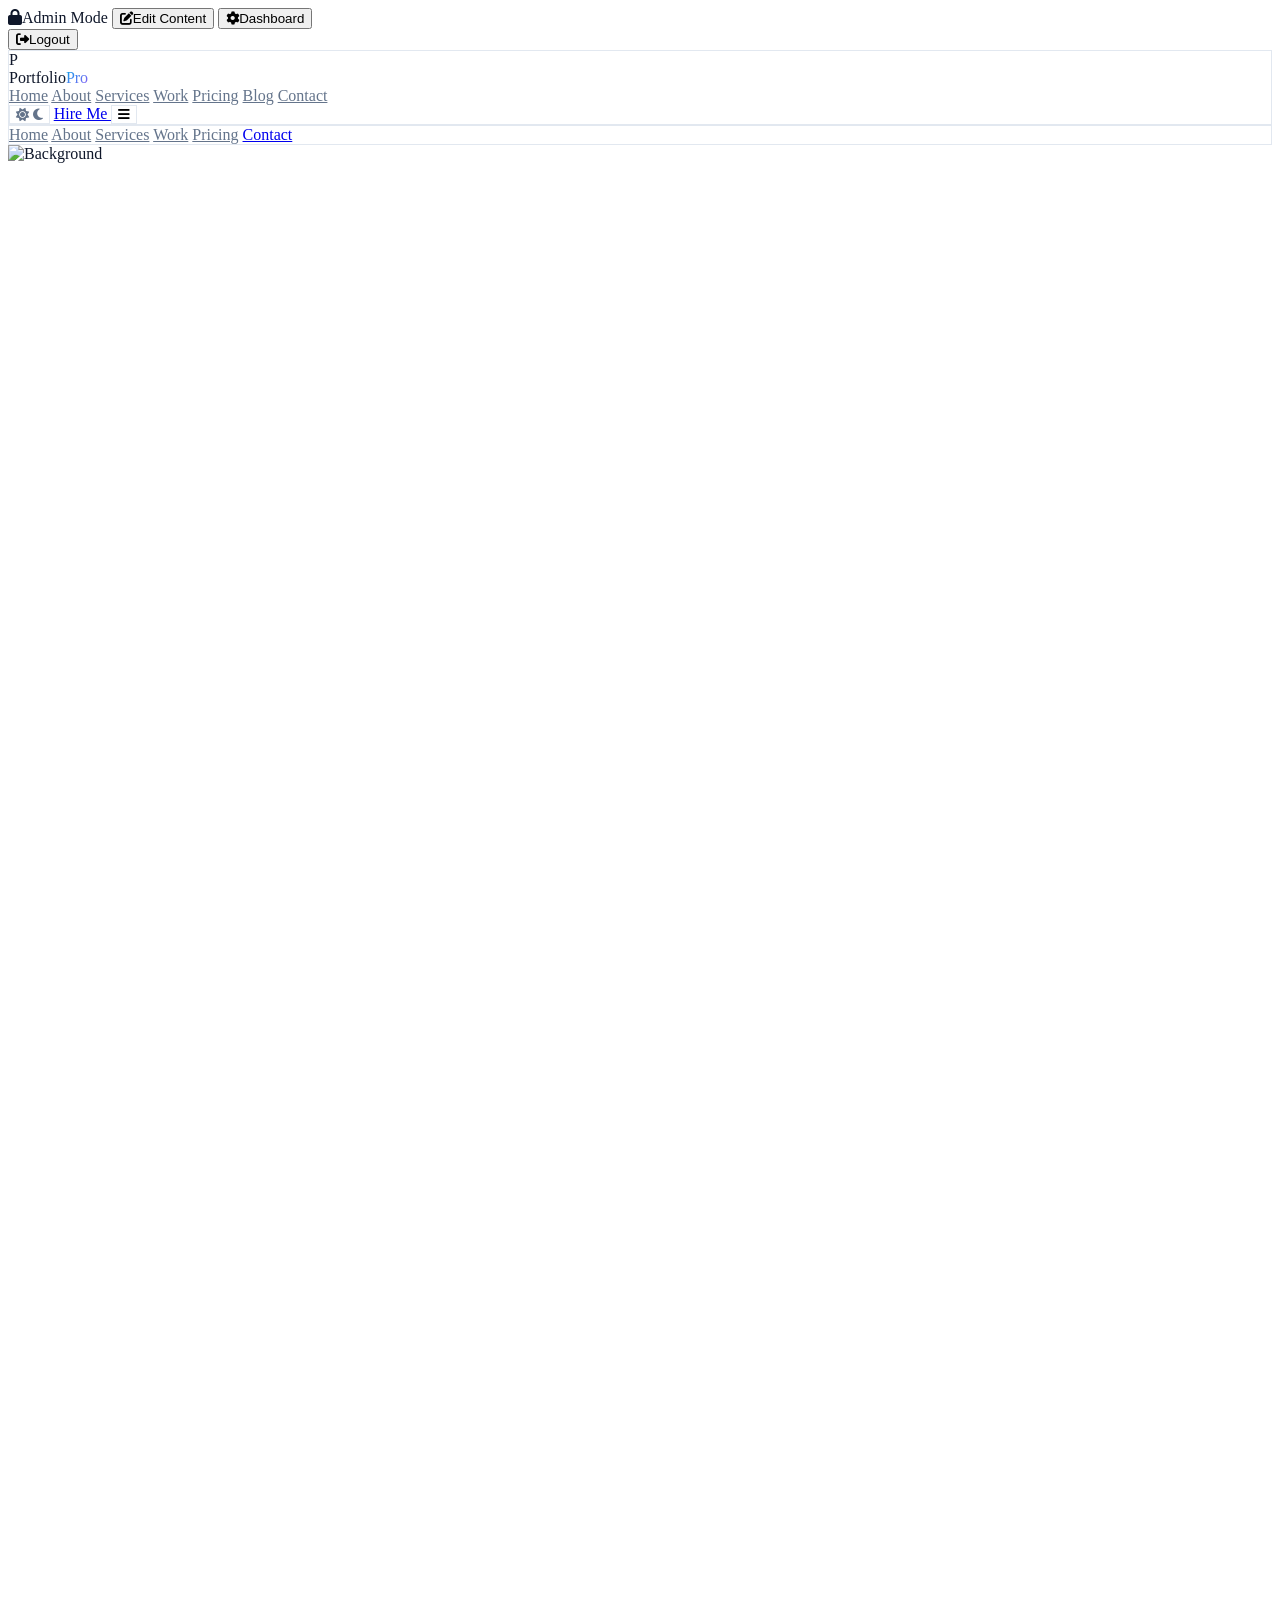
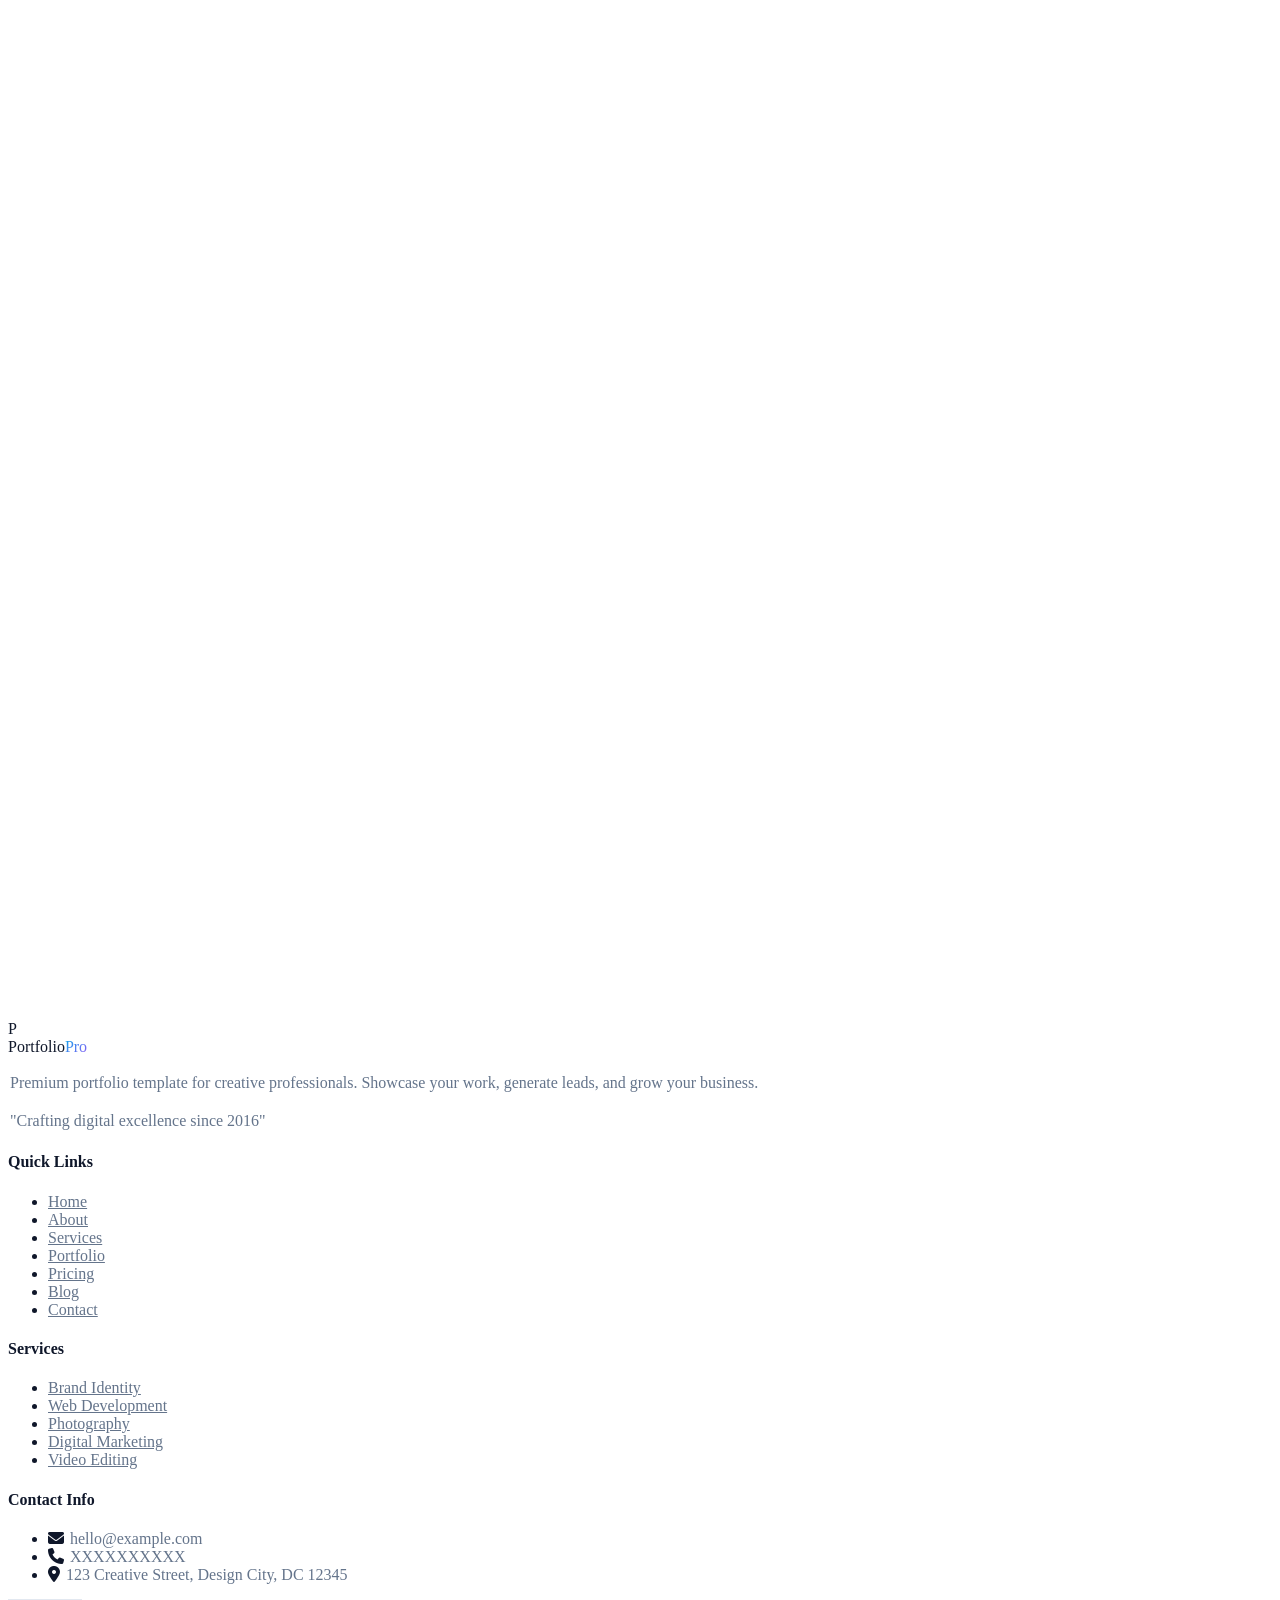
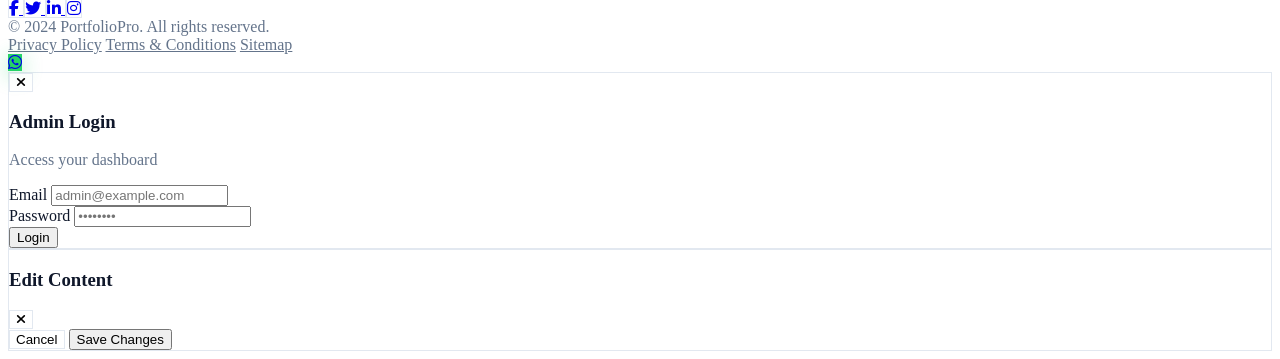
==== index.html @ c00089b0 "Rename demo.html to index.html" ====
<!DOCTYPE html>
<html lang="en" class="scroll-smooth">
<head>
    <meta charset="UTF-8">
    <meta name="viewport" content="width=device-width, initial-scale=1.0">
    <title>Professional Portfolio | Creative Expert & Consultant</title>
    <meta name="description" content="Premium portfolio template for creative professionals, developers, designers, and agencies. Fully customizable and dynamic.">
    
    <!-- Schema Markup -->
    <script type="application/ld+json">
    {
        "@context": "https://schema.org",
        "@type": "Person",
        "name": "Creative Professional",
        "jobTitle": "Expert Consultant & Developer",
        "description": "Premium creative services and digital solutions",
        "url": "https://yourdomain.com",
        "sameAs": [],
        "knowsAbout": ["Web Development", "Design", "Consulting", "Digital Marketing"]
    }
    </script>
    
    <!-- Tailwind CSS -->
    <script src="https://cdn.tailwindcss.com"></script>
    
    <!-- Google Fonts -->
    <link rel="preconnect" href="https://fonts.googleapis.com">
    <link rel="preconnect" href="https://fonts.gstatic.com" crossorigin>
    <link href="https://fonts.googleapis.com/css2?family=Plus+Jakarta+Sans:wght@300;400;500;600;700;800&family=Inter:wght@300;400;500;600;700&display=swap" rel="stylesheet">
    
    <!-- Font Awesome -->
    <link rel="stylesheet" href="https://cdnjs.cloudflare.com/ajax/libs/font-awesome/6.4.0/css/all.min.css">
    
    <!-- GSAP -->
    <script src="https://cdnjs.cloudflare.com/ajax/libs/gsap/3.12.2/gsap.min.js"></script>
    <script src="https://cdnjs.cloudflare.com/ajax/libs/gsap/3.12.2/ScrollTrigger.min.js"></script>
    
    <script>
        tailwind.config = {
            darkMode: 'class',
            theme: {
                extend: {
                    fontFamily: {
                        sans: ['Inter', 'sans-serif'],
                        display: ['Plus Jakarta Sans', 'sans-serif'],
                    },
                    colors: {
                        primary: {
                            50: '#f0f9ff',
                            100: '#e0f2fe',
                            500: '#0ea5e9',
                            600: '#0284c7',
                            900: '#0c4a6e',
                        },
                        dark: {
                            bg: '#0f172a',
                            card: '#1e293b',
                            border: '#334155'
                        }
                    }
                }
            }
        }
    </script>
    
    <style>
        :root {
            --bg-primary: #ffffff;
            --bg-secondary: #f8fafc;
            --text-primary: #0f172a;
            --text-secondary: #64748b;
            --border-color: #e2e8f0;
            --card-bg: #ffffff;
            --glass-bg: rgba(255, 255, 255, 0.7);
        }
        
        .dark {
            --bg-primary: #0f172a;
            --bg-secondary: #1e293b;
            --text-primary: #f8fafc;
            --text-secondary: #94a3b8;
            --border-color: #334155;
            --card-bg: #1e293b;
            --glass-bg: rgba(30, 41, 59, 0.7);
        }
        
        body {
            background-color: var(--bg-primary);
            color: var(--text-primary);
            transition: background-color 0.3s, color 0.3s;
        }
        
        .glass {
            background: var(--glass-bg);
            backdrop-filter: blur(20px);
            border: 1px solid var(--border-color);
        }
        
        .card {
            background: var(--card-bg);
            border: 1px solid var(--border-color);
            transition: all 0.3s ease;
        }
        
        .text-secondary-custom {
            color: var(--text-secondary);
        }
        
        .gradient-text {
            background: linear-gradient(135deg, #0ea5e9 0%, #8b5cf6 100%);
            -webkit-background-clip: text;
            -webkit-text-fill-color: transparent;
            background-clip: text;
        }
        
        .hero-gradient {
            background: linear-gradient(135deg, rgba(14, 165, 233, 0.1) 0%, rgba(139, 92, 246, 0.1) 100%);
        }
        
        .dark .hero-gradient {
            background: linear-gradient(135deg, rgba(14, 165, 233, 0.05) 0%, rgba(139, 92, 246, 0.05) 100%);
        }
        
        .skill-bar {
            background: linear-gradient(90deg, #0ea5e9, #8b5cf6);
        }
        
        .reveal {
            opacity: 0;
            transform: translateY(30px);
        }
        
        .portfolio-overlay {
            background: linear-gradient(to top, rgba(15, 23, 42, 0.95), transparent);
        }
        
        .dark .portfolio-overlay {
            background: linear-gradient(to top, rgba(0, 0, 0, 0.95), transparent);
        }
        
        /* Custom scrollbar */
        ::-webkit-scrollbar {
            width: 10px;
        }
        ::-webkit-scrollbar-track {
            background: var(--bg-secondary);
        }
        ::-webkit-scrollbar-thumb {
            background: linear-gradient(180deg, #0ea5e9, #8b5cf6);
            border-radius: 5px;
        }
        
        .theme-toggle {
            transition: transform 0.3s;
        }
        .theme-toggle:hover {
            transform: rotate(180deg);
        }
        
        .nav-link {
            position: relative;
        }
        .nav-link::after {
            content: '';
            position: absolute;
            bottom: -4px;
            left: 0;
            width: 0;
            height: 2px;
            background: linear-gradient(90deg, #0ea5e9, #8b5cf6);
            transition: width 0.3s;
        }
        .nav-link:hover::after {
            width: 100%;
        }
        
        .pricing-card {
            transition: transform 0.3s, box-shadow 0.3s;
        }
        .pricing-card:hover {
            transform: translateY(-10px);
            box-shadow: 0 20px 40px rgba(0,0,0,0.1);
        }
        
        .dark .pricing-card:hover {
            box-shadow: 0 20px 40px rgba(0,0,0,0.5);
        }
        
        .testimonial-card {
            transition: transform 0.3s;
        }
        .testimonial-card:hover {
            transform: scale(1.02);
        }
        
        .service-icon {
            transition: transform 0.3s;
        }
        .service-card:hover .service-icon {
            transform: scale(1.1) rotate(5deg);
        }
        
        .filter-btn.active {
            background: linear-gradient(135deg, #0ea5e9, #8b5cf6);
            color: white;
            border-color: transparent;
        }
        
        .whatsapp-btn {
            background: #25d366;
            box-shadow: 0 4px 20px rgba(37, 211, 102, 0.4);
        }
        
        .admin-panel {
            display: none;
        }
        
        .admin-panel.active {
            display: block;
        }
        
        .editable-field {
            border: 2px dashed transparent;
            transition: all 0.2s;
        }
        
        .admin-mode .editable-field {
            border-color: #0ea5e9;
            cursor: pointer;
            background: rgba(14, 165, 233, 0.05);
        }
        
        .admin-mode .editable-field:hover {
            background: rgba(14, 165, 233, 0.1);
        }
        
        .drag-ghost {
            opacity: 0.5;
            background: #0ea5e9;
        }
    </style>
</head>
<body class="font-sans antialiased">
    
    <!-- Admin Toggle (Hidden in production, shown for demo) -->
    <div id="admin-bar" class="fixed top-0 left-0 w-full bg-slate-900 text-white py-2 px-4 z-[60] hidden">
        <div class="flex items-center justify-between max-w-7xl mx-auto">
            <div class="flex items-center space-x-4">
                <span class="font-bold"><i class="fas fa-lock mr-2"></i>Admin Mode</span>
                <button onclick="toggleEditMode()" class="text-sm bg-blue-600 px-3 py-1 rounded hover:bg-blue-700">
                    <i class="fas fa-edit mr-1"></i>Edit Content
                </button>
                <button onclick="openAdminPanel()" class="text-sm bg-purple-600 px-3 py-1 rounded hover:bg-purple-700">
                    <i class="fas fa-cog mr-1"></i>Dashboard
                </button>
            </div>
            <button onclick="logoutAdmin()" class="text-sm text-red-400 hover:text-red-300">
                <i class="fas fa-sign-out-alt mr-1"></i>Logout
            </button>
        </div>
    </div>

    <!-- Navigation -->
    <nav id="navbar" class="fixed w-full z-50 transition-all duration-300 top-0">
        <div class="glass border-b border-transparent">
            <div class="max-w-7xl mx-auto px-6 lg:px-8">
                <div class="flex items-center justify-between h-20">
                    <!-- Logo -->
                    <div class="flex items-center space-x-3 cursor-pointer" onclick="window.scrollTo(0,0)">
                        <div class="w-10 h-10 rounded-xl bg-gradient-to-br from-primary-500 to-purple-600 flex items-center justify-center text-white font-bold text-xl">
                            <span id="logo-text">P</span>
                        </div>
                        <span class="font-display font-bold text-2xl tracking-tight">
                            <span id="brand-name">Portfolio</span><span class="gradient-text">Pro</span>
                        </span>
                    </div>
                    
                    <!-- Desktop Menu -->
                    <div class="hidden md:flex items-center space-x-8">
                        <a href="#home" class="nav-link text-sm font-medium text-secondary-custom hover:text-primary-600 transition-colors">Home</a>
                        <a href="#about" class="nav-link text-sm font-medium text-secondary-custom hover:text-primary-600 transition-colors">About</a>
                        <a href="#services" class="nav-link text-sm font-medium text-secondary-custom hover:text-primary-600 transition-colors">Services</a>
                        <a href="#portfolio" class="nav-link text-sm font-medium text-secondary-custom hover:text-primary-600 transition-colors">Work</a>
                        <a href="#pricing" class="nav-link text-sm font-medium text-secondary-custom hover:text-primary-600 transition-colors">Pricing</a>
                        <a href="#blog" class="nav-link text-sm font-medium text-secondary-custom hover:text-primary-600 transition-colors">Blog</a>
                        <a href="#contact" class="nav-link text-sm font-medium text-secondary-custom hover:text-primary-600 transition-colors">Contact</a>
                    </div>
                    
                    <!-- Right Side -->
                    <div class="flex items-center space-x-4">
                        <!-- Theme Toggle -->
                        <button onclick="toggleTheme()" class="theme-toggle w-10 h-10 rounded-full glass flex items-center justify-center text-secondary-custom hover:text-primary-600 transition-colors">
                            <i class="fas fa-sun text-xl dark:hidden"></i>
                            <i class="fas fa-moon text-xl hidden dark:block"></i>
                        </button>
                        
                        <!-- CTA Button -->
                        <a href="#contact" class="hidden md:flex px-6 py-2.5 rounded-full bg-gradient-to-r from-primary-500 to-purple-600 text-white font-medium text-sm hover:shadow-lg hover:shadow-primary-500/30 transition-all transform hover:-translate-y-0.5">
                            Hire Me
                        </a>
                        
                        <!-- Mobile Menu Button -->
                        <button onclick="toggleMobileMenu()" class="md:hidden w-10 h-10 rounded-lg glass flex items-center justify-center">
                            <i class="fas fa-bars text-xl"></i>
                        </button>
                    </div>
                </div>
            </div>
        </div>
        
        <!-- Mobile Menu -->
        <div id="mobile-menu" class="hidden md:hidden glass border-t border-gray-200 dark:border-gray-700">
            <div class="px-6 py-4 space-y-3">
                <a href="#home" class="block py-2 text-secondary-custom hover:text-primary-600">Home</a>
                <a href="#about" class="block py-2 text-secondary-custom hover:text-primary-600">About</a>
                <a href="#services" class="block py-2 text-secondary-custom hover:text-primary-600">Services</a>
                <a href="#portfolio" class="block py-2 text-secondary-custom hover:text-primary-600">Work</a>
                <a href="#pricing" class="block py-2 text-secondary-custom hover:text-primary-600">Pricing</a>
                <a href="#contact" class="block py-2 text-primary-600 font-medium">Contact</a>
            </div>
        </div>
    </nav>

    <!-- Hero Section -->
    <section id="home" class="relative min-h-screen flex items-center pt-20 overflow-hidden">
        <!-- Background -->
        <div class="absolute inset-0 z-0">
            <div class="absolute inset-0 hero-gradient"></div>
            <div class="absolute top-0 right-0 w-1/2 h-full opacity-30">
                <img id="hero-bg-image" src="https://images.unsplash.com/photo-1497366216548-37526070297c?w=1200&q=80" alt="Background" class="w-full h-full object-cover">
            </div>
            <div class="absolute inset-0 bg-gradient-to-r from-[var(--bg-primary)] via-[var(--bg-primary)] to-transparent"></div>
        </div>
        
        <!-- Floating Elements -->
        <div class="absolute inset-0 z-0 overflow-hidden pointer-events-none">
            <div class="absolute top-20 left-10 w-20 h-20 rounded-full bg-primary-500/10 animate-pulse"></div>
            <div class="absolute top-40 right-1/4 w-32 h-32 rounded-full bg-purple-500/10 animate-pulse" style="animation-delay: 1s;"></div>
            <div class="absolute bottom-20 left-1/4 w-24 h-24 rounded-full bg-pink-500/10 animate-pulse" style="animation-delay: 2s;"></div>
        </div>
        
        <div class="relative z-10 max-w-7xl mx-auto px-6 lg:px-8 w-full">
            <div class="grid lg:grid-cols-2 gap-12 items-center">
                <div class="reveal">
                    <div class="inline-flex items-center space-x-2 px-4 py-2 rounded-full glass mb-6 border border-primary-500/30">
                        <span class="w-2 h-2 rounded-full bg-green-500 animate-pulse"></span>
                        <span class="text-sm font-medium text-secondary-custom">Available for new projects</span>
                    </div>
                    
                    <h1 class="font-display text-5xl md:text-7xl font-bold leading-tight mb-6 editable-field" data-field="hero-title">
                        Crafting Digital <span class="gradient-text">Excellence</span> & Creative Solutions
                    </h1>
                    
                    <p class="text-xl text-secondary-custom mb-8 max-w-lg editable-field" data-field="hero-subtitle">
                        Professional consultant and creative expert specializing in transforming ideas into impactful digital experiences.
                    </p>
                    
                    <div class="flex flex-wrap gap-4 mb-12">
                        <a href="#portfolio" class="group px-8 py-4 rounded-full bg-gradient-to-r from-primary-500 to-purple-600 text-white font-semibold hover:shadow-xl hover:shadow-primary-500/30 transition-all transform hover:-translate-y-1 flex items-center space-x-2">
                            <span>View My Work</span>
                            <i class="fas fa-arrow-right group-hover:translate-x-1 transition-transform"></i>
                        </a>
                        <a href="#contact" class="px-8 py-4 rounded-full glass font-semibold hover:bg-primary-500/10 transition-all border border-[var(--border-color)] flex items-center space-x-2">
                            <span>Hire Me</span>
                        </a>
                        <a href="tel:XXXXXXXXXX" class="px-8 py-4 rounded-full glass font-semibold hover:bg-primary-500/10 transition-all border border-[var(--border-color)] flex items-center space-x-2">
                            <i class="fas fa-phone"></i>
                            <span>XXXXXXXXXX</span>
                        </a>
                    </div>
                    
                    <!-- Stats -->
                    <div class="flex gap-8">
                        <div>
                            <div class="text-3xl font-bold gradient-text counter" data-target="8">0</div>
                            <div class="text-sm text-secondary-custom">Years Experience</div>
                        </div>
                        <div>
                            <div class="text-3xl font-bold gradient-text counter" data-target="150">0</div>
                            <div class="text-sm text-secondary-custom">Projects Done</div>
                        </div>
                        <div>
                            <div class="text-3xl font-bold gradient-text counter" data-target="50">0</div>
                            <div class="text-sm text-secondary-custom">Happy Clients</div>
                        </div>
                    </div>
                </div>
                
                <!-- Hero Image/Video -->
                <div class="reveal relative hidden lg:block">
                    <div class="relative">
                        <div class="absolute -inset-4 bg-gradient-to-r from-primary-500 to-purple-600 rounded-3xl blur-2xl opacity-20"></div>
                        <div class="relative rounded-3xl overflow-hidden border border-[var(--border-color)] shadow-2xl">
                            <img id="hero-image" src="https://images.unsplash.com/photo-1507003211169-0a1dd7228f2d?w=800&q=80" alt="Professional" class="w-full h-auto object-cover">
                        </div>
                        
                        <!-- Floating Card -->
                        <div class="absolute -bottom-6 -left-6 glass rounded-2xl p-4 border border-[var(--border-color)] shadow-xl animate-bounce" style="animation-duration: 3s;">
                            <div class="flex items-center space-x-3">
                                <div class="w-12 h-12 rounded-full bg-gradient-to-br from-primary-500 to-purple-600 flex items-center justify-center text-white">
                                    <i class="fas fa-award text-xl"></i>
                                </div>
                                <div>
                                    <div class="font-bold">Top Rated</div>
                                    <div class="text-sm text-secondary-custom">Freelancer 2024</div>
                                </div>
                            </div>
                        </div>
                    </div>
                </div>
            </div>
        </div>
    </section>

    <!-- About Section -->
    <section id="about" class="py-24 relative">
        <div class="max-w-7xl mx-auto px-6 lg:px-8">
            <div class="grid lg:grid-cols-2 gap-16 items-center">
                <div class="reveal order-2 lg:order-1">
                    <div class="relative">
                        <div class="absolute -inset-4 bg-gradient-to-r from-primary-500/20 to-purple-600/20 rounded-3xl blur-2xl"></div>
                        <div class="relative rounded-3xl overflow-hidden border border-[var(--border-color)]">
                            <img src="https://images.unsplash.com/photo-1498050108023-c5249f4df085?w=800&q=80" alt="About" class="w-full h-auto">
                        </div>
                        
                        <!-- Experience Badge -->
                        <div class="absolute -top-6 -right-6 w-24 h-24 rounded-full bg-gradient-to-br from-primary-500 to-purple-600 flex items-center justify-center text-white shadow-xl">
                            <div class="text-center">
                                <div class="text-2xl font-bold">8+</div>
                                <div class="text-xs">Years</div>
                            </div>
                        </div>
                    </div>
                </div>
                
                <div class="reveal order-1 lg:order-2">
                    <h2 class="font-display text-4xl md:text-5xl font-bold mb-6 editable-field" data-field="about-title">
                        Transforming Visions Into <span class="gradient-text">Reality</span>
                    </h2>
                    
                    <div class="space-y-4 text-secondary-custom text-lg mb-8 editable-field" data-field="about-content">
                        <p>With over 8 years of experience in digital creativity and technical excellence, I help businesses and individuals bring their ideas to life through innovative solutions.</p>
                        <p>My approach combines strategic thinking with creative execution, ensuring every project not only looks exceptional but delivers measurable results.</p>
                    </div>
                    
                    <!-- Skills -->
                    <div class="space-y-4 mb-8">
                        <div>
                            <div class="flex justify-between mb-2">
                                <span class="font-medium">Strategy & Consulting</span>
                                <span class="text-primary-600">95%</span>
                            </div>
                            <div class="h-2 bg-gray-200 dark:bg-gray-700 rounded-full overflow-hidden">
                                <div class="skill-bar h-full rounded-full" style="width: 95%"></div>
                            </div>
                        </div>
                        <div>
                            <div class="flex justify-between mb-2">
                                <span class="font-medium">Creative Design</span>
                                <span class="text-primary-600">90%</span>
                            </div>
                            <div class="h-2 bg-gray-200 dark:bg-gray-700 rounded-full overflow-hidden">
                                <div class="skill-bar h-full rounded-full" style="width: 90%"></div>
                            </div>
                        </div>
                        <div>
                            <div class="flex justify-between mb-2">
                                <span class="font-medium">Technical Development</span>
                                <span class="text-primary-600">88%</span>
                            </div>
                            <div class="h-2 bg-gray-200 dark:bg-gray-700 rounded-full overflow-hidden">
                                <div class="skill-bar h-full rounded-full" style="width: 88%"></div>
                            </div>
                        </div>
                    </div>
                    
                    <div class="flex gap-4">
                        <a href="#" class="px-6 py-3 rounded-full bg-gradient-to-r from-primary-500 to-purple-600 text-white font-medium hover:shadow-lg transition-all">
                            <i class="fas fa-download mr-2"></i>Download CV
                        </a>
                        <a href="#contact" class="px-6 py-3 rounded-full glass border border-[var(--border-color)] font-medium hover:bg-primary-500/10 transition-all">
                            Let's Talk
                        </a>
                    </div>
                </div>
            </div>
        </div>
    </section>

    <!-- Services Section -->
    <section id="services" class="py-24 relative bg-[var(--bg-secondary)]">
        <div class="max-w-7xl mx-auto px-6 lg:px-8">
            <div class="text-center mb-16 reveal">
                <h2 class="font-display text-4xl md:text-5xl font-bold mb-4 editable-field" data-field="services-title">Premium <span class="gradient-text">Services</span></h2>
                <p class="text-secondary-custom text-lg max-w-2xl mx-auto editable-field" data-field="services-subtitle">Comprehensive solutions tailored to elevate your brand and business</p>
            </div>
            
            <div class="grid md:grid-cols-2 lg:grid-cols-3 gap-8" id="services-grid">
                <!-- Service cards will be dynamically rendered -->
            </div>
        </div>
    </section>

    <!-- Portfolio Section -->
    <section id="portfolio" class="py-24 relative">
        <div class="max-w-7xl mx-auto px-6 lg:px-8">
            <div class="text-center mb-12 reveal">
                <h2 class="font-display text-4xl md:text-5xl font-bold mb-4 editable-field" data-field="portfolio-title">Featured <span class="gradient-text">Work</span></h2>
                <p class="text-secondary-custom text-lg max-w-2xl mx-auto editable-field" data-field="portfolio-subtitle">Explore my latest projects and creative endeavors</p>
            </div>
            
            <!-- Filter Buttons -->
            <div class="flex flex-wrap justify-center gap-3 mb-12 reveal" id="portfolio-filters">
                <button class="filter-btn active px-6 py-2 rounded-full glass border border-[var(--border-color)] text-sm font-medium transition-all" data-filter="all">All</button>
                <button class="filter-btn px-6 py-2 rounded-full glass border border-[var(--border-color)] text-sm font-medium transition-all" data-filter="branding">Branding</button>
                <button class="filter-btn px-6 py-2 rounded-full glass border border-[var(--border-color)] text-sm font-medium transition-all" data-filter="web">Web Design</button>
                <button class="filter-btn px-6 py-2 rounded-full glass border border-[var(--border-color)] text-sm font-medium transition-all" data-filter="photography">Photography</button>
                <button class="filter-btn px-6 py-2 rounded-full glass border border-[var(--border-color)] text-sm font-medium transition-all" data-filter="marketing">Marketing</button>
            </div>
            
            <!-- Portfolio Grid -->
            <div class="grid md:grid-cols-2 lg:grid-cols-3 gap-8" id="portfolio-grid">
                <!-- Portfolio items will be dynamically rendered -->
            </div>
            
            <div class="text-center mt-12 reveal">
                <button onclick="loadMorePortfolio()" class="px-8 py-3 rounded-full glass border border-[var(--border-color)] font-medium hover:bg-primary-500/10 transition-all">
                    Load More Projects
                </button>
            </div>
        </div>
    </section>

    <!-- Case Study Section -->
    <section id="casestudy" class="py-24 relative bg-[var(--bg-secondary)]">
        <div class="max-w-7xl mx-auto px-6 lg:px-8">
            <div class="text-center mb-16 reveal">
                <h2 class="font-display text-4xl md:text-5xl font-bold mb-4">Success <span class="gradient-text">Stories</span></h2>
                <p class="text-secondary-custom text-lg max-w-2xl mx-auto">Deep dives into transformative projects and results</p>
            </div>
            
            <div class="reveal glass rounded-3xl p-8 md:p-12 border border-[var(--border-color)]">
                <div class="grid lg:grid-cols-2 gap-12 items-center">
                    <div>
                        <div class="inline-flex items-center space-x-2 px-3 py-1 rounded-full bg-primary-500/10 border border-primary-500/30 mb-6">
                            <i class="fas fa-star text-primary-500 text-xs"></i>
                            <span class="text-xs font-medium text-primary-600">Featured Case Study</span>
                        </div>
                        <h3 class="font-display text-3xl md:text-4xl font-bold mb-6">E-commerce Transformation</h3>
                        
                        <div class="space-y-6">
                            <div class="flex items-start space-x-4">
                                <div class="w-10 h-10 rounded-lg bg-red-500/10 flex items-center justify-center flex-shrink-0">
                                    <i class="fas fa-exclamation text-red-500"></i>
                                </div>
                                <div>
                                    <h4 class="font-semibold mb-1">The Challenge</h4>
                                    <p class="text-secondary-custom text-sm">Legacy platform with poor UX and declining sales</p>
                                </div>
                            </div>
                            <div class="flex items-start space-x-4">
                                <div class="w-10 h-10 rounded-lg bg-purple-500/10 flex items-center justify-center flex-shrink-0">
                                    <i class="fas fa-lightbulb text-purple-500"></i>
                                </div>
                                <div>
                                    <h4 class="font-semibold mb-1">The Approach</h4>
                                    <p class="text-secondary-custom text-sm">Complete redesign with focus on mobile experience</p>
                                </div>
                            </div>
                            <div class="flex items-start space-x-4">
                                <div class="w-10 h-10 rounded-lg bg-green-500/10 flex items-center justify-center flex-shrink-0">
                                    <i class="fas fa-check text-green-500"></i>
                                </div>
                                <div>
                                    <h4 class="font-semibold mb-1">The Results</h4>
                                    <p class="text-secondary-custom text-sm">300% increase in conversions and 50% faster load times</p>
                                </div>
                            </div>
                        </div>
                        
                        <div class="grid grid-cols-3 gap-4 mt-8 pt-8 border-t border-[var(--border-color)]">
                            <div class="text-center">
                                <div class="text-3xl font-bold gradient-text">300%</div>
                                <div class="text-xs text-secondary-custom">Revenue Growth</div>
                            </div>
                            <div class="text-center">
                                <div class="text-3xl font-bold gradient-text">50%</div>
                                <div class="text-xs text-secondary-custom">Faster Load</div>
                            </div>
                            <div class="text-center">
                                <div class="text-3xl font-bold gradient-text">4.9</div>
                                <div class="text-xs text-secondary-custom">User Rating</div>
                            </div>
                        </div>
                    </div>
                    <div class="relative">
                        <div class="absolute -inset-4 bg-gradient-to-r from-primary-500 to-purple-600 rounded-2xl blur-2xl opacity-20"></div>
                        <div class="relative rounded-2xl overflow-hidden border border-[var(--border-color)]">
                            <img src="https://images.unsplash.com/photo-1460925895917-afdab827c52f?w=800&q=80" alt="Case Study" class="w-full h-auto">
                        </div>
                    </div>
                </div>
            </div>
        </div>
    </section>

    <!-- Pricing Section -->
    <section id="pricing" class="py-24 relative">
        <div class="max-w-7xl mx-auto px-6 lg:px-8">
            <div class="text-center mb-16 reveal">
                <h2 class="font-display text-4xl md:text-5xl font-bold mb-4">Transparent <span class="gradient-text">Pricing</span></h2>
                <p class="text-secondary-custom text-lg max-w-2xl mx-auto">Choose the perfect plan for your needs</p>
            </div>
            
            <div class="grid md:grid-cols-3 gap-8 max-w-6xl mx-auto">
                <!-- Basic -->
                <div class="reveal pricing-card card rounded-3xl p-8 border border-[var(--border-color)] relative overflow-hidden">
                    <div class="relative z-10">
                        <h3 class="font-display text-xl font-bold mb-2">Basic</h3>
                        <p class="text-secondary-custom text-sm mb-6">Perfect for small projects</p>
                        <div class="mb-6">
                            <span class="text-4xl font-bold">$999</span>
                            <span class="text-secondary-custom">/project</span>
                        </div>
                        <ul class="space-y-3 mb-8">
                            <li class="flex items-center space-x-3 text-sm">
                                <i class="fas fa-check text-green-500"></i>
                                <span>Up to 5 pages</span>
                            </li>
                            <li class="flex items-center space-x-3 text-sm">
                                <i class="fas fa-check text-green-500"></i>
                                <span>Responsive design</span>
                            </li>
                            <li class="flex items-center space-x-3 text-sm">
                                <i class="fas fa-check text-green-500"></i>
                                <span>Basic SEO setup</span>
                            </li>
                            <li class="flex items-center space-x-3 text-sm">
                                <i class="fas fa-check text-green-500"></i>
                                <span>2 revision rounds</span>
                            </li>
                            <li class="flex items-center space-x-3 text-sm text-secondary-custom">
                                <i class="fas fa-times"></i>
                                <span>Custom animations</span>
                            </li>
                        </ul>
                        <button onclick="selectPricing('basic')" class="w-full py-3 rounded-xl glass border border-[var(--border-color)] font-medium hover:bg-primary-500/10 transition-all">
                            Get Started
                        </button>
                    </div>
                </div>
                
                <!-- Professional -->
                <div class="reveal pricing-card card rounded-3xl p-8 border-2 border-primary-500 relative overflow-hidden transform scale-105 shadow-xl">
                    <div class="absolute top-0 right-0 bg-gradient-to-r from-primary-500 to-purple-600 text-white text-xs font-bold px-4 py-1 rounded-bl-xl">
                        POPULAR
                    </div>
                    <div class="relative z-10">
                        <h3 class="font-display text-xl font-bold mb-2">Professional</h3>
                        <p class="text-secondary-custom text-sm mb-6">Best for growing businesses</p>
                        <div class="mb-6">
                            <span class="text-4xl font-bold gradient-text">$2,499</span>
                            <span class="text-secondary-custom">/project</span>
                        </div>
                        <ul class="space-y-3 mb-8">
                            <li class="flex items-center space-x-3 text-sm">
                                <i class="fas fa-check text-green-500"></i>
                                <span>Up to 15 pages</span>
                            </li>
                            <li class="flex items-center space-x-3 text-sm">
                                <i class="fas fa-check text-green-500"></i>
                                <span>Advanced animations</span>
                            </li>
                            <li class="flex items-center space-x-3 text-sm">
                                <i class="fas fa-check text-green-500"></i>
                                <span>CMS integration</span>
                            </li>
                            <li class="flex items-center space-x-3 text-sm">
                                <i class="fas fa-check text-green-500"></i>
                                <span>5 revision rounds</span>
                            </li>
                            <li class="flex items-center space-x-3 text-sm">
                                <i class="fas fa-check text-green-500"></i>
                                <span>Priority support</span>
                            </li>
                        </ul>
                        <button onclick="selectPricing('professional')" class="w-full py-3 rounded-xl bg-gradient-to-r from-primary-500 to-purple-600 text-white font-medium hover:shadow-lg transition-all">
                            Get Started
                        </button>
                    </div>
                </div>
                
                <!-- Premium -->
                <div class="reveal pricing-card card rounded-3xl p-8 border border-[var(--border-color)] relative overflow-hidden">
                    <div class="relative z-10">
                        <h3 class="font-display text-xl font-bold mb-2">Enterprise</h3>
                        <p class="text-secondary-custom text-sm mb-6">For large scale projects</p>
                        <div class="mb-6">
                            <span class="text-4xl font-bold">Custom</span>
                        </div>
                        <ul class="space-y-3 mb-8">
                            <li class="flex items-center space-x-3 text-sm">
                                <i class="fas fa-check text-green-500"></i>
                                <span>Unlimited pages</span>
                            </li>
                            <li class="flex items-center space-x-3 text-sm">
                                <i class="fas fa-check text-green-500"></i>
                                <span>Custom functionality</span>
                            </li>
                            <li class="flex items-center space-x-3 text-sm">
                                <i class="fas fa-check text-green-500"></i>
                                <span>Dedicated support</span>
                            </li>
                            <li class="flex items-center space-x-3 text-sm">
                                <i class="fas fa-check text-green-500"></i>
                                <span>Unlimited revisions</span>
                            </li>
                            <li class="flex items-center space-x-3 text-sm">
                                <i class="fas fa-check text-green-500"></i>
                                <span>Strategy consulting</span>
                            </li>
                        </ul>
                        <button onclick="selectPricing('enterprise')" class="w-full py-3 rounded-xl glass border border-[var(--border-color)] font-medium hover:bg-primary-500/10 transition-all">
                            Contact Us
                        </button>
                    </div>
                </div>
            </div>
        </div>
    </section>

    <!-- Testimonials Section -->
    <section id="testimonials" class="py-24 relative bg-[var(--bg-secondary)]">
        <div class="max-w-7xl mx-auto px-6 lg:px-8">
            <div class="text-center mb-16 reveal">
                <h2 class="font-display text-4xl md:text-5xl font-bold mb-4">Client <span class="gradient-text">Testimonials</span></h2>
                <p class="text-secondary-custom text-lg max-w-2xl mx-auto">What people say about working with me</p>
            </div>
            
            <div class="grid md:grid-cols-3 gap-8" id="testimonials-grid">
                <!-- Testimonials will be dynamically rendered -->
            </div>
        </div>
    </section>

    <!-- Blog Section -->
    <section id="blog" class="py-24 relative">
        <div class="max-w-7xl mx-auto px-6 lg:px-8">
            <div class="flex flex-col md:flex-row md:items-end md:justify-between mb-12 reveal">
                <div>
                    <h2 class="font-display text-4xl md:text-5xl font-bold mb-4">Latest <span class="gradient-text">Insights</span></h2>
                    <p class="text-secondary-custom text-lg max-w-2xl">Thoughts on design, development, and digital strategy</p>
                </div>
                <a href="#" class="mt-4 md:mt-0 text-primary-600 font-medium hover:underline flex items-center">
                    View All Posts <i class="fas fa-arrow-right ml-2"></i>
                </a>
            </div>
            
            <div class="grid md:grid-cols-3 gap-8" id="blog-grid">
                <!-- Blog posts will be dynamically rendered -->
            </div>
        </div>
    </section>

    <!-- Contact Section -->
    <section id="contact" class="py-24 relative bg-[var(--bg-secondary)]">
        <div class="max-w-7xl mx-auto px-6 lg:px-8">
            <div class="grid lg:grid-cols-2 gap-16">
                <div class="reveal">
                    <h2 class="font-display text-4xl md:text-5xl font-bold mb-6">Let's Create Something <span class="gradient-text">Amazing</span></h2>
                    <p class="text-secondary-custom text-lg mb-8">Have a project in mind? Let's discuss how we can work together to bring your vision to life.</p>
                    
                    <div class="space-y-6 mb-8">
                        <div class="flex items-center space-x-4">
                            <div class="w-12 h-12 rounded-xl glass flex items-center justify-center text-primary-600">
                                <i class="fas fa-envelope text-xl"></i>
                            </div>
                            <div>
                                <div class="text-sm text-secondary-custom">Email</div>
                                <div class="font-medium editable-field" data-field="contact-email">hello@example.com</div>
                            </div>
                        </div>
                        <div class="flex items-center space-x-4">
                            <div class="w-12 h-12 rounded-xl glass flex items-center justify-center text-primary-600">
                                <i class="fas fa-phone text-xl"></i>
                            </div>
                            <div>
                                <div class="text-sm text-secondary-custom">Phone</div>
                                <div class="font-medium editable-field" data-field="contact-phone">XXXXXXXXXX</div>
                            </div>
                        </div>
                        <div class="flex items-center space-x-4">
                            <div class="w-12 h-12 rounded-xl glass flex items-center justify-center text-primary-600">
                                <i class="fas fa-map-marker-alt text-xl"></i>
                            </div>
                            <div>
                                <div class="text-sm text-secondary-custom">Location</div>
                                <div class="font-medium editable-field" data-field="contact-address">Available Worldwide</div>
                            </div>
                        </div>
                    </div>
                    
                    <div class="flex space-x-4">
                        <a href="#" class="w-12 h-12 rounded-xl glass flex items-center justify-center hover:bg-primary-500/10 transition-all border border-[var(--border-color)]">
                            <i class="fab fa-twitter text-xl"></i>
                        </a>
                        <a href="#" class="w-12 h-12 rounded-xl glass flex items-center justify-center hover:bg-primary-500/10 transition-all border border-[var(--border-color)]">
                            <i class="fab fa-linkedin text-xl"></i>
                        </a>
                        <a href="#" class="w-12 h-12 rounded-xl glass flex items-center justify-center hover:bg-primary-500/10 transition-all border border-[var(--border-color)]">
                            <i class="fab fa-instagram text-xl"></i>
                        </a>
                        <a href="#" class="w-12 h-12 rounded-xl glass flex items-center justify-center hover:bg-primary-500/10 transition-all border border-[var(--border-color)]">
                            <i class="fab fa-dribbble text-xl"></i>
                        </a>
                    </div>
                </div>
                
                <div class="reveal">
                    <form id="contact-form" class="card rounded-3xl p-8 border border-[var(--border-color)] space-y-6">
                        <div class="grid md:grid-cols-2 gap-6">
                            <div>
                                <label class="block text-sm font-medium mb-2">Name *</label>
                                <input type="text" name="name" required class="w-full px-4 py-3 rounded-xl bg-[var(--bg-secondary)] border border-[var(--border-color)] focus:border-primary-500 focus:outline-none transition-colors" placeholder="Your name">
                            </div>
                            <div>
                                <label class="block text-sm font-medium mb-2">Email *</label>
                                <input type="email" name="email" required class="w-full px-4 py-3 rounded-xl bg-[var(--bg-secondary)] border border-[var(--border-color)] focus:border-primary-500 focus:outline-none transition-colors" placeholder="your@email.com">
                            </div>
                        </div>
                        
                        <div class="grid md:grid-cols-2 gap-6">
                            <div>
                                <label class="block text-sm font-medium mb-2">Phone</label>
                                <input type="tel" name="phone" class="w-full px-4 py-3 rounded-xl bg-[var(--bg-secondary)] border border-[var(--border-color)] focus:border-primary-500 focus:outline-none transition-colors" placeholder="Your phone">
                            </div>
                            <div>
                                <label class="block text-sm font-medium mb-2">Service Required *</label>
                                <select name="service" required class="w-full px-4 py-3 rounded-xl bg-[var(--bg-secondary)] border border-[var(--border-color)] focus:border-primary-500 focus:outline-none transition-colors">
                                    <option value="">Select a service</option>
                                    <option value="web-design">Web Design</option>
                                    <option value="branding">Branding</option>
                                    <option value="consulting">Consulting</option>
                                    <option value="marketing">Digital Marketing</option>
                                    <option value="other">Other</option>
                                </select>
                            </div>
                        </div>
                        
                        <div>
                            <label class="block text-sm font-medium mb-2">Budget Range</label>
                            <select name="budget" class="w-full px-4 py-3 rounded-xl bg-[var(--bg-secondary)] border border-[var(--border-color)] focus:border-primary-500 focus:outline-none transition-colors">
                                <option value="">Select budget</option>
                                <option value="1k-5k">$1,000 - $5,000</option>
                                <option value="5k-10k">$5,000 - $10,000</option>
                                <option value="10k-25k">$10,000 - $25,000</option>
                                <option value="25k+">$25,000+</option>
                            </select>
                        </div>
                        
                        <div>
                            <label class="block text-sm font-medium mb-2">Message *</label>
                            <textarea name="message" rows="4" required class="w-full px-4 py-3 rounded-xl bg-[var(--bg-secondary)] border border-[var(--border-color)] focus:border-primary-500 focus:outline-none transition-colors resize-none" placeholder="Tell me about your project..."></textarea>
                        </div>
                        
                        <button type="submit" class="w-full py-4 rounded-xl bg-gradient-to-r from-primary-500 to-purple-600 text-white font-semibold hover:shadow-lg transition-all flex items-center justify-center space-x-2">
                            <span>Send Message</span>
                            <i class="fas fa-paper-plane"></i>
                        </button>
                        
                        <div id="form-status" class="hidden text-center py-3 rounded-lg"></div>
                    </form>
                </div>
            </div>
        </div>
    </section>

    <!-- Professional Footer -->
    <footer class="relative pt-20 pb-8 border-t border-[var(--border-color)] bg-[var(--bg-secondary)]">
        <div class="max-w-7xl mx-auto px-6 lg:px-8">
            <div class="grid grid-cols-1 md:grid-cols-2 lg:grid-cols-4 gap-12 mb-16">
                <!-- Column 1: Brand -->
                <div>
                    <div class="flex items-center space-x-3 mb-6">
                        <div class="w-10 h-10 rounded-xl bg-gradient-to-br from-primary-500 to-purple-600 flex items-center justify-center text-white font-bold text-xl">
                            P
                        </div>
                        <span class="font-display font-bold text-2xl">Portfolio<span class="gradient-text">Pro</span></span>
                    </div>
                    <p class="text-secondary-custom mb-6 editable-field" data-field="footer-description">
                        Premium portfolio template for creative professionals. Showcase your work, generate leads, and grow your business.
                    </p>
                    <p class="text-sm text-secondary-custom italic editable-field" data-field="footer-tagline">
                        "Crafting digital excellence since 2016"
                    </p>
                </div>
                
                <!-- Column 2: Quick Links -->
                <div>
                    <h4 class="font-display font-bold text-lg mb-6">Quick Links</h4>
                    <ul class="space-y-3">
                        <li><a href="#home" class="text-secondary-custom hover:text-primary-600 transition-colors">Home</a></li>
                        <li><a href="#about" class="text-secondary-custom hover:text-primary-600 transition-colors">About</a></li>
                        <li><a href="#services" class="text-secondary-custom hover:text-primary-600 transition-colors">Services</a></li>
                        <li><a href="#portfolio" class="text-secondary-custom hover:text-primary-600 transition-colors">Portfolio</a></li>
                        <li><a href="#pricing" class="text-secondary-custom hover:text-primary-600 transition-colors">Pricing</a></li>
                        <li><a href="#blog" class="text-secondary-custom hover:text-primary-600 transition-colors">Blog</a></li>
                        <li><a href="#contact" class="text-secondary-custom hover:text-primary-600 transition-colors">Contact</a></li>
                    </ul>
                </div>
                
                <!-- Column 3: Services -->
                <div>
                    <h4 class="font-display font-bold text-lg mb-6">Services</h4>
                    <ul class="space-y-3" id="footer-services">
                        <!-- Dynamic services list -->
                    </ul>
                </div>
                
                <!-- Column 4: Contact -->
                <div>
                    <h4 class="font-display font-bold text-lg mb-6">Contact Info</h4>
                    <ul class="space-y-4">
                        <li class="flex items-start space-x-3">
                            <i class="fas fa-envelope text-primary-600 mt-1"></i>
                            <span class="text-secondary-custom editable-field" data-field="footer-email">hello@example.com</span>
                        </li>
                        <li class="flex items-start space-x-3">
                            <i class="fas fa-phone text-primary-600 mt-1"></i>
                            <span class="text-secondary-custom editable-field" data-field="footer-phone">XXXXXXXXXX</span>
                        </li>
                        <li class="flex items-start space-x-3">
                            <i class="fas fa-map-marker-alt text-primary-600 mt-1"></i>
                            <span class="text-secondary-custom editable-field" data-field="footer-address">123 Creative Street, Design City, DC 12345</span>
                        </li>
                    </ul>
                    
                    <div class="flex space-x-4 mt-6">
                        <a href="#" class="w-10 h-10 rounded-lg glass flex items-center justify-center hover:bg-primary-500/10 transition-all">
                            <i class="fab fa-facebook-f"></i>
                        </a>
                        <a href="#" class="w-10 h-10 rounded-lg glass flex items-center justify-center hover:bg-primary-500/10 transition-all">
                            <i class="fab fa-twitter"></i>
                        </a>
                        <a href="#" class="w-10 h-10 rounded-lg glass flex items-center justify-center hover:bg-primary-500/10 transition-all">
                            <i class="fab fa-linkedin-in"></i>
                        </a>
                        <a href="#" class="w-10 h-10 rounded-lg glass flex items-center justify-center hover:bg-primary-500/10 transition-all">
                            <i class="fab fa-instagram"></i>
                        </a>
                    </div>
                </div>
            </div>
            
            <!-- Bottom Bar -->
            <div class="pt-8 border-t border-[var(--border-color)] flex flex-col md:flex-row items-center justify-between gap-4">
                <div class="text-secondary-custom text-sm">
                    © 2024 PortfolioPro. All rights reserved.
                </div>
                <div class="flex items-center space-x-6 text-sm">
                    <a href="#" class="text-secondary-custom hover:text-primary-600 transition-colors">Privacy Policy</a>
                    <a href="#" class="text-secondary-custom hover:text-primary-600 transition-colors">Terms & Conditions</a>
                    <a href="#" class="text-secondary-custom hover:text-primary-600 transition-colors">Sitemap</a>
                </div>
            </div>
        </div>
    </footer>

    <!-- WhatsApp Floating Button -->
    <a href="https://wa.me/XXXXXXXXXX" target="_blank" class="whatsapp-btn fixed bottom-8 right-8 w-14 h-14 rounded-full flex items-center justify-center text-white text-2xl z-40 transition-all duration-300 hover:scale-110 shadow-lg">
        <i class="fab fa-whatsapp"></i>
    </a>

    <!-- Admin Login Modal -->
    <div id="login-modal" class="fixed inset-0 z-[70] hidden">
        <div class="absolute inset-0 bg-black/80 backdrop-blur-sm"></div>
        <div class="absolute inset-0 flex items-center justify-center p-4">
            <div class="card rounded-2xl max-w-md w-full p-8 border border-[var(--border-color)] relative">
                <button onclick="closeLoginModal()" class="absolute top-4 right-4 w-8 h-8 rounded-full glass flex items-center justify-center hover:bg-primary-500/10">
                    <i class="fas fa-times"></i>
                </button>
                <h3 class="font-display text-2xl font-bold mb-2">Admin Login</h3>
                <p class="text-secondary-custom mb-6">Access your dashboard</p>
                
                <form id="login-form" class="space-y-4">
                    <div>
                        <label class="block text-sm font-medium mb-2">Email</label>
                        <input type="email" id="login-email" required class="w-full px-4 py-3 rounded-xl bg-[var(--bg-secondary)] border border-[var(--border-color)] focus:border-primary-500 focus:outline-none" placeholder="admin@example.com">
                    </div>
                    <div>
                        <label class="block text-sm font-medium mb-2">Password</label>
                        <input type="password" id="login-password" required class="w-full px-4 py-3 rounded-xl bg-[var(--bg-secondary)] border border-[var(--border-color)] focus:border-primary-500 focus:outline-none" placeholder="••••••••">
                    </div>
                    <button type="submit" class="w-full py-3 rounded-xl bg-gradient-to-r from-primary-500 to-purple-600 text-white font-semibold hover:shadow-lg transition-all">
                        Login
                    </button>
                </form>
            </div>
        </div>
    </div>

    <!-- Admin Panel (Hidden by default) -->
    <div id="admin-panel" class="admin-panel fixed inset-0 z-[60] bg-[var(--bg-primary)] overflow-y-auto">
        <div class="max-w-7xl mx-auto px-6 lg:px-8 py-8">
            <div class="flex items-center justify-between mb-8">
                <h2 class="font-display text-3xl font-bold">Admin Dashboard</h2>
                <button onclick="closeAdminPanel()" class="px-4 py-2 rounded-lg glass border border-[var(--border-color)] hover:bg-primary-500/10">
                    <i class="fas fa-times mr-2"></i>Close
                </button>
            </div>
            
            <!-- Dashboard Grid -->
            <div class="grid md:grid-cols-4 gap-6 mb-8">
                <div class="card rounded-2xl p-6 border border-[var(--border-color)]">
                    <div class="text-3xl font-bold gradient-text" id="stat-projects">12</div>
                    <div class="text-secondary-custom">Total Projects</div>
                </div>
                <div class="card rounded-2xl p-6 border border-[var(--border-color)]">
                    <div class="text-3xl font-bold gradient-text" id="stat-services">6</div>
                    <div class="text-secondary-custom">Active Services</div>
                </div>
                <div class="card rounded-2xl p-6 border border-[var(--border-color)]">
                    <div class="text-3xl font-bold gradient-text" id="stat-leads">24</div>
                    <div class="text-secondary-custom">New Leads</div>
                </div>
                <div class="card rounded-2xl p-6 border border-[var(--border-color)]">
                    <div class="text-3xl font-bold gradient-text" id="stat-views">1.2k</div>
                    <div class="text-secondary-custom">Site Views</div>
                </div>
            </div>
            
            <!-- Management Sections -->
            <div class="space-y-8">
                <!-- Content Editor -->
                <div class="card rounded-2xl p-6 border border-[var(--border-color)]">
                    <h3 class="font-display text-xl font-bold mb-4">Content Management</h3>
                    <div class="grid md:grid-cols-2 gap-4">
                        <button onclick="editSection('hero')" class="p-4 rounded-xl glass border border-[var(--border-color)] hover:bg-primary-500/10 text-left">
                            <i class="fas fa-home text-primary-600 mb-2"></i>
                            <div class="font-medium">Hero Section</div>
                        </button>
                        <button onclick="editSection('about')" class="p-4 rounded-xl glass border border-[var(--border-color)] hover:bg-primary-500/10 text-left">
                            <i class="fas fa-user text-primary-600 mb-2"></i>
                            <div class="font-medium">About Section</div>
                        </button>
                        <button onclick="editSection('services')" class="p-4 rounded-xl glass border border-[var(--border-color)] hover:bg-primary-500/10 text-left">
                            <i class="fas fa-briefcase text-primary-600 mb-2"></i>
                            <div class="font-medium">Services</div>
                        </button>
                        <button onclick="editSection('portfolio')" class="p-4 rounded-xl glass border border-[var(--border-color)] hover:bg-primary-500/10 text-left">
                            <i class="fas fa-image text-primary-600 mb-2"></i>
                            <div class="font-medium">Portfolio</div>
                        </button>
                    </div>
                </div>
                
                <!-- Leads Table -->
                <div class="card rounded-2xl p-6 border border-[var(--border-color)]">
                    <h3 class="font-display text-xl font-bold mb-4">Recent Leads</h3>
                    <div class="overflow-x-auto">
                        <table class="w-full text-left">
                            <thead>
                                <tr class="border-b border-[var(--border-color)]">
                                    <th class="pb-3 font-medium">Name</th>
                                    <th class="pb-3 font-medium">Service</th>
                                    <th class="pb-3 font-medium">Budget</th>
                                    <th class="pb-3 font-medium">Date</th>
                                    <th class="pb-3 font-medium">Status</th>
                                </tr>
                            </thead>
                            <tbody id="leads-table-body">
                                <!-- Dynamic leads -->
                            </tbody>
                        </table>
                    </div>
                </div>
            </div>
        </div>
    </div>

    <!-- Edit Modal -->
    <div id="edit-modal" class="fixed inset-0 z-[80] hidden">
        <div class="absolute inset-0 bg-black/80 backdrop-blur-sm" onclick="closeEditModal()"></div>
        <div class="absolute inset-0 flex items-center justify-center p-4">
            <div class="card rounded-2xl max-w-2xl w-full max-h-[90vh] overflow-y-auto border border-[var(--border-color)] relative">
                <div class="sticky top-0 bg-[var(--bg-primary)] border-b border-[var(--border-color)] p-6 flex items-center justify-between">
                    <h3 class="font-display text-xl font-bold" id="edit-modal-title">Edit Content</h3>
                    <button onclick="closeEditModal()" class="w-8 h-8 rounded-full glass flex items-center justify-center hover:bg-primary-500/10">
                        <i class="fas fa-times"></i>
                    </button>
                </div>
                <div id="edit-modal-content" class="p-6 space-y-4">
                    <!-- Dynamic form fields -->
                </div>
                <div class="sticky bottom-0 bg-[var(--bg-primary)] border-t border-[var(--border-color)] p-6 flex justify-end space-x-3">
                    <button onclick="closeEditModal()" class="px-6 py-2 rounded-lg glass border border-[var(--border-color)] hover:bg-primary-500/10">Cancel</button>
                    <button onclick="saveEditChanges()" class="px-6 py-2 rounded-lg bg-gradient-to-r from-primary-500 to-purple-600 text-white font-medium hover:shadow-lg">Save Changes</button>
                </div>
            </div>
        </div>
    </div>

    <script>
        // Data Store (Simulated Database)
        const db = {
            services: [
                {
                    id: 1,
                    icon: 'fa-paint-brush',
                    title: 'Brand Identity',
                    description: 'Complete branding solutions including logo design, color palettes, and brand guidelines.',
                    price: 'From $1,500'
                },
                {
                    id: 2,
                    icon: 'fa-code',
                    title: 'Web Development',
                    description: 'Custom websites and web applications built with modern technologies and best practices.',
                    price: 'From $2,500'
                },
                {
                    id: 3,
                    icon: 'fa-camera',
                    title: 'Photography',
                    description: 'Professional photography services for products, portraits, and commercial projects.',
                    price: 'From $800'
                },
                {
                    id: 4,
                    icon: 'fa-bullhorn',
                    title: 'Digital Marketing',
                    description: 'Strategic marketing campaigns to increase visibility and drive conversions.',
                    price: 'From $1,200'
                },
                {
                    id: 5,
                    icon: 'fa-video',
                    title: 'Video Editing',
                    description: 'High-quality video production and post-production services for all platforms.',
                    price: 'From $1,000'
                },
                {
                    id: 6,
                    icon: 'fa-lightbulb',
                    title: 'Consulting',
                    description: 'Expert advice and strategic planning to help your business grow and succeed.',
                    price: 'Custom'
                }
            ],
            portfolio: [
                {
                    id: 1,
                    title: 'Luxury Brand Identity',
                    category: 'branding',
                    image: 'https://images.unsplash.com/photo-1634942537034-2531766767d1?w=800&q=80',
                    description: 'Complete brand redesign for luxury fashion house',
                    tools: 'Figma, Illustrator',
                    client: 'Fashion Co'
                },
                {
                    id: 2,
                    title: 'E-commerce Platform',
                    category: 'web',
                    image: 'https://images.unsplash.com/photo-1460925895917-afdab827c52f?w=800&q=80',
                    description: 'Modern online shopping experience',
                    tools: 'Next.js, Stripe',
                    client: 'Retail Plus'
                },
                {
                    id: 3,
                    title: 'Architecture Portfolio',
                    category: 'photography',
                    image: 'https://images.unsplash.com/photo-1486406146926-c627a92ad1ab?w=800&q=80',
                    description: 'Architectural photography series',
                    tools: 'Sony A7III, Lightroom',
                    client: 'Arch Studio'
                },
                {
                    id: 4,
                    title: 'Marketing Campaign',
                    category: 'marketing',
                    image: 'https://images.unsplash.com/photo-1533750349088-cd871a92f312?w=800&q=80',
                    description: 'Social media marketing strategy',
                    tools: 'Meta Ads, Google',
                    client: 'Tech Startup'
                },
                {
                    id: 5,
                    title: 'Corporate Website',
                    category: 'web',
                    image: 'https://images.unsplash.com/photo-1467232004584-a241de8bcf5d?w=800&q=80',
                    description: 'Professional corporate web presence',
                    tools: 'React, Tailwind',
                    client: 'Corp Inc'
                },
                {
                    id: 6,
                    title: 'Product Photography',
                    category: 'photography',
                    image: 'https://images.unsplash.com/photo-1523275335684-37898b6baf30?w=800&q=80',
                    description: 'E-commerce product shots',
                    tools: 'Canon R5, Studio',
                    client: 'Product Co'
                }
            ],
            testimonials: [
                {
                    id: 1,
                    name: 'Sarah Johnson',
                    company: 'Tech Innovations',
                    role: 'CEO',
                    review: 'Exceptional work quality and attention to detail. Delivered beyond expectations.',
                    rating: 5,
                    image: 'https://images.unsplash.com/photo-1494790108377-be9c29b29330?w=200&q=80'
                },
                {
                    id: 2,
                    name: 'Michael Chen',
                    company: 'Design Studio',
                    role: 'Creative Director',
                    review: 'Professional, creative, and always on time. Highly recommended for any project.',
                    rating: 5,
                    image: 'https://images.unsplash.com/photo-1507003211169-0a1dd7228f2d?w=200&q=80'
                },
                {
                    id: 3,
                    name: 'Emily Davis',
                    company: 'Marketing Pro',
                    role: 'Founder',
                    review: 'Transformed our brand identity completely. The results speak for themselves.',
                    rating: 5,
                    image: 'https://images.unsplash.com/photo-1438761681033-6461ffad8d80?w=200&q=80'
                }
            ],
            blog: [
                {
                    id: 1,
                    title: 'The Future of Web Design in 2024',
                    excerpt: 'Exploring emerging trends and technologies shaping the digital landscape.',
                    category: 'Design',
                    image: 'https://images.unsplash.com/photo-1498050108023-c5249f4df085?w=800&q=80',
                    date: 'Dec 15, 2024'
                },
                {
                    id: 2,
                    title: 'Maximizing ROI with Digital Marketing',
                    excerpt: 'Strategies to improve your marketing efficiency and drive better results.',
                    category: 'Marketing',
                    image: 'https://images.unsplash.com/photo-1533750349088-cd871a92f312?w=800&q=80',
                    date: 'Dec 10, 2024'
                },
                {
                    id: 3,
                    title: 'Building Scalable Applications',
                    excerpt: 'Best practices for developing applications that grow with your business.',
                    category: 'Development',
                    image: 'https://images.unsplash.com/photo-1555066931-4365d14bab8c?w=800&q=80',
                    date: 'Dec 5, 2024'
                }
            ],
            leads: [
                { name: 'John Smith', service: 'Web Development', budget: '$5k-10k', date: '2024-12-20', status: 'New' },
                { name: 'Lisa Wong', service: 'Branding', budget: '$2k-5k', date: '2024-12-19', status: 'Contacted' },
                { name: 'David Brown', service: 'Consulting', budget: '$10k+', date: '2024-12-18', status: 'New' }
            ]
        };

        // State Management
        let isAdmin = false;
        let editMode = false;
        let currentEditSection = null;

        // Initialize
        document.addEventListener('DOMContentLoaded', () => {
            initTheme();
            renderServices();
            renderPortfolio();
            renderTestimonials();
            renderBlog();
            renderFooterServices();
            renderLeads();
            initAnimations();
            initCounters();
        });

        // Theme Toggle
        function initTheme() {
            if (localStorage.theme === 'dark' || (!('theme' in localStorage) && window.matchMedia('(prefers-color-scheme: dark)').matches)) {
                document.documentElement.classList.add('dark');
            } else {
                document.documentElement.classList.remove('dark');
            }
        }

        function toggleTheme() {
            if (document.documentElement.classList.contains('dark')) {
                document.documentElement.classList.remove('dark');
                localStorage.theme = 'light';
            } else {
                document.documentElement.classList.add('dark');
                localStorage.theme = 'dark';
            }
        }

        // Render Functions
        function renderServices() {
            const grid = document.getElementById('services-grid');
            grid.innerHTML = db.services.map(service => `
                <div class="reveal service-card group card rounded-2xl p-8 border border-[var(--border-color)] hover:border-primary-500/50 transition-all cursor-pointer" onclick="openServiceDetail(${service.id})">
                    <div class="service-icon w-16 h-16 rounded-2xl bg-gradient-to-br from-primary-500/10 to-purple-600/10 flex items-center justify-center mb-6 text-primary-600 text-3xl">
                        <i class="fas ${service.icon}"></i>
                    </div>
                    <h3 class="font-display text-xl font-bold mb-3">${service.title}</h3>
                    <p class="text-secondary-custom text-sm mb-4">${service.description}</p>
                    <div class="flex items-center justify-between">
                        <span class="text-primary-600 font-semibold text-sm">${service.price}</span>
                        <i class="fas fa-arrow-right text-secondary-custom group-hover:text-primary-600 group-hover:translate-x-2 transition-all"></i>
                    </div>
                </div>
            `).join('');
        }

        function renderPortfolio() {
            const grid = document.getElementById('portfolio-grid');
            grid.innerHTML = db.portfolio.map(item => `
                <div class="reveal portfolio-item group relative rounded-2xl overflow-hidden border border-[var(--border-color)] cursor-pointer" data-category="${item.category}" onclick="openPortfolioDetail(${item.id})">
                    <div class="aspect-[4/3] overflow-hidden">
                        <img src="${item.image}" alt="${item.title}" class="w-full h-full object-cover transition-transform duration-500 group-hover:scale-110">
                    </div>
                    <div class="portfolio-overlay absolute inset-0 opacity-0 group-hover:opacity-100 transition-opacity duration-300 flex flex-col justify-end p-6">
                        <span class="text-primary-400 text-xs font-medium uppercase tracking-wider mb-2">${item.category}</span>
                        <h3 class="font-display text-xl font-bold text-white mb-2">${item.title}</h3>
                        <p class="text-gray-300 text-sm mb-4">${item.description}</p>
                        <div class="flex gap-2">
                            ${item.tools.split(', ').map(tool => `<span class="px-2 py-1 rounded bg-white/10 text-xs text-white">${tool}</span>`).join('')}
                        </div>
                    </div>
                </div>
            `).join('');
        }

        function renderTestimonials() {
            const grid = document.getElementById('testimonials-grid');
            grid.innerHTML = db.testimonials.map(t => `
                <div class="reveal testimonial-card card rounded-2xl p-8 border border-[var(--border-color)] relative">
                    <i class="fas fa-quote-right absolute top-6 right-6 text-4xl text-gray-200 dark:text-gray-700"></i>
                    <div class="flex items-center space-x-1 mb-4">
                        ${Array(5).fill().map((_, i) => `<i class="fas fa-star ${i < t.rating ? 'text-yellow-400' : 'text-gray-300'} text-sm"></i>`).join('')}
                    </div>
                    <p class="text-secondary-custom mb-6 relative z-10">"${t.review}"</p>
                    <div class="flex items-center space-x-4">
                        <img src="${t.image}" alt="${t.name}" class="w-12 h-12 rounded-full object-cover">
                        <div>
                            <div class="font-semibold">${t.name}</div>
                            <div class="text-sm text-secondary-custom">${t.role}, ${t.company}</div>
                        </div>
                    </div>
                </div>
            `).join('');
        }

        function renderBlog() {
            const grid = document.getElementById('blog-grid');
            grid.innerHTML = db.blog.map(post => `
                <article class="reveal card rounded-2xl overflow-hidden border border-[var(--border-color)] group cursor-pointer hover:border-primary-500/50 transition-all">
                    <div class="aspect-video overflow-hidden">
                        <img src="${post.image}" alt="${post.title}" class="w-full h-full object-cover transition-transform duration-500 group-hover:scale-110">
                    </div>
                    <div class="p-6">
                        <div class="flex items-center space-x-2 mb-3">
                            <span class="px-3 py-1 rounded-full bg-primary-500/10 text-primary-600 text-xs font-medium">${post.category}</span>
                            <span class="text-secondary-custom text-xs">${post.date}</span>
                        </div>
                        <h3 class="font-display text-xl font-bold mb-2 group-hover:text-primary-600 transition-colors">${post.title}</h3>
                        <p class="text-secondary-custom text-sm mb-4">${post.excerpt}</p>
                        <a href="#" class="text-primary-600 font-medium text-sm flex items-center group-hover:translate-x-2 transition-transform">
                            Read More <i class="fas fa-arrow-right ml-2"></i>
                        </a>
                    </div>
                </article>
            `).join('');
        }

        function renderFooterServices() {
            const list = document.getElementById('footer-services');
            const popularServices = db.services.slice(0, 5);
            list.innerHTML = popularServices.map(s => `
                <li><a href="#services" class="text-secondary-custom hover:text-primary-600 transition-colors">${s.title}</a></li>
            `).join('');
        }

        function renderLeads() {
            const tbody = document.getElementById('leads-table-body');
            if (tbody) {
                tbody.innerHTML = db.leads.map(lead => `
                    <tr class="border-b border-[var(--border-color)]">
                        <td class="py-3">${lead.name}</td>
                        <td class="py-3">${lead.service}</td>
                        <td class="py-3">${lead.budget}</td>
                        <td class="py-3">${lead.date}</td>
                        <td class="py-3"><span class="px-2 py-1 rounded-full text-xs ${lead.status === 'New' ? 'bg-green-500/20 text-green-600' : 'bg-blue-500/20 text-blue-600'}">${lead.status}</span></td>
                    </tr>
                `).join('');
            }
        }

        // Portfolio Filter
        document.querySelectorAll('.filter-btn').forEach(btn => {
            btn.addEventListener('click', function() {
                document.querySelectorAll('.filter-btn').forEach(b => b.classList.remove('active'));
                this.classList.add('active');
                
                const filter = this.getAttribute('data-filter');
                const items = document.querySelectorAll('.portfolio-item');
                
                items.forEach(item => {
                    if (filter === 'all' || item.getAttribute('data-category') === filter) {
                        gsap.to(item, { opacity: 1, scale: 1, duration: 0.4, display: 'block' });
                    } else {
                        gsap.to(item, { opacity: 0, scale: 0.8, duration: 0.4, display: 'none' });
                    }
                });
            });
        });

        // Animations
        function initAnimations() {
            gsap.registerPlugin(ScrollTrigger);
            
            const reveals = document.querySelectorAll('.reveal');
            reveals.forEach((el, i) => {
                gsap.to(el, {
                    scrollTrigger: {
                        trigger: el,
                        start: 'top 85%',
                        toggleActions: 'play none none reverse'
                    },
                    opacity: 1,
                    y: 0,
                    duration: 0.8,
                    ease: 'power3.out',
                    delay: i % 3 * 0.1
                });
            });
        }

        function initCounters() {
            const counters = document.querySelectorAll('.counter');
            counters.forEach(counter => {
                const target = parseInt(counter.getAttribute('data-target'));
                gsap.to(counter, {
                    scrollTrigger: {
                        trigger: counter,
                        start: 'top 85%',
                    },
                    innerHTML: target,
                    duration: 2,
                    snap: { innerHTML: 1 },
                    ease: 'power2.out'
                });
            });
        }

        // Mobile Menu
        function toggleMobileMenu() {
            const menu = document.getElementById('mobile-menu');
            menu.classList.toggle('hidden');
        }

        // Service Detail Modal
        function openServiceDetail(id) {
            const service = db.services.find(s => s.id === id);
            alert(`Service: ${service.title}\n\n${service.description}\n\nPrice: ${service.price}\n\nContact: XXXXXXXXXX`);
        }

        // Portfolio Detail
        function openPortfolioDetail(id) {
            const item = db.portfolio.find(p => p.id === id);
            alert(`Project: ${item.title}\n\nClient: ${item.client}\nTools: ${item.tools}\n\nContact to discuss similar projects: XXXXXXXXXX`);
        }

        // Pricing Selection
        function selectPricing(plan) {
            document.getElementById('contact').scrollIntoView({ behavior: 'smooth' });
            setTimeout(() => {
                document.querySelector('select[name="service"]').value = plan === 'basic' ? 'web-design' : plan === 'professional' ? 'branding' : 'other';
            }, 500);
        }

        // Contact Form
        document.getElementById('contact-form').addEventListener('submit', async (e) => {
            e.preventDefault();
            const formData = new FormData(e.target);
            const data = Object.fromEntries(formData);
            
            // Add to leads
            db.leads.unshift({
                name: data.name,
                service: data.service,
                budget: data.budget || 'Not specified',
                date: new Date().toISOString().split('T')[0],
                status: 'New'
            });
            
            // Show success
            const status = document.getElementById('form-status');
            status.className = 'text-center py-3 rounded-lg bg-green-500/20 border border-green-500/30 text-green-600';
            status.textContent = 'Thank you! Your message has been sent. We will contact you soon.';
            status.classList.remove('hidden');
            
            // WhatsApp notification simulation
            console.log(`WhatsApp alert sent to XXXXXXXXXX: New lead from ${data.name}`);
            
            e.target.reset();
            
            setTimeout(() => {
                status.classList.add('hidden');
            }, 5000);
        });

        // Admin Functions
        function openAdminPanel() {
            if (!isAdmin) {
                document.getElementById('login-modal').classList.remove('hidden');
                return;
            }
            document.getElementById('admin-panel').classList.add('active');
            document.body.style.overflow = 'hidden';
        }

        function closeAdminPanel() {
            document.getElementById('admin-panel').classList.remove('active');
            document.body.style.overflow = '';
        }

        function closeLoginModal() {
            document.getElementById('login-modal').classList.add('hidden');
        }

        // Login
        document.getElementById('login-form').addEventListener('submit', (e) => {
            e.preventDefault();
            const email = document.getElementById('login-email').value;
            const password = document.getElementById('login-password').value;
            
            // Demo credentials
            if (email === 'admin@example.com' && password === 'admin123') {
                isAdmin = true;
                document.getElementById('login-modal').classList.add('hidden');
                document.getElementById('admin-bar').classList.remove('hidden');
                document.body.classList.add('admin-mode');
                openAdminPanel();
                alert('Welcome to Admin Dashboard!');
            } else {
                alert('Invalid credentials. Try admin@example.com / admin123');
            }
        });

        function logoutAdmin() {
            isAdmin = false;
            editMode = false;
            document.getElementById('admin-bar').classList.add('hidden');
            document.body.classList.remove('admin-mode');
            closeAdminPanel();
        }

        function toggleEditMode() {
            editMode = !editMode;
            if (editMode) {
                document.body.classList.add('admin-mode');
                // Add click handlers to editable fields
                document.querySelectorAll('.editable-field').forEach(field => {
                    field.addEventListener('click', handleFieldEdit);
                });
                alert('Edit mode enabled. Click on any highlighted text to edit.');
            } else {
                document.body.classList.remove('admin-mode');
                document.querySelectorAll('.editable-field').forEach(field => {
                    field.removeEventListener('click', handleFieldEdit);
                });
            }
        }

        function handleFieldEdit(e) {
            const field = e.target;
            const fieldName = field.getAttribute('data-field');
            const currentValue = field.innerText;
            
            const newValue = prompt(`Edit ${fieldName}:`, currentValue);
            if (newValue && newValue !== currentValue) {
                field.innerText = newValue;
                // In production, save to database here
                console.log(`Updated ${fieldName}: ${newValue}`);
            }
        }

        function editSection(section) {
            currentEditSection = section;
            const modal = document.getElementById('edit-modal');
            const title = document.getElementById('edit-modal-title');
            const content = document.getElementById('edit-modal-content');
            
            title.textContent = `Edit ${section.charAt(0).toUpperCase() + section.slice(1)}`;
            
            // Generate edit form based on section
            let formHTML = '';
            switch(section) {
                case 'hero':
                    formHTML = `
                        <div>
                            <label class="block text-sm font-medium mb-2">Hero Title</label>
                            <textarea class="w-full px-4 py-3 rounded-xl bg-[var(--bg-secondary)] border border-[var(--border-color)]" rows="3">${document.querySelector('[data-field="hero-title"]').innerText}</textarea>
                        </div>
                        <div>
                            <label class="block text-sm font-medium mb-2">Hero Subtitle</label>
                            <textarea class="w-full px-4 py-3 rounded-xl bg-[var(--bg-secondary)] border border-[var(--border-color)]" rows="2">${document.querySelector('[data-field="hero-subtitle"]').innerText}</textarea>
                        </div>
                    `;
                    break;
                case 'services':
                    formHTML = `
                        <div class="space-y-4">
                            ${db.services.map(s => `
                                <div class="p-4 rounded-xl glass border border-[var(--border-color)]">
                                    <div class="flex items-center justify-between mb-2">
                                        <input type="text" value="${s.title}" class="font-medium bg-transparent border-b border-[var(--border-color)] focus:border-primary-500 outline-none">
                                        <button onclick="deleteService(${s.id})" class="text-red-500 hover:text-red-600"><i class="fas fa-trash"></i></button>
                                    </div>
                                    <textarea class="w-full text-sm text-secondary-custom bg-transparent border border-[var(--border-color)] rounded p-2" rows="2">${s.description}</textarea>
                                </div>
                            `).join('')}
                            <button onclick="addNewService()" class="w-full py-3 rounded-xl border-2 border-dashed border-[var(--border-color)] hover:border-primary-500 hover:text-primary-600 transition-all">
                                <i class="fas fa-plus mr-2"></i>Add New Service
                            </button>
                        </div>
                    `;
                    break;
                default:
                    formHTML = '<p class="text-secondary-custom">Edit form for this section is under development.</p>';
            }
            
            content.innerHTML = formHTML;
            modal.classList.remove('hidden');
        }

        function closeEditModal() {
            document.getElementById('edit-modal').classList.add('hidden');
            currentEditSection = null;
        }

        function saveEditChanges() {
            // In production, save to database
            alert('Changes saved successfully!');
            closeEditModal();
            // Re-render affected sections
            if (currentEditSection === 'services') renderServices();
        }

        function addNewService() {
            const newService = {
                id: Date.now(),
                icon: 'fa-star',
                title: 'New Service',
                description: 'Service description here...',
                price: 'Contact for pricing'
            };
            db.services.push(newService);
            editSection('services'); // Refresh modal
        }

        function deleteService(id) {
            if (confirm('Delete this service?')) {
                db.services = db.services.filter(s => s.id !== id);
                editSection('services');
            }
        }

        function loadMorePortfolio() {
            // Simulate loading more items
            const newItems = [
                {
                    id: 7,
                    title: 'Mobile App Design',
                    category: 'web',
                    image: 'https://images.unsplash.com/photo-1512941937669-90a1b58e7e9c?w=800&q=80',
                    description: 'iOS and Android app UI/UX',
                    tools: 'Figma, Principle',
                    client: 'AppWorks'
                },
                {
                    id: 8,
                    title: 'Brand Strategy',
                    category: 'branding',
                    image: 'https://images.unsplash.com/photo-1552664730-d307ca884978?w=800&q=80',
                    description: 'Complete brand positioning',
                    tools: 'Strategy, Research',
                    client: 'NewCo'
                }
            ];
            
            db.portfolio.push(...newItems);
            renderPortfolio();
            
            // Animate new items
            gsap.from('.portfolio-item:nth-last-child(-n+2)', {
                opacity: 0,
                y: 30,
                duration: 0.6,
                stagger: 0.1
            });
        }

        // Smooth scroll for navigation
        document.querySelectorAll('a[href^="#"]').forEach(anchor => {
            anchor.addEventListener('click', function (e) {
                e.preventDefault();
                const target = document.querySelector(this.getAttribute('href'));
                if (target) {
                    target.scrollIntoView({ behavior: 'smooth', block: 'start' });
                    document.getElementById('mobile-menu').classList.add('hidden');
                }
            });
        });

        // Navigation scroll effect
        window.addEventListener('scroll', () => {
            const navbar = document.getElementById('navbar');
            if (window.scrollY > 50) {
                navbar.querySelector('.glass').classList.add('shadow-lg');
            } else {
                navbar.querySelector('.glass').classList.remove('shadow-lg');
            }
        });

        // Keyboard shortcuts for admin
        document.addEventListener('keydown', (e) => {
            // Ctrl/Cmd + Shift + A to open admin
            if ((e.ctrlKey || e.metaKey) && e.shiftKey && e.key === 'A') {
                e.preventDefault();
                openAdminPanel();
            }
        });
    </script>
</body>
</html>
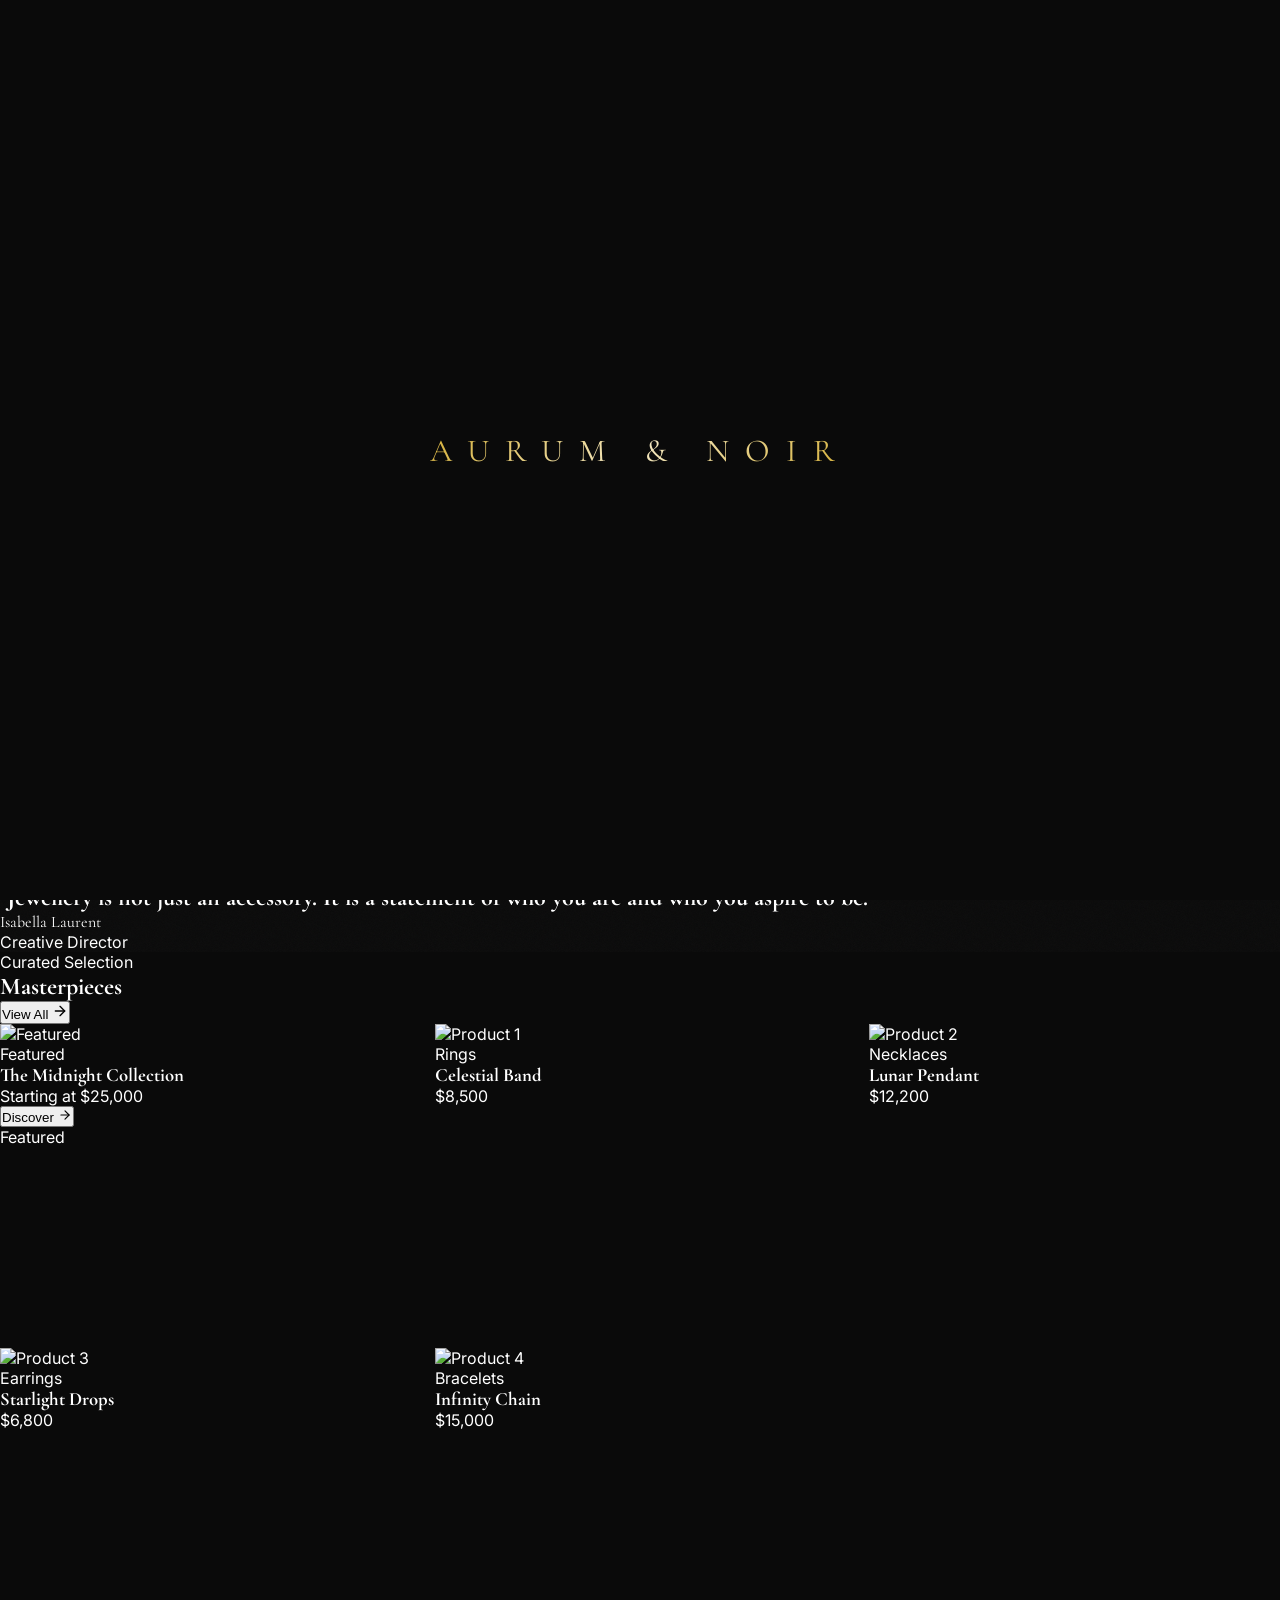
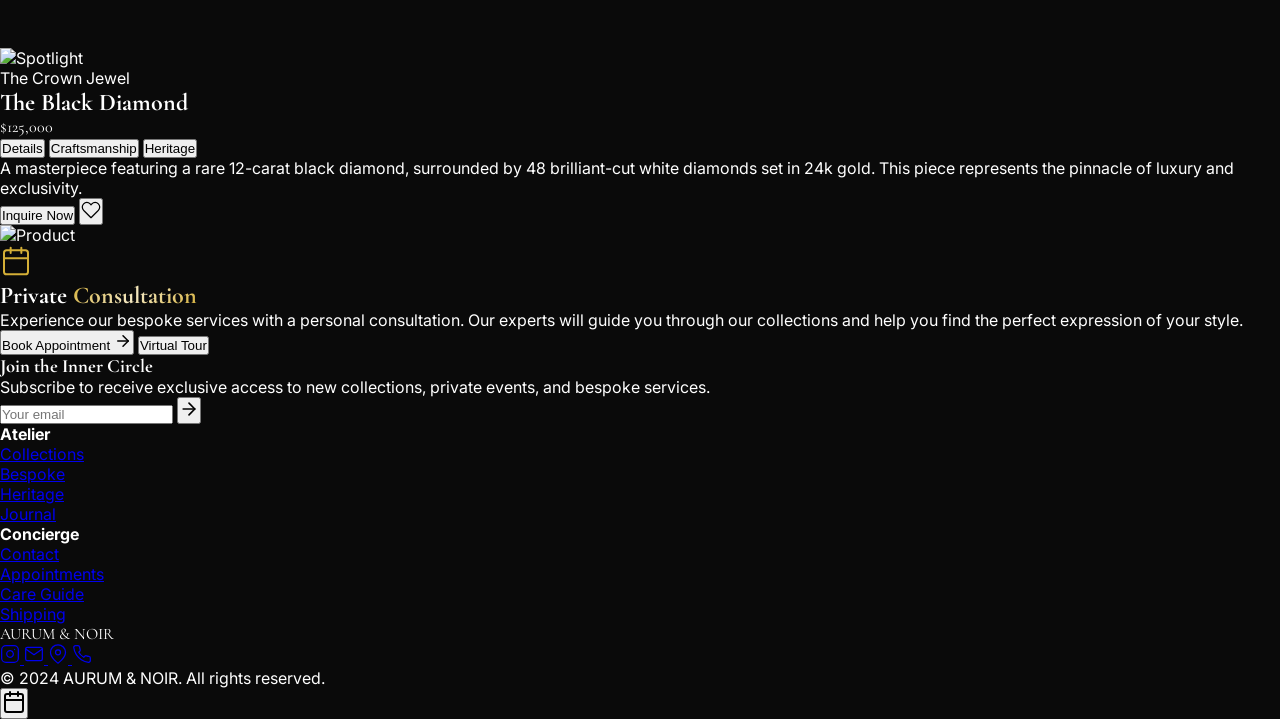
==== commit a7dd27bb: "Update index.html" ====
--- a/index.html
+++ b/index.html
@@ -3,1742 +3,1103 @@
 <head>
     <meta charset="UTF-8">
     <meta name="viewport" content="width=device-width, initial-scale=1.0">
-    <title>Professional Portfolio | Creative Expert & Consultant</title>
-    <meta name="description" content="Premium portfolio template for creative professionals, developers, designers, and agencies. Fully customizable and dynamic.">
-    
-    <!-- Schema Markup -->
-    <script type="application/ld+json">
-    {
-        "@context": "https://schema.org",
-        "@type": "Person",
-        "name": "Creative Professional",
-        "jobTitle": "Expert Consultant & Developer",
-        "description": "Premium creative services and digital solutions",
-        "url": "https://yourdomain.com",
-        "sameAs": [],
-        "knowsAbout": ["Web Development", "Design", "Consulting", "Digital Marketing"]
-    }
-    </script>
-    
-    <!-- Tailwind CSS -->
+    <title>AURUM & NOIR | Luxury Jewellery</title>
     <script src="https://cdn.tailwindcss.com"></script>
-    
-    <!-- Google Fonts -->
+    <script src="https://cdnjs.cloudflare.com/ajax/libs/gsap/3.12.2/gsap.min.js"></script>
+    <script src="https://cdnjs.cloudflare.com/ajax/libs/gsap/3.12.2/ScrollTrigger.min.js"></script>
     <link rel="preconnect" href="https://fonts.googleapis.com">
     <link rel="preconnect" href="https://fonts.gstatic.com" crossorigin>
-    <link href="https://fonts.googleapis.com/css2?family=Plus+Jakarta+Sans:wght@300;400;500;600;700;800&family=Inter:wght@300;400;500;600;700&display=swap" rel="stylesheet">
-    
-    <!-- Font Awesome -->
-    <link rel="stylesheet" href="https://cdnjs.cloudflare.com/ajax/libs/font-awesome/6.4.0/css/all.min.css">
-    
-    <!-- GSAP -->
-    <script src="https://cdnjs.cloudflare.com/ajax/libs/gsap/3.12.2/gsap.min.js"></script>
-    <script src="https://cdnjs.cloudflare.com/ajax/libs/gsap/3.12.2/ScrollTrigger.min.js"></script>
-    
-    <script>
-        tailwind.config = {
-            darkMode: 'class',
-            theme: {
-                extend: {
-                    fontFamily: {
-                        sans: ['Inter', 'sans-serif'],
-                        display: ['Plus Jakarta Sans', 'sans-serif'],
-                    },
-                    colors: {
-                        primary: {
-                            50: '#f0f9ff',
-                            100: '#e0f2fe',
-                            500: '#0ea5e9',
-                            600: '#0284c7',
-                            900: '#0c4a6e',
-                        },
-                        dark: {
-                            bg: '#0f172a',
-                            card: '#1e293b',
-                            border: '#334155'
-                        }
-                    }
-                }
-            }
-        }
-    </script>
+    <link href="https://fonts.googleapis.com/css2?family=Cormorant+Garamond:ital,wght@0,300;0,400;0,600;1,400&family=Inter:wght@300;400;500&display=swap" rel="stylesheet">
     
     <style>
         :root {
-            --bg-primary: #ffffff;
-            --bg-secondary: #f8fafc;
-            --text-primary: #0f172a;
-            --text-secondary: #64748b;
-            --border-color: #e2e8f0;
-            --card-bg: #ffffff;
-            --glass-bg: rgba(255, 255, 255, 0.7);
-        }
-        
-        .dark {
-            --bg-primary: #0f172a;
-            --bg-secondary: #1e293b;
-            --text-primary: #f8fafc;
-            --text-secondary: #94a3b8;
-            --border-color: #334155;
-            --card-bg: #1e293b;
-            --glass-bg: rgba(30, 41, 59, 0.7);
+            --gold: #D4AF37;
+            --gold-light: #F4E8C1;
+            --black: #0a0a0a;
+            --black-light: #1a1a1a;
+        }
+        
+        * {
+            margin: 0;
+            padding: 0;
+            box-sizing: border-box;
         }
         
         body {
-            background-color: var(--bg-primary);
-            color: var(--text-primary);
-            transition: background-color 0.3s, color 0.3s;
-        }
-        
-        .glass {
-            background: var(--glass-bg);
-            backdrop-filter: blur(20px);
-            border: 1px solid var(--border-color);
-        }
-        
-        .card {
-            background: var(--card-bg);
-            border: 1px solid var(--border-color);
-            transition: all 0.3s ease;
-        }
-        
-        .text-secondary-custom {
-            color: var(--text-secondary);
-        }
-        
-        .gradient-text {
-            background: linear-gradient(135deg, #0ea5e9 0%, #8b5cf6 100%);
+            font-family: 'Inter', sans-serif;
+            background-color: var(--black);
+            color: white;
+            overflow-x: hidden;
+        }
+        
+        .font-serif {
+            font-family: 'Cormorant Garamond', serif;
+        }
+        
+        /* Custom Scrollbar */
+        ::-webkit-scrollbar {
+            width: 8px;
+        }
+        ::-webkit-scrollbar-track {
+            background: var(--black);
+        }
+        ::-webkit-scrollbar-thumb {
+            background: var(--gold);
+            border-radius: 4px;
+        }
+        
+        /* Gold Gradient Text */
+        .text-gold-gradient {
+            background: linear-gradient(135deg, var(--gold) 0%, var(--gold-light) 50%, var(--gold) 100%);
             -webkit-background-clip: text;
             -webkit-text-fill-color: transparent;
             background-clip: text;
         }
         
-        .hero-gradient {
-            background: linear-gradient(135deg, rgba(14, 165, 233, 0.1) 0%, rgba(139, 92, 246, 0.1) 100%);
-        }
-        
-        .dark .hero-gradient {
-            background: linear-gradient(135deg, rgba(14, 165, 233, 0.05) 0%, rgba(139, 92, 246, 0.05) 100%);
-        }
-        
-        .skill-bar {
-            background: linear-gradient(90deg, #0ea5e9, #8b5cf6);
-        }
-        
-        .reveal {
-            opacity: 0;
-            transform: translateY(30px);
-        }
-        
-        .portfolio-overlay {
-            background: linear-gradient(to top, rgba(15, 23, 42, 0.95), transparent);
-        }
-        
-        .dark .portfolio-overlay {
-            background: linear-gradient(to top, rgba(0, 0, 0, 0.95), transparent);
-        }
-        
-        /* Custom scrollbar */
-        ::-webkit-scrollbar {
-            width: 10px;
-        }
-        ::-webkit-scrollbar-track {
-            background: var(--bg-secondary);
-        }
-        ::-webkit-scrollbar-thumb {
-            background: linear-gradient(180deg, #0ea5e9, #8b5cf6);
-            border-radius: 5px;
-        }
-        
-        .theme-toggle {
-            transition: transform 0.3s;
-        }
-        .theme-toggle:hover {
-            transform: rotate(180deg);
-        }
-        
-        .nav-link {
+        /* Magnetic Button Effect */
+        .magnetic-btn {
+            transition: transform 0.3s cubic-bezier(0.23, 1, 0.32, 1);
+        }
+        
+        /* Horizontal Scroll Section */
+        .horizontal-scroll-container {
+            display: flex;
+            flex-wrap: nowrap;
+            will-change: transform;
+        }
+        
+        /* Masonry Grid */
+        .masonry-grid {
+            display: grid;
+            grid-template-columns: repeat(3, 1fr);
+            grid-auto-rows: 300px;
+            gap: 1.5rem;
+        }
+        
+        @media (max-width: 1024px) {
+            .masonry-grid {
+                grid-template-columns: repeat(2, 1fr);
+            }
+        }
+        
+        @media (max-width: 640px) {
+            .masonry-grid {
+                grid-template-columns: 1fr;
+                grid-auto-rows: 400px;
+            }
+        }
+        
+        /* Custom Animations */
+        @keyframes float {
+            0%, 100% { transform: translateY(0px) rotate(0deg); }
+            50% { transform: translateY(-20px) rotate(2deg); }
+        }
+        
+        @keyframes pulse-gold {
+            0%, 100% { box-shadow: 0 0 20px rgba(212, 175, 55, 0.3); }
+            50% { box-shadow: 0 0 40px rgba(212, 175, 55, 0.6); }
+        }
+        
+        .animate-float {
+            animation: float 6s ease-in-out infinite;
+        }
+        
+        .animate-float-delayed {
+            animation: float 8s ease-in-out infinite;
+            animation-delay: -2s;
+        }
+        
+        /* Image Hover Effects */
+        .img-zoom-container {
+            overflow: hidden;
+        }
+        
+        .img-zoom-container img {
+            transition: transform 0.7s cubic-bezier(0.23, 1, 0.32, 1);
+        }
+        
+        .img-zoom-container:hover img {
+            transform: scale(1.1);
+        }
+        
+        /* Gold Border Animation */
+        .gold-border-hover {
             position: relative;
         }
-        .nav-link::after {
+        
+        .gold-border-hover::before {
             content: '';
             position: absolute;
-            bottom: -4px;
-            left: 0;
-            width: 0;
-            height: 2px;
-            background: linear-gradient(90deg, #0ea5e9, #8b5cf6);
-            transition: width 0.3s;
-        }
-        .nav-link:hover::after {
-            width: 100%;
-        }
-        
-        .pricing-card {
-            transition: transform 0.3s, box-shadow 0.3s;
-        }
-        .pricing-card:hover {
-            transform: translateY(-10px);
-            box-shadow: 0 20px 40px rgba(0,0,0,0.1);
-        }
-        
-        .dark .pricing-card:hover {
-            box-shadow: 0 20px 40px rgba(0,0,0,0.5);
-        }
-        
-        .testimonial-card {
-            transition: transform 0.3s;
-        }
-        .testimonial-card:hover {
-            transform: scale(1.02);
-        }
-        
-        .service-icon {
-            transition: transform 0.3s;
-        }
-        .service-card:hover .service-icon {
-            transform: scale(1.1) rotate(5deg);
-        }
-        
-        .filter-btn.active {
-            background: linear-gradient(135deg, #0ea5e9, #8b5cf6);
-            color: white;
-            border-color: transparent;
-        }
-        
-        .whatsapp-btn {
-            background: #25d366;
-            box-shadow: 0 4px 20px rgba(37, 211, 102, 0.4);
-        }
-        
-        .admin-panel {
+            inset: 0;
+            border: 1px solid transparent;
+            transition: all 0.5s ease;
+            pointer-events: none;
+            z-index: 10;
+        }
+        
+        .gold-border-hover:hover::before {
+            border-color: var(--gold);
+            inset: 1rem;
+        }
+        
+        /* Text Reveal Animation */
+        .reveal-text {
+            clip-path: polygon(0 0, 100% 0, 100% 100%, 0% 100%);
+        }
+        
+        .reveal-text span {
+            display: inline-block;
+            transform: translateY(100%);
+            opacity: 0;
+        }
+        
+        /* Menu Overlay */
+        .menu-overlay {
+            clip-path: circle(0% at calc(100% - 3rem) 3rem);
+            transition: clip-path 0.8s cubic-bezier(0.77, 0, 0.175, 1);
+        }
+        
+        .menu-overlay.active {
+            clip-path: circle(150% at calc(100% - 3rem) 3rem);
+        }
+        
+        /* Smooth Page Transitions */
+        .page-transition {
+            position: fixed;
+            inset: 0;
+            background: var(--gold);
+            z-index: 9999;
+            transform: translateY(100%);
+            pointer-events: none;
+        }
+        
+        /* Loader */
+        .loader {
+            position: fixed;
+            inset: 0;
+            background: var(--black);
+            z-index: 10000;
+            display: flex;
+            align-items: center;
+            justify-content: center;
+            transition: opacity 0.5s, visibility 0.5s;
+        }
+        
+        .loader.hidden {
+            opacity: 0;
+            visibility: hidden;
+        }
+        
+        .loader-text {
+            font-size: 2rem;
+            letter-spacing: 0.5em;
+            animation: pulse 2s infinite;
+        }
+        
+        @keyframes pulse {
+            0%, 100% { opacity: 0.3; }
+            50% { opacity: 1; }
+        }
+        
+        /* Custom Cursor */
+        .custom-cursor {
+            width: 20px;
+            height: 20px;
+            border: 1px solid var(--gold);
+            border-radius: 50%;
+            position: fixed;
+            pointer-events: none;
+            z-index: 9998;
+            transition: transform 0.2s, background 0.2s;
+            mix-blend-mode: difference;
+        }
+        
+        .custom-cursor.hover {
+            transform: scale(2);
+            background: var(--gold);
+        }
+        
+        /* Tab Content */
+        .tab-content {
             display: none;
-        }
-        
-        .admin-panel.active {
+            opacity: 0;
+            transform: translateY(20px);
+            transition: all 0.5s ease;
+        }
+        
+        .tab-content.active {
             display: block;
-        }
-        
-        .editable-field {
-            border: 2px dashed transparent;
-            transition: all 0.2s;
-        }
-        
-        .admin-mode .editable-field {
-            border-color: #0ea5e9;
-            cursor: pointer;
-            background: rgba(14, 165, 233, 0.05);
-        }
-        
-        .admin-mode .editable-field:hover {
-            background: rgba(14, 165, 233, 0.1);
-        }
-        
-        .drag-ghost {
-            opacity: 0.5;
-            background: #0ea5e9;
+            opacity: 1;
+            transform: translateY(0);
+        }
+        
+        /* Parallax Layers */
+        .parallax-layer {
+            will-change: transform;
+        }
+        
+        /* Stagger Animation Delays */
+        .stagger-1 { animation-delay: 0.1s; }
+        .stagger-2 { animation-delay: 0.2s; }
+        .stagger-3 { animation-delay: 0.3s; }
+        .stagger-4 { animation-delay: 0.4s; }
+        .stagger-5 { animation-delay: 0.5s; }
+        
+        /* Glass Effect */
+        .glass {
+            background: rgba(255, 255, 255, 0.03);
+            backdrop-filter: blur(10px);
+            border: 1px solid rgba(255, 255, 255, 0.05);
+        }
+        
+        /* Noise Texture */
+        .noise {
+            position: relative;
+        }
+        
+        .noise::before {
+            content: '';
+            position: absolute;
+            inset: 0;
+            background-image: url("data:image/svg+xml,%3Csvg viewBox='0 0 256 256' xmlns='http://www.w3.org/2000/svg'%3E%3Cfilter id='noiseFilter'%3E%3CfeTurbulence type='fractalNoise' baseFrequency='0.9' numOctaves='4' stitchTiles='stitch'/%3E%3C/filter%3E%3Crect width='100%25' height='100%25' filter='url(%23noiseFilter)'/%3E%3C/svg%3E");
+            opacity: 0.03;
+            pointer-events: none;
+            z-index: 1;
         }
     </style>
 </head>
-<body class="font-sans antialiased">
-    
-    <!-- Admin Toggle (Hidden in production, shown for demo) -->
-    <div id="admin-bar" class="fixed top-0 left-0 w-full bg-slate-900 text-white py-2 px-4 z-[60] hidden">
-        <div class="flex items-center justify-between max-w-7xl mx-auto">
-            <div class="flex items-center space-x-4">
-                <span class="font-bold"><i class="fas fa-lock mr-2"></i>Admin Mode</span>
-                <button onclick="toggleEditMode()" class="text-sm bg-blue-600 px-3 py-1 rounded hover:bg-blue-700">
-                    <i class="fas fa-edit mr-1"></i>Edit Content
+<body class="antialiased">
+
+    <!-- Loader -->
+    <div class="loader" id="loader">
+        <div class="loader-text font-serif text-gold-gradient">AURUM & NOIR</div>
+    </div>
+
+    <!-- Custom Cursor -->
+    <div class="custom-cursor hidden lg:block" id="cursor"></div>
+
+    <!-- Navigation -->
+    <nav class="fixed top-0 left-0 right-0 z-50 transition-all duration-500" id="navbar">
+        <div class="w-full px-6 lg:px-12 py-6 flex justify-between items-center">
+            <a href="#" class="text-2xl lg:text-3xl font-serif font-light tracking-[0.3em] text-white hover:text-[#D4AF37] transition-colors duration-300" id="logo">
+                AURUM & NOIR
+            </a>
+
+            <div class="flex items-center gap-8">
+                <button class="hidden lg:block text-white/70 hover:text-[#D4AF37] transition-colors" aria-label="Search">
+                    <svg xmlns="http://www.w3.org/2000/svg" width="20" height="20" viewBox="0 0 24 24" fill="none" stroke="currentColor" stroke-width="1.5" stroke-linecap="round" stroke-linejoin="round"><circle cx="11" cy="11" r="8"></circle><line x1="21" y1="21" x2="16.65" y2="16.65"></line></svg>
                 </button>
-                <button onclick="openAdminPanel()" class="text-sm bg-purple-600 px-3 py-1 rounded hover:bg-purple-700">
-                    <i class="fas fa-cog mr-1"></i>Dashboard
+                <button class="hidden lg:block text-white/70 hover:text-[#D4AF37] transition-colors" aria-label="Wishlist">
+                    <svg xmlns="http://www.w3.org/2000/svg" width="20" height="20" viewBox="0 0 24 24" fill="none" stroke="currentColor" stroke-width="1.5" stroke-linecap="round" stroke-linejoin="round"><path d="M20.84 4.61a5.5 5.5 0 0 0-7.78 0L12 5.67l-1.06-1.06a5.5 5.5 0 0 0-7.78 7.78l1.06 1.06L12 21.23l7.78-7.78 1.06-1.06a5.5 5.5 0 0 0 0-7.78z"></path></svg>
                 </button>
-            </div>
-            <button onclick="logoutAdmin()" class="text-sm text-red-400 hover:text-red-300">
-                <i class="fas fa-sign-out-alt mr-1"></i>Logout
-            </button>
+                <button class="hidden lg:block text-white/70 hover:text-[#D4AF37] transition-colors" aria-label="Cart">
+                    <svg xmlns="http://www.w3.org/2000/svg" width="20" height="20" viewBox="0 0 24 24" fill="none" stroke="currentColor" stroke-width="1.5" stroke-linecap="round" stroke-linejoin="round"><path d="M6 2L3 6v14a2 2 0 0 0 2 2h14a2 2 0 0 0 2-2V6l-3-4z"></path><line x1="3" y1="6" x2="21" y2="6"></line><path d="M16 10a4 4 0 0 1-8 0"></path></svg>
+                </button>
+
+                <!-- Hamburger Menu -->
+                <button class="relative w-10 h-10 flex flex-col justify-center items-center gap-1.5 group z-50" id="menuBtn" aria-label="Menu">
+                    <span class="w-6 h-px bg-white block transition-all duration-300 origin-center" id="line1"></span>
+                    <span class="w-6 h-px bg-white block transition-all duration-300" id="line2"></span>
+                    <span class="w-6 h-px bg-white block transition-all duration-300 origin-center" id="line3"></span>
+                </button>
+            </div>
+        </div>
+    </nav>
+
+    <!-- Full Screen Menu Overlay -->
+    <div class="menu-overlay fixed inset-0 bg-black z-40 flex" id="menuOverlay">
+        <div class="w-full lg:w-1/2 flex flex-col justify-center px-12 lg:px-24 py-20">
+            <div class="space-y-6">
+                <a href="#collections" class="menu-link block text-5xl lg:text-7xl font-serif font-light text-white hover:text-[#D4AF37] transition-all duration-300 border-b border-white/10 pb-4 group flex items-center justify-between opacity-0 translate-x-[-50px]" style="transition-delay: 0.1s">
+                    Collections
+                    <svg xmlns="http://www.w3.org/2000/svg" width="32" height="32" viewBox="0 0 24 24" fill="none" stroke="currentColor" stroke-width="1" stroke-linecap="round" stroke-linejoin="round" class="opacity-0 group-hover:opacity-100 transition-opacity"><line x1="7" y1="17" x2="17" y2="7"></line><polyline points="7 7 17 7 17 17"></polyline></svg>
+                </a>
+                <a href="#atelier" class="menu-link block text-5xl lg:text-7xl font-serif font-light text-white hover:text-[#D4AF37] transition-all duration-300 border-b border-white/10 pb-4 group flex items-center justify-between opacity-0 translate-x-[-50px]" style="transition-delay: 0.2s">
+                    Atelier
+                    <svg xmlns="http://www.w3.org/2000/svg" width="32" height="32" viewBox="0 0 24 24" fill="none" stroke="currentColor" stroke-width="1" stroke-linecap="round" stroke-linejoin="round" class="opacity-0 group-hover:opacity-100 transition-opacity"><line x1="7" y1="17" x2="17" y2="7"></line><polyline points="7 7 17 7 17 17"></polyline></svg>
+                </a>
+                <a href="#heritage" class="menu-link block text-5xl lg:text-7xl font-serif font-light text-white hover:text-[#D4AF37] transition-all duration-300 border-b border-white/10 pb-4 group flex items-center justify-between opacity-0 translate-x-[-50px]" style="transition-delay: 0.3s">
+                    Heritage
+                    <svg xmlns="http://www.w3.org/2000/svg" width="32" height="32" viewBox="0 0 24 24" fill="none" stroke="currentColor" stroke-width="1" stroke-linecap="round" stroke-linejoin="round" class="opacity-0 group-hover:opacity-100 transition-opacity"><line x1="7" y1="17" x2="17" y2="7"></line><polyline points="7 7 17 7 17 17"></polyline></svg>
+                </a>
+                <a href="#concierge" class="menu-link block text-5xl lg:text-7xl font-serif font-light text-white hover:text-[#D4AF37] transition-all duration-300 border-b border-white/10 pb-4 group flex items-center justify-between opacity-0 translate-x-[-50px]" style="transition-delay: 0.4s">
+                    Concierge
+                    <svg xmlns="http://www.w3.org/2000/svg" width="32" height="32" viewBox="0 0 24 24" fill="none" stroke="currentColor" stroke-width="1" stroke-linecap="round" stroke-linejoin="round" class="opacity-0 group-hover:opacity-100 transition-opacity"><line x1="7" y1="17" x2="17" y2="7"></line><polyline points="7 7 17 7 17 17"></polyline></svg>
+                </a>
+            </div>
+        </div>
+
+        <div class="hidden lg:flex w-1/2 bg-neutral-900 items-center justify-center relative overflow-hidden">
+            <div class="absolute inset-0 opacity-30">
+                <img src="https://images.unsplash.com/photo-1515562141207-7a88fb7ce338?w=800&q=80" alt="Menu" class="w-full h-full object-cover">
+            </div>
+            <div class="relative z-10 text-center p-12 glass">
+                <p class="text-[#D4AF37] text-sm tracking-[0.3em] mb-4 uppercase">Exclusive Access</p>
+                <h3 class="text-3xl text-white font-serif font-light mb-6">Private Viewing</h3>
+                <p class="text-white/60 max-w-sm mb-8 text-sm leading-relaxed">Experience our most exclusive collections in person at our flagship atelier.</p>
+                <button class="px-8 py-3 border border-[#D4AF37] text-[#D4AF37] hover:bg-[#D4AF37] hover:text-black transition-all duration-300 text-sm tracking-widest uppercase">
+                    Book Appointment
+                </button>
+            </div>
         </div>
     </div>
 
-    <!-- Navigation -->
-    <nav id="navbar" class="fixed w-full z-50 transition-all duration-300 top-0">
-        <div class="glass border-b border-transparent">
-            <div class="max-w-7xl mx-auto px-6 lg:px-8">
-                <div class="flex items-center justify-between h-20">
-                    <!-- Logo -->
-                    <div class="flex items-center space-x-3 cursor-pointer" onclick="window.scrollTo(0,0)">
-                        <div class="w-10 h-10 rounded-xl bg-gradient-to-br from-primary-500 to-purple-600 flex items-center justify-center text-white font-bold text-xl">
-                            <span id="logo-text">P</span>
+    <!-- Hero Section -->
+    <section class="relative h-screen w-full overflow-hidden bg-black" id="hero">
+        <div class="absolute inset-0">
+            <div class="absolute inset-0 bg-gradient-to-b from-black/60 via-transparent to-black z-10"></div>
+            <div class="absolute inset-0 scale-110" id="heroImage">
+                <img src="https://images.unsplash.com/photo-1617038260897-41a1f14a8ca0?w=1920&q=80" alt="Hero" class="w-full h-full object-cover opacity-60">
+            </div>
+        </div>
+
+        <div class="relative z-20 h-full flex flex-col justify-center px-6 lg:px-24 pt-20">
+            <div class="overflow-hidden mb-4">
+                <p class="text-[#D4AF37] text-sm tracking-[0.4em] uppercase hero-reveal">Where Darkness Meets Light</p>
+            </div>
+
+            <div class="space-y-2 mb-8">
+                <div class="overflow-hidden">
+                    <h1 class="text-6xl sm:text-8xl lg:text-[10rem] font-serif font-light text-white leading-[0.9] tracking-tight hero-reveal-text">Eternal</h1>
+                </div>
+                <div class="overflow-hidden">
+                    <h1 class="text-6xl sm:text-8xl lg:text-[10rem] font-serif font-light text-white leading-[0.9] tracking-tight hero-reveal-text">Elegance</h1>
+                </div>
+                <div class="overflow-hidden">
+                    <h1 class="text-6xl sm:text-8xl lg:text-[10rem] font-serif font-light text-white leading-[0.9] tracking-tight hero-reveal-text">Redefined</h1>
+                </div>
+            </div>
+
+            <div class="max-w-xl hero-fade">
+                <p class="text-white/70 text-lg lg:text-xl font-light leading-relaxed mb-8">
+                    Handcrafted luxury jewellery for the modern connoisseur. Each piece tells a story of passion, precision, and the relentless pursuit of perfection.
+                </p>
+                
+                <button class="group magnetic-btn flex items-center gap-4 bg-[#D4AF37] text-black px-8 py-4 text-sm tracking-[0.2em] uppercase font-medium hover:bg-[#F4E8C1] transition-colors duration-300">
+                    Explore Collection
+                    <svg xmlns="http://www.w3.org/2000/svg" width="18" height="18" viewBox="0 0 24 24" fill="none" stroke="currentColor" stroke-width="2" stroke-linecap="round" stroke-linejoin="round" class="group-hover:translate-x-2 transition-transform"><line x1="5" y1="12" x2="19" y2="12"></line><polyline points="12 5 19 12 12 19"></polyline></svg>
+                </button>
+            </div>
+        </div>
+
+        <div class="absolute bottom-12 right-12 z-20 hidden lg:block hero-fade">
+            <div class="flex items-center gap-4 text-white/50 text-xs tracking-widest">
+                <span>SCROLL</span>
+                <div class="w-px h-12 bg-white/30 animate-pulse"></div>
+            </div>
+        </div>
+    </section>
+
+    <!-- Brand Story Section (Split Layout) -->
+    <section class="relative min-h-screen bg-black py-24 lg:py-0 overflow-hidden" id="heritage">
+        <div class="lg:flex lg:min-h-screen">
+            <div class="lg:w-1/2 flex flex-col justify-center px-6 lg:px-24 py-12 lg:py-0 order-2 lg:order-1">
+                <span class="text-[#D4AF37] text-sm tracking-[0.3em] uppercase mb-6 reveal-up">Our Heritage</span>
+                
+                <h2 class="text-4xl lg:text-6xl font-serif font-light text-white leading-tight mb-8 reveal-up">
+                    A Legacy Written in <span class="text-gold-gradient">Gold</span>
+                </h2>
+                
+                <p class="text-white/60 text-lg leading-relaxed mb-12 max-w-lg reveal-up">
+                    Founded in the heart of Paris, Aurum & Noir represents the perfect fusion of traditional craftsmanship and contemporary design. Each piece tells a story of passion, precision, and the relentless pursuit of perfection.
+                </p>
+
+                <div class="grid grid-cols-3 gap-8 reveal-up">
+                    <div class="border-l border-[#D4AF37]/30 pl-4">
+                        <div class="text-3xl lg:text-4xl font-serif font-light text-[#D4AF37] mb-1">150+</div>
+                        <div class="text-white/40 text-xs tracking-widest uppercase">Years Heritage</div>
+                    </div>
+                    <div class="border-l border-[#D4AF37]/30 pl-4">
+                        <div class="text-3xl lg:text-4xl font-serif font-light text-[#D4AF37] mb-1">12</div>
+                        <div class="text-white/40 text-xs tracking-widest uppercase">Master Craftsmen</div>
+                    </div>
+                    <div class="border-l border-[#D4AF37]/30 pl-4">
+                        <div class="text-3xl lg:text-4xl font-serif font-light text-[#D4AF37] mb-1">∞</div>
+                        <div class="text-white/40 text-xs tracking-widest uppercase">Possibilities</div>
+                    </div>
+                </div>
+            </div>
+
+            <div class="lg:w-1/2 relative h-[60vh] lg:h-auto overflow-hidden order-1 lg:order-2 parallax-container">
+                <div class="absolute inset-0 parallax-layer" data-speed="0.5">
+                    <img src="https://images.unsplash.com/photo-1573408301185-9146fe634ad0?w=800&q=80" alt="Brand Story" class="w-full h-full object-cover">
+                    <div class="absolute inset-0 bg-gradient-to-l from-transparent via-transparent to-black/50"></div>
+                </div>
+                
+                <div class="absolute bottom-12 left-12 w-24 h-24 border border-[#D4AF37]/50 rounded-full flex items-center justify-center cursor-pointer hover:bg-[#D4AF37]/10 transition-colors group magnetic-btn">
+                    <svg xmlns="http://www.w3.org/2000/svg" width="24" height="24" viewBox="0 0 24 24" fill="none" stroke="#D4AF37" stroke-width="1.5" stroke-linecap="round" stroke-linejoin="round" class="ml-1 group-hover:scale-110 transition-transform"><polygon points="5 3 19 12 5 21 5 3"></polygon></svg>
+                </div>
+            </div>
+        </div>
+    </section>
+
+    <!-- Horizontal Scroll Gallery -->
+    <section class="relative bg-neutral-950" id="collections">
+        <div class="sticky top-0 h-screen flex items-center overflow-hidden">
+            <div class="absolute top-12 left-6 lg:left-24 z-10">
+                <span class="text-[#D4AF37] text-sm tracking-[0.3em] uppercase">Collections</span>
+                <h2 class="text-4xl lg:text-5xl font-serif font-light text-white mt-2">The Gallery</h2>
+            </div>
+
+            <div class="horizontal-scroll-container pl-6 lg:pl-24 pt-24 gap-8" id="horizontalScroll">
+                <!-- Product 1 -->
+                <div class="flex-shrink-0 w-[300px] lg:w-[400px] group cursor-pointer">
+                    <div class="relative overflow-hidden bg-neutral-900 aspect-[3/4] mb-6 gold-border-hover img-zoom-container">
+                        <img src="https://images.unsplash.com/photo-1599643478518-a784e5dc4c8f?w=600&q=80" alt="Midnight Sun Ring" class="w-full h-full object-cover">
+                        <div class="absolute inset-0 bg-black/40 flex items-center justify-center opacity-0 group-hover:opacity-100 transition-opacity duration-500">
+                            <button class="px-6 py-3 bg-[#D4AF37] text-black text-sm tracking-widest uppercase transform translate-y-4 group-hover:translate-y-0 transition-transform duration-300">
+                                View Details
+                            </button>
                         </div>
-                        <span class="font-display font-bold text-2xl tracking-tight">
-                            <span id="brand-name">Portfolio</span><span class="gradient-text">Pro</span>
-                        </span>
-                    </div>
+                    </div>
+                    <div class="space-y-2">
+                        <p class="text-[#D4AF37]/60 text-xs tracking-[0.2em] uppercase">Rings</p>
+                        <h3 class="text-white text-xl font-serif font-light group-hover:text-[#D4AF37] transition-colors">Midnight Sun Ring</h3>
+                        <p class="text-white/40">$12,500</p>
+                    </div>
+                </div>
+
+                <!-- Product 2 -->
+                <div class="flex-shrink-0 w-[300px] lg:w-[400px] group cursor-pointer">
+                    <div class="relative overflow-hidden bg-neutral-900 aspect-[3/4] mb-6 gold-border-hover img-zoom-container">
+                        <img src="https://images.unsplash.com/photo-1515562141207-7a88fb7ce338?w=600&q=80" alt="Obsidian Necklace" class="w-full h-full object-cover">
+                        <div class="absolute inset-0 bg-black/40 flex items-center justify-center opacity-0 group-hover:opacity-100 transition-opacity duration-500">
+                            <button class="px-6 py-3 bg-[#D4AF37] text-black text-sm tracking-widest uppercase transform translate-y-4 group-hover:translate-y-0 transition-transform duration-300">
+                                View Details
+                            </button>
+                        </div>
+                    </div>
+                    <div class="space-y-2">
+                        <p class="text-[#D4AF37]/60 text-xs tracking-[0.2em] uppercase">Necklaces</p>
+                        <h3 class="text-white text-xl font-serif font-light group-hover:text-[#D4AF37] transition-colors">Obsidian Necklace</h3>
+                        <p class="text-white/40">$8,900</p>
+                    </div>
+                </div>
+
+                <!-- Product 3 -->
+                <div class="flex-shrink-0 w-[300px] lg:w-[400px] group cursor-pointer">
+                    <div class="relative overflow-hidden bg-neutral-900 aspect-[3/4] mb-6 gold-border-hover img-zoom-container">
+                        <img src="https://images.unsplash.com/photo-1611591437281-460bfbe1220a?w=600&q=80" alt="Golden Hour Bracelet" class="w-full h-full object-cover">
+                        <div class="absolute inset-0 bg-black/40 flex items-center justify-center opacity-0 group-hover:opacity-100 transition-opacity duration-500">
+                            <button class="px-6 py-3 bg-[#D4AF37] text-black text-sm tracking-widest uppercase transform translate-y-4 group-hover:translate-y-0 transition-transform duration-300">
+                                View Details
+                            </button>
+                        </div>
+                    </div>
+                    <div class="space-y-2">
+                        <p class="text-[#D4AF37]/60 text-xs tracking-[0.2em] uppercase">Bracelets</p>
+                        <h3 class="text-white text-xl font-serif font-light group-hover:text-[#D4AF37] transition-colors">Golden Hour Bracelet</h3>
+                        <p class="text-white/40">$15,600</p>
+                    </div>
+                </div>
+
+                <!-- Product 4 -->
+                <div class="flex-shrink-0 w-[300px] lg:w-[400px] group cursor-pointer">
+                    <div class="relative overflow-hidden bg-neutral-900 aspect-[3/4] mb-6 gold-border-hover img-zoom-container">
+                        <img src="https://images.unsplash.com/photo-1535632066927-ab7c9ab60908?w=600&q=80" alt="Eclipse Earrings" class="w-full h-full object-cover">
+                        <div class="absolute inset-0 bg-black/40 flex items-center justify-center opacity-0 group-hover:opacity-100 transition-opacity duration-500">
+                            <button class="px-6 py-3 bg-[#D4AF37] text-black text-sm tracking-widest uppercase transform translate-y-4 group-hover:translate-y-0 transition-transform duration-300">
+                                View Details
+                            </button>
+                        </div>
+                    </div>
+                    <div class="space-y-2">
+                        <p class="text-[#D4AF37]/60 text-xs tracking-[0.2em] uppercase">Earrings</p>
+                        <h3 class="text-white text-xl font-serif font-light group-hover:text-[#D4AF37] transition-colors">Eclipse Earrings</h3>
+                        <p class="text-white/40">$7,200</p>
+                    </div>
+                </div>
+
+                <!-- Product 5 -->
+                <div class="flex-shrink-0 w-[300px] lg:w-[400px] group cursor-pointer">
+                    <div class="relative overflow-hidden bg-neutral-900 aspect-[3/4] mb-6 gold-border-hover img-zoom-container">
+                        <img src="https://images.unsplash.com/photo-1605100804763-247f67b3557e?w=600&q=80" alt="Stellar Pendant" class="w-full h-full object-cover">
+                        <div class="absolute inset-0 bg-black/40 flex items-center justify-center opacity-0 group-hover:opacity-100 transition-opacity duration-500">
+                            <button class="px-6 py-3 bg-[#D4AF37] text-black text-sm tracking-widest uppercase transform translate-y-4 group-hover:translate-y-0 transition-transform duration-300">
+                                View Details
+                            </button>
+                        </div>
+                    </div>
+                    <div class="space-y-2">
+                        <p class="text-[#D4AF37]/60 text-xs tracking-[0.2em] uppercase">Pendants</p>
+                        <h3 class="text-white text-xl font-serif font-light group-hover:text-[#D4AF37] transition-colors">Stellar Pendant</h3>
+                        <p class="text-white/40">$9,800</p>
+                    </div>
+                </div>
+
+                <!-- Product 6 -->
+                <div class="flex-shrink-0 w-[300px] lg:w-[400px] group cursor-pointer">
+                    <div class="relative overflow-hidden bg-neutral-900 aspect-[3/4] mb-6 gold-border-hover img-zoom-container">
+                        <img src="https://images.unsplash.com/photo-1603561591411-07134e71a2a9?w=600&q=80" alt="Aurora Band" class="w-full h-full object-cover">
+                        <div class="absolute inset-0 bg-black/40 flex items-center justify-center opacity-0 group-hover:opacity-100 transition-opacity duration-500">
+                            <button class="px-6 py-3 bg-[#D4AF37] text-black text-sm tracking-widest uppercase transform translate-y-4 group-hover:translate-y-0 transition-transform duration-300">
+                                View Details
+                            </button>
+                        </div>
+                    </div>
+                    <div class="space-y-2">
+                        <p class="text-[#D4AF37]/60 text-xs tracking-[0.2em] uppercase">Rings</p>
+                        <h3 class="text-white text-xl font-serif font-light group-hover:text-[#D4AF37] transition-colors">Aurora Band</h3>
+                        <p class="text-white/40">$4,500</p>
+                    </div>
+                </div>
+            </div>
+
+            <div class="absolute bottom-12 right-6 lg:right-24 flex items-center gap-4">
+                <div class="w-32 h-px bg-white/20"></div>
+                <span class="text-white/40 text-xs tracking-widest">SCROLL TO EXPLORE</span>
+            </div>
+        </div>
+        <div class="h-[100vh]"></div>
+    </section>
+
+    <!-- Quote Section -->
+    <section class="relative py-32 lg:py-48 bg-black overflow-hidden noise">
+        <div class="absolute inset-0 opacity-5 pointer-events-none">
+            <div class="absolute inset-0 text-[20vw] font-serif font-bold text-white leading-none select-none flex items-center justify-center text-center whitespace-nowrap">
+                AURUM
+            </div>
+        </div>
+
+        <div class="relative z-10 max-w-5xl mx-auto px-6 text-center">
+            <div class="inline-block mb-12 reveal-scale">
+                <svg xmlns="http://www.w3.org/2000/svg" width="48" height="48" viewBox="0 0 24 24" fill="none" stroke="#D4AF37" stroke-width="1" stroke-linecap="round" stroke-linejoin="round"><path d="M12 3a6 6 0 0 0 9 9 9 9 0 1 1-9-9Z"></path></svg>
+            </div>
+
+            <h2 class="text-3xl lg:text-6xl font-serif font-light text-white leading-tight mb-12 reveal-up">
+                "Jewellery is not just an accessory. It is a statement of who you are and who you aspire to be."
+            </h2>
+
+            <div class="space-y-2 reveal-up">
+                <p class="text-[#D4AF37] text-lg tracking-widest uppercase font-serif">Isabella Laurent</p>
+                <p class="text-white/40 text-sm">Creative Director</p>
+            </div>
+        </div>
+    </section>
+
+    <!-- Masonry Showcase -->
+    <section class="relative bg-neutral-950 py-24 px-6 lg:px-12" id="atelier">
+        <div class="max-w-7xl mx-auto">
+            <div class="flex flex-col lg:flex-row justify-between items-end mb-16">
+                <div>
+                    <span class="text-[#D4AF37] text-sm tracking-[0.3em] uppercase">Curated Selection</span>
+                    <h2 class="text-4xl lg:text-6xl font-serif font-light text-white mt-2">Masterpieces</h2>
+                </div>
+                <button class="mt-6 lg:mt-0 text-white/60 hover:text-[#D4AF37] transition-colors flex items-center gap-2 text-sm tracking-widest uppercase group">
+                    View All 
+                    <svg xmlns="http://www.w3.org/2000/svg" width="16" height="16" viewBox="0 0 24 24" fill="none" stroke="currentColor" stroke-width="2" stroke-linecap="round" stroke-linejoin="round" class="group-hover:translate-x-2 transition-transform"><line x1="5" y1="12" x2="19" y2="12"></line><polyline points="12 5 19 12 12 19"></polyline></svg>
+                </button>
+            </div>
+
+            <div class="masonry-grid">
+                <!-- Large Item -->
+                <div class="lg:col-span-2 lg:row-span-2 relative group overflow-hidden cursor-pointer reveal-up">
+                    <img src="https://images.unsplash.com/photo-1617038260897-41a1f14a8ca0?w=900&q=80" alt="Featured" class="w-full h-full object-cover transition-transform duration-700 group-hover:scale-110">
+                    <div class="absolute inset-0 bg-gradient-to-t from-black/80 via-transparent to-transparent opacity-0 group-hover:opacity-100 transition-opacity duration-500"></div>
+                    <div class="absolute inset-0 border border-[#D4AF37]/0 group-hover:border-[#D4AF37]/30 transition-all duration-500 m-4"></div>
+                    <div class="absolute bottom-0 left-0 right-0 p-8 transform translate-y-full group-hover:translate-y-0 transition-transform duration-500">
+                        <p class="text-[#D4AF37] text-xs tracking-[0.2em] uppercase mb-2">Featured</p>
+                        <h3 class="text-2xl text-white font-serif font-light mb-2">The Midnight Collection</h3>
+                        <p class="text-white/60 mb-4">Starting at $25,000</p>
+                        <button class="flex items-center gap-2 text-white text-sm tracking-widest uppercase group/btn">
+                            Discover 
+                            <svg xmlns="http://www.w3.org/2000/svg" width="14" height="14" viewBox="0 0 24 24" fill="none" stroke="currentColor" stroke-width="2" stroke-linecap="round" stroke-linejoin="round" class="group-hover/btn:translate-x-2 transition-transform"><line x1="5" y1="12" x2="19" y2="12"></line><polyline points="12 5 19 12 12 19"></polyline></svg>
+                        </button>
+                    </div>
+                    <div class="absolute top-8 right-8">
+                        <span class="px-4 py-2 bg-[#D4AF37] text-black text-xs tracking-widest uppercase">Featured</span>
+                    </div>
+                </div>
+
+                <!-- Regular Items -->
+                <div class="relative group overflow-hidden cursor-pointer reveal-up stagger-1">
+                    <img src="https://images.unsplash.com/photo-1599643478518-a784e5dc4c8f?w=600&q=80" alt="Product 1" class="w-full h-full object-cover transition-transform duration-700 group-hover:scale-110">
+                    <div class="absolute inset-0 bg-gradient-to-t from-black/80 via-transparent to-transparent opacity-0 group-hover:opacity-100 transition-opacity duration-500"></div>
+                    <div class="absolute inset-0 border border-[#D4AF37]/0 group-hover:border-[#D4AF37]/30 transition-all duration-500 m-4"></div>
+                    <div class="absolute bottom-0 left-0 right-0 p-6 transform translate-y-full group-hover:translate-y-0 transition-transform duration-500">
+                        <p class="text-[#D4AF37] text-xs tracking-[0.2em] uppercase mb-1">Rings</p>
+                        <h3 class="text-xl text-white font-serif font-light mb-1">Celestial Band</h3>
+                        <p class="text-white/60">$8,500</p>
+                    </div>
+                </div>
+
+                <div class="relative group overflow-hidden cursor-pointer reveal-up stagger-2">
+                    <img src="https://images.unsplash.com/photo-1515562141207-7a88fb7ce338?w=600&q=80" alt="Product 2" class="w-full h-full object-cover transition-transform duration-700 group-hover:scale-110">
+                    <div class="absolute inset-0 bg-gradient-to-t from-black/80 via-transparent to-transparent opacity-0 group-hover:opacity-100 transition-opacity duration-500"></div>
+                    <div class="absolute inset-0 border border-[#D4AF37]/0 group-hover:border-[#D4AF37]/30 transition-all duration-500 m-4"></div>
+                    <div class="absolute bottom-0 left-0 right-0 p-6 transform translate-y-full group-hover:translate-y-0 transition-transform duration-500">
+                        <p class="text-[#D4AF37] text-xs tracking-[0.2em] uppercase mb-1">Necklaces</p>
+                        <h3 class="text-xl text-white font-serif font-light mb-1">Lunar Pendant</h3>
+                        <p class="text-white/60">$12,200</p>
+                    </div>
+                </div>
+
+                <div class="relative group overflow-hidden cursor-pointer reveal-up stagger-3">
+                    <img src="https://images.unsplash.com/photo-1535632066927-ab7c9ab60908?w=600&q=80" alt="Product 3" class="w-full h-full object-cover transition-transform duration-700 group-hover:scale-110">
+                    <div class="absolute inset-0 bg-gradient-to-t from-black/80 via-transparent to-transparent opacity-0 group-hover:opacity-100 transition-opacity duration-500"></div>
+                    <div class="absolute inset-0 border border-[#D4AF37]/0 group-hover:border-[#D4AF37]/30 transition-all duration-500 m-4"></div>
+                    <div class="absolute bottom-0 left-0 right-0 p-6 transform translate-y-full group-hover:translate-y-0 transition-transform duration-500">
+                        <p class="text-[#D4AF37] text-xs tracking-[0.2em] uppercase mb-1">Earrings</p>
+                        <h3 class="text-xl text-white font-serif font-light mb-1">Starlight Drops</h3>
+                        <p class="text-white/60">$6,800</p>
+                    </div>
+                </div>
+
+                <div class="relative group overflow-hidden cursor-pointer reveal-up stagger-4">
+                    <img src="https://images.unsplash.com/photo-1605100804763-247f67b3557e?w=600&q=80" alt="Product 4" class="w-full h-full object-cover transition-transform duration-700 group-hover:scale-110">
+                    <div class="absolute inset-0 bg-gradient-to-t from-black/80 via-transparent to-transparent opacity-0 group-hover:opacity-100 transition-opacity duration-500"></div>
+                    <div class="absolute inset-0 border border-[#D4AF37]/0 group-hover:border-[#D4AF37]/30 transition-all duration-500 m-4"></div>
+                    <div class="absolute bottom-0 left-0 right-0 p-6 transform translate-y-full group-hover:translate-y-0 transition-transform duration-500">
+                        <p class="text-[#D4AF37] text-xs tracking-[0.2em] uppercase mb-1">Bracelets</p>
+                        <h3 class="text-xl text-white font-serif font-light mb-1">Infinity Chain</h3>
+                        <p class="text-white/60">$15,000</p>
+                    </div>
+                </div>
+            </div>
+        </div>
+    </section>
+
+    <!-- Product Spotlight -->
+    <section class="relative bg-black min-h-screen flex items-center overflow-hidden">
+        <div class="absolute inset-0">
+            <img src="https://images.unsplash.com/photo-1617038260897-41a1f14a8ca0?w=1200&q=80" alt="Spotlight" class="w-full h-full object-cover opacity-40">
+            <div class="absolute inset-0 bg-gradient-to-r from-black via-black/80 to-transparent"></div>
+        </div>
+
+        <div class="relative z-10 w-full px-6 lg:px-24 py-24">
+            <div class="max-w-7xl mx-auto grid lg:grid-cols-2 gap-16 items-center">
+                <div class="reveal-left">
+                    <span class="text-[#D4AF37] text-sm tracking-[0.3em] uppercase mb-6 block">The Crown Jewel</span>
+                    <h2 class="text-5xl lg:text-7xl font-serif font-light text-white mb-6">The Black Diamond</h2>
+                    <p class="text-3xl text-[#D4AF37] font-serif font-light mb-8">$125,000</p>
                     
-                    <!-- Desktop Menu -->
-                    <div class="hidden md:flex items-center space-x-8">
-                        <a href="#home" class="nav-link text-sm font-medium text-secondary-custom hover:text-primary-600 transition-colors">Home</a>
-                        <a href="#about" class="nav-link text-sm font-medium text-secondary-custom hover:text-primary-600 transition-colors">About</a>
-                        <a href="#services" class="nav-link text-sm font-medium text-secondary-custom hover:text-primary-600 transition-colors">Services</a>
-                        <a href="#portfolio" class="nav-link text-sm font-medium text-secondary-custom hover:text-primary-600 transition-colors">Work</a>
-                        <a href="#pricing" class="nav-link text-sm font-medium text-secondary-custom hover:text-primary-600 transition-colors">Pricing</a>
-                        <a href="#blog" class="nav-link text-sm font-medium text-secondary-custom hover:text-primary-600 transition-colors">Blog</a>
-                        <a href="#contact" class="nav-link text-sm font-medium text-secondary-custom hover:text-primary-600 transition-colors">Contact</a>
-                    </div>
-                    
-                    <!-- Right Side -->
-                    <div class="flex items-center space-x-4">
-                        <!-- Theme Toggle -->
-                        <button onclick="toggleTheme()" class="theme-toggle w-10 h-10 rounded-full glass flex items-center justify-center text-secondary-custom hover:text-primary-600 transition-colors">
-                            <i class="fas fa-sun text-xl dark:hidden"></i>
-                            <i class="fas fa-moon text-xl hidden dark:block"></i>
+                    <div class="flex gap-8 mb-8 border-b border-white/10">
+                        <button class="tab-btn pb-4 text-sm tracking-widest uppercase text-[#D4AF37] border-b-2 border-[#D4AF37] transition-all" data-tab="0">Details</button>
+                        <button class="tab-btn pb-4 text-sm tracking-widest uppercase text-white/40 hover:text-white transition-all" data-tab="1">Craftsmanship</button>
+                        <button class="tab-btn pb-4 text-sm tracking-widest uppercase text-white/40 hover:text-white transition-all" data-tab="2">Heritage</button>
+                    </div>
+
+                    <div class="tab-contents mb-12">
+                        <div class="tab-content active text-white/60 leading-relaxed" id="tab-0">
+                            A masterpiece featuring a rare 12-carat black diamond, surrounded by 48 brilliant-cut white diamonds set in 24k gold. This piece represents the pinnacle of luxury and exclusivity.
+                        </div>
+                        <div class="tab-content text-white/60 leading-relaxed" id="tab-1">
+                            Handcrafted by our master artisans over 400 hours, featuring intricate pavé setting techniques passed down through generations of skilled craftsmen.
+                        </div>
+                        <div class="tab-content text-white/60 leading-relaxed" id="tab-2">
+                            This piece represents the pinnacle of our 150-year legacy, combining rare gemstones with unprecedented design innovation and timeless elegance.
+                        </div>
+                    </div>
+
+                    <div class="flex gap-4">
+                        <button class="magnetic-btn flex-1 bg-[#D4AF37] text-black py-4 text-sm tracking-[0.2em] uppercase font-medium hover:bg-[#F4E8C1] transition-colors duration-300">
+                            Inquire Now
                         </button>
-                        
-                        <!-- CTA Button -->
-                        <a href="#contact" class="hidden md:flex px-6 py-2.5 rounded-full bg-gradient-to-r from-primary-500 to-purple-600 text-white font-medium text-sm hover:shadow-lg hover:shadow-primary-500/30 transition-all transform hover:-translate-y-0.5">
-                            Hire Me
-                        </a>
-                        
-                        <!-- Mobile Menu Button -->
-                        <button onclick="toggleMobileMenu()" class="md:hidden w-10 h-10 rounded-lg glass flex items-center justify-center">
-                            <i class="fas fa-bars text-xl"></i>
+                        <button class="magnetic-btn px-6 border border-white/20 text-white hover:bg-white/10 transition-colors">
+                            <svg xmlns="http://www.w3.org/2000/svg" width="20" height="20" viewBox="0 0 24 24" fill="none" stroke="currentColor" stroke-width="1.5" stroke-linecap="round" stroke-linejoin="round"><path d="M20.84 4.61a5.5 5.5 0 0 0-7.78 0L12 5.67l-1.06-1.06a5.5 5.5 0 0 0-7.78 7.78l1.06 1.06L12 21.23l7.78-7.78 1.06-1.06a5.5 5.5 0 0 0 0-7.78z"></path></svg>
                         </button>
                     </div>
                 </div>
-            </div>
-        </div>
-        
-        <!-- Mobile Menu -->
-        <div id="mobile-menu" class="hidden md:hidden glass border-t border-gray-200 dark:border-gray-700">
-            <div class="px-6 py-4 space-y-3">
-                <a href="#home" class="block py-2 text-secondary-custom hover:text-primary-600">Home</a>
-                <a href="#about" class="block py-2 text-secondary-custom hover:text-primary-600">About</a>
-                <a href="#services" class="block py-2 text-secondary-custom hover:text-primary-600">Services</a>
-                <a href="#portfolio" class="block py-2 text-secondary-custom hover:text-primary-600">Work</a>
-                <a href="#pricing" class="block py-2 text-secondary-custom hover:text-primary-600">Pricing</a>
-                <a href="#contact" class="block py-2 text-primary-600 font-medium">Contact</a>
-            </div>
-        </div>
-    </nav>
-
-    <!-- Hero Section -->
-    <section id="home" class="relative min-h-screen flex items-center pt-20 overflow-hidden">
-        <!-- Background -->
-        <div class="absolute inset-0 z-0">
-            <div class="absolute inset-0 hero-gradient"></div>
-            <div class="absolute top-0 right-0 w-1/2 h-full opacity-30">
-                <img id="hero-bg-image" src="https://images.unsplash.com/photo-1497366216548-37526070297c?w=1200&q=80" alt="Background" class="w-full h-full object-cover">
-            </div>
-            <div class="absolute inset-0 bg-gradient-to-r from-[var(--bg-primary)] via-[var(--bg-primary)] to-transparent"></div>
-        </div>
-        
-        <!-- Floating Elements -->
-        <div class="absolute inset-0 z-0 overflow-hidden pointer-events-none">
-            <div class="absolute top-20 left-10 w-20 h-20 rounded-full bg-primary-500/10 animate-pulse"></div>
-            <div class="absolute top-40 right-1/4 w-32 h-32 rounded-full bg-purple-500/10 animate-pulse" style="animation-delay: 1s;"></div>
-            <div class="absolute bottom-20 left-1/4 w-24 h-24 rounded-full bg-pink-500/10 animate-pulse" style="animation-delay: 2s;"></div>
-        </div>
-        
-        <div class="relative z-10 max-w-7xl mx-auto px-6 lg:px-8 w-full">
-            <div class="grid lg:grid-cols-2 gap-12 items-center">
-                <div class="reveal">
-                    <div class="inline-flex items-center space-x-2 px-4 py-2 rounded-full glass mb-6 border border-primary-500/30">
-                        <span class="w-2 h-2 rounded-full bg-green-500 animate-pulse"></span>
-                        <span class="text-sm font-medium text-secondary-custom">Available for new projects</span>
-                    </div>
-                    
-                    <h1 class="font-display text-5xl md:text-7xl font-bold leading-tight mb-6 editable-field" data-field="hero-title">
-                        Crafting Digital <span class="gradient-text">Excellence</span> & Creative Solutions
-                    </h1>
-                    
-                    <p class="text-xl text-secondary-custom mb-8 max-w-lg editable-field" data-field="hero-subtitle">
-                        Professional consultant and creative expert specializing in transforming ideas into impactful digital experiences.
+
+                <div class="relative hidden lg:block reveal-right">
+                    <div class="relative aspect-[3/4]">
+                        <img src="https://images.unsplash.com/photo-1617038260897-41a1f14a8ca0?w=800&q=80" alt="Product" class="w-full h-full object-cover">
+                        <div class="absolute -inset-4 border border-[#D4AF37]/20"></div>
+                        <div class="absolute -inset-8 border border-[#D4AF37]/10"></div>
+                    </div>
+                </div>
+            </div>
+        </div>
+    </section>
+
+    <!-- Floating Appointment CTA -->
+    <section class="relative py-32 bg-neutral-950 overflow-hidden" id="concierge">
+        <div class="absolute top-20 right-20 w-64 h-64 bg-[#D4AF37]/5 rounded-full blur-3xl animate-float"></div>
+        <div class="absolute bottom-20 left-20 w-96 h-96 bg-[#D4AF37]/5 rounded-full blur-3xl animate-float-delayed"></div>
+
+        <div class="relative z-10 max-w-4xl mx-auto px-6 text-center">
+            <div class="inline-flex items-center justify-center w-20 h-20 rounded-full bg-[#D4AF37]/10 mb-8 reveal-scale">
+                <svg xmlns="http://www.w3.org/2000/svg" width="32" height="32" viewBox="0 0 24 24" fill="none" stroke="#D4AF37" stroke-width="1.5" stroke-linecap="round" stroke-linejoin="round"><rect x="3" y="4" width="18" height="18" rx="2" ry="2"></rect><line x1="16" y1="2" x2="16" y2="6"></line><line x1="8" y1="2" x2="8" y2="6"></line><line x1="3" y1="10" x2="21" y2="10"></line></svg>
+            </div>
+
+            <h2 class="text-4xl lg:text-6xl font-serif font-light text-white mb-6 reveal-up">
+                Private <span class="text-gold-gradient">Consultation</span>
+            </h2>
+
+            <p class="text-white/60 text-lg mb-12 max-w-2xl mx-auto reveal-up">
+                Experience our bespoke services with a personal consultation. Our experts will guide you through our collections and help you find the perfect expression of your style.
+            </p>
+
+            <div class="flex flex-col sm:flex-row gap-4 justify-center reveal-up">
+                <button class="group relative px-12 py-5 bg-[#D4AF37] text-black overflow-hidden magnetic-btn">
+                    <span class="relative z-10 text-sm tracking-[0.2em] uppercase font-medium flex items-center justify-center gap-3">
+                        Book Appointment 
+                        <svg xmlns="http://www.w3.org/2000/svg" width="18" height="18" viewBox="0 0 24 24" fill="none" stroke="currentColor" stroke-width="2" stroke-linecap="round" stroke-linejoin="round" class="group-hover:translate-x-2 transition-transform"><line x1="5" y1="12" x2="19" y2="12"></line><polyline points="12 5 19 12 12 19"></polyline></svg>
+                    </span>
+                </button>
+                
+                <button class="px-12 py-5 border border-white/20 text-white hover:bg-white/5 transition-colors text-sm tracking-[0.2em] uppercase magnetic-btn">
+                    Virtual Tour
+                </button>
+            </div>
+        </div>
+    </section>
+
+    <!-- Footer -->
+    <footer class="bg-black border-t border-white/5 pt-24 pb-12 px-6 lg:px-24">
+        <div class="max-w-7xl mx-auto">
+            <div class="grid grid-cols-1 lg:grid-cols-12 gap-16 mb-24">
+                <div class="lg:col-span-6">
+                    <h3 class="text-3xl lg:text-5xl font-serif font-light text-white mb-6">
+                        Join the <span class="text-[#D4AF37]">Inner Circle</span>
+                    </h3>
+                    <p class="text-white/40 mb-8 max-w-md">
+                        Subscribe to receive exclusive access to new collections, private events, and bespoke services.
                     </p>
-                    
-                    <div class="flex flex-wrap gap-4 mb-12">
-                        <a href="#portfolio" class="group px-8 py-4 rounded-full bg-gradient-to-r from-primary-500 to-purple-600 text-white font-semibold hover:shadow-xl hover:shadow-primary-500/30 transition-all transform hover:-translate-y-1 flex items-center space-x-2">
-                            <span>View My Work</span>
-                            <i class="fas fa-arrow-right group-hover:translate-x-1 transition-transform"></i>
-                        </a>
-                        <a href="#contact" class="px-8 py-4 rounded-full glass font-semibold hover:bg-primary-500/10 transition-all border border-[var(--border-color)] flex items-center space-x-2">
-                            <span>Hire Me</span>
-                        </a>
-                        <a href="tel:XXXXXXXXXX" class="px-8 py-4 rounded-full glass font-semibold hover:bg-primary-500/10 transition-all border border-[var(--border-color)] flex items-center space-x-2">
-                            <i class="fas fa-phone"></i>
-                            <span>XXXXXXXXXX</span>
-                        </a>
-                    </div>
-                    
-                    <!-- Stats -->
-                    <div class="flex gap-8">
-                        <div>
-                            <div class="text-3xl font-bold gradient-text counter" data-target="8">0</div>
-                            <div class="text-sm text-secondary-custom">Years Experience</div>
-                        </div>
-                        <div>
-                            <div class="text-3xl font-bold gradient-text counter" data-target="150">0</div>
-                            <div class="text-sm text-secondary-custom">Projects Done</div>
-                        </div>
-                        <div>
-                            <div class="text-3xl font-bold gradient-text counter" data-target="50">0</div>
-                            <div class="text-sm text-secondary-custom">Happy Clients</div>
-                        </div>
-                    </div>
-                </div>
-                
-                <!-- Hero Image/Video -->
-                <div class="reveal relative hidden lg:block">
-                    <div class="relative">
-                        <div class="absolute -inset-4 bg-gradient-to-r from-primary-500 to-purple-600 rounded-3xl blur-2xl opacity-20"></div>
-                        <div class="relative rounded-3xl overflow-hidden border border-[var(--border-color)] shadow-2xl">
-                            <img id="hero-image" src="https://images.unsplash.com/photo-1507003211169-0a1dd7228f2d?w=800&q=80" alt="Professional" class="w-full h-auto object-cover">
-                        </div>
-                        
-                        <!-- Floating Card -->
-                        <div class="absolute -bottom-6 -left-6 glass rounded-2xl p-4 border border-[var(--border-color)] shadow-xl animate-bounce" style="animation-duration: 3s;">
-                            <div class="flex items-center space-x-3">
-                                <div class="w-12 h-12 rounded-full bg-gradient-to-br from-primary-500 to-purple-600 flex items-center justify-center text-white">
-                                    <i class="fas fa-award text-xl"></i>
-                                </div>
-                                <div>
-                                    <div class="font-bold">Top Rated</div>
-                                    <div class="text-sm text-secondary-custom">Freelancer 2024</div>
-                                </div>
-                            </div>
-                        </div>
-                    </div>
-                </div>
-            </div>
-        </div>
-    </section>
-
-    <!-- About Section -->
-    <section id="about" class="py-24 relative">
-        <div class="max-w-7xl mx-auto px-6 lg:px-8">
-            <div class="grid lg:grid-cols-2 gap-16 items-center">
-                <div class="reveal order-2 lg:order-1">
-                    <div class="relative">
-                        <div class="absolute -inset-4 bg-gradient-to-r from-primary-500/20 to-purple-600/20 rounded-3xl blur-2xl"></div>
-                        <div class="relative rounded-3xl overflow-hidden border border-[var(--border-color)]">
-                            <img src="https://images.unsplash.com/photo-1498050108023-c5249f4df085?w=800&q=80" alt="About" class="w-full h-auto">
-                        </div>
-                        
-                        <!-- Experience Badge -->
-                        <div class="absolute -top-6 -right-6 w-24 h-24 rounded-full bg-gradient-to-br from-primary-500 to-purple-600 flex items-center justify-center text-white shadow-xl">
-                            <div class="text-center">
-                                <div class="text-2xl font-bold">8+</div>
-                                <div class="text-xs">Years</div>
-                            </div>
-                        </div>
-                    </div>
-                </div>
-                
-                <div class="reveal order-1 lg:order-2">
-                    <h2 class="font-display text-4xl md:text-5xl font-bold mb-6 editable-field" data-field="about-title">
-                        Transforming Visions Into <span class="gradient-text">Reality</span>
-                    </h2>
-                    
-                    <div class="space-y-4 text-secondary-custom text-lg mb-8 editable-field" data-field="about-content">
-                        <p>With over 8 years of experience in digital creativity and technical excellence, I help businesses and individuals bring their ideas to life through innovative solutions.</p>
-                        <p>My approach combines strategic thinking with creative execution, ensuring every project not only looks exceptional but delivers measurable results.</p>
-                    </div>
-                    
-                    <!-- Skills -->
-                    <div class="space-y-4 mb-8">
-                        <div>
-                            <div class="flex justify-between mb-2">
-                                <span class="font-medium">Strategy & Consulting</span>
-                                <span class="text-primary-600">95%</span>
-                            </div>
-                            <div class="h-2 bg-gray-200 dark:bg-gray-700 rounded-full overflow-hidden">
-                                <div class="skill-bar h-full rounded-full" style="width: 95%"></div>
-                            </div>
-                        </div>
-                        <div>
-                            <div class="flex justify-between mb-2">
-                                <span class="font-medium">Creative Design</span>
-                                <span class="text-primary-600">90%</span>
-                            </div>
-                            <div class="h-2 bg-gray-200 dark:bg-gray-700 rounded-full overflow-hidden">
-                                <div class="skill-bar h-full rounded-full" style="width: 90%"></div>
-                            </div>
-                        </div>
-                        <div>
-                            <div class="flex justify-between mb-2">
-                                <span class="font-medium">Technical Development</span>
-                                <span class="text-primary-600">88%</span>
-                            </div>
-                            <div class="h-2 bg-gray-200 dark:bg-gray-700 rounded-full overflow-hidden">
-                                <div class="skill-bar h-full rounded-full" style="width: 88%"></div>
-                            </div>
-                        </div>
-                    </div>
-                    
-                    <div class="flex gap-4">
-                        <a href="#" class="px-6 py-3 rounded-full bg-gradient-to-r from-primary-500 to-purple-600 text-white font-medium hover:shadow-lg transition-all">
-                            <i class="fas fa-download mr-2"></i>Download CV
-                        </a>
-                        <a href="#contact" class="px-6 py-3 rounded-full glass border border-[var(--border-color)] font-medium hover:bg-primary-500/10 transition-all">
-                            Let's Talk
-                        </a>
-                    </div>
-                </div>
-            </div>
-        </div>
-    </section>
-
-    <!-- Services Section -->
-    <section id="services" class="py-24 relative bg-[var(--bg-secondary)]">
-        <div class="max-w-7xl mx-auto px-6 lg:px-8">
-            <div class="text-center mb-16 reveal">
-                <h2 class="font-display text-4xl md:text-5xl font-bold mb-4 editable-field" data-field="services-title">Premium <span class="gradient-text">Services</span></h2>
-                <p class="text-secondary-custom text-lg max-w-2xl mx-auto editable-field" data-field="services-subtitle">Comprehensive solutions tailored to elevate your brand and business</p>
-            </div>
+                    <form class="flex gap-4 max-w-md" onsubmit="event.preventDefault(); alert('Thank you for subscribing!');">
+                        <input type="email" placeholder="Your email" required class="flex-1 bg-white/5 border border-white/10 px-6 py-4 text-white placeholder:text-white/30 focus:outline-none focus:border-[#D4AF37]/50 transition-colors">
+                        <button type="submit" class="px-8 bg-[#D4AF37] text-black font-medium hover:bg-[#F4E8C1] transition-colors">
+                            <svg xmlns="http://www.w3.org/2000/svg" width="20" height="20" viewBox="0 0 24 24" fill="none" stroke="currentColor" stroke-width="2" stroke-linecap="round" stroke-linejoin="round"><line x1="5" y1="12" x2="19" y2="12"></line><polyline points="12 5 19 12 12 19"></polyline></svg>
+                        </button>
+                    </form>
+                </div>
+
+                <div class="lg:col-span-6 grid grid-cols-2 gap-8">
+                    <div>
+                        <h4 class="text-white text-sm tracking-[0.2em] uppercase mb-6">Atelier</h4>
+                        <ul class="space-y-4 text-white/40 text-sm">
+                            <li><a href="#" class="hover:text-[#D4AF37] transition-colors">Collections</a></li>
+                            <li><a href="#" class="hover:text-[#D4AF37] transition-colors">Bespoke</a></li>
+                            <li><a href="#" class="hover:text-[#D4AF37] transition-colors">Heritage</a></li>
+                            <li><a href="#" class="hover:text-[#D4AF37] transition-colors">Journal</a></li>
+                        </ul>
+                    </div>
+                    <div>
+                        <h4 class="text-white text-sm tracking-[0.2em] uppercase mb-6">Concierge</h4>
+                        <ul class="space-y-4 text-white/40 text-sm">
+                            <li><a href="#" class="hover:text-[#D4AF37] transition-colors">Contact</a></li>
+                            <li><a href="#" class="hover:text-[#D4AF37] transition-colors">Appointments</a></li>
+                            <li><a href="#" class="hover:text-[#D4AF37] transition-colors">Care Guide</a></li>
+                            <li><a href="#" class="hover:text-[#D4AF37] transition-colors">Shipping</a></li>
+                        </ul>
+                    </div>
+                </div>
+            </div>
+
+            <div class="flex flex-col lg:flex-row justify-between items-center pt-12 border-t border-white/5">
+                <div class="text-2xl font-serif font-light tracking-[0.3em] text-white mb-6 lg:mb-0">
+                    AURUM & NOIR
+                </div>
+                
+                <div class="flex items-center gap-8 text-white/30">
+                    <a href="#" class="hover:text-[#D4AF37] transition-colors" aria-label="Instagram">
+                        <svg xmlns="http://www.w3.org/2000/svg" width="20" height="20" viewBox="0 0 24 24" fill="none" stroke="currentColor" stroke-width="1.5" stroke-linecap="round" stroke-linejoin="round"><rect x="2" y="2" width="20" height="20" rx="5" ry="5"></rect><path d="M16 11.37A4 4 0 1 1 12.63 8 4 4 0 0 1 16 11.37z"></path><line x1="17.5" y1="6.5" x2="17.51" y2="6.5"></line></svg>
+                    </a>
+                    <a href="#" class="hover:text-[#D4AF37] transition-colors" aria-label="Email">
+                        <svg xmlns="http://www.w3.org/2000/svg" width="20" height="20" viewBox="0 0 24 24" fill="none" stroke="currentColor" stroke-width="1.5" stroke-linecap="round" stroke-linejoin="round"><path d="M4 4h16c1.1 0 2 .9 2 2v12c0 1.1-.9 2-2 2H4c-1.1 0-2-.9-2-2V6c0-1.1.9-2 2-2z"></path><polyline points="22,6 12,13 2,6"></polyline></svg>
+                    </a>
+                    <a href="#" class="hover:text-[#D4AF37] transition-colors" aria-label="Location">
+                        <svg xmlns="http://www.w3.org/2000/svg" width="20" height="20" viewBox="0 0 24 24" fill="none" stroke="currentColor" stroke-width="1.5" stroke-linecap="round" stroke-linejoin="round"><path d="M21 10c0 7-9 13-9 13s-9-6-9-13a9 9 0 0 1 18 0z"></path><circle cx="12" cy="10" r="3"></circle></svg>
+                    </a>
+                    <a href="#" class="hover:text-[#D4AF37] transition-colors" aria-label="Phone">
+                        <svg xmlns="http://www.w3.org/2000/svg" width="20" height="20" viewBox="0 0 24 24" fill="none" stroke="currentColor" stroke-width="1.5" stroke-linecap="round" stroke-linejoin="round"><path d="M22 16.92v3a2 2 0 0 1-2.18 2 19.79 19.79 0 0 1-8.63-3.07 19.5 19.5 0 0 1-6-6 19.79 19.79 0 0 1-3.07-8.67A2 2 0 0 1 4.11 2h3a2 2 0 0 1 2 1.72 12.84 12.84 0 0 0 .7 2.81 2 2 0 0 1-.45 2.11L8.09 9.91a16 16 0 0 0 6 6l1.27-1.27a2 2 0 0 1 2.11-.45 12.84 12.84 0 0 0 2.81.7A2 2 0 0 1 22 16.92z"></path></svg>
+                    </a>
+                </div>
+
+                <div class="mt-6 lg:mt-0 text-white/30 text-xs tracking-widest">
+                    © 2024 AURUM & NOIR. All rights reserved.
+                </div>
+            </div>
+        </div>
+    </footer>
+
+    <!-- Floating CTA Button -->
+    <button class="fixed bottom-8 right-8 z-40 w-16 h-16 bg-[#D4AF37] rounded-full flex items-center justify-center shadow-2xl hover:scale-110 transition-transform duration-300 opacity-0 translate-y-10" id="floatingCTA" aria-label="Book Appointment">
+        <svg xmlns="http://www.w3.org/2000/svg" width="24" height="24" viewBox="0 0 24 24" fill="none" stroke="black" stroke-width="2" stroke-linecap="round" stroke-linejoin="round"><rect x="3" y="4" width="18" height="18" rx="2" ry="2"></rect><line x1="16" y1="2" x2="16" y2="6"></line><line x1="8" y1="2" x2="8" y2="6"></line><line x1="3" y1="10" x2="21" y2="10"></line></svg>
+    </button>
+
+    <script>
+        // Register GSAP ScrollTrigger
+        gsap.registerPlugin(ScrollTrigger);
+
+        // Loader
+        window.addEventListener('load', () => {
+            setTimeout(() => {
+                document.getElementById('loader').classList.add('hidden');
+                initAnimations();
+            }, 1500);
+        });
+
+        // Custom Cursor
+        const cursor = document.getElementById('cursor');
+        const isTouchDevice = window.matchMedia('(pointer: coarse)').matches;
+
+        if (!isTouchDevice && cursor) {
+            document.addEventListener('mousemove', (e) => {
+                cursor.style.left = e.clientX - 10 + 'px';
+                cursor.style.top = e.clientY - 10 + 'px';
+            });
+
+            document.querySelectorAll('a, button, .magnetic-btn').forEach(el => {
+                el.addEventListener('mouseenter', () => cursor.classList.add('hover'));
+                el.addEventListener('mouseleave', () => cursor.classList.remove('hover'));
+            });
+        }
+
+        // Navigation Scroll Effect
+        const navbar = document.getElementById('navbar');
+        let lastScroll = 0;
+
+        window.addEventListener('scroll', () => {
+            const currentScroll = window.pageYOffset;
             
-            <div class="grid md:grid-cols-2 lg:grid-cols-3 gap-8" id="services-grid">
-                <!-- Service cards will be dynamically rendered -->
-            </div>
-        </div>
-    </section>
-
-    <!-- Portfolio Section -->
-    <section id="portfolio" class="py-24 relative">
-        <div class="max-w-7xl mx-auto px-6 lg:px-8">
-            <div class="text-center mb-12 reveal">
-                <h2 class="font-display text-4xl md:text-5xl font-bold mb-4 editable-field" data-field="portfolio-title">Featured <span class="gradient-text">Work</span></h2>
-                <p class="text-secondary-custom text-lg max-w-2xl mx-auto editable-field" data-field="portfolio-subtitle">Explore my latest projects and creative endeavors</p>
-            </div>
+            if (currentScroll > 100) {
+                navbar.classList.add('bg-black/90', 'backdrop-blur-md', 'py-4');
+                navbar.classList.remove('py-6', 'bg-transparent');
+            } else {
+                navbar.classList.remove('bg-black/90', 'backdrop-blur-md', 'py-4');
+                navbar.classList.add('py-6', 'bg-transparent');
+            }
+
+            // Floating CTA visibility
+            const floatingCTA = document.getElementById('floatingCTA');
+            if (currentScroll > 500) {
+                floatingCTA.classList.remove('opacity-0', 'translate-y-10');
+            } else {
+                floatingCTA.classList.add('opacity-0', 'translate-y-10');
+            }
+
+            lastScroll = currentScroll;
+        });
+
+        // Menu Toggle
+        const menuBtn = document.getElementById('menuBtn');
+        const menuOverlay = document.getElementById('menuOverlay');
+        const menuLinks = document.querySelectorAll('.menu-link');
+        let menuOpen = false;
+
+        menuBtn.addEventListener('click', () => {
+            menuOpen = !menuOpen;
+            menuOverlay.classList.toggle('active');
             
-            <!-- Filter Buttons -->
-            <div class="flex flex-wrap justify-center gap-3 mb-12 reveal" id="portfolio-filters">
-                <button class="filter-btn active px-6 py-2 rounded-full glass border border-[var(--border-color)] text-sm font-medium transition-all" data-filter="all">All</button>
-                <button class="filter-btn px-6 py-2 rounded-full glass border border-[var(--border-color)] text-sm font-medium transition-all" data-filter="branding">Branding</button>
-                <button class="filter-btn px-6 py-2 rounded-full glass border border-[var(--border-color)] text-sm font-medium transition-all" data-filter="web">Web Design</button>
-                <button class="filter-btn px-6 py-2 rounded-full glass border border-[var(--border-color)] text-sm font-medium transition-all" data-filter="photography">Photography</button>
-                <button class="filter-btn px-6 py-2 rounded-full glass border border-[var(--border-color)] text-sm font-medium transition-all" data-filter="marketing">Marketing</button>
-            </div>
-            
-            <!-- Portfolio Grid -->
-            <div class="grid md:grid-cols-2 lg:grid-cols-3 gap-8" id="portfolio-grid">
-                <!-- Portfolio items will be dynamically rendered -->
-            </div>
-            
-            <div class="text-center mt-12 reveal">
-                <button onclick="loadMorePortfolio()" class="px-8 py-3 rounded-full glass border border-[var(--border-color)] font-medium hover:bg-primary-500/10 transition-all">
-                    Load More Projects
-                </button>
-            </div>
-        </div>
-    </section>
-
-    <!-- Case Study Section -->
-    <section id="casestudy" class="py-24 relative bg-[var(--bg-secondary)]">
-        <div class="max-w-7xl mx-auto px-6 lg:px-8">
-            <div class="text-center mb-16 reveal">
-                <h2 class="font-display text-4xl md:text-5xl font-bold mb-4">Success <span class="gradient-text">Stories</span></h2>
-                <p class="text-secondary-custom text-lg max-w-2xl mx-auto">Deep dives into transformative projects and results</p>
-            </div>
-            
-            <div class="reveal glass rounded-3xl p-8 md:p-12 border border-[var(--border-color)]">
-                <div class="grid lg:grid-cols-2 gap-12 items-center">
-                    <div>
-                        <div class="inline-flex items-center space-x-2 px-3 py-1 rounded-full bg-primary-500/10 border border-primary-500/30 mb-6">
-                            <i class="fas fa-star text-primary-500 text-xs"></i>
-                            <span class="text-xs font-medium text-primary-600">Featured Case Study</span>
-                        </div>
-                        <h3 class="font-display text-3xl md:text-4xl font-bold mb-6">E-commerce Transformation</h3>
-                        
-                        <div class="space-y-6">
-                            <div class="flex items-start space-x-4">
-                                <div class="w-10 h-10 rounded-lg bg-red-500/10 flex items-center justify-center flex-shrink-0">
-                                    <i class="fas fa-exclamation text-red-500"></i>
-                                </div>
-                                <div>
-                                    <h4 class="font-semibold mb-1">The Challenge</h4>
-                                    <p class="text-secondary-custom text-sm">Legacy platform with poor UX and declining sales</p>
-                                </div>
-                            </div>
-                            <div class="flex items-start space-x-4">
-                                <div class="w-10 h-10 rounded-lg bg-purple-500/10 flex items-center justify-center flex-shrink-0">
-                                    <i class="fas fa-lightbulb text-purple-500"></i>
-                                </div>
-                                <div>
-                                    <h4 class="font-semibold mb-1">The Approach</h4>
-                                    <p class="text-secondary-custom text-sm">Complete redesign with focus on mobile experience</p>
-                                </div>
-                            </div>
-                            <div class="flex items-start space-x-4">
-                                <div class="w-10 h-10 rounded-lg bg-green-500/10 flex items-center justify-center flex-shrink-0">
-                                    <i class="fas fa-check text-green-500"></i>
-                                </div>
-                                <div>
-                                    <h4 class="font-semibold mb-1">The Results</h4>
-                                    <p class="text-secondary-custom text-sm">300% increase in conversions and 50% faster load times</p>
-                                </div>
-                            </div>
-                        </div>
-                        
-                        <div class="grid grid-cols-3 gap-4 mt-8 pt-8 border-t border-[var(--border-color)]">
-                            <div class="text-center">
-                                <div class="text-3xl font-bold gradient-text">300%</div>
-                                <div class="text-xs text-secondary-custom">Revenue Growth</div>
-                            </div>
-                            <div class="text-center">
-                                <div class="text-3xl font-bold gradient-text">50%</div>
-                                <div class="text-xs text-secondary-custom">Faster Load</div>
-                            </div>
-                            <div class="text-center">
-                                <div class="text-3xl font-bold gradient-text">4.9</div>
-                                <div class="text-xs text-secondary-custom">User Rating</div>
-                            </div>
-                        </div>
-                    </div>
-                    <div class="relative">
-                        <div class="absolute -inset-4 bg-gradient-to-r from-primary-500 to-purple-600 rounded-2xl blur-2xl opacity-20"></div>
-                        <div class="relative rounded-2xl overflow-hidden border border-[var(--border-color)]">
-                            <img src="https://images.unsplash.com/photo-1460925895917-afdab827c52f?w=800&q=80" alt="Case Study" class="w-full h-auto">
-                        </div>
-                    </div>
-                </div>
-            </div>
-        </div>
-    </section>
-
-    <!-- Pricing Section -->
-    <section id="pricing" class="py-24 relative">
-        <div class="max-w-7xl mx-auto px-6 lg:px-8">
-            <div class="text-center mb-16 reveal">
-                <h2 class="font-display text-4xl md:text-5xl font-bold mb-4">Transparent <span class="gradient-text">Pricing</span></h2>
-                <p class="text-secondary-custom text-lg max-w-2xl mx-auto">Choose the perfect plan for your needs</p>
-            </div>
-            
-            <div class="grid md:grid-cols-3 gap-8 max-w-6xl mx-auto">
-                <!-- Basic -->
-                <div class="reveal pricing-card card rounded-3xl p-8 border border-[var(--border-color)] relative overflow-hidden">
-                    <div class="relative z-10">
-                        <h3 class="font-display text-xl font-bold mb-2">Basic</h3>
-                        <p class="text-secondary-custom text-sm mb-6">Perfect for small projects</p>
-                        <div class="mb-6">
-                            <span class="text-4xl font-bold">$999</span>
-                            <span class="text-secondary-custom">/project</span>
-                        </div>
-                        <ul class="space-y-3 mb-8">
-                            <li class="flex items-center space-x-3 text-sm">
-                                <i class="fas fa-check text-green-500"></i>
-                                <span>Up to 5 pages</span>
-                            </li>
-                            <li class="flex items-center space-x-3 text-sm">
-                                <i class="fas fa-check text-green-500"></i>
-                                <span>Responsive design</span>
-                            </li>
-                            <li class="flex items-center space-x-3 text-sm">
-                                <i class="fas fa-check text-green-500"></i>
-                                <span>Basic SEO setup</span>
-                            </li>
-                            <li class="flex items-center space-x-3 text-sm">
-                                <i class="fas fa-check text-green-500"></i>
-                                <span>2 revision rounds</span>
-                            </li>
-                            <li class="flex items-center space-x-3 text-sm text-secondary-custom">
-                                <i class="fas fa-times"></i>
-                                <span>Custom animations</span>
-                            </li>
-                        </ul>
-                        <button onclick="selectPricing('basic')" class="w-full py-3 rounded-xl glass border border-[var(--border-color)] font-medium hover:bg-primary-500/10 transition-all">
-                            Get Started
-                        </button>
-                    </div>
-                </div>
-                
-                <!-- Professional -->
-                <div class="reveal pricing-card card rounded-3xl p-8 border-2 border-primary-500 relative overflow-hidden transform scale-105 shadow-xl">
-                    <div class="absolute top-0 right-0 bg-gradient-to-r from-primary-500 to-purple-600 text-white text-xs font-bold px-4 py-1 rounded-bl-xl">
-                        POPULAR
-                    </div>
-                    <div class="relative z-10">
-                        <h3 class="font-display text-xl font-bold mb-2">Professional</h3>
-                        <p class="text-secondary-custom text-sm mb-6">Best for growing businesses</p>
-                        <div class="mb-6">
-                            <span class="text-4xl font-bold gradient-text">$2,499</span>
-                            <span class="text-secondary-custom">/project</span>
-                        </div>
-                        <ul class="space-y-3 mb-8">
-                            <li class="flex items-center space-x-3 text-sm">
-                                <i class="fas fa-check text-green-500"></i>
-                                <span>Up to 15 pages</span>
-                            </li>
-                            <li class="flex items-center space-x-3 text-sm">
-                                <i class="fas fa-check text-green-500"></i>
-                                <span>Advanced animations</span>
-                            </li>
-                            <li class="flex items-center space-x-3 text-sm">
-                                <i class="fas fa-check text-green-500"></i>
-                                <span>CMS integration</span>
-                            </li>
-                            <li class="flex items-center space-x-3 text-sm">
-                                <i class="fas fa-check text-green-500"></i>
-                                <span>5 revision rounds</span>
-                            </li>
-                            <li class="flex items-center space-x-3 text-sm">
-                                <i class="fas fa-check text-green-500"></i>
-                                <span>Priority support</span>
-                            </li>
-                        </ul>
-                        <button onclick="selectPricing('professional')" class="w-full py-3 rounded-xl bg-gradient-to-r from-primary-500 to-purple-600 text-white font-medium hover:shadow-lg transition-all">
-                            Get Started
-                        </button>
-                    </div>
-                </div>
-                
-                <!-- Premium -->
-                <div class="reveal pricing-card card rounded-3xl p-8 border border-[var(--border-color)] relative overflow-hidden">
-                    <div class="relative z-10">
-                        <h3 class="font-display text-xl font-bold mb-2">Enterprise</h3>
-                        <p class="text-secondary-custom text-sm mb-6">For large scale projects</p>
-                        <div class="mb-6">
-                            <span class="text-4xl font-bold">Custom</span>
-                        </div>
-                        <ul class="space-y-3 mb-8">
-                            <li class="flex items-center space-x-3 text-sm">
-                                <i class="fas fa-check text-green-500"></i>
-                                <span>Unlimited pages</span>
-                            </li>
-                            <li class="flex items-center space-x-3 text-sm">
-                                <i class="fas fa-check text-green-500"></i>
-                                <span>Custom functionality</span>
-                            </li>
-                            <li class="flex items-center space-x-3 text-sm">
-                                <i class="fas fa-check text-green-500"></i>
-                                <span>Dedicated support</span>
-                            </li>
-                            <li class="flex items-center space-x-3 text-sm">
-                                <i class="fas fa-check text-green-500"></i>
-                                <span>Unlimited revisions</span>
-                            </li>
-                            <li class="flex items-center space-x-3 text-sm">
-                                <i class="fas fa-check text-green-500"></i>
-                                <span>Strategy consulting</span>
-                            </li>
-                        </ul>
-                        <button onclick="selectPricing('enterprise')" class="w-full py-3 rounded-xl glass border border-[var(--border-color)] font-medium hover:bg-primary-500/10 transition-all">
-                            Contact Us
-                        </button>
-                    </div>
-                </div>
-            </div>
-        </div>
-    </section>
-
-    <!-- Testimonials Section -->
-    <section id="testimonials" class="py-24 relative bg-[var(--bg-secondary)]">
-        <div class="max-w-7xl mx-auto px-6 lg:px-8">
-            <div class="text-center mb-16 reveal">
-                <h2 class="font-display text-4xl md:text-5xl font-bold mb-4">Client <span class="gradient-text">Testimonials</span></h2>
-                <p class="text-secondary-custom text-lg max-w-2xl mx-auto">What people say about working with me</p>
-            </div>
-            
-            <div class="grid md:grid-cols-3 gap-8" id="testimonials-grid">
-                <!-- Testimonials will be dynamically rendered -->
-            </div>
-        </div>
-    </section>
-
-    <!-- Blog Section -->
-    <section id="blog" class="py-24 relative">
-        <div class="max-w-7xl mx-auto px-6 lg:px-8">
-            <div class="flex flex-col md:flex-row md:items-end md:justify-between mb-12 reveal">
-                <div>
-                    <h2 class="font-display text-4xl md:text-5xl font-bold mb-4">Latest <span class="gradient-text">Insights</span></h2>
-                    <p class="text-secondary-custom text-lg max-w-2xl">Thoughts on design, development, and digital strategy</p>
-                </div>
-                <a href="#" class="mt-4 md:mt-0 text-primary-600 font-medium hover:underline flex items-center">
-                    View All Posts <i class="fas fa-arrow-right ml-2"></i>
-                </a>
-            </div>
-            
-            <div class="grid md:grid-cols-3 gap-8" id="blog-grid">
-                <!-- Blog posts will be dynamically rendered -->
-            </div>
-        </div>
-    </section>
-
-    <!-- Contact Section -->
-    <section id="contact" class="py-24 relative bg-[var(--bg-secondary)]">
-        <div class="max-w-7xl mx-auto px-6 lg:px-8">
-            <div class="grid lg:grid-cols-2 gap-16">
-                <div class="reveal">
-                    <h2 class="font-display text-4xl md:text-5xl font-bold mb-6">Let's Create Something <span class="gradient-text">Amazing</span></h2>
-                    <p class="text-secondary-custom text-lg mb-8">Have a project in mind? Let's discuss how we can work together to bring your vision to life.</p>
-                    
-                    <div class="space-y-6 mb-8">
-                        <div class="flex items-center space-x-4">
-                            <div class="w-12 h-12 rounded-xl glass flex items-center justify-center text-primary-600">
-                                <i class="fas fa-envelope text-xl"></i>
-                            </div>
-                            <div>
-                                <div class="text-sm text-secondary-custom">Email</div>
-                                <div class="font-medium editable-field" data-field="contact-email">hello@example.com</div>
-                            </div>
-                        </div>
-                        <div class="flex items-center space-x-4">
-                            <div class="w-12 h-12 rounded-xl glass flex items-center justify-center text-primary-600">
-                                <i class="fas fa-phone text-xl"></i>
-                            </div>
-                            <div>
-                                <div class="text-sm text-secondary-custom">Phone</div>
-                                <div class="font-medium editable-field" data-field="contact-phone">XXXXXXXXXX</div>
-                            </div>
-                        </div>
-                        <div class="flex items-center space-x-4">
-                            <div class="w-12 h-12 rounded-xl glass flex items-center justify-center text-primary-600">
-                                <i class="fas fa-map-marker-alt text-xl"></i>
-                            </div>
-                            <div>
-                                <div class="text-sm text-secondary-custom">Location</div>
-                                <div class="font-medium editable-field" data-field="contact-address">Available Worldwide</div>
-                            </div>
-                        </div>
-                    </div>
-                    
-                    <div class="flex space-x-4">
-                        <a href="#" class="w-12 h-12 rounded-xl glass flex items-center justify-center hover:bg-primary-500/10 transition-all border border-[var(--border-color)]">
-                            <i class="fab fa-twitter text-xl"></i>
-                        </a>
-                        <a href="#" class="w-12 h-12 rounded-xl glass flex items-center justify-center hover:bg-primary-500/10 transition-all border border-[var(--border-color)]">
-                            <i class="fab fa-linkedin text-xl"></i>
-                        </a>
-                        <a href="#" class="w-12 h-12 rounded-xl glass flex items-center justify-center hover:bg-primary-500/10 transition-all border border-[var(--border-color)]">
-                            <i class="fab fa-instagram text-xl"></i>
-                        </a>
-                        <a href="#" class="w-12 h-12 rounded-xl glass flex items-center justify-center hover:bg-primary-500/10 transition-all border border-[var(--border-color)]">
-                            <i class="fab fa-dribbble text-xl"></i>
-                        </a>
-                    </div>
-                </div>
-                
-                <div class="reveal">
-                    <form id="contact-form" class="card rounded-3xl p-8 border border-[var(--border-color)] space-y-6">
-                        <div class="grid md:grid-cols-2 gap-6">
-                            <div>
-                                <label class="block text-sm font-medium mb-2">Name *</label>
-                                <input type="text" name="name" required class="w-full px-4 py-3 rounded-xl bg-[var(--bg-secondary)] border border-[var(--border-color)] focus:border-primary-500 focus:outline-none transition-colors" placeholder="Your name">
-                            </div>
-                            <div>
-                                <label class="block text-sm font-medium mb-2">Email *</label>
-                                <input type="email" name="email" required class="w-full px-4 py-3 rounded-xl bg-[var(--bg-secondary)] border border-[var(--border-color)] focus:border-primary-500 focus:outline-none transition-colors" placeholder="your@email.com">
-                            </div>
-                        </div>
-                        
-                        <div class="grid md:grid-cols-2 gap-6">
-                            <div>
-                                <label class="block text-sm font-medium mb-2">Phone</label>
-                                <input type="tel" name="phone" class="w-full px-4 py-3 rounded-xl bg-[var(--bg-secondary)] border border-[var(--border-color)] focus:border-primary-500 focus:outline-none transition-colors" placeholder="Your phone">
-                            </div>
-                            <div>
-                                <label class="block text-sm font-medium mb-2">Service Required *</label>
-                                <select name="service" required class="w-full px-4 py-3 rounded-xl bg-[var(--bg-secondary)] border border-[var(--border-color)] focus:border-primary-500 focus:outline-none transition-colors">
-                                    <option value="">Select a service</option>
-                                    <option value="web-design">Web Design</option>
-                                    <option value="branding">Branding</option>
-                                    <option value="consulting">Consulting</option>
-                                    <option value="marketing">Digital Marketing</option>
-                                    <option value="other">Other</option>
-                                </select>
-                            </div>
-                        </div>
-                        
-                        <div>
-                            <label class="block text-sm font-medium mb-2">Budget Range</label>
-                            <select name="budget" class="w-full px-4 py-3 rounded-xl bg-[var(--bg-secondary)] border border-[var(--border-color)] focus:border-primary-500 focus:outline-none transition-colors">
-                                <option value="">Select budget</option>
-                                <option value="1k-5k">$1,000 - $5,000</option>
-                                <option value="5k-10k">$5,000 - $10,000</option>
-                                <option value="10k-25k">$10,000 - $25,000</option>
-                                <option value="25k+">$25,000+</option>
-                            </select>
-                        </div>
-                        
-                        <div>
-                            <label class="block text-sm font-medium mb-2">Message *</label>
-                            <textarea name="message" rows="4" required class="w-full px-4 py-3 rounded-xl bg-[var(--bg-secondary)] border border-[var(--border-color)] focus:border-primary-500 focus:outline-none transition-colors resize-none" placeholder="Tell me about your project..."></textarea>
-                        </div>
-                        
-                        <button type="submit" class="w-full py-4 rounded-xl bg-gradient-to-r from-primary-500 to-purple-600 text-white font-semibold hover:shadow-lg transition-all flex items-center justify-center space-x-2">
-                            <span>Send Message</span>
-                            <i class="fas fa-paper-plane"></i>
-                        </button>
-                        
-                        <div id="form-status" class="hidden text-center py-3 rounded-lg"></div>
-                    </form>
-                </div>
-            </div>
-        </div>
-    </section>
-
-    <!-- Professional Footer -->
-    <footer class="relative pt-20 pb-8 border-t border-[var(--border-color)] bg-[var(--bg-secondary)]">
-        <div class="max-w-7xl mx-auto px-6 lg:px-8">
-            <div class="grid grid-cols-1 md:grid-cols-2 lg:grid-cols-4 gap-12 mb-16">
-                <!-- Column 1: Brand -->
-                <div>
-                    <div class="flex items-center space-x-3 mb-6">
-                        <div class="w-10 h-10 rounded-xl bg-gradient-to-br from-primary-500 to-purple-600 flex items-center justify-center text-white font-bold text-xl">
-                            P
-                        </div>
-                        <span class="font-display font-bold text-2xl">Portfolio<span class="gradient-text">Pro</span></span>
-                    </div>
-                    <p class="text-secondary-custom mb-6 editable-field" data-field="footer-description">
-                        Premium portfolio template for creative professionals. Showcase your work, generate leads, and grow your business.
-                    </p>
-                    <p class="text-sm text-secondary-custom italic editable-field" data-field="footer-tagline">
-                        "Crafting digital excellence since 2016"
-                    </p>
-                </div>
-                
-                <!-- Column 2: Quick Links -->
-                <div>
-                    <h4 class="font-display font-bold text-lg mb-6">Quick Links</h4>
-                    <ul class="space-y-3">
-                        <li><a href="#home" class="text-secondary-custom hover:text-primary-600 transition-colors">Home</a></li>
-                        <li><a href="#about" class="text-secondary-custom hover:text-primary-600 transition-colors">About</a></li>
-                        <li><a href="#services" class="text-secondary-custom hover:text-primary-600 transition-colors">Services</a></li>
-                        <li><a href="#portfolio" class="text-secondary-custom hover:text-primary-600 transition-colors">Portfolio</a></li>
-                        <li><a href="#pricing" class="text-secondary-custom hover:text-primary-600 transition-colors">Pricing</a></li>
-                        <li><a href="#blog" class="text-secondary-custom hover:text-primary-600 transition-colors">Blog</a></li>
-                        <li><a href="#contact" class="text-secondary-custom hover:text-primary-600 transition-colors">Contact</a></li>
-                    </ul>
-                </div>
-                
-                <!-- Column 3: Services -->
-                <div>
-                    <h4 class="font-display font-bold text-lg mb-6">Services</h4>
-                    <ul class="space-y-3" id="footer-services">
-                        <!-- Dynamic services list -->
-                    </ul>
-                </div>
-                
-                <!-- Column 4: Contact -->
-                <div>
-                    <h4 class="font-display font-bold text-lg mb-6">Contact Info</h4>
-                    <ul class="space-y-4">
-                        <li class="flex items-start space-x-3">
-                            <i class="fas fa-envelope text-primary-600 mt-1"></i>
-                            <span class="text-secondary-custom editable-field" data-field="footer-email">hello@example.com</span>
-                        </li>
-                        <li class="flex items-start space-x-3">
-                            <i class="fas fa-phone text-primary-600 mt-1"></i>
-                            <span class="text-secondary-custom editable-field" data-field="footer-phone">XXXXXXXXXX</span>
-                        </li>
-                        <li class="flex items-start space-x-3">
-                            <i class="fas fa-map-marker-alt text-primary-600 mt-1"></i>
-                            <span class="text-secondary-custom editable-field" data-field="footer-address">123 Creative Street, Design City, DC 12345</span>
-                        </li>
-                    </ul>
-                    
-                    <div class="flex space-x-4 mt-6">
-                        <a href="#" class="w-10 h-10 rounded-lg glass flex items-center justify-center hover:bg-primary-500/10 transition-all">
-                            <i class="fab fa-facebook-f"></i>
-                        </a>
-                        <a href="#" class="w-10 h-10 rounded-lg glass flex items-center justify-center hover:bg-primary-500/10 transition-all">
-                            <i class="fab fa-twitter"></i>
-                        </a>
-                        <a href="#" class="w-10 h-10 rounded-lg glass flex items-center justify-center hover:bg-primary-500/10 transition-all">
-                            <i class="fab fa-linkedin-in"></i>
-                        </a>
-                        <a href="#" class="w-10 h-10 rounded-lg glass flex items-center justify-center hover:bg-primary-500/10 transition-all">
-                            <i class="fab fa-instagram"></i>
-                        </a>
-                    </div>
-                </div>
-            </div>
-            
-            <!-- Bottom Bar -->
-            <div class="pt-8 border-t border-[var(--border-color)] flex flex-col md:flex-row items-center justify-between gap-4">
-                <div class="text-secondary-custom text-sm">
-                    © 2024 PortfolioPro. All rights reserved.
-                </div>
-                <div class="flex items-center space-x-6 text-sm">
-                    <a href="#" class="text-secondary-custom hover:text-primary-600 transition-colors">Privacy Policy</a>
-                    <a href="#" class="text-secondary-custom hover:text-primary-600 transition-colors">Terms & Conditions</a>
-                    <a href="#" class="text-secondary-custom hover:text-primary-600 transition-colors">Sitemap</a>
-                </div>
-            </div>
-        </div>
-    </footer>
-
-    <!-- WhatsApp Floating Button -->
-    <a href="https://wa.me/XXXXXXXXXX" target="_blank" class="whatsapp-btn fixed bottom-8 right-8 w-14 h-14 rounded-full flex items-center justify-center text-white text-2xl z-40 transition-all duration-300 hover:scale-110 shadow-lg">
-        <i class="fab fa-whatsapp"></i>
-    </a>
-
-    <!-- Admin Login Modal -->
-    <div id="login-modal" class="fixed inset-0 z-[70] hidden">
-        <div class="absolute inset-0 bg-black/80 backdrop-blur-sm"></div>
-        <div class="absolute inset-0 flex items-center justify-center p-4">
-            <div class="card rounded-2xl max-w-md w-full p-8 border border-[var(--border-color)] relative">
-                <button onclick="closeLoginModal()" class="absolute top-4 right-4 w-8 h-8 rounded-full glass flex items-center justify-center hover:bg-primary-500/10">
-                    <i class="fas fa-times"></i>
-                </button>
-                <h3 class="font-display text-2xl font-bold mb-2">Admin Login</h3>
-                <p class="text-secondary-custom mb-6">Access your dashboard</p>
-                
-                <form id="login-form" class="space-y-4">
-                    <div>
-                        <label class="block text-sm font-medium mb-2">Email</label>
-                        <input type="email" id="login-email" required class="w-full px-4 py-3 rounded-xl bg-[var(--bg-secondary)] border border-[var(--border-color)] focus:border-primary-500 focus:outline-none" placeholder="admin@example.com">
-                    </div>
-                    <div>
-                        <label class="block text-sm font-medium mb-2">Password</label>
-                        <input type="password" id="login-password" required class="w-full px-4 py-3 rounded-xl bg-[var(--bg-secondary)] border border-[var(--border-color)] focus:border-primary-500 focus:outline-none" placeholder="••••••••">
-                    </div>
-                    <button type="submit" class="w-full py-3 rounded-xl bg-gradient-to-r from-primary-500 to-purple-600 text-white font-semibold hover:shadow-lg transition-all">
-                        Login
-                    </button>
-                </form>
-            </div>
-        </div>
-    </div>
-
-    <!-- Admin Panel (Hidden by default) -->
-    <div id="admin-panel" class="admin-panel fixed inset-0 z-[60] bg-[var(--bg-primary)] overflow-y-auto">
-        <div class="max-w-7xl mx-auto px-6 lg:px-8 py-8">
-            <div class="flex items-center justify-between mb-8">
-                <h2 class="font-display text-3xl font-bold">Admin Dashboard</h2>
-                <button onclick="closeAdminPanel()" class="px-4 py-2 rounded-lg glass border border-[var(--border-color)] hover:bg-primary-500/10">
-                    <i class="fas fa-times mr-2"></i>Close
-                </button>
-            </div>
-            
-            <!-- Dashboard Grid -->
-            <div class="grid md:grid-cols-4 gap-6 mb-8">
-                <div class="card rounded-2xl p-6 border border-[var(--border-color)]">
-                    <div class="text-3xl font-bold gradient-text" id="stat-projects">12</div>
-                    <div class="text-secondary-custom">Total Projects</div>
-                </div>
-                <div class="card rounded-2xl p-6 border border-[var(--border-color)]">
-                    <div class="text-3xl font-bold gradient-text" id="stat-services">6</div>
-                    <div class="text-secondary-custom">Active Services</div>
-                </div>
-                <div class="card rounded-2xl p-6 border border-[var(--border-color)]">
-                    <div class="text-3xl font-bold gradient-text" id="stat-leads">24</div>
-                    <div class="text-secondary-custom">New Leads</div>
-                </div>
-                <div class="card rounded-2xl p-6 border border-[var(--border-color)]">
-                    <div class="text-3xl font-bold gradient-text" id="stat-views">1.2k</div>
-                    <div class="text-secondary-custom">Site Views</div>
-                </div>
-            </div>
-            
-            <!-- Management Sections -->
-            <div class="space-y-8">
-                <!-- Content Editor -->
-                <div class="card rounded-2xl p-6 border border-[var(--border-color)]">
-                    <h3 class="font-display text-xl font-bold mb-4">Content Management</h3>
-                    <div class="grid md:grid-cols-2 gap-4">
-                        <button onclick="editSection('hero')" class="p-4 rounded-xl glass border border-[var(--border-color)] hover:bg-primary-500/10 text-left">
-                            <i class="fas fa-home text-primary-600 mb-2"></i>
-                            <div class="font-medium">Hero Section</div>
-                        </button>
-                        <button onclick="editSection('about')" class="p-4 rounded-xl glass border border-[var(--border-color)] hover:bg-primary-500/10 text-left">
-                            <i class="fas fa-user text-primary-600 mb-2"></i>
-                            <div class="font-medium">About Section</div>
-                        </button>
-                        <button onclick="editSection('services')" class="p-4 rounded-xl glass border border-[var(--border-color)] hover:bg-primary-500/10 text-left">
-                            <i class="fas fa-briefcase text-primary-600 mb-2"></i>
-                            <div class="font-medium">Services</div>
-                        </button>
-                        <button onclick="editSection('portfolio')" class="p-4 rounded-xl glass border border-[var(--border-color)] hover:bg-primary-500/10 text-left">
-                            <i class="fas fa-image text-primary-600 mb-2"></i>
-                            <div class="font-medium">Portfolio</div>
-                        </button>
-                    </div>
-                </div>
-                
-                <!-- Leads Table -->
-                <div class="card rounded-2xl p-6 border border-[var(--border-color)]">
-                    <h3 class="font-display text-xl font-bold mb-4">Recent Leads</h3>
-                    <div class="overflow-x-auto">
-                        <table class="w-full text-left">
-                            <thead>
-                                <tr class="border-b border-[var(--border-color)]">
-                                    <th class="pb-3 font-medium">Name</th>
-                                    <th class="pb-3 font-medium">Service</th>
-                                    <th class="pb-3 font-medium">Budget</th>
-                                    <th class="pb-3 font-medium">Date</th>
-                                    <th class="pb-3 font-medium">Status</th>
-                                </tr>
-                            </thead>
-                            <tbody id="leads-table-body">
-                                <!-- Dynamic leads -->
-                            </tbody>
-                        </table>
-                    </div>
-                </div>
-            </div>
-        </div>
-    </div>
-
-    <!-- Edit Modal -->
-    <div id="edit-modal" class="fixed inset-0 z-[80] hidden">
-        <div class="absolute inset-0 bg-black/80 backdrop-blur-sm" onclick="closeEditModal()"></div>
-        <div class="absolute inset-0 flex items-center justify-center p-4">
-            <div class="card rounded-2xl max-w-2xl w-full max-h-[90vh] overflow-y-auto border border-[var(--border-color)] relative">
-                <div class="sticky top-0 bg-[var(--bg-primary)] border-b border-[var(--border-color)] p-6 flex items-center justify-between">
-                    <h3 class="font-display text-xl font-bold" id="edit-modal-title">Edit Content</h3>
-                    <button onclick="closeEditModal()" class="w-8 h-8 rounded-full glass flex items-center justify-center hover:bg-primary-500/10">
-                        <i class="fas fa-times"></i>
-                    </button>
-                </div>
-                <div id="edit-modal-content" class="p-6 space-y-4">
-                    <!-- Dynamic form fields -->
-                </div>
-                <div class="sticky bottom-0 bg-[var(--bg-primary)] border-t border-[var(--border-color)] p-6 flex justify-end space-x-3">
-                    <button onclick="closeEditModal()" class="px-6 py-2 rounded-lg glass border border-[var(--border-color)] hover:bg-primary-500/10">Cancel</button>
-                    <button onclick="saveEditChanges()" class="px-6 py-2 rounded-lg bg-gradient-to-r from-primary-500 to-purple-600 text-white font-medium hover:shadow-lg">Save Changes</button>
-                </div>
-            </div>
-        </div>
-    </div>
-
-    <script>
-        // Data Store (Simulated Database)
-        const db = {
-            services: [
-                {
-                    id: 1,
-                    icon: 'fa-paint-brush',
-                    title: 'Brand Identity',
-                    description: 'Complete branding solutions including logo design, color palettes, and brand guidelines.',
-                    price: 'From $1,500'
-                },
-                {
-                    id: 2,
-                    icon: 'fa-code',
-                    title: 'Web Development',
-                    description: 'Custom websites and web applications built with modern technologies and best practices.',
-                    price: 'From $2,500'
-                },
-                {
-                    id: 3,
-                    icon: 'fa-camera',
-                    title: 'Photography',
-                    description: 'Professional photography services for products, portraits, and commercial projects.',
-                    price: 'From $800'
-                },
-                {
-                    id: 4,
-                    icon: 'fa-bullhorn',
-                    title: 'Digital Marketing',
-                    description: 'Strategic marketing campaigns to increase visibility and drive conversions.',
-                    price: 'From $1,200'
-                },
-                {
-                    id: 5,
-                    icon: 'fa-video',
-                    title: 'Video Editing',
-                    description: 'High-quality video production and post-production services for all platforms.',
-                    price: 'From $1,000'
-                },
-                {
-                    id: 6,
-                    icon: 'fa-lightbulb',
-                    title: 'Consulting',
-                    description: 'Expert advice and strategic planning to help your business grow and succeed.',
-                    price: 'Custom'
-                }
-            ],
-            portfolio: [
-                {
-                    id: 1,
-                    title: 'Luxury Brand Identity',
-                    category: 'branding',
-                    image: 'https://images.unsplash.com/photo-1634942537034-2531766767d1?w=800&q=80',
-                    description: 'Complete brand redesign for luxury fashion house',
-                    tools: 'Figma, Illustrator',
-                    client: 'Fashion Co'
-                },
-                {
-                    id: 2,
-                    title: 'E-commerce Platform',
-                    category: 'web',
-                    image: 'https://images.unsplash.com/photo-1460925895917-afdab827c52f?w=800&q=80',
-                    description: 'Modern online shopping experience',
-                    tools: 'Next.js, Stripe',
-                    client: 'Retail Plus'
-                },
-                {
-                    id: 3,
-                    title: 'Architecture Portfolio',
-                    category: 'photography',
-                    image: 'https://images.unsplash.com/photo-1486406146926-c627a92ad1ab?w=800&q=80',
-                    description: 'Architectural photography series',
-                    tools: 'Sony A7III, Lightroom',
-                    client: 'Arch Studio'
-                },
-                {
-                    id: 4,
-                    title: 'Marketing Campaign',
-                    category: 'marketing',
-                    image: 'https://images.unsplash.com/photo-1533750349088-cd871a92f312?w=800&q=80',
-                    description: 'Social media marketing strategy',
-                    tools: 'Meta Ads, Google',
-                    client: 'Tech Startup'
-                },
-                {
-                    id: 5,
-                    title: 'Corporate Website',
-                    category: 'web',
-                    image: 'https://images.unsplash.com/photo-1467232004584-a241de8bcf5d?w=800&q=80',
-                    description: 'Professional corporate web presence',
-                    tools: 'React, Tailwind',
-                    client: 'Corp Inc'
-                },
-                {
-                    id: 6,
-                    title: 'Product Photography',
-                    category: 'photography',
-                    image: 'https://images.unsplash.com/photo-1523275335684-37898b6baf30?w=800&q=80',
-                    description: 'E-commerce product shots',
-                    tools: 'Canon R5, Studio',
-                    client: 'Product Co'
-                }
-            ],
-            testimonials: [
-                {
-                    id: 1,
-                    name: 'Sarah Johnson',
-                    company: 'Tech Innovations',
-                    role: 'CEO',
-                    review: 'Exceptional work quality and attention to detail. Delivered beyond expectations.',
-                    rating: 5,
-                    image: 'https://images.unsplash.com/photo-1494790108377-be9c29b29330?w=200&q=80'
-                },
-                {
-                    id: 2,
-                    name: 'Michael Chen',
-                    company: 'Design Studio',
-                    role: 'Creative Director',
-                    review: 'Professional, creative, and always on time. Highly recommended for any project.',
-                    rating: 5,
-                    image: 'https://images.unsplash.com/photo-1507003211169-0a1dd7228f2d?w=200&q=80'
-                },
-                {
-                    id: 3,
-                    name: 'Emily Davis',
-                    company: 'Marketing Pro',
-                    role: 'Founder',
-                    review: 'Transformed our brand identity completely. The results speak for themselves.',
-                    rating: 5,
-                    image: 'https://images.unsplash.com/photo-1438761681033-6461ffad8d80?w=200&q=80'
-                }
-            ],
-            blog: [
-                {
-                    id: 1,
-                    title: 'The Future of Web Design in 2024',
-                    excerpt: 'Exploring emerging trends and technologies shaping the digital landscape.',
-                    category: 'Design',
-                    image: 'https://images.unsplash.com/photo-1498050108023-c5249f4df085?w=800&q=80',
-                    date: 'Dec 15, 2024'
-                },
-                {
-                    id: 2,
-                    title: 'Maximizing ROI with Digital Marketing',
-                    excerpt: 'Strategies to improve your marketing efficiency and drive better results.',
-                    category: 'Marketing',
-                    image: 'https://images.unsplash.com/photo-1533750349088-cd871a92f312?w=800&q=80',
-                    date: 'Dec 10, 2024'
-                },
-                {
-                    id: 3,
-                    title: 'Building Scalable Applications',
-                    excerpt: 'Best practices for developing applications that grow with your business.',
-                    category: 'Development',
-                    image: 'https://images.unsplash.com/photo-1555066931-4365d14bab8c?w=800&q=80',
-                    date: 'Dec 5, 2024'
-                }
-            ],
-            leads: [
-                { name: 'John Smith', service: 'Web Development', budget: '$5k-10k', date: '2024-12-20', status: 'New' },
-                { name: 'Lisa Wong', service: 'Branding', budget: '$2k-5k', date: '2024-12-19', status: 'Contacted' },
-                { name: 'David Brown', service: 'Consulting', budget: '$10k+', date: '2024-12-18', status: 'New' }
-            ]
-        };
-
-        // State Management
-        let isAdmin = false;
-        let editMode = false;
-        let currentEditSection = null;
-
-        // Initialize
-        document.addEventListener('DOMContentLoaded', () => {
-            initTheme();
-            renderServices();
-            renderPortfolio();
-            renderTestimonials();
-            renderBlog();
-            renderFooterServices();
-            renderLeads();
-            initAnimations();
-            initCounters();
+            const line1 = document.getElementById('line1');
+            const line2 = document.getElementById('line2');
+            const line3 = document.getElementById('line3');
+
+            if (menuOpen) {
+                line1.style.transform = 'rotate(45deg) translateY(6px)';
+                line2.style.opacity = '0';
+                line3.style.transform = 'rotate(-45deg) translateY(-6px)';
+                
+                menuLinks.forEach((link, i) => {
+                    setTimeout(() => {
+                        link.style.opacity = '1';
+                        link.style.transform = 'translateX(0)';
+                    }, 300 + (i * 100));
+                });
+            } else {
+                line1.style.transform = 'none';
+                line2.style.opacity = '1';
+                line3.style.transform = 'none';
+                
+                menuLinks.forEach(link => {
+                    link.style.opacity = '0';
+                    link.style.transform = 'translateX(-50px)';
+                });
+            }
         });
 
-        // Theme Toggle
-        function initTheme() {
-            if (localStorage.theme === 'dark' || (!('theme' in localStorage) && window.matchMedia('(prefers-color-scheme: dark)').matches)) {
-                document.documentElement.classList.add('dark');
-            } else {
-                document.documentElement.classList.remove('dark');
-            }
-        }
-
-        function toggleTheme() {
-            if (document.documentElement.classList.contains('dark')) {
-                document.documentElement.classList.remove('dark');
-                localStorage.theme = 'light';
-            } else {
-                document.documentElement.classList.add('dark');
-                localStorage.theme = 'dark';
-            }
-        }
-
-        // Render Functions
-        function renderServices() {
-            const grid = document.getElementById('services-grid');
-            grid.innerHTML = db.services.map(service => `
-                <div class="reveal service-card group card rounded-2xl p-8 border border-[var(--border-color)] hover:border-primary-500/50 transition-all cursor-pointer" onclick="openServiceDetail(${service.id})">
-                    <div class="service-icon w-16 h-16 rounded-2xl bg-gradient-to-br from-primary-500/10 to-purple-600/10 flex items-center justify-center mb-6 text-primary-600 text-3xl">
-                        <i class="fas ${service.icon}"></i>
-                    </div>
-                    <h3 class="font-display text-xl font-bold mb-3">${service.title}</h3>
-                    <p class="text-secondary-custom text-sm mb-4">${service.description}</p>
-                    <div class="flex items-center justify-between">
-                        <span class="text-primary-600 font-semibold text-sm">${service.price}</span>
-                        <i class="fas fa-arrow-right text-secondary-custom group-hover:text-primary-600 group-hover:translate-x-2 transition-all"></i>
-                    </div>
-                </div>
-            `).join('');
-        }
-
-        function renderPortfolio() {
-            const grid = document.getElementById('portfolio-grid');
-            grid.innerHTML = db.portfolio.map(item => `
-                <div class="reveal portfolio-item group relative rounded-2xl overflow-hidden border border-[var(--border-color)] cursor-pointer" data-category="${item.category}" onclick="openPortfolioDetail(${item.id})">
-                    <div class="aspect-[4/3] overflow-hidden">
-                        <img src="${item.image}" alt="${item.title}" class="w-full h-full object-cover transition-transform duration-500 group-hover:scale-110">
-                    </div>
-                    <div class="portfolio-overlay absolute inset-0 opacity-0 group-hover:opacity-100 transition-opacity duration-300 flex flex-col justify-end p-6">
-                        <span class="text-primary-400 text-xs font-medium uppercase tracking-wider mb-2">${item.category}</span>
-                        <h3 class="font-display text-xl font-bold text-white mb-2">${item.title}</h3>
-                        <p class="text-gray-300 text-sm mb-4">${item.description}</p>
-                        <div class="flex gap-2">
-                            ${item.tools.split(', ').map(tool => `<span class="px-2 py-1 rounded bg-white/10 text-xs text-white">${tool}</span>`).join('')}
-                        </div>
-                    </div>
-                </div>
-            `).join('');
-        }
-
-        function renderTestimonials() {
-            const grid = document.getElementById('testimonials-grid');
-            grid.innerHTML = db.testimonials.map(t => `
-                <div class="reveal testimonial-card card rounded-2xl p-8 border border-[var(--border-color)] relative">
-                    <i class="fas fa-quote-right absolute top-6 right-6 text-4xl text-gray-200 dark:text-gray-700"></i>
-                    <div class="flex items-center space-x-1 mb-4">
-                        ${Array(5).fill().map((_, i) => `<i class="fas fa-star ${i < t.rating ? 'text-yellow-400' : 'text-gray-300'} text-sm"></i>`).join('')}
-                    </div>
-                    <p class="text-secondary-custom mb-6 relative z-10">"${t.review}"</p>
-                    <div class="flex items-center space-x-4">
-                        <img src="${t.image}" alt="${t.name}" class="w-12 h-12 rounded-full object-cover">
-                        <div>
-                            <div class="font-semibold">${t.name}</div>
-                            <div class="text-sm text-secondary-custom">${t.role}, ${t.company}</div>
-                        </div>
-                    </div>
-                </div>
-            `).join('');
-        }
-
-        function renderBlog() {
-            const grid = document.getElementById('blog-grid');
-            grid.innerHTML = db.blog.map(post => `
-                <article class="reveal card rounded-2xl overflow-hidden border border-[var(--border-color)] group cursor-pointer hover:border-primary-500/50 transition-all">
-                    <div class="aspect-video overflow-hidden">
-                        <img src="${post.image}" alt="${post.title}" class="w-full h-full object-cover transition-transform duration-500 group-hover:scale-110">
-                    </div>
-                    <div class="p-6">
-                        <div class="flex items-center space-x-2 mb-3">
-                            <span class="px-3 py-1 rounded-full bg-primary-500/10 text-primary-600 text-xs font-medium">${post.category}</span>
-                            <span class="text-secondary-custom text-xs">${post.date}</span>
-                        </div>
-                        <h3 class="font-display text-xl font-bold mb-2 group-hover:text-primary-600 transition-colors">${post.title}</h3>
-                        <p class="text-secondary-custom text-sm mb-4">${post.excerpt}</p>
-                        <a href="#" class="text-primary-600 font-medium text-sm flex items-center group-hover:translate-x-2 transition-transform">
-                            Read More <i class="fas fa-arrow-right ml-2"></i>
-                        </a>
-                    </div>
-                </article>
-            `).join('');
-        }
-
-        function renderFooterServices() {
-            const list = document.getElementById('footer-services');
-            const popularServices = db.services.slice(0, 5);
-            list.innerHTML = popularServices.map(s => `
-                <li><a href="#services" class="text-secondary-custom hover:text-primary-600 transition-colors">${s.title}</a></li>
-            `).join('');
-        }
-
-        function renderLeads() {
-            const tbody = document.getElementById('leads-table-body');
-            if (tbody) {
-                tbody.innerHTML = db.leads.map(lead => `
-                    <tr class="border-b border-[var(--border-color)]">
-                        <td class="py-3">${lead.name}</td>
-                        <td class="py-3">${lead.service}</td>
-                        <td class="py-3">${lead.budget}</td>
-                        <td class="py-3">${lead.date}</td>
-                        <td class="py-3"><span class="px-2 py-1 rounded-full text-xs ${lead.status === 'New' ? 'bg-green-500/20 text-green-600' : 'bg-blue-500/20 text-blue-600'}">${lead.status}</span></td>
-                    </tr>
-                `).join('');
-            }
-        }
-
-        // Portfolio Filter
-        document.querySelectorAll('.filter-btn').forEach(btn => {
-            btn.addEventListener('click', function() {
-                document.querySelectorAll('.filter-btn').forEach(b => b.classList.remove('active'));
-                this.classList.add('active');
-                
-                const filter = this.getAttribute('data-filter');
-                const items = document.querySelectorAll('.portfolio-item');
-                
-                items.forEach(item => {
-                    if (filter === 'all' || item.getAttribute('data-category') === filter) {
-                        gsap.to(item, { opacity: 1, scale: 1, duration: 0.4, display: 'block' });
-                    } else {
-                        gsap.to(item, { opacity: 0, scale: 0.8, duration: 0.4, display: 'none' });
-                    }
+        // Close menu on link click
+        menuLinks.forEach(link => {
+            link.addEventListener('click', () => {
+                menuBtn.click();
+            });
+        });
+
+        // Tab Functionality
+        const tabBtns = document.querySelectorAll('.tab-btn');
+        const tabContents = document.querySelectorAll('.tab-content');
+
+        tabBtns.forEach(btn => {
+            btn.addEventListener('click', () => {
+                const tabIndex = btn.dataset.tab;
+                
+                tabBtns.forEach(b => {
+                    b.classList.remove('text-[#D4AF37]', 'border-b-2', 'border-[#D4AF37]');
+                    b.classList.add('text-white/40');
                 });
+                
+                btn.classList.remove('text-white/40');
+                btn.classList.add('text-[#D4AF37]', 'border-b-2', 'border-[#D4AF37]');
+                
+                tabContents.forEach(content => {
+                    content.classList.remove('active');
+                });
+                
+                document.getElementById(`tab-${tabIndex}`).classList.add('active');
             });
         });
 
-        // Animations
+        // Initialize Animations
         function initAnimations() {
-            gsap.registerPlugin(ScrollTrigger);
-            
-            const reveals = document.querySelectorAll('.reveal');
-            reveals.forEach((el, i) => {
-                gsap.to(el, {
+            // Hero Animations
+            gsap.from('.hero-reveal', {
+                y: 50,
+                opacity: 0,
+                duration: 0.8,
+                delay: 0.5,
+                ease: 'power3.out'
+            });
+
+            gsap.from('.hero-reveal-text', {
+                y: 100,
+                opacity: 0,
+                duration: 1,
+                stagger: 0.1,
+                delay: 0.3,
+                ease: 'power3.out'
+            });
+
+            gsap.from('.hero-fade', {
+                y: 30,
+                opacity: 0,
+                duration: 0.8,
+                delay: 1.2,
+                ease: 'power3.out'
+            });
+
+            gsap.from('#heroImage', {
+                scale: 1.2,
+                duration: 2,
+                ease: 'power2.out'
+            });
+
+            // Scroll Reveals
+            gsap.utils.toArray('.reveal-up').forEach(elem => {
+                gsap.from(elem, {
                     scrollTrigger: {
-                        trigger: el,
+                        trigger: elem,
                         start: 'top 85%',
                         toggleActions: 'play none none reverse'
                     },
-                    opacity: 1,
-                    y: 0,
+                    y: 60,
+                    opacity: 0,
                     duration: 0.8,
-                    ease: 'power3.out',
-                    delay: i % 3 * 0.1
+                    ease: 'power3.out'
                 });
             });
-        }
-
-        function initCounters() {
-            const counters = document.querySelectorAll('.counter');
-            counters.forEach(counter => {
-                const target = parseInt(counter.getAttribute('data-target'));
-                gsap.to(counter, {
+
+            gsap.utils.toArray('.reveal-left').forEach(elem => {
+                gsap.from(elem, {
                     scrollTrigger: {
-                        trigger: counter,
+                        trigger: elem,
                         start: 'top 85%',
+                        toggleActions: 'play none none reverse'
                     },
-                    innerHTML: target,
-                    duration: 2,
-                    snap: { innerHTML: 1 },
-                    ease: 'power2.out'
+                    x: -50,
+                    opacity: 0,
+                    duration: 0.8,
+                    ease: 'power3.out'
                 });
             });
-        }
-
-        // Mobile Menu
-        function toggleMobileMenu() {
-            const menu = document.getElementById('mobile-menu');
-            menu.classList.toggle('hidden');
-        }
-
-        // Service Detail Modal
-        function openServiceDetail(id) {
-            const service = db.services.find(s => s.id === id);
-            alert(`Service: ${service.title}\n\n${service.description}\n\nPrice: ${service.price}\n\nContact: XXXXXXXXXX`);
-        }
-
-        // Portfolio Detail
-        function openPortfolioDetail(id) {
-            const item = db.portfolio.find(p => p.id === id);
-            alert(`Project: ${item.title}\n\nClient: ${item.client}\nTools: ${item.tools}\n\nContact to discuss similar projects: XXXXXXXXXX`);
-        }
-
-        // Pricing Selection
-        function selectPricing(plan) {
-            document.getElementById('contact').scrollIntoView({ behavior: 'smooth' });
-            setTimeout(() => {
-                document.querySelector('select[name="service"]').value = plan === 'basic' ? 'web-design' : plan === 'professional' ? 'branding' : 'other';
-            }, 500);
-        }
-
-        // Contact Form
-        document.getElementById('contact-form').addEventListener('submit', async (e) => {
-            e.preventDefault();
-            const formData = new FormData(e.target);
-            const data = Object.fromEntries(formData);
-            
-            // Add to leads
-            db.leads.unshift({
-                name: data.name,
-                service: data.service,
-                budget: data.budget || 'Not specified',
-                date: new Date().toISOString().split('T')[0],
-                status: 'New'
-            });
-            
-            // Show success
-            const status = document.getElementById('form-status');
-            status.className = 'text-center py-3 rounded-lg bg-green-500/20 border border-green-500/30 text-green-600';
-            status.textContent = 'Thank you! Your message has been sent. We will contact you soon.';
-            status.classList.remove('hidden');
-            
-            // WhatsApp notification simulation
-            console.log(`WhatsApp alert sent to XXXXXXXXXX: New lead from ${data.name}`);
-            
-            e.target.reset();
-            
-            setTimeout(() => {
-                status.classList.add('hidden');
-            }, 5000);
-        });
-
-        // Admin Functions
-        function openAdminPanel() {
-            if (!isAdmin) {
-                document.getElementById('login-modal').classList.remove('hidden');
-                return;
-            }
-            document.getElementById('admin-panel').classList.add('active');
-            document.body.style.overflow = 'hidden';
-        }
-
-        function closeAdminPanel() {
-            document.getElementById('admin-panel').classList.remove('active');
-            document.body.style.overflow = '';
-        }
-
-        function closeLoginModal() {
-            document.getElementById('login-modal').classList.add('hidden');
-        }
-
-        // Login
-        document.getElementById('login-form').addEventListener('submit', (e) => {
-            e.preventDefault();
-            const email = document.getElementById('login-email').value;
-            const password = document.getElementById('login-password').value;
-            
-            // Demo credentials
-            if (email === 'admin@example.com' && password === 'admin123') {
-                isAdmin = true;
-                document.getElementById('login-modal').classList.add('hidden');
-                document.getElementById('admin-bar').classList.remove('hidden');
-                document.body.classList.add('admin-mode');
-                openAdminPanel();
-                alert('Welcome to Admin Dashboard!');
-            } else {
-                alert('Invalid credentials. Try admin@example.com / admin123');
-            }
-        });
-
-        function logoutAdmin() {
-            isAdmin = false;
-            editMode = false;
-            document.getElementById('admin-bar').classList.add('hidden');
-            document.body.classList.remove('admin-mode');
-            closeAdminPanel();
-        }
-
-        function toggleEditMode() {
-            editMode = !editMode;
-            if (editMode) {
-                document.body.classList.add('admin-mode');
-                // Add click handlers to editable fields
-                document.querySelectorAll('.editable-field').forEach(field => {
-                    field.addEventListener('click', handleFieldEdit);
+
+            gsap.utils.toArray('.reveal-right').forEach(elem => {
+                gsap.from(elem, {
+                    scrollTrigger: {
+                        trigger: elem,
+                        start: 'top 85%',
+                        toggleActions: 'play none none reverse'
+                    },
+                    x: 50,
+                    opacity: 0,
+                    duration: 0.8,
+                    ease: 'power3.out'
                 });
-                alert('Edit mode enabled. Click on any highlighted text to edit.');
-            } else {
-                document.body.classList.remove('admin-mode');
-                document.querySelectorAll('.editable-field').forEach(field => {
-                    field.removeEventListener('click', handleFieldEdit);
+            });
+
+            gsap.utils.toArray('.reveal-scale').forEach(elem => {
+                gsap.from(elem, {
+                    scrollTrigger: {
+                        trigger: elem,
+                        start: 'top 85%',
+                        toggleActions: 'play none none reverse'
+                    },
+                    scale: 0,
+                    opacity: 0,
+                    duration: 0.8,
+                    ease: 'back.out(1.7)'
+                });
+            });
+
+            // Parallax Effect
+            gsap.utils.toArray('.parallax-layer').forEach(layer => {
+                const speed = layer.dataset.speed || 0.5;
+                gsap.to(layer, {
+                    y: -100 * speed,
+                    ease: 'none',
+                    scrollTrigger: {
+                        trigger: layer.closest('.parallax-container'),
+                        start: 'top bottom',
+                        end: 'bottom top',
+                        scrub: true
+                    }
+                });
+            });
+
+            // Horizontal Scroll
+            const horizontalScroll = document.getElementById('horizontalScroll');
+            if (horizontalScroll) {
+                gsap.to(horizontalScroll, {
+                    x: () => -(horizontalScroll.scrollWidth - window.innerWidth + 100),
+                    ease: 'none',
+                    scrollTrigger: {
+                        trigger: '#collections',
+                        start: 'top top',
+                        end: () => '+=' + (horizontalScroll.scrollWidth - window.innerWidth),
+                        scrub: 1,
+                        pin: true,
+                        anticipatePin: 1
+                    }
                 });
             }
-        }
-
-        function handleFieldEdit(e) {
-            const field = e.target;
-            const fieldName = field.getAttribute('data-field');
-            const currentValue = field.innerText;
+
+            // Logo hover effect
+            const logo = document.getElementById('logo');
+            logo.addEventListener('mouseenter', () => {
+                logo.style.letterSpacing = '0.4em';
+            });
+            logo.addEventListener('mouseleave', () => {
+                logo.style.letterSpacing = '0.3em';
+            });
+        }
+
+        // Magnetic Button Effect
+        document.querySelectorAll('.magnetic-btn').forEach(btn => {
+            btn.addEventListener('mousemove', (e) => {
+                const rect = btn.getBoundingClientRect();
+                const x = e.clientX - rect.left - rect.width / 2;
+                const y = e.clientY - rect.top - rect.height / 2;
+                
+                btn.style.transform = `translate(${x * 0.2}px, ${y * 0.2}px)`;
+            });
             
-            const newValue = prompt(`Edit ${fieldName}:`, currentValue);
-            if (newValue && newValue !== currentValue) {
-                field.innerText = newValue;
-                // In production, save to database here
-                console.log(`Updated ${fieldName}: ${newValue}`);
-            }
-        }
-
-        function editSection(section) {
-            currentEditSection = section;
-            const modal = document.getElementById('edit-modal');
-            const title = document.getElementById('edit-modal-title');
-            const content = document.getElementById('edit-modal-content');
-            
-            title.textContent = `Edit ${section.charAt(0).toUpperCase() + section.slice(1)}`;
-            
-            // Generate edit form based on section
-            let formHTML = '';
-            switch(section) {
-                case 'hero':
-                    formHTML = `
-                        <div>
-                            <label class="block text-sm font-medium mb-2">Hero Title</label>
-                            <textarea class="w-full px-4 py-3 rounded-xl bg-[var(--bg-secondary)] border border-[var(--border-color)]" rows="3">${document.querySelector('[data-field="hero-title"]').innerText}</textarea>
-                        </div>
-                        <div>
-                            <label class="block text-sm font-medium mb-2">Hero Subtitle</label>
-                            <textarea class="w-full px-4 py-3 rounded-xl bg-[var(--bg-secondary)] border border-[var(--border-color)]" rows="2">${document.querySelector('[data-field="hero-subtitle"]').innerText}</textarea>
-                        </div>
-                    `;
-                    break;
-                case 'services':
-                    formHTML = `
-                        <div class="space-y-4">
-                            ${db.services.map(s => `
-                                <div class="p-4 rounded-xl glass border border-[var(--border-color)]">
-                                    <div class="flex items-center justify-between mb-2">
-                                        <input type="text" value="${s.title}" class="font-medium bg-transparent border-b border-[var(--border-color)] focus:border-primary-500 outline-none">
-                                        <button onclick="deleteService(${s.id})" class="text-red-500 hover:text-red-600"><i class="fas fa-trash"></i></button>
-                                    </div>
-                                    <textarea class="w-full text-sm text-secondary-custom bg-transparent border border-[var(--border-color)] rounded p-2" rows="2">${s.description}</textarea>
-                                </div>
-                            `).join('')}
-                            <button onclick="addNewService()" class="w-full py-3 rounded-xl border-2 border-dashed border-[var(--border-color)] hover:border-primary-500 hover:text-primary-600 transition-all">
-                                <i class="fas fa-plus mr-2"></i>Add New Service
-                            </button>
-                        </div>
-                    `;
-                    break;
-                default:
-                    formHTML = '<p class="text-secondary-custom">Edit form for this section is under development.</p>';
-            }
-            
-            content.innerHTML = formHTML;
-            modal.classList.remove('hidden');
-        }
-
-        function closeEditModal() {
-            document.getElementById('edit-modal').classList.add('hidden');
-            currentEditSection = null;
-        }
-
-        function saveEditChanges() {
-            // In production, save to database
-            alert('Changes saved successfully!');
-            closeEditModal();
-            // Re-render affected sections
-            if (currentEditSection === 'services') renderServices();
-        }
-
-        function addNewService() {
-            const newService = {
-                id: Date.now(),
-                icon: 'fa-star',
-                title: 'New Service',
-                description: 'Service description here...',
-                price: 'Contact for pricing'
-            };
-            db.services.push(newService);
-            editSection('services'); // Refresh modal
-        }
-
-        function deleteService(id) {
-            if (confirm('Delete this service?')) {
-                db.services = db.services.filter(s => s.id !== id);
-                editSection('services');
-            }
-        }
-
-        function loadMorePortfolio() {
-            // Simulate loading more items
-            const newItems = [
-                {
-                    id: 7,
-                    title: 'Mobile App Design',
-                    category: 'web',
-                    image: 'https://images.unsplash.com/photo-1512941937669-90a1b58e7e9c?w=800&q=80',
-                    description: 'iOS and Android app UI/UX',
-                    tools: 'Figma, Principle',
-                    client: 'AppWorks'
-                },
-                {
-                    id: 8,
-                    title: 'Brand Strategy',
-                    category: 'branding',
-                    image: 'https://images.unsplash.com/photo-1552664730-d307ca884978?w=800&q=80',
-                    description: 'Complete brand positioning',
-                    tools: 'Strategy, Research',
-                    client: 'NewCo'
-                }
-            ];
-            
-            db.portfolio.push(...newItems);
-            renderPortfolio();
-            
-            // Animate new items
-            gsap.from('.portfolio-item:nth-last-child(-n+2)', {
-                opacity: 0,
-                y: 30,
-                duration: 0.6,
-                stagger: 0.1
-            });
-        }
-
-        // Smooth scroll for navigation
+            btn.addEventListener('mouseleave', () => {
+                btn.style.transform = 'translate(0, 0)';
+            });
+        });
+
+        // Smooth Scroll for Anchor Links
         document.querySelectorAll('a[href^="#"]').forEach(anchor => {
             anchor.addEventListener('click', function (e) {
                 e.preventDefault();
                 const target = document.querySelector(this.getAttribute('href'));
                 if (target) {
-                    target.scrollIntoView({ behavior: 'smooth', block: 'start' });
-                    document.getElementById('mobile-menu').classList.add('hidden');
+                    target.scrollIntoView({
+                        behavior: 'smooth',
+                        block: 'start'
+                    });
                 }
             });
-        });
-
-        // Navigation scroll effect
-        window.addEventListener('scroll', () => {
-            const navbar = document.getElementById('navbar');
-            if (window.scrollY > 50) {
-                navbar.querySelector('.glass').classList.add('shadow-lg');
-            } else {
-                navbar.querySelector('.glass').classList.remove('shadow-lg');
-            }
-        });
-
-        // Keyboard shortcuts for admin
-        document.addEventListener('keydown', (e) => {
-            // Ctrl/Cmd + Shift + A to open admin
-            if ((e.ctrlKey || e.metaKey) && e.shiftKey && e.key === 'A') {
-                e.preventDefault();
-                openAdminPanel();
-            }
         });
     </script>
 </body>
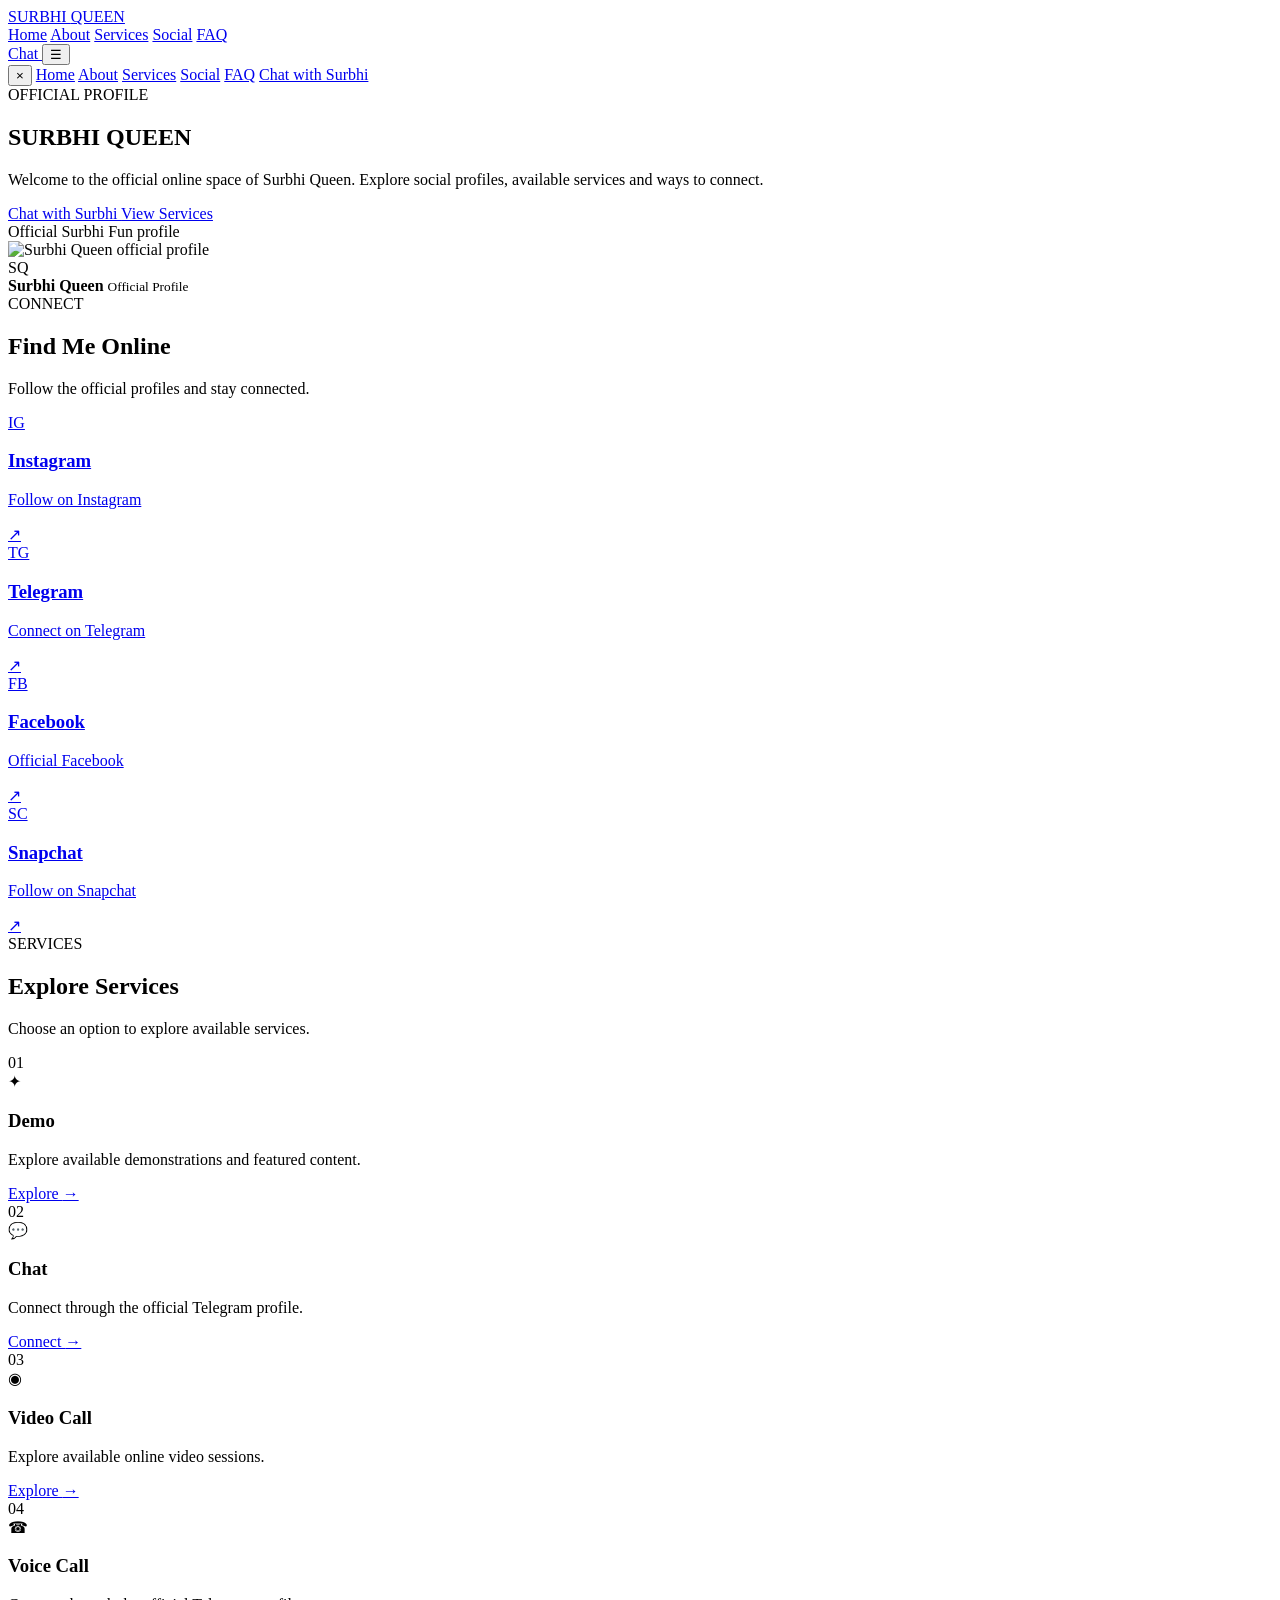
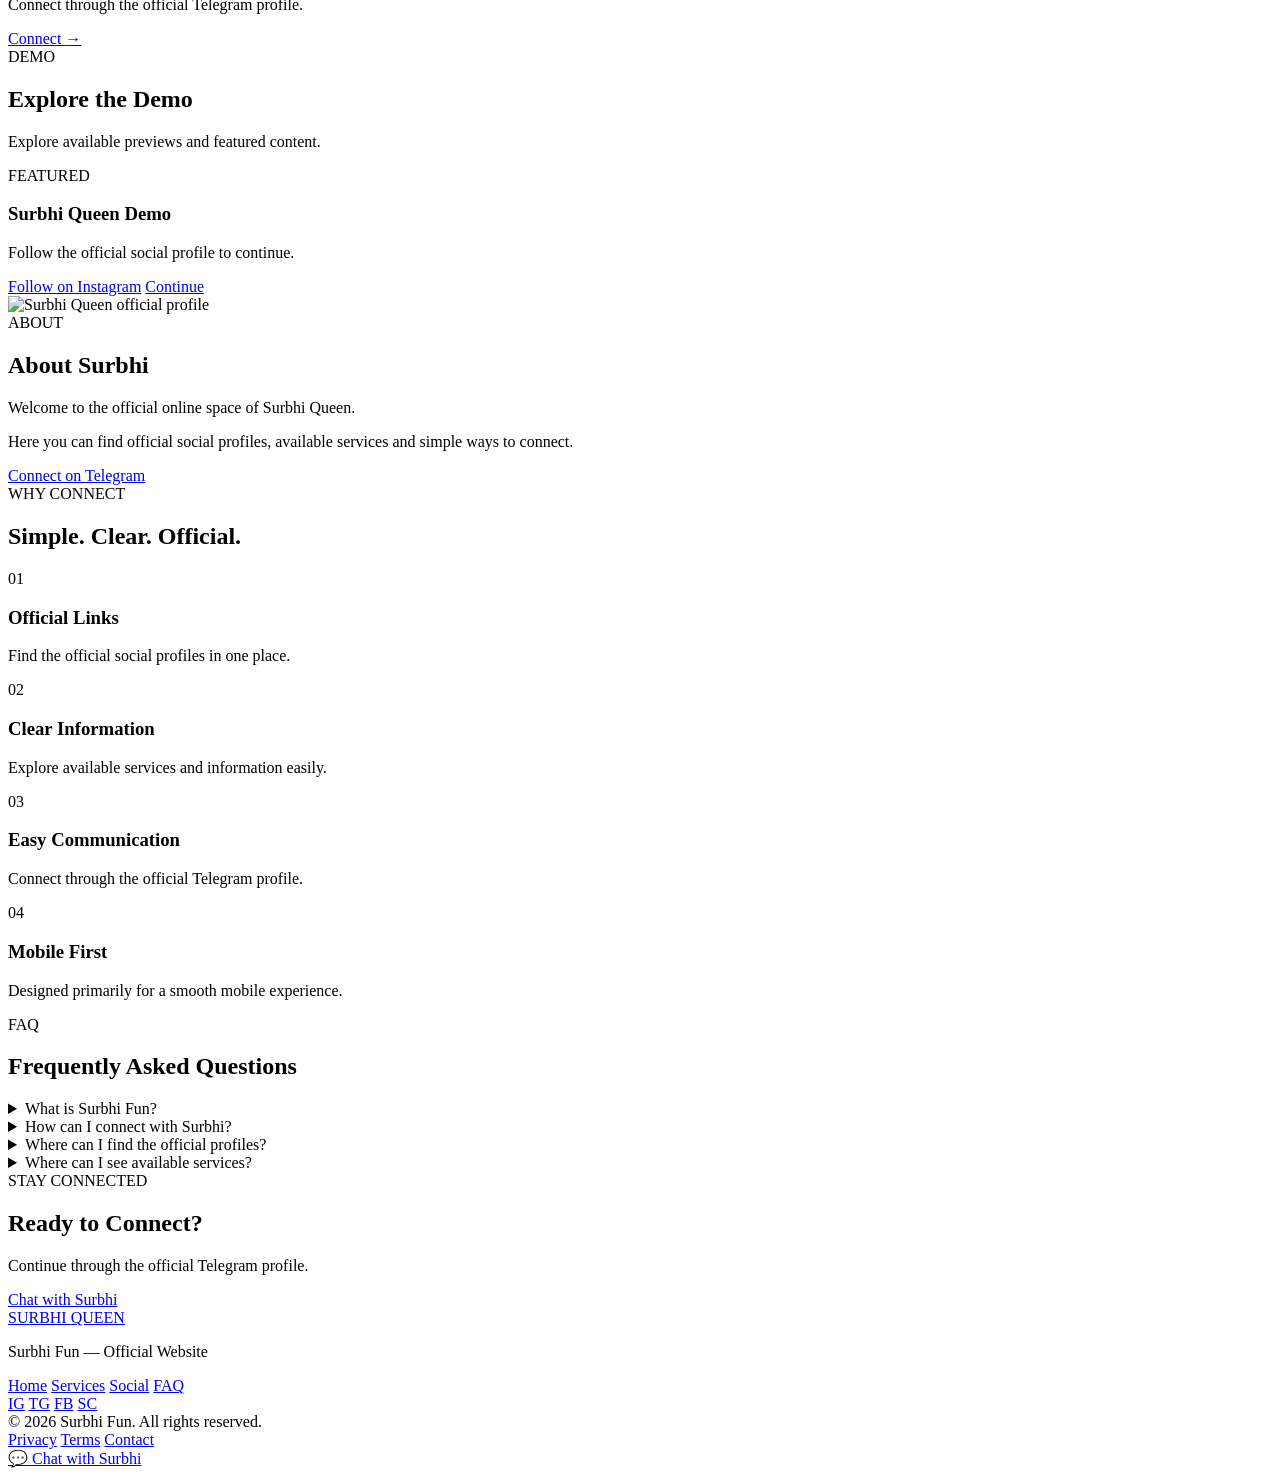
==== commit f4faccb5: "Update index.html" ====
--- a/index.html
+++ b/index.html
@@ -1,1106 +1,441 @@
 <!DOCTYPE html>
-<html lang="en" class="scroll-smooth">
+<html lang="en">
 <head>
-    <meta charset="UTF-8">
-    <meta name="viewport" content="width=device-width, initial-scale=1.0">
-    <title>AURUM & NOIR | Luxury Jewellery</title>
-    <script src="https://cdn.tailwindcss.com"></script>
-    <script src="https://cdnjs.cloudflare.com/ajax/libs/gsap/3.12.2/gsap.min.js"></script>
-    <script src="https://cdnjs.cloudflare.com/ajax/libs/gsap/3.12.2/ScrollTrigger.min.js"></script>
-    <link rel="preconnect" href="https://fonts.googleapis.com">
-    <link rel="preconnect" href="https://fonts.gstatic.com" crossorigin>
-    <link href="https://fonts.googleapis.com/css2?family=Cormorant+Garamond:ital,wght@0,300;0,400;0,600;1,400&family=Inter:wght@300;400;500&display=swap" rel="stylesheet">
-    
-    <style>
-        :root {
-            --gold: #D4AF37;
-            --gold-light: #F4E8C1;
-            --black: #0a0a0a;
-            --black-light: #1a1a1a;
-        }
-        
-        * {
-            margin: 0;
-            padding: 0;
-            box-sizing: border-box;
-        }
-        
-        body {
-            font-family: 'Inter', sans-serif;
-            background-color: var(--black);
-            color: white;
-            overflow-x: hidden;
-        }
-        
-        .font-serif {
-            font-family: 'Cormorant Garamond', serif;
-        }
-        
-        /* Custom Scrollbar */
-        ::-webkit-scrollbar {
-            width: 8px;
-        }
-        ::-webkit-scrollbar-track {
-            background: var(--black);
-        }
-        ::-webkit-scrollbar-thumb {
-            background: var(--gold);
-            border-radius: 4px;
-        }
-        
-        /* Gold Gradient Text */
-        .text-gold-gradient {
-            background: linear-gradient(135deg, var(--gold) 0%, var(--gold-light) 50%, var(--gold) 100%);
-            -webkit-background-clip: text;
-            -webkit-text-fill-color: transparent;
-            background-clip: text;
-        }
-        
-        /* Magnetic Button Effect */
-        .magnetic-btn {
-            transition: transform 0.3s cubic-bezier(0.23, 1, 0.32, 1);
-        }
-        
-        /* Horizontal Scroll Section */
-        .horizontal-scroll-container {
-            display: flex;
-            flex-wrap: nowrap;
-            will-change: transform;
-        }
-        
-        /* Masonry Grid */
-        .masonry-grid {
-            display: grid;
-            grid-template-columns: repeat(3, 1fr);
-            grid-auto-rows: 300px;
-            gap: 1.5rem;
-        }
-        
-        @media (max-width: 1024px) {
-            .masonry-grid {
-                grid-template-columns: repeat(2, 1fr);
-            }
-        }
-        
-        @media (max-width: 640px) {
-            .masonry-grid {
-                grid-template-columns: 1fr;
-                grid-auto-rows: 400px;
-            }
-        }
-        
-        /* Custom Animations */
-        @keyframes float {
-            0%, 100% { transform: translateY(0px) rotate(0deg); }
-            50% { transform: translateY(-20px) rotate(2deg); }
-        }
-        
-        @keyframes pulse-gold {
-            0%, 100% { box-shadow: 0 0 20px rgba(212, 175, 55, 0.3); }
-            50% { box-shadow: 0 0 40px rgba(212, 175, 55, 0.6); }
-        }
-        
-        .animate-float {
-            animation: float 6s ease-in-out infinite;
-        }
-        
-        .animate-float-delayed {
-            animation: float 8s ease-in-out infinite;
-            animation-delay: -2s;
-        }
-        
-        /* Image Hover Effects */
-        .img-zoom-container {
-            overflow: hidden;
-        }
-        
-        .img-zoom-container img {
-            transition: transform 0.7s cubic-bezier(0.23, 1, 0.32, 1);
-        }
-        
-        .img-zoom-container:hover img {
-            transform: scale(1.1);
-        }
-        
-        /* Gold Border Animation */
-        .gold-border-hover {
-            position: relative;
-        }
-        
-        .gold-border-hover::before {
-            content: '';
-            position: absolute;
-            inset: 0;
-            border: 1px solid transparent;
-            transition: all 0.5s ease;
-            pointer-events: none;
-            z-index: 10;
-        }
-        
-        .gold-border-hover:hover::before {
-            border-color: var(--gold);
-            inset: 1rem;
-        }
-        
-        /* Text Reveal Animation */
-        .reveal-text {
-            clip-path: polygon(0 0, 100% 0, 100% 100%, 0% 100%);
-        }
-        
-        .reveal-text span {
-            display: inline-block;
-            transform: translateY(100%);
-            opacity: 0;
-        }
-        
-        /* Menu Overlay */
-        .menu-overlay {
-            clip-path: circle(0% at calc(100% - 3rem) 3rem);
-            transition: clip-path 0.8s cubic-bezier(0.77, 0, 0.175, 1);
-        }
-        
-        .menu-overlay.active {
-            clip-path: circle(150% at calc(100% - 3rem) 3rem);
-        }
-        
-        /* Smooth Page Transitions */
-        .page-transition {
-            position: fixed;
-            inset: 0;
-            background: var(--gold);
-            z-index: 9999;
-            transform: translateY(100%);
-            pointer-events: none;
-        }
-        
-        /* Loader */
-        .loader {
-            position: fixed;
-            inset: 0;
-            background: var(--black);
-            z-index: 10000;
-            display: flex;
-            align-items: center;
-            justify-content: center;
-            transition: opacity 0.5s, visibility 0.5s;
-        }
-        
-        .loader.hidden {
-            opacity: 0;
-            visibility: hidden;
-        }
-        
-        .loader-text {
-            font-size: 2rem;
-            letter-spacing: 0.5em;
-            animation: pulse 2s infinite;
-        }
-        
-        @keyframes pulse {
-            0%, 100% { opacity: 0.3; }
-            50% { opacity: 1; }
-        }
-        
-        /* Custom Cursor */
-        .custom-cursor {
-            width: 20px;
-            height: 20px;
-            border: 1px solid var(--gold);
-            border-radius: 50%;
-            position: fixed;
-            pointer-events: none;
-            z-index: 9998;
-            transition: transform 0.2s, background 0.2s;
-            mix-blend-mode: difference;
-        }
-        
-        .custom-cursor.hover {
-            transform: scale(2);
-            background: var(--gold);
-        }
-        
-        /* Tab Content */
-        .tab-content {
-            display: none;
-            opacity: 0;
-            transform: translateY(20px);
-            transition: all 0.5s ease;
-        }
-        
-        .tab-content.active {
-            display: block;
-            opacity: 1;
-            transform: translateY(0);
-        }
-        
-        /* Parallax Layers */
-        .parallax-layer {
-            will-change: transform;
-        }
-        
-        /* Stagger Animation Delays */
-        .stagger-1 { animation-delay: 0.1s; }
-        .stagger-2 { animation-delay: 0.2s; }
-        .stagger-3 { animation-delay: 0.3s; }
-        .stagger-4 { animation-delay: 0.4s; }
-        .stagger-5 { animation-delay: 0.5s; }
-        
-        /* Glass Effect */
-        .glass {
-            background: rgba(255, 255, 255, 0.03);
-            backdrop-filter: blur(10px);
-            border: 1px solid rgba(255, 255, 255, 0.05);
-        }
-        
-        /* Noise Texture */
-        .noise {
-            position: relative;
-        }
-        
-        .noise::before {
-            content: '';
-            position: absolute;
-            inset: 0;
-            background-image: url("data:image/svg+xml,%3Csvg viewBox='0 0 256 256' xmlns='http://www.w3.org/2000/svg'%3E%3Cfilter id='noiseFilter'%3E%3CfeTurbulence type='fractalNoise' baseFrequency='0.9' numOctaves='4' stitchTiles='stitch'/%3E%3C/filter%3E%3Crect width='100%25' height='100%25' filter='url(%23noiseFilter)'/%3E%3C/svg%3E");
-            opacity: 0.03;
-            pointer-events: none;
-            z-index: 1;
-        }
-    </style>
+  <meta charset="UTF-8">
+  <meta name="viewport" content="width=device-width, initial-scale=1.0">
+
+  <title>Surbhi Fun — Surbhi Queen | Official Website</title>
+
+  <meta name="description" content="Surbhi Fun — official website of Surbhi Queen. Explore official social profiles, services and ways to connect.">
+  <meta name="robots" content="index, follow">
+  <meta name="author" content="Surbhi Fun">
+
+  <meta property="og:title" content="Surbhi Fun — Surbhi Queen">
+  <meta property="og:description" content="Official website of Surbhi Queen. Explore social profiles, services and ways to connect.">
+  <meta property="og:type" content="website">
+  <meta property="og:image" content="assets/images/profile.jpg">
+
+  <link rel="icon" href="assets/images/favicon.png">
+
+  <link rel="preconnect" href="https://fonts.googleapis.com">
+  <link rel="preconnect" href="https://fonts.gstatic.com" crossorigin>
+
+  <link href="https://fonts.googleapis.com/css2?family=DM+Sans:wght@400;500;600;700&family=Playfair+Display:wght@500;600;700&display=swap" rel="stylesheet">
+
+  <link rel="stylesheet" href="style.css">
 </head>
-<body class="antialiased">
-
-    <!-- Loader -->
-    <div class="loader" id="loader">
-        <div class="loader-text font-serif text-gold-gradient">AURUM & NOIR</div>
-    </div>
-
-    <!-- Custom Cursor -->
-    <div class="custom-cursor hidden lg:block" id="cursor"></div>
-
-    <!-- Navigation -->
-    <nav class="fixed top-0 left-0 right-0 z-50 transition-all duration-500" id="navbar">
-        <div class="w-full px-6 lg:px-12 py-6 flex justify-between items-center">
-            <a href="#" class="text-2xl lg:text-3xl font-serif font-light tracking-[0.3em] text-white hover:text-[#D4AF37] transition-colors duration-300" id="logo">
-                AURUM & NOIR
-            </a>
-
-            <div class="flex items-center gap-8">
-                <button class="hidden lg:block text-white/70 hover:text-[#D4AF37] transition-colors" aria-label="Search">
-                    <svg xmlns="http://www.w3.org/2000/svg" width="20" height="20" viewBox="0 0 24 24" fill="none" stroke="currentColor" stroke-width="1.5" stroke-linecap="round" stroke-linejoin="round"><circle cx="11" cy="11" r="8"></circle><line x1="21" y1="21" x2="16.65" y2="16.65"></line></svg>
-                </button>
-                <button class="hidden lg:block text-white/70 hover:text-[#D4AF37] transition-colors" aria-label="Wishlist">
-                    <svg xmlns="http://www.w3.org/2000/svg" width="20" height="20" viewBox="0 0 24 24" fill="none" stroke="currentColor" stroke-width="1.5" stroke-linecap="round" stroke-linejoin="round"><path d="M20.84 4.61a5.5 5.5 0 0 0-7.78 0L12 5.67l-1.06-1.06a5.5 5.5 0 0 0-7.78 7.78l1.06 1.06L12 21.23l7.78-7.78 1.06-1.06a5.5 5.5 0 0 0 0-7.78z"></path></svg>
-                </button>
-                <button class="hidden lg:block text-white/70 hover:text-[#D4AF37] transition-colors" aria-label="Cart">
-                    <svg xmlns="http://www.w3.org/2000/svg" width="20" height="20" viewBox="0 0 24 24" fill="none" stroke="currentColor" stroke-width="1.5" stroke-linecap="round" stroke-linejoin="round"><path d="M6 2L3 6v14a2 2 0 0 0 2 2h14a2 2 0 0 0 2-2V6l-3-4z"></path><line x1="3" y1="6" x2="21" y2="6"></line><path d="M16 10a4 4 0 0 1-8 0"></path></svg>
-                </button>
-
-                <!-- Hamburger Menu -->
-                <button class="relative w-10 h-10 flex flex-col justify-center items-center gap-1.5 group z-50" id="menuBtn" aria-label="Menu">
-                    <span class="w-6 h-px bg-white block transition-all duration-300 origin-center" id="line1"></span>
-                    <span class="w-6 h-px bg-white block transition-all duration-300" id="line2"></span>
-                    <span class="w-6 h-px bg-white block transition-all duration-300 origin-center" id="line3"></span>
-                </button>
-            </div>
-        </div>
+
+<body>
+
+<header class="site-header">
+  <div class="container header-inner">
+
+    <a href="#home" class="logo">
+      SURBHI <span>QUEEN</span>
+    </a>
+
+    <nav class="desktop-nav">
+      <a href="#home">Home</a>
+      <a href="#about">About</a>
+      <a href="#services">Services</a>
+      <a href="#social">Social</a>
+      <a href="#faq">FAQ</a>
     </nav>
 
-    <!-- Full Screen Menu Overlay -->
-    <div class="menu-overlay fixed inset-0 bg-black z-40 flex" id="menuOverlay">
-        <div class="w-full lg:w-1/2 flex flex-col justify-center px-12 lg:px-24 py-20">
-            <div class="space-y-6">
-                <a href="#collections" class="menu-link block text-5xl lg:text-7xl font-serif font-light text-white hover:text-[#D4AF37] transition-all duration-300 border-b border-white/10 pb-4 group flex items-center justify-between opacity-0 translate-x-[-50px]" style="transition-delay: 0.1s">
-                    Collections
-                    <svg xmlns="http://www.w3.org/2000/svg" width="32" height="32" viewBox="0 0 24 24" fill="none" stroke="currentColor" stroke-width="1" stroke-linecap="round" stroke-linejoin="round" class="opacity-0 group-hover:opacity-100 transition-opacity"><line x1="7" y1="17" x2="17" y2="7"></line><polyline points="7 7 17 7 17 17"></polyline></svg>
-                </a>
-                <a href="#atelier" class="menu-link block text-5xl lg:text-7xl font-serif font-light text-white hover:text-[#D4AF37] transition-all duration-300 border-b border-white/10 pb-4 group flex items-center justify-between opacity-0 translate-x-[-50px]" style="transition-delay: 0.2s">
-                    Atelier
-                    <svg xmlns="http://www.w3.org/2000/svg" width="32" height="32" viewBox="0 0 24 24" fill="none" stroke="currentColor" stroke-width="1" stroke-linecap="round" stroke-linejoin="round" class="opacity-0 group-hover:opacity-100 transition-opacity"><line x1="7" y1="17" x2="17" y2="7"></line><polyline points="7 7 17 7 17 17"></polyline></svg>
-                </a>
-                <a href="#heritage" class="menu-link block text-5xl lg:text-7xl font-serif font-light text-white hover:text-[#D4AF37] transition-all duration-300 border-b border-white/10 pb-4 group flex items-center justify-between opacity-0 translate-x-[-50px]" style="transition-delay: 0.3s">
-                    Heritage
-                    <svg xmlns="http://www.w3.org/2000/svg" width="32" height="32" viewBox="0 0 24 24" fill="none" stroke="currentColor" stroke-width="1" stroke-linecap="round" stroke-linejoin="round" class="opacity-0 group-hover:opacity-100 transition-opacity"><line x1="7" y1="17" x2="17" y2="7"></line><polyline points="7 7 17 7 17 17"></polyline></svg>
-                </a>
-                <a href="#concierge" class="menu-link block text-5xl lg:text-7xl font-serif font-light text-white hover:text-[#D4AF37] transition-all duration-300 border-b border-white/10 pb-4 group flex items-center justify-between opacity-0 translate-x-[-50px]" style="transition-delay: 0.4s">
-                    Concierge
-                    <svg xmlns="http://www.w3.org/2000/svg" width="32" height="32" viewBox="0 0 24 24" fill="none" stroke="currentColor" stroke-width="1" stroke-linecap="round" stroke-linejoin="round" class="opacity-0 group-hover:opacity-100 transition-opacity"><line x1="7" y1="17" x2="17" y2="7"></line><polyline points="7 7 17 7 17 17"></polyline></svg>
-                </a>
-            </div>
-        </div>
-
-        <div class="hidden lg:flex w-1/2 bg-neutral-900 items-center justify-center relative overflow-hidden">
-            <div class="absolute inset-0 opacity-30">
-                <img src="https://images.unsplash.com/photo-1515562141207-7a88fb7ce338?w=800&q=80" alt="Menu" class="w-full h-full object-cover">
-            </div>
-            <div class="relative z-10 text-center p-12 glass">
-                <p class="text-[#D4AF37] text-sm tracking-[0.3em] mb-4 uppercase">Exclusive Access</p>
-                <h3 class="text-3xl text-white font-serif font-light mb-6">Private Viewing</h3>
-                <p class="text-white/60 max-w-sm mb-8 text-sm leading-relaxed">Experience our most exclusive collections in person at our flagship atelier.</p>
-                <button class="px-8 py-3 border border-[#D4AF37] text-[#D4AF37] hover:bg-[#D4AF37] hover:text-black transition-all duration-300 text-sm tracking-widest uppercase">
-                    Book Appointment
-                </button>
-            </div>
-        </div>
-    </div>
-
-    <!-- Hero Section -->
-    <section class="relative h-screen w-full overflow-hidden bg-black" id="hero">
-        <div class="absolute inset-0">
-            <div class="absolute inset-0 bg-gradient-to-b from-black/60 via-transparent to-black z-10"></div>
-            <div class="absolute inset-0 scale-110" id="heroImage">
-                <img src="https://images.unsplash.com/photo-1617038260897-41a1f14a8ca0?w=1920&q=80" alt="Hero" class="w-full h-full object-cover opacity-60">
-            </div>
-        </div>
-
-        <div class="relative z-20 h-full flex flex-col justify-center px-6 lg:px-24 pt-20">
-            <div class="overflow-hidden mb-4">
-                <p class="text-[#D4AF37] text-sm tracking-[0.4em] uppercase hero-reveal">Where Darkness Meets Light</p>
-            </div>
-
-            <div class="space-y-2 mb-8">
-                <div class="overflow-hidden">
-                    <h1 class="text-6xl sm:text-8xl lg:text-[10rem] font-serif font-light text-white leading-[0.9] tracking-tight hero-reveal-text">Eternal</h1>
-                </div>
-                <div class="overflow-hidden">
-                    <h1 class="text-6xl sm:text-8xl lg:text-[10rem] font-serif font-light text-white leading-[0.9] tracking-tight hero-reveal-text">Elegance</h1>
-                </div>
-                <div class="overflow-hidden">
-                    <h1 class="text-6xl sm:text-8xl lg:text-[10rem] font-serif font-light text-white leading-[0.9] tracking-tight hero-reveal-text">Redefined</h1>
-                </div>
-            </div>
-
-            <div class="max-w-xl hero-fade">
-                <p class="text-white/70 text-lg lg:text-xl font-light leading-relaxed mb-8">
-                    Handcrafted luxury jewellery for the modern connoisseur. Each piece tells a story of passion, precision, and the relentless pursuit of perfection.
-                </p>
-                
-                <button class="group magnetic-btn flex items-center gap-4 bg-[#D4AF37] text-black px-8 py-4 text-sm tracking-[0.2em] uppercase font-medium hover:bg-[#F4E8C1] transition-colors duration-300">
-                    Explore Collection
-                    <svg xmlns="http://www.w3.org/2000/svg" width="18" height="18" viewBox="0 0 24 24" fill="none" stroke="currentColor" stroke-width="2" stroke-linecap="round" stroke-linejoin="round" class="group-hover:translate-x-2 transition-transform"><line x1="5" y1="12" x2="19" y2="12"></line><polyline points="12 5 19 12 12 19"></polyline></svg>
-                </button>
-            </div>
-        </div>
-
-        <div class="absolute bottom-12 right-12 z-20 hidden lg:block hero-fade">
-            <div class="flex items-center gap-4 text-white/50 text-xs tracking-widest">
-                <span>SCROLL</span>
-                <div class="w-px h-12 bg-white/30 animate-pulse"></div>
-            </div>
-        </div>
-    </section>
-
-    <!-- Brand Story Section (Split Layout) -->
-    <section class="relative min-h-screen bg-black py-24 lg:py-0 overflow-hidden" id="heritage">
-        <div class="lg:flex lg:min-h-screen">
-            <div class="lg:w-1/2 flex flex-col justify-center px-6 lg:px-24 py-12 lg:py-0 order-2 lg:order-1">
-                <span class="text-[#D4AF37] text-sm tracking-[0.3em] uppercase mb-6 reveal-up">Our Heritage</span>
-                
-                <h2 class="text-4xl lg:text-6xl font-serif font-light text-white leading-tight mb-8 reveal-up">
-                    A Legacy Written in <span class="text-gold-gradient">Gold</span>
-                </h2>
-                
-                <p class="text-white/60 text-lg leading-relaxed mb-12 max-w-lg reveal-up">
-                    Founded in the heart of Paris, Aurum & Noir represents the perfect fusion of traditional craftsmanship and contemporary design. Each piece tells a story of passion, precision, and the relentless pursuit of perfection.
-                </p>
-
-                <div class="grid grid-cols-3 gap-8 reveal-up">
-                    <div class="border-l border-[#D4AF37]/30 pl-4">
-                        <div class="text-3xl lg:text-4xl font-serif font-light text-[#D4AF37] mb-1">150+</div>
-                        <div class="text-white/40 text-xs tracking-widest uppercase">Years Heritage</div>
-                    </div>
-                    <div class="border-l border-[#D4AF37]/30 pl-4">
-                        <div class="text-3xl lg:text-4xl font-serif font-light text-[#D4AF37] mb-1">12</div>
-                        <div class="text-white/40 text-xs tracking-widest uppercase">Master Craftsmen</div>
-                    </div>
-                    <div class="border-l border-[#D4AF37]/30 pl-4">
-                        <div class="text-3xl lg:text-4xl font-serif font-light text-[#D4AF37] mb-1">∞</div>
-                        <div class="text-white/40 text-xs tracking-widest uppercase">Possibilities</div>
-                    </div>
-                </div>
-            </div>
-
-            <div class="lg:w-1/2 relative h-[60vh] lg:h-auto overflow-hidden order-1 lg:order-2 parallax-container">
-                <div class="absolute inset-0 parallax-layer" data-speed="0.5">
-                    <img src="https://images.unsplash.com/photo-1573408301185-9146fe634ad0?w=800&q=80" alt="Brand Story" class="w-full h-full object-cover">
-                    <div class="absolute inset-0 bg-gradient-to-l from-transparent via-transparent to-black/50"></div>
-                </div>
-                
-                <div class="absolute bottom-12 left-12 w-24 h-24 border border-[#D4AF37]/50 rounded-full flex items-center justify-center cursor-pointer hover:bg-[#D4AF37]/10 transition-colors group magnetic-btn">
-                    <svg xmlns="http://www.w3.org/2000/svg" width="24" height="24" viewBox="0 0 24 24" fill="none" stroke="#D4AF37" stroke-width="1.5" stroke-linecap="round" stroke-linejoin="round" class="ml-1 group-hover:scale-110 transition-transform"><polygon points="5 3 19 12 5 21 5 3"></polygon></svg>
-                </div>
-            </div>
-        </div>
-    </section>
-
-    <!-- Horizontal Scroll Gallery -->
-    <section class="relative bg-neutral-950" id="collections">
-        <div class="sticky top-0 h-screen flex items-center overflow-hidden">
-            <div class="absolute top-12 left-6 lg:left-24 z-10">
-                <span class="text-[#D4AF37] text-sm tracking-[0.3em] uppercase">Collections</span>
-                <h2 class="text-4xl lg:text-5xl font-serif font-light text-white mt-2">The Gallery</h2>
-            </div>
-
-            <div class="horizontal-scroll-container pl-6 lg:pl-24 pt-24 gap-8" id="horizontalScroll">
-                <!-- Product 1 -->
-                <div class="flex-shrink-0 w-[300px] lg:w-[400px] group cursor-pointer">
-                    <div class="relative overflow-hidden bg-neutral-900 aspect-[3/4] mb-6 gold-border-hover img-zoom-container">
-                        <img src="https://images.unsplash.com/photo-1599643478518-a784e5dc4c8f?w=600&q=80" alt="Midnight Sun Ring" class="w-full h-full object-cover">
-                        <div class="absolute inset-0 bg-black/40 flex items-center justify-center opacity-0 group-hover:opacity-100 transition-opacity duration-500">
-                            <button class="px-6 py-3 bg-[#D4AF37] text-black text-sm tracking-widest uppercase transform translate-y-4 group-hover:translate-y-0 transition-transform duration-300">
-                                View Details
-                            </button>
-                        </div>
-                    </div>
-                    <div class="space-y-2">
-                        <p class="text-[#D4AF37]/60 text-xs tracking-[0.2em] uppercase">Rings</p>
-                        <h3 class="text-white text-xl font-serif font-light group-hover:text-[#D4AF37] transition-colors">Midnight Sun Ring</h3>
-                        <p class="text-white/40">$12,500</p>
-                    </div>
-                </div>
-
-                <!-- Product 2 -->
-                <div class="flex-shrink-0 w-[300px] lg:w-[400px] group cursor-pointer">
-                    <div class="relative overflow-hidden bg-neutral-900 aspect-[3/4] mb-6 gold-border-hover img-zoom-container">
-                        <img src="https://images.unsplash.com/photo-1515562141207-7a88fb7ce338?w=600&q=80" alt="Obsidian Necklace" class="w-full h-full object-cover">
-                        <div class="absolute inset-0 bg-black/40 flex items-center justify-center opacity-0 group-hover:opacity-100 transition-opacity duration-500">
-                            <button class="px-6 py-3 bg-[#D4AF37] text-black text-sm tracking-widest uppercase transform translate-y-4 group-hover:translate-y-0 transition-transform duration-300">
-                                View Details
-                            </button>
-                        </div>
-                    </div>
-                    <div class="space-y-2">
-                        <p class="text-[#D4AF37]/60 text-xs tracking-[0.2em] uppercase">Necklaces</p>
-                        <h3 class="text-white text-xl font-serif font-light group-hover:text-[#D4AF37] transition-colors">Obsidian Necklace</h3>
-                        <p class="text-white/40">$8,900</p>
-                    </div>
-                </div>
-
-                <!-- Product 3 -->
-                <div class="flex-shrink-0 w-[300px] lg:w-[400px] group cursor-pointer">
-                    <div class="relative overflow-hidden bg-neutral-900 aspect-[3/4] mb-6 gold-border-hover img-zoom-container">
-                        <img src="https://images.unsplash.com/photo-1611591437281-460bfbe1220a?w=600&q=80" alt="Golden Hour Bracelet" class="w-full h-full object-cover">
-                        <div class="absolute inset-0 bg-black/40 flex items-center justify-center opacity-0 group-hover:opacity-100 transition-opacity duration-500">
-                            <button class="px-6 py-3 bg-[#D4AF37] text-black text-sm tracking-widest uppercase transform translate-y-4 group-hover:translate-y-0 transition-transform duration-300">
-                                View Details
-                            </button>
-                        </div>
-                    </div>
-                    <div class="space-y-2">
-                        <p class="text-[#D4AF37]/60 text-xs tracking-[0.2em] uppercase">Bracelets</p>
-                        <h3 class="text-white text-xl font-serif font-light group-hover:text-[#D4AF37] transition-colors">Golden Hour Bracelet</h3>
-                        <p class="text-white/40">$15,600</p>
-                    </div>
-                </div>
-
-                <!-- Product 4 -->
-                <div class="flex-shrink-0 w-[300px] lg:w-[400px] group cursor-pointer">
-                    <div class="relative overflow-hidden bg-neutral-900 aspect-[3/4] mb-6 gold-border-hover img-zoom-container">
-                        <img src="https://images.unsplash.com/photo-1535632066927-ab7c9ab60908?w=600&q=80" alt="Eclipse Earrings" class="w-full h-full object-cover">
-                        <div class="absolute inset-0 bg-black/40 flex items-center justify-center opacity-0 group-hover:opacity-100 transition-opacity duration-500">
-                            <button class="px-6 py-3 bg-[#D4AF37] text-black text-sm tracking-widest uppercase transform translate-y-4 group-hover:translate-y-0 transition-transform duration-300">
-                                View Details
-                            </button>
-                        </div>
-                    </div>
-                    <div class="space-y-2">
-                        <p class="text-[#D4AF37]/60 text-xs tracking-[0.2em] uppercase">Earrings</p>
-                        <h3 class="text-white text-xl font-serif font-light group-hover:text-[#D4AF37] transition-colors">Eclipse Earrings</h3>
-                        <p class="text-white/40">$7,200</p>
-                    </div>
-                </div>
-
-                <!-- Product 5 -->
-                <div class="flex-shrink-0 w-[300px] lg:w-[400px] group cursor-pointer">
-                    <div class="relative overflow-hidden bg-neutral-900 aspect-[3/4] mb-6 gold-border-hover img-zoom-container">
-                        <img src="https://images.unsplash.com/photo-1605100804763-247f67b3557e?w=600&q=80" alt="Stellar Pendant" class="w-full h-full object-cover">
-                        <div class="absolute inset-0 bg-black/40 flex items-center justify-center opacity-0 group-hover:opacity-100 transition-opacity duration-500">
-                            <button class="px-6 py-3 bg-[#D4AF37] text-black text-sm tracking-widest uppercase transform translate-y-4 group-hover:translate-y-0 transition-transform duration-300">
-                                View Details
-                            </button>
-                        </div>
-                    </div>
-                    <div class="space-y-2">
-                        <p class="text-[#D4AF37]/60 text-xs tracking-[0.2em] uppercase">Pendants</p>
-                        <h3 class="text-white text-xl font-serif font-light group-hover:text-[#D4AF37] transition-colors">Stellar Pendant</h3>
-                        <p class="text-white/40">$9,800</p>
-                    </div>
-                </div>
-
-                <!-- Product 6 -->
-                <div class="flex-shrink-0 w-[300px] lg:w-[400px] group cursor-pointer">
-                    <div class="relative overflow-hidden bg-neutral-900 aspect-[3/4] mb-6 gold-border-hover img-zoom-container">
-                        <img src="https://images.unsplash.com/photo-1603561591411-07134e71a2a9?w=600&q=80" alt="Aurora Band" class="w-full h-full object-cover">
-                        <div class="absolute inset-0 bg-black/40 flex items-center justify-center opacity-0 group-hover:opacity-100 transition-opacity duration-500">
-                            <button class="px-6 py-3 bg-[#D4AF37] text-black text-sm tracking-widest uppercase transform translate-y-4 group-hover:translate-y-0 transition-transform duration-300">
-                                View Details
-                            </button>
-                        </div>
-                    </div>
-                    <div class="space-y-2">
-                        <p class="text-[#D4AF37]/60 text-xs tracking-[0.2em] uppercase">Rings</p>
-                        <h3 class="text-white text-xl font-serif font-light group-hover:text-[#D4AF37] transition-colors">Aurora Band</h3>
-                        <p class="text-white/40">$4,500</p>
-                    </div>
-                </div>
-            </div>
-
-            <div class="absolute bottom-12 right-6 lg:right-24 flex items-center gap-4">
-                <div class="w-32 h-px bg-white/20"></div>
-                <span class="text-white/40 text-xs tracking-widest">SCROLL TO EXPLORE</span>
-            </div>
-        </div>
-        <div class="h-[100vh]"></div>
-    </section>
-
-    <!-- Quote Section -->
-    <section class="relative py-32 lg:py-48 bg-black overflow-hidden noise">
-        <div class="absolute inset-0 opacity-5 pointer-events-none">
-            <div class="absolute inset-0 text-[20vw] font-serif font-bold text-white leading-none select-none flex items-center justify-center text-center whitespace-nowrap">
-                AURUM
-            </div>
-        </div>
-
-        <div class="relative z-10 max-w-5xl mx-auto px-6 text-center">
-            <div class="inline-block mb-12 reveal-scale">
-                <svg xmlns="http://www.w3.org/2000/svg" width="48" height="48" viewBox="0 0 24 24" fill="none" stroke="#D4AF37" stroke-width="1" stroke-linecap="round" stroke-linejoin="round"><path d="M12 3a6 6 0 0 0 9 9 9 9 0 1 1-9-9Z"></path></svg>
-            </div>
-
-            <h2 class="text-3xl lg:text-6xl font-serif font-light text-white leading-tight mb-12 reveal-up">
-                "Jewellery is not just an accessory. It is a statement of who you are and who you aspire to be."
-            </h2>
-
-            <div class="space-y-2 reveal-up">
-                <p class="text-[#D4AF37] text-lg tracking-widest uppercase font-serif">Isabella Laurent</p>
-                <p class="text-white/40 text-sm">Creative Director</p>
-            </div>
-        </div>
-    </section>
-
-    <!-- Masonry Showcase -->
-    <section class="relative bg-neutral-950 py-24 px-6 lg:px-12" id="atelier">
-        <div class="max-w-7xl mx-auto">
-            <div class="flex flex-col lg:flex-row justify-between items-end mb-16">
-                <div>
-                    <span class="text-[#D4AF37] text-sm tracking-[0.3em] uppercase">Curated Selection</span>
-                    <h2 class="text-4xl lg:text-6xl font-serif font-light text-white mt-2">Masterpieces</h2>
-                </div>
-                <button class="mt-6 lg:mt-0 text-white/60 hover:text-[#D4AF37] transition-colors flex items-center gap-2 text-sm tracking-widest uppercase group">
-                    View All 
-                    <svg xmlns="http://www.w3.org/2000/svg" width="16" height="16" viewBox="0 0 24 24" fill="none" stroke="currentColor" stroke-width="2" stroke-linecap="round" stroke-linejoin="round" class="group-hover:translate-x-2 transition-transform"><line x1="5" y1="12" x2="19" y2="12"></line><polyline points="12 5 19 12 12 19"></polyline></svg>
-                </button>
-            </div>
-
-            <div class="masonry-grid">
-                <!-- Large Item -->
-                <div class="lg:col-span-2 lg:row-span-2 relative group overflow-hidden cursor-pointer reveal-up">
-                    <img src="https://images.unsplash.com/photo-1617038260897-41a1f14a8ca0?w=900&q=80" alt="Featured" class="w-full h-full object-cover transition-transform duration-700 group-hover:scale-110">
-                    <div class="absolute inset-0 bg-gradient-to-t from-black/80 via-transparent to-transparent opacity-0 group-hover:opacity-100 transition-opacity duration-500"></div>
-                    <div class="absolute inset-0 border border-[#D4AF37]/0 group-hover:border-[#D4AF37]/30 transition-all duration-500 m-4"></div>
-                    <div class="absolute bottom-0 left-0 right-0 p-8 transform translate-y-full group-hover:translate-y-0 transition-transform duration-500">
-                        <p class="text-[#D4AF37] text-xs tracking-[0.2em] uppercase mb-2">Featured</p>
-                        <h3 class="text-2xl text-white font-serif font-light mb-2">The Midnight Collection</h3>
-                        <p class="text-white/60 mb-4">Starting at $25,000</p>
-                        <button class="flex items-center gap-2 text-white text-sm tracking-widest uppercase group/btn">
-                            Discover 
-                            <svg xmlns="http://www.w3.org/2000/svg" width="14" height="14" viewBox="0 0 24 24" fill="none" stroke="currentColor" stroke-width="2" stroke-linecap="round" stroke-linejoin="round" class="group-hover/btn:translate-x-2 transition-transform"><line x1="5" y1="12" x2="19" y2="12"></line><polyline points="12 5 19 12 12 19"></polyline></svg>
-                        </button>
-                    </div>
-                    <div class="absolute top-8 right-8">
-                        <span class="px-4 py-2 bg-[#D4AF37] text-black text-xs tracking-widest uppercase">Featured</span>
-                    </div>
-                </div>
-
-                <!-- Regular Items -->
-                <div class="relative group overflow-hidden cursor-pointer reveal-up stagger-1">
-                    <img src="https://images.unsplash.com/photo-1599643478518-a784e5dc4c8f?w=600&q=80" alt="Product 1" class="w-full h-full object-cover transition-transform duration-700 group-hover:scale-110">
-                    <div class="absolute inset-0 bg-gradient-to-t from-black/80 via-transparent to-transparent opacity-0 group-hover:opacity-100 transition-opacity duration-500"></div>
-                    <div class="absolute inset-0 border border-[#D4AF37]/0 group-hover:border-[#D4AF37]/30 transition-all duration-500 m-4"></div>
-                    <div class="absolute bottom-0 left-0 right-0 p-6 transform translate-y-full group-hover:translate-y-0 transition-transform duration-500">
-                        <p class="text-[#D4AF37] text-xs tracking-[0.2em] uppercase mb-1">Rings</p>
-                        <h3 class="text-xl text-white font-serif font-light mb-1">Celestial Band</h3>
-                        <p class="text-white/60">$8,500</p>
-                    </div>
-                </div>
-
-                <div class="relative group overflow-hidden cursor-pointer reveal-up stagger-2">
-                    <img src="https://images.unsplash.com/photo-1515562141207-7a88fb7ce338?w=600&q=80" alt="Product 2" class="w-full h-full object-cover transition-transform duration-700 group-hover:scale-110">
-                    <div class="absolute inset-0 bg-gradient-to-t from-black/80 via-transparent to-transparent opacity-0 group-hover:opacity-100 transition-opacity duration-500"></div>
-                    <div class="absolute inset-0 border border-[#D4AF37]/0 group-hover:border-[#D4AF37]/30 transition-all duration-500 m-4"></div>
-                    <div class="absolute bottom-0 left-0 right-0 p-6 transform translate-y-full group-hover:translate-y-0 transition-transform duration-500">
-                        <p class="text-[#D4AF37] text-xs tracking-[0.2em] uppercase mb-1">Necklaces</p>
-                        <h3 class="text-xl text-white font-serif font-light mb-1">Lunar Pendant</h3>
-                        <p class="text-white/60">$12,200</p>
-                    </div>
-                </div>
-
-                <div class="relative group overflow-hidden cursor-pointer reveal-up stagger-3">
-                    <img src="https://images.unsplash.com/photo-1535632066927-ab7c9ab60908?w=600&q=80" alt="Product 3" class="w-full h-full object-cover transition-transform duration-700 group-hover:scale-110">
-                    <div class="absolute inset-0 bg-gradient-to-t from-black/80 via-transparent to-transparent opacity-0 group-hover:opacity-100 transition-opacity duration-500"></div>
-                    <div class="absolute inset-0 border border-[#D4AF37]/0 group-hover:border-[#D4AF37]/30 transition-all duration-500 m-4"></div>
-                    <div class="absolute bottom-0 left-0 right-0 p-6 transform translate-y-full group-hover:translate-y-0 transition-transform duration-500">
-                        <p class="text-[#D4AF37] text-xs tracking-[0.2em] uppercase mb-1">Earrings</p>
-                        <h3 class="text-xl text-white font-serif font-light mb-1">Starlight Drops</h3>
-                        <p class="text-white/60">$6,800</p>
-                    </div>
-                </div>
-
-                <div class="relative group overflow-hidden cursor-pointer reveal-up stagger-4">
-                    <img src="https://images.unsplash.com/photo-1605100804763-247f67b3557e?w=600&q=80" alt="Product 4" class="w-full h-full object-cover transition-transform duration-700 group-hover:scale-110">
-                    <div class="absolute inset-0 bg-gradient-to-t from-black/80 via-transparent to-transparent opacity-0 group-hover:opacity-100 transition-opacity duration-500"></div>
-                    <div class="absolute inset-0 border border-[#D4AF37]/0 group-hover:border-[#D4AF37]/30 transition-all duration-500 m-4"></div>
-                    <div class="absolute bottom-0 left-0 right-0 p-6 transform translate-y-full group-hover:translate-y-0 transition-transform duration-500">
-                        <p class="text-[#D4AF37] text-xs tracking-[0.2em] uppercase mb-1">Bracelets</p>
-                        <h3 class="text-xl text-white font-serif font-light mb-1">Infinity Chain</h3>
-                        <p class="text-white/60">$15,000</p>
-                    </div>
-                </div>
-            </div>
-        </div>
-    </section>
-
-    <!-- Product Spotlight -->
-    <section class="relative bg-black min-h-screen flex items-center overflow-hidden">
-        <div class="absolute inset-0">
-            <img src="https://images.unsplash.com/photo-1617038260897-41a1f14a8ca0?w=1200&q=80" alt="Spotlight" class="w-full h-full object-cover opacity-40">
-            <div class="absolute inset-0 bg-gradient-to-r from-black via-black/80 to-transparent"></div>
-        </div>
-
-        <div class="relative z-10 w-full px-6 lg:px-24 py-24">
-            <div class="max-w-7xl mx-auto grid lg:grid-cols-2 gap-16 items-center">
-                <div class="reveal-left">
-                    <span class="text-[#D4AF37] text-sm tracking-[0.3em] uppercase mb-6 block">The Crown Jewel</span>
-                    <h2 class="text-5xl lg:text-7xl font-serif font-light text-white mb-6">The Black Diamond</h2>
-                    <p class="text-3xl text-[#D4AF37] font-serif font-light mb-8">$125,000</p>
-                    
-                    <div class="flex gap-8 mb-8 border-b border-white/10">
-                        <button class="tab-btn pb-4 text-sm tracking-widest uppercase text-[#D4AF37] border-b-2 border-[#D4AF37] transition-all" data-tab="0">Details</button>
-                        <button class="tab-btn pb-4 text-sm tracking-widest uppercase text-white/40 hover:text-white transition-all" data-tab="1">Craftsmanship</button>
-                        <button class="tab-btn pb-4 text-sm tracking-widest uppercase text-white/40 hover:text-white transition-all" data-tab="2">Heritage</button>
-                    </div>
-
-                    <div class="tab-contents mb-12">
-                        <div class="tab-content active text-white/60 leading-relaxed" id="tab-0">
-                            A masterpiece featuring a rare 12-carat black diamond, surrounded by 48 brilliant-cut white diamonds set in 24k gold. This piece represents the pinnacle of luxury and exclusivity.
-                        </div>
-                        <div class="tab-content text-white/60 leading-relaxed" id="tab-1">
-                            Handcrafted by our master artisans over 400 hours, featuring intricate pavé setting techniques passed down through generations of skilled craftsmen.
-                        </div>
-                        <div class="tab-content text-white/60 leading-relaxed" id="tab-2">
-                            This piece represents the pinnacle of our 150-year legacy, combining rare gemstones with unprecedented design innovation and timeless elegance.
-                        </div>
-                    </div>
-
-                    <div class="flex gap-4">
-                        <button class="magnetic-btn flex-1 bg-[#D4AF37] text-black py-4 text-sm tracking-[0.2em] uppercase font-medium hover:bg-[#F4E8C1] transition-colors duration-300">
-                            Inquire Now
-                        </button>
-                        <button class="magnetic-btn px-6 border border-white/20 text-white hover:bg-white/10 transition-colors">
-                            <svg xmlns="http://www.w3.org/2000/svg" width="20" height="20" viewBox="0 0 24 24" fill="none" stroke="currentColor" stroke-width="1.5" stroke-linecap="round" stroke-linejoin="round"><path d="M20.84 4.61a5.5 5.5 0 0 0-7.78 0L12 5.67l-1.06-1.06a5.5 5.5 0 0 0-7.78 7.78l1.06 1.06L12 21.23l7.78-7.78 1.06-1.06a5.5 5.5 0 0 0 0-7.78z"></path></svg>
-                        </button>
-                    </div>
-                </div>
-
-                <div class="relative hidden lg:block reveal-right">
-                    <div class="relative aspect-[3/4]">
-                        <img src="https://images.unsplash.com/photo-1617038260897-41a1f14a8ca0?w=800&q=80" alt="Product" class="w-full h-full object-cover">
-                        <div class="absolute -inset-4 border border-[#D4AF37]/20"></div>
-                        <div class="absolute -inset-8 border border-[#D4AF37]/10"></div>
-                    </div>
-                </div>
-            </div>
-        </div>
-    </section>
-
-    <!-- Floating Appointment CTA -->
-    <section class="relative py-32 bg-neutral-950 overflow-hidden" id="concierge">
-        <div class="absolute top-20 right-20 w-64 h-64 bg-[#D4AF37]/5 rounded-full blur-3xl animate-float"></div>
-        <div class="absolute bottom-20 left-20 w-96 h-96 bg-[#D4AF37]/5 rounded-full blur-3xl animate-float-delayed"></div>
-
-        <div class="relative z-10 max-w-4xl mx-auto px-6 text-center">
-            <div class="inline-flex items-center justify-center w-20 h-20 rounded-full bg-[#D4AF37]/10 mb-8 reveal-scale">
-                <svg xmlns="http://www.w3.org/2000/svg" width="32" height="32" viewBox="0 0 24 24" fill="none" stroke="#D4AF37" stroke-width="1.5" stroke-linecap="round" stroke-linejoin="round"><rect x="3" y="4" width="18" height="18" rx="2" ry="2"></rect><line x1="16" y1="2" x2="16" y2="6"></line><line x1="8" y1="2" x2="8" y2="6"></line><line x1="3" y1="10" x2="21" y2="10"></line></svg>
-            </div>
-
-            <h2 class="text-4xl lg:text-6xl font-serif font-light text-white mb-6 reveal-up">
-                Private <span class="text-gold-gradient">Consultation</span>
-            </h2>
-
-            <p class="text-white/60 text-lg mb-12 max-w-2xl mx-auto reveal-up">
-                Experience our bespoke services with a personal consultation. Our experts will guide you through our collections and help you find the perfect expression of your style.
-            </p>
-
-            <div class="flex flex-col sm:flex-row gap-4 justify-center reveal-up">
-                <button class="group relative px-12 py-5 bg-[#D4AF37] text-black overflow-hidden magnetic-btn">
-                    <span class="relative z-10 text-sm tracking-[0.2em] uppercase font-medium flex items-center justify-center gap-3">
-                        Book Appointment 
-                        <svg xmlns="http://www.w3.org/2000/svg" width="18" height="18" viewBox="0 0 24 24" fill="none" stroke="currentColor" stroke-width="2" stroke-linecap="round" stroke-linejoin="round" class="group-hover:translate-x-2 transition-transform"><line x1="5" y1="12" x2="19" y2="12"></line><polyline points="12 5 19 12 12 19"></polyline></svg>
-                    </span>
-                </button>
-                
-                <button class="px-12 py-5 border border-white/20 text-white hover:bg-white/5 transition-colors text-sm tracking-[0.2em] uppercase magnetic-btn">
-                    Virtual Tour
-                </button>
-            </div>
-        </div>
-    </section>
-
-    <!-- Footer -->
-    <footer class="bg-black border-t border-white/5 pt-24 pb-12 px-6 lg:px-24">
-        <div class="max-w-7xl mx-auto">
-            <div class="grid grid-cols-1 lg:grid-cols-12 gap-16 mb-24">
-                <div class="lg:col-span-6">
-                    <h3 class="text-3xl lg:text-5xl font-serif font-light text-white mb-6">
-                        Join the <span class="text-[#D4AF37]">Inner Circle</span>
-                    </h3>
-                    <p class="text-white/40 mb-8 max-w-md">
-                        Subscribe to receive exclusive access to new collections, private events, and bespoke services.
-                    </p>
-                    <form class="flex gap-4 max-w-md" onsubmit="event.preventDefault(); alert('Thank you for subscribing!');">
-                        <input type="email" placeholder="Your email" required class="flex-1 bg-white/5 border border-white/10 px-6 py-4 text-white placeholder:text-white/30 focus:outline-none focus:border-[#D4AF37]/50 transition-colors">
-                        <button type="submit" class="px-8 bg-[#D4AF37] text-black font-medium hover:bg-[#F4E8C1] transition-colors">
-                            <svg xmlns="http://www.w3.org/2000/svg" width="20" height="20" viewBox="0 0 24 24" fill="none" stroke="currentColor" stroke-width="2" stroke-linecap="round" stroke-linejoin="round"><line x1="5" y1="12" x2="19" y2="12"></line><polyline points="12 5 19 12 12 19"></polyline></svg>
-                        </button>
-                    </form>
-                </div>
-
-                <div class="lg:col-span-6 grid grid-cols-2 gap-8">
-                    <div>
-                        <h4 class="text-white text-sm tracking-[0.2em] uppercase mb-6">Atelier</h4>
-                        <ul class="space-y-4 text-white/40 text-sm">
-                            <li><a href="#" class="hover:text-[#D4AF37] transition-colors">Collections</a></li>
-                            <li><a href="#" class="hover:text-[#D4AF37] transition-colors">Bespoke</a></li>
-                            <li><a href="#" class="hover:text-[#D4AF37] transition-colors">Heritage</a></li>
-                            <li><a href="#" class="hover:text-[#D4AF37] transition-colors">Journal</a></li>
-                        </ul>
-                    </div>
-                    <div>
-                        <h4 class="text-white text-sm tracking-[0.2em] uppercase mb-6">Concierge</h4>
-                        <ul class="space-y-4 text-white/40 text-sm">
-                            <li><a href="#" class="hover:text-[#D4AF37] transition-colors">Contact</a></li>
-                            <li><a href="#" class="hover:text-[#D4AF37] transition-colors">Appointments</a></li>
-                            <li><a href="#" class="hover:text-[#D4AF37] transition-colors">Care Guide</a></li>
-                            <li><a href="#" class="hover:text-[#D4AF37] transition-colors">Shipping</a></li>
-                        </ul>
-                    </div>
-                </div>
-            </div>
-
-            <div class="flex flex-col lg:flex-row justify-between items-center pt-12 border-t border-white/5">
-                <div class="text-2xl font-serif font-light tracking-[0.3em] text-white mb-6 lg:mb-0">
-                    AURUM & NOIR
-                </div>
-                
-                <div class="flex items-center gap-8 text-white/30">
-                    <a href="#" class="hover:text-[#D4AF37] transition-colors" aria-label="Instagram">
-                        <svg xmlns="http://www.w3.org/2000/svg" width="20" height="20" viewBox="0 0 24 24" fill="none" stroke="currentColor" stroke-width="1.5" stroke-linecap="round" stroke-linejoin="round"><rect x="2" y="2" width="20" height="20" rx="5" ry="5"></rect><path d="M16 11.37A4 4 0 1 1 12.63 8 4 4 0 0 1 16 11.37z"></path><line x1="17.5" y1="6.5" x2="17.51" y2="6.5"></line></svg>
-                    </a>
-                    <a href="#" class="hover:text-[#D4AF37] transition-colors" aria-label="Email">
-                        <svg xmlns="http://www.w3.org/2000/svg" width="20" height="20" viewBox="0 0 24 24" fill="none" stroke="currentColor" stroke-width="1.5" stroke-linecap="round" stroke-linejoin="round"><path d="M4 4h16c1.1 0 2 .9 2 2v12c0 1.1-.9 2-2 2H4c-1.1 0-2-.9-2-2V6c0-1.1.9-2 2-2z"></path><polyline points="22,6 12,13 2,6"></polyline></svg>
-                    </a>
-                    <a href="#" class="hover:text-[#D4AF37] transition-colors" aria-label="Location">
-                        <svg xmlns="http://www.w3.org/2000/svg" width="20" height="20" viewBox="0 0 24 24" fill="none" stroke="currentColor" stroke-width="1.5" stroke-linecap="round" stroke-linejoin="round"><path d="M21 10c0 7-9 13-9 13s-9-6-9-13a9 9 0 0 1 18 0z"></path><circle cx="12" cy="10" r="3"></circle></svg>
-                    </a>
-                    <a href="#" class="hover:text-[#D4AF37] transition-colors" aria-label="Phone">
-                        <svg xmlns="http://www.w3.org/2000/svg" width="20" height="20" viewBox="0 0 24 24" fill="none" stroke="currentColor" stroke-width="1.5" stroke-linecap="round" stroke-linejoin="round"><path d="M22 16.92v3a2 2 0 0 1-2.18 2 19.79 19.79 0 0 1-8.63-3.07 19.5 19.5 0 0 1-6-6 19.79 19.79 0 0 1-3.07-8.67A2 2 0 0 1 4.11 2h3a2 2 0 0 1 2 1.72 12.84 12.84 0 0 0 .7 2.81 2 2 0 0 1-.45 2.11L8.09 9.91a16 16 0 0 0 6 6l1.27-1.27a2 2 0 0 1 2.11-.45 12.84 12.84 0 0 0 2.81.7A2 2 0 0 1 22 16.92z"></path></svg>
-                    </a>
-                </div>
-
-                <div class="mt-6 lg:mt-0 text-white/30 text-xs tracking-widest">
-                    © 2024 AURUM & NOIR. All rights reserved.
-                </div>
-            </div>
-        </div>
-    </footer>
-
-    <!-- Floating CTA Button -->
-    <button class="fixed bottom-8 right-8 z-40 w-16 h-16 bg-[#D4AF37] rounded-full flex items-center justify-center shadow-2xl hover:scale-110 transition-transform duration-300 opacity-0 translate-y-10" id="floatingCTA" aria-label="Book Appointment">
-        <svg xmlns="http://www.w3.org/2000/svg" width="24" height="24" viewBox="0 0 24 24" fill="none" stroke="black" stroke-width="2" stroke-linecap="round" stroke-linejoin="round"><rect x="3" y="4" width="18" height="18" rx="2" ry="2"></rect><line x1="16" y1="2" x2="16" y2="6"></line><line x1="8" y1="2" x2="8" y2="6"></line><line x1="3" y1="10" x2="21" y2="10"></line></svg>
+    <a href="https://t.me/surbhi77" class="header-btn" target="_blank" rel="noopener">
+      Chat
+    </a>
+
+    <button class="menu-btn" id="menuBtn" aria-label="Open menu">
+      ☰
     </button>
 
-    <script>
-        // Register GSAP ScrollTrigger
-        gsap.registerPlugin(ScrollTrigger);
-
-        // Loader
-        window.addEventListener('load', () => {
-            setTimeout(() => {
-                document.getElementById('loader').classList.add('hidden');
-                initAnimations();
-            }, 1500);
-        });
-
-        // Custom Cursor
-        const cursor = document.getElementById('cursor');
-        const isTouchDevice = window.matchMedia('(pointer: coarse)').matches;
-
-        if (!isTouchDevice && cursor) {
-            document.addEventListener('mousemove', (e) => {
-                cursor.style.left = e.clientX - 10 + 'px';
-                cursor.style.top = e.clientY - 10 + 'px';
-            });
-
-            document.querySelectorAll('a, button, .magnetic-btn').forEach(el => {
-                el.addEventListener('mouseenter', () => cursor.classList.add('hover'));
-                el.addEventListener('mouseleave', () => cursor.classList.remove('hover'));
-            });
-        }
-
-        // Navigation Scroll Effect
-        const navbar = document.getElementById('navbar');
-        let lastScroll = 0;
-
-        window.addEventListener('scroll', () => {
-            const currentScroll = window.pageYOffset;
-            
-            if (currentScroll > 100) {
-                navbar.classList.add('bg-black/90', 'backdrop-blur-md', 'py-4');
-                navbar.classList.remove('py-6', 'bg-transparent');
-            } else {
-                navbar.classList.remove('bg-black/90', 'backdrop-blur-md', 'py-4');
-                navbar.classList.add('py-6', 'bg-transparent');
-            }
-
-            // Floating CTA visibility
-            const floatingCTA = document.getElementById('floatingCTA');
-            if (currentScroll > 500) {
-                floatingCTA.classList.remove('opacity-0', 'translate-y-10');
-            } else {
-                floatingCTA.classList.add('opacity-0', 'translate-y-10');
-            }
-
-            lastScroll = currentScroll;
-        });
-
-        // Menu Toggle
-        const menuBtn = document.getElementById('menuBtn');
-        const menuOverlay = document.getElementById('menuOverlay');
-        const menuLinks = document.querySelectorAll('.menu-link');
-        let menuOpen = false;
-
-        menuBtn.addEventListener('click', () => {
-            menuOpen = !menuOpen;
-            menuOverlay.classList.toggle('active');
-            
-            const line1 = document.getElementById('line1');
-            const line2 = document.getElementById('line2');
-            const line3 = document.getElementById('line3');
-
-            if (menuOpen) {
-                line1.style.transform = 'rotate(45deg) translateY(6px)';
-                line2.style.opacity = '0';
-                line3.style.transform = 'rotate(-45deg) translateY(-6px)';
-                
-                menuLinks.forEach((link, i) => {
-                    setTimeout(() => {
-                        link.style.opacity = '1';
-                        link.style.transform = 'translateX(0)';
-                    }, 300 + (i * 100));
-                });
-            } else {
-                line1.style.transform = 'none';
-                line2.style.opacity = '1';
-                line3.style.transform = 'none';
-                
-                menuLinks.forEach(link => {
-                    link.style.opacity = '0';
-                    link.style.transform = 'translateX(-50px)';
-                });
-            }
-        });
-
-        // Close menu on link click
-        menuLinks.forEach(link => {
-            link.addEventListener('click', () => {
-                menuBtn.click();
-            });
-        });
-
-        // Tab Functionality
-        const tabBtns = document.querySelectorAll('.tab-btn');
-        const tabContents = document.querySelectorAll('.tab-content');
-
-        tabBtns.forEach(btn => {
-            btn.addEventListener('click', () => {
-                const tabIndex = btn.dataset.tab;
-                
-                tabBtns.forEach(b => {
-                    b.classList.remove('text-[#D4AF37]', 'border-b-2', 'border-[#D4AF37]');
-                    b.classList.add('text-white/40');
-                });
-                
-                btn.classList.remove('text-white/40');
-                btn.classList.add('text-[#D4AF37]', 'border-b-2', 'border-[#D4AF37]');
-                
-                tabContents.forEach(content => {
-                    content.classList.remove('active');
-                });
-                
-                document.getElementById(`tab-${tabIndex}`).classList.add('active');
-            });
-        });
-
-        // Initialize Animations
-        function initAnimations() {
-            // Hero Animations
-            gsap.from('.hero-reveal', {
-                y: 50,
-                opacity: 0,
-                duration: 0.8,
-                delay: 0.5,
-                ease: 'power3.out'
-            });
-
-            gsap.from('.hero-reveal-text', {
-                y: 100,
-                opacity: 0,
-                duration: 1,
-                stagger: 0.1,
-                delay: 0.3,
-                ease: 'power3.out'
-            });
-
-            gsap.from('.hero-fade', {
-                y: 30,
-                opacity: 0,
-                duration: 0.8,
-                delay: 1.2,
-                ease: 'power3.out'
-            });
-
-            gsap.from('#heroImage', {
-                scale: 1.2,
-                duration: 2,
-                ease: 'power2.out'
-            });
-
-            // Scroll Reveals
-            gsap.utils.toArray('.reveal-up').forEach(elem => {
-                gsap.from(elem, {
-                    scrollTrigger: {
-                        trigger: elem,
-                        start: 'top 85%',
-                        toggleActions: 'play none none reverse'
-                    },
-                    y: 60,
-                    opacity: 0,
-                    duration: 0.8,
-                    ease: 'power3.out'
-                });
-            });
-
-            gsap.utils.toArray('.reveal-left').forEach(elem => {
-                gsap.from(elem, {
-                    scrollTrigger: {
-                        trigger: elem,
-                        start: 'top 85%',
-                        toggleActions: 'play none none reverse'
-                    },
-                    x: -50,
-                    opacity: 0,
-                    duration: 0.8,
-                    ease: 'power3.out'
-                });
-            });
-
-            gsap.utils.toArray('.reveal-right').forEach(elem => {
-                gsap.from(elem, {
-                    scrollTrigger: {
-                        trigger: elem,
-                        start: 'top 85%',
-                        toggleActions: 'play none none reverse'
-                    },
-                    x: 50,
-                    opacity: 0,
-                    duration: 0.8,
-                    ease: 'power3.out'
-                });
-            });
-
-            gsap.utils.toArray('.reveal-scale').forEach(elem => {
-                gsap.from(elem, {
-                    scrollTrigger: {
-                        trigger: elem,
-                        start: 'top 85%',
-                        toggleActions: 'play none none reverse'
-                    },
-                    scale: 0,
-                    opacity: 0,
-                    duration: 0.8,
-                    ease: 'back.out(1.7)'
-                });
-            });
-
-            // Parallax Effect
-            gsap.utils.toArray('.parallax-layer').forEach(layer => {
-                const speed = layer.dataset.speed || 0.5;
-                gsap.to(layer, {
-                    y: -100 * speed,
-                    ease: 'none',
-                    scrollTrigger: {
-                        trigger: layer.closest('.parallax-container'),
-                        start: 'top bottom',
-                        end: 'bottom top',
-                        scrub: true
-                    }
-                });
-            });
-
-            // Horizontal Scroll
-            const horizontalScroll = document.getElementById('horizontalScroll');
-            if (horizontalScroll) {
-                gsap.to(horizontalScroll, {
-                    x: () => -(horizontalScroll.scrollWidth - window.innerWidth + 100),
-                    ease: 'none',
-                    scrollTrigger: {
-                        trigger: '#collections',
-                        start: 'top top',
-                        end: () => '+=' + (horizontalScroll.scrollWidth - window.innerWidth),
-                        scrub: 1,
-                        pin: true,
-                        anticipatePin: 1
-                    }
-                });
-            }
-
-            // Logo hover effect
-            const logo = document.getElementById('logo');
-            logo.addEventListener('mouseenter', () => {
-                logo.style.letterSpacing = '0.4em';
-            });
-            logo.addEventListener('mouseleave', () => {
-                logo.style.letterSpacing = '0.3em';
-            });
-        }
-
-        // Magnetic Button Effect
-        document.querySelectorAll('.magnetic-btn').forEach(btn => {
-            btn.addEventListener('mousemove', (e) => {
-                const rect = btn.getBoundingClientRect();
-                const x = e.clientX - rect.left - rect.width / 2;
-                const y = e.clientY - rect.top - rect.height / 2;
-                
-                btn.style.transform = `translate(${x * 0.2}px, ${y * 0.2}px)`;
-            });
-            
-            btn.addEventListener('mouseleave', () => {
-                btn.style.transform = 'translate(0, 0)';
-            });
-        });
-
-        // Smooth Scroll for Anchor Links
-        document.querySelectorAll('a[href^="#"]').forEach(anchor => {
-            anchor.addEventListener('click', function (e) {
-                e.preventDefault();
-                const target = document.querySelector(this.getAttribute('href'));
-                if (target) {
-                    target.scrollIntoView({
-                        behavior: 'smooth',
-                        block: 'start'
-                    });
-                }
-            });
-        });
-    </script>
+  </div>
+</header>
+
+<div class="mobile-menu" id="mobileMenu">
+
+  <button class="close-menu" id="closeMenu" aria-label="Close menu">
+    ×
+  </button>
+
+  <a href="#home">Home</a>
+  <a href="#about">About</a>
+  <a href="#services">Services</a>
+  <a href="#social">Social</a>
+  <a href="#faq">FAQ</a>
+
+  <a href="https://t.me/surbhi77" class="mobile-chat-btn" target="_blank" rel="noopener">
+    Chat with Surbhi
+  </a>
+
+</div>
+
+<main>
+
+<section class="hero section" id="home">
+  <div class="container hero-grid">
+
+    <div class="hero-content">
+      <span class="eyebrow">OFFICIAL PROFILE</span>
+
+      <h1>
+        SURBHI
+        <span>QUEEN</span>
+      </h1>
+
+      <p class="hero-description">
+        Welcome to the official online space of Surbhi Queen.
+        Explore social profiles, available services and ways to connect.
+      </p>
+
+      <div class="hero-actions">
+        <a href="https://t.me/surbhi77" class="btn btn-primary" target="_blank" rel="noopener">
+          Chat with Surbhi
+        </a>
+
+        <a href="#services" class="btn btn-secondary">
+          View Services
+        </a>
+      </div>
+
+      <div class="hero-status">
+        <span class="status-dot"></span>
+        Official Surbhi Fun profile
+      </div>
+    </div>
+
+    <div class="hero-visual">
+      <div class="hero-image-card">
+        <img src="assets/images/profile.jpg" alt="Surbhi Queen official profile" loading="eager">
+
+        <div class="image-label">
+          <span>SQ</span>
+          <div>
+            <strong>Surbhi Queen</strong>
+            <small>Official Profile</small>
+          </div>
+        </div>
+      </div>
+    </div>
+
+  </div>
+</section>
+
+<section class="social section" id="social">
+  <div class="container">
+
+    <div class="section-heading">
+      <span class="eyebrow">CONNECT</span>
+      <h2>Find Me Online</h2>
+      <p>Follow the official profiles and stay connected.</p>
+    </div>
+
+    <div class="social-grid">
+
+      <a href="#" class="social-card" target="_blank" rel="noopener">
+        <div class="social-icon instagram">IG</div>
+        <div class="social-card-content">
+          <h3>Instagram</h3>
+          <p>Follow on Instagram</p>
+        </div>
+        <span class="arrow">↗</span>
+      </a>
+
+      <a href="https://t.me/surbhi77" class="social-card" target="_blank" rel="noopener">
+        <div class="social-icon telegram">TG</div>
+        <div class="social-card-content">
+          <h3>Telegram</h3>
+          <p>Connect on Telegram</p>
+        </div>
+        <span class="arrow">↗</span>
+      </a>
+
+      <a href="#" class="social-card" target="_blank" rel="noopener">
+        <div class="social-icon facebook">FB</div>
+        <div class="social-card-content">
+          <h3>Facebook</h3>
+          <p>Official Facebook</p>
+        </div>
+        <span class="arrow">↗</span>
+      </a>
+
+      <a href="#" class="social-card" target="_blank" rel="noopener">
+        <div class="social-icon snapchat">SC</div>
+        <div class="social-card-content">
+          <h3>Snapchat</h3>
+          <p>Follow on Snapchat</p>
+        </div>
+        <span class="arrow">↗</span>
+      </a>
+
+    </div>
+  </div>
+</section>
+
+<section class="services section" id="services">
+  <div class="container">
+
+    <div class="section-heading">
+      <span class="eyebrow">SERVICES</span>
+      <h2>Explore Services</h2>
+      <p>Choose an option to explore available services.</p>
+    </div>
+
+    <div class="service-grid">
+
+      <article class="service-card">
+        <span class="service-number">01</span>
+        <div class="service-icon">✦</div>
+        <h3>Demo</h3>
+        <p>Explore available demonstrations and featured content.</p>
+        <a href="#demo" class="service-link">Explore <span>→</span></a>
+      </article>
+
+      <article class="service-card">
+        <span class="service-number">02</span>
+        <div class="service-icon">💬</div>
+        <h3>Chat</h3>
+        <p>Connect through the official Telegram profile.</p>
+        <a href="https://t.me/surbhi77" class="service-link" target="_blank" rel="noopener">
+          Connect <span>→</span>
+        </a>
+      </article>
+
+      <article class="service-card">
+        <span class="service-number">03</span>
+        <div class="service-icon">◉</div>
+        <h3>Video Call</h3>
+        <p>Explore available online video sessions.</p>
+        <a href="https://t.me/surbhi77" class="service-link" target="_blank" rel="noopener">
+          Explore <span>→</span>
+        </a>
+      </article>
+
+      <article class="service-card">
+        <span class="service-number">04</span>
+        <div class="service-icon">☎</div>
+        <h3>Voice Call</h3>
+        <p>Connect through the official Telegram profile.</p>
+        <a href="https://t.me/surbhi77" class="service-link" target="_blank" rel="noopener">
+          Connect <span>→</span>
+        </a>
+      </article>
+
+    </div>
+  </div>
+</section>
+
+<section class="demo section" id="demo">
+  <div class="container">
+
+    <div class="section-heading">
+      <span class="eyebrow">DEMO</span>
+      <h2>Explore the Demo</h2>
+      <p>Explore available previews and featured content.</p>
+    </div>
+
+    <div class="demo-card">
+      <div class="demo-content">
+        <span class="demo-badge">FEATURED</span>
+        <h3>Surbhi Queen Demo</h3>
+        <p>Follow the official social profile to continue.</p>
+
+        <div class="demo-actions">
+          <a href="#" class="btn btn-primary">Follow on Instagram</a>
+          <a href="#" class="btn btn-secondary">Continue</a>
+        </div>
+      </div>
+    </div>
+
+  </div>
+</section>
+
+<section class="about section" id="about">
+  <div class="container about-grid">
+
+    <div class="about-image">
+      <img src="assets/images/profile.jpg" alt="Surbhi Queen official profile" loading="lazy">
+    </div>
+
+    <div class="about-content">
+      <span class="eyebrow">ABOUT</span>
+      <h2>About Surbhi</h2>
+
+      <p>
+        Welcome to the official online space of Surbhi Queen.
+      </p>
+
+      <p>
+        Here you can find official social profiles,
+        available services and simple ways to connect.
+      </p>
+
+      <a href="https://t.me/surbhi77" class="btn btn-primary" target="_blank" rel="noopener">
+        Connect on Telegram
+      </a>
+    </div>
+
+  </div>
+</section>
+
+<section class="why section">
+  <div class="container">
+
+    <div class="section-heading">
+      <span class="eyebrow">WHY CONNECT</span>
+      <h2>Simple. Clear. Official.</h2>
+    </div>
+
+    <div class="why-grid">
+
+      <div class="why-card">
+        <span>01</span>
+        <h3>Official Links</h3>
+        <p>Find the official social profiles in one place.</p>
+      </div>
+
+      <div class="why-card">
+        <span>02</span>
+        <h3>Clear Information</h3>
+        <p>Explore available services and information easily.</p>
+      </div>
+
+      <div class="why-card">
+        <span>03</span>
+        <h3>Easy Communication</h3>
+        <p>Connect through the official Telegram profile.</p>
+      </div>
+
+      <div class="why-card">
+        <span>04</span>
+        <h3>Mobile First</h3>
+        <p>Designed primarily for a smooth mobile experience.</p>
+      </div>
+
+    </div>
+  </div>
+</section>
+
+<section class="faq section" id="faq">
+  <div class="container">
+
+    <div class="section-heading">
+      <span class="eyebrow">FAQ</span>
+      <h2>Frequently Asked Questions</h2>
+    </div>
+
+    <div class="faq-list">
+
+      <details>
+        <summary>What is Surbhi Fun?</summary>
+        <p>
+          Surbhi Fun is the official online space for Surbhi Queen's
+          social profiles, services and ways to connect.
+        </p>
+      </details>
+
+      <details>
+        <summary>How can I connect with Surbhi?</summary>
+        <p>
+          You can connect through the official Telegram profile
+          or the social links available on this website.
+        </p>
+      </details>
+
+      <details>
+        <summary>Where can I find the official profiles?</summary>
+        <p>
+          All available official social profiles are listed
+          in the Connect section.
+        </p>
+      </details>
+
+      <details>
+        <summary>Where can I see available services?</summary>
+        <p>
+          Visit the Services section to explore the
+          currently available options.
+        </p>
+      </details>
+
+    </div>
+  </div>
+</section>
+
+<section class="final-cta">
+  <div class="container">
+
+    <span class="eyebrow">STAY CONNECTED</span>
+
+    <h2>Ready to Connect?</h2>
+
+    <p>
+      Continue through the official Telegram profile.
+    </p>
+
+    <a href="https://t.me/surbhi77" class="btn btn-light" target="_blank" rel="noopener">
+      Chat with Surbhi
+    </a>
+
+  </div>
+</section>
+
+</main>
+
+<footer class="site-footer">
+  <div class="container">
+
+    <div class="footer-top">
+
+      <div>
+        <a href="#home" class="footer-logo">
+          SURBHI <span>QUEEN</span>
+        </a>
+
+        <p>Surbhi Fun — Official Website</p>
+      </div>
+
+      <div class="footer-links">
+        <a href="#home">Home</a>
+        <a href="#services">Services</a>
+        <a href="#social">Social</a>
+        <a href="#faq">FAQ</a>
+      </div>
+
+      <div class="footer-social">
+        <a href="#" aria-label="Instagram">IG</a>
+        <a href="https://t.me/surbhi77" aria-label="Telegram">TG</a>
+        <a href="#" aria-label="Facebook">FB</a>
+        <a href="#" aria-label="Snapchat">SC</a>
+      </div>
+
+    </div>
+
+    <div class="footer-bottom">
+
+      <span>
+        © 2026 Surbhi Fun. All rights reserved.
+      </span>
+
+      <div>
+        <a href="#">Privacy</a>
+        <a href="#">Terms</a>
+        <a href="#">Contact</a>
+      </div>
+
+    </div>
+
+  </div>
+</footer>
+
+<div class="mobile-bottom-cta">
+  <a href="https://t.me/surbhi77" target="_blank" rel="noopener">
+    💬 Chat with Surbhi
+  </a>
+</div>
+
+<script src="script.js"></script>
+
 </body>
 </html>
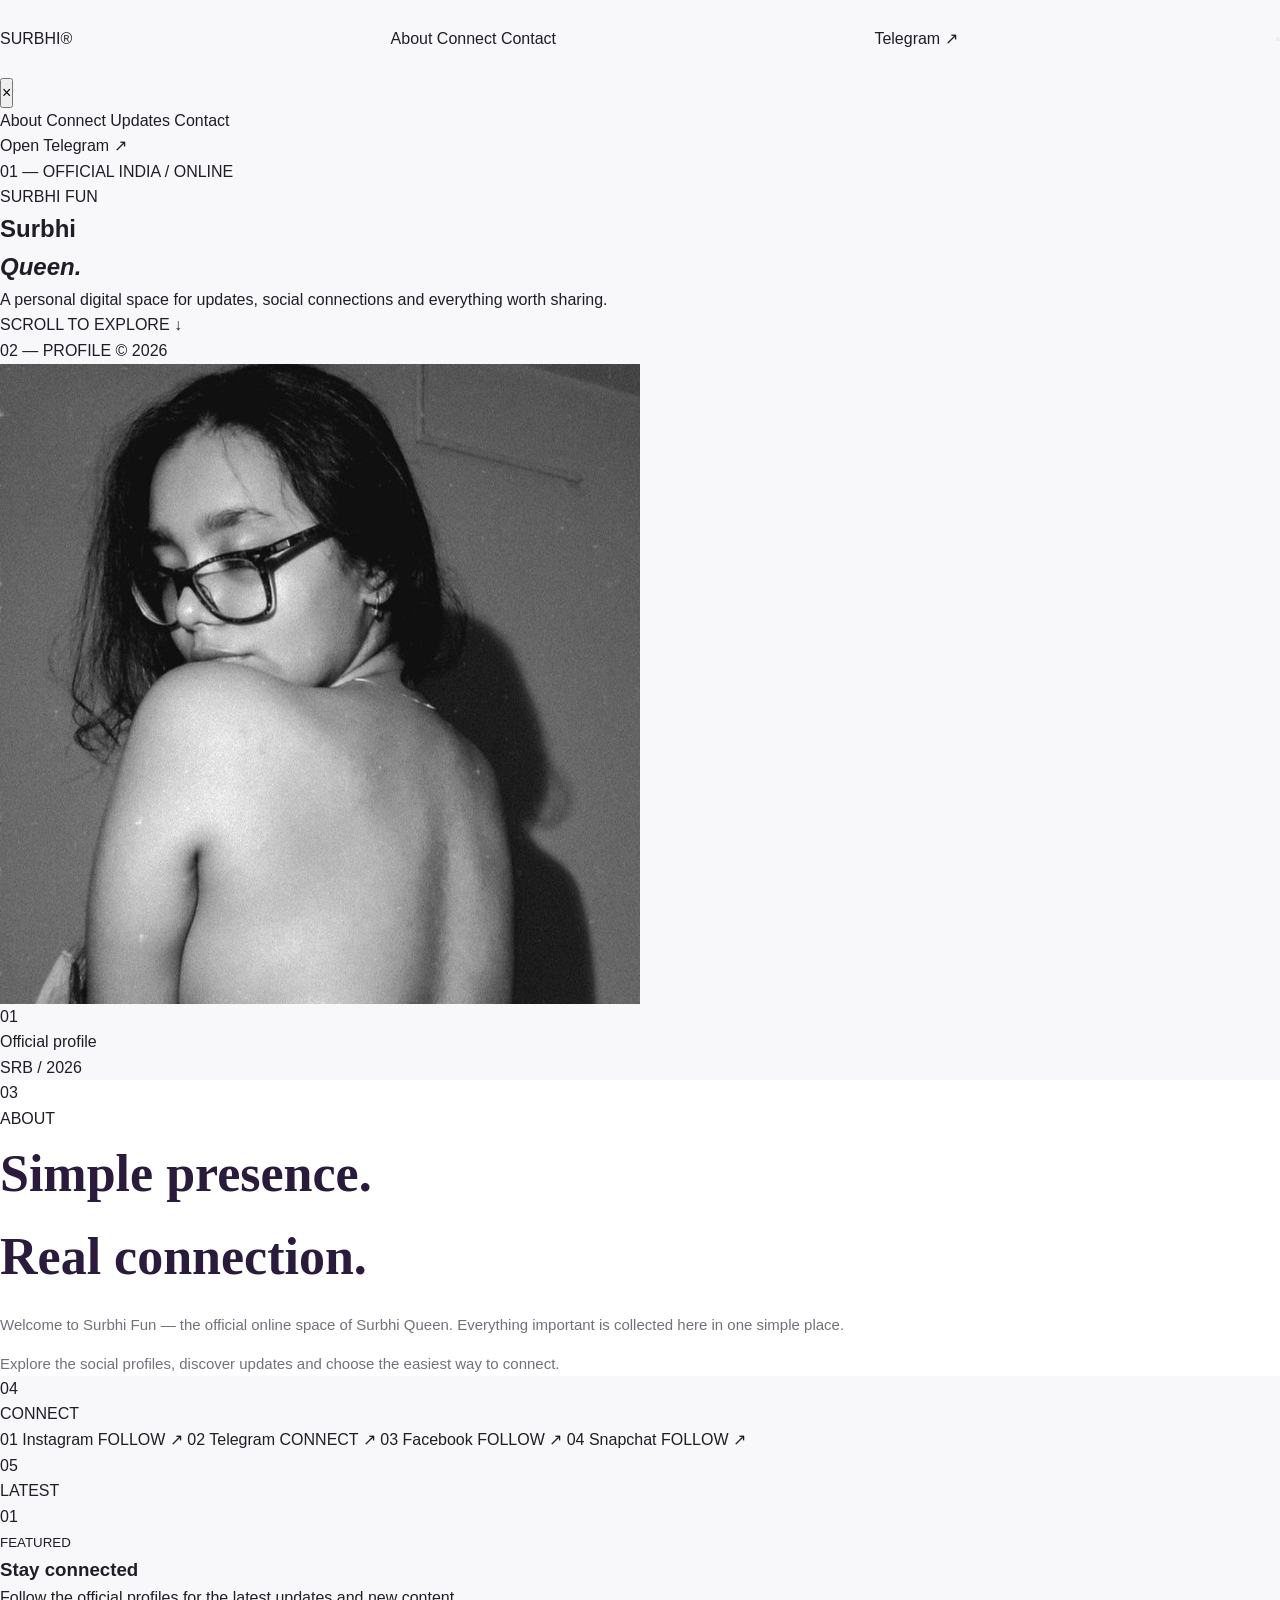
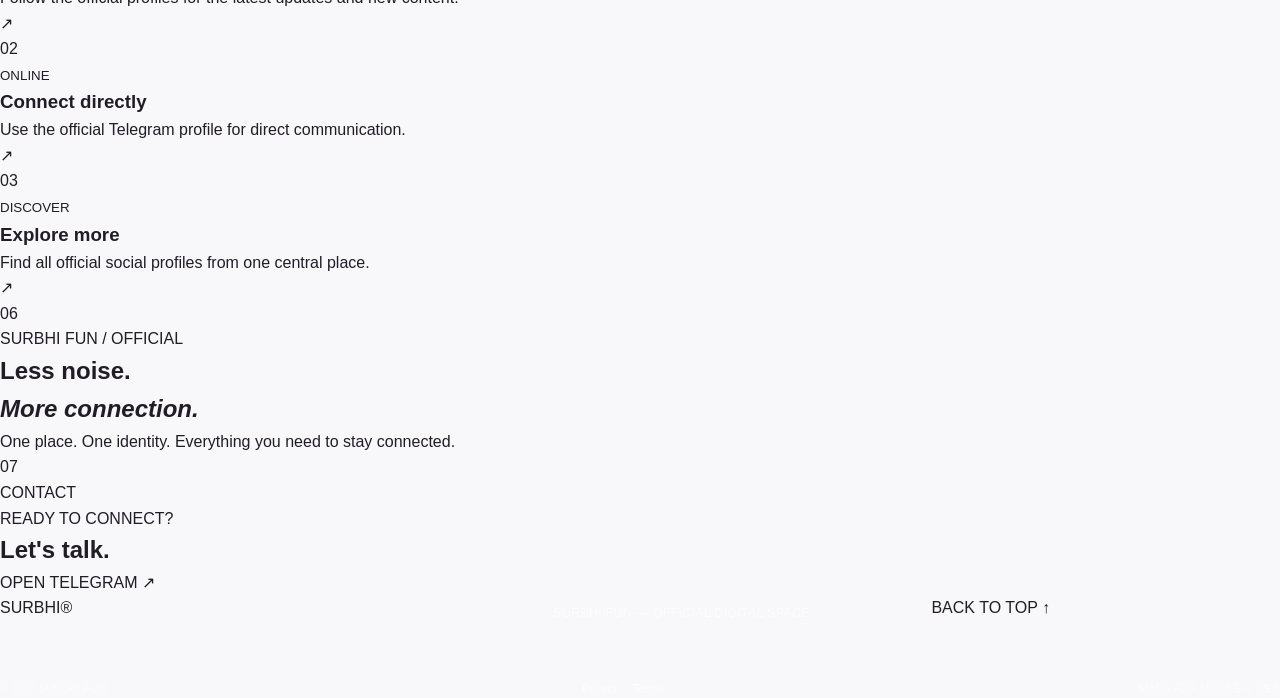
==== commit fccb89b7: "Update index.html" ====
--- a/index.html
+++ b/index.html
@@ -3,439 +3,271 @@
 <head>
   <meta charset="UTF-8">
   <meta name="viewport" content="width=device-width, initial-scale=1.0">
-
-  <title>Surbhi Fun — Surbhi Queen | Official Website</title>
-
-  <meta name="description" content="Surbhi Fun — official website of Surbhi Queen. Explore official social profiles, services and ways to connect.">
+  <title>Surbhi Fun — Surbhi Queen | Official</title>
+  <meta name="description" content="Surbhi Fun — official online space of Surbhi Queen. Discover social profiles, latest updates and ways to connect.">
+  <meta name="keywords" content="Surbhi Fun, Surbhi Queen, Surbhi Fun official, Surbhi Queen official">
+  <meta name="author" content="Surbhi Fun">
   <meta name="robots" content="index, follow">
-  <meta name="author" content="Surbhi Fun">
-
   <meta property="og:title" content="Surbhi Fun — Surbhi Queen">
-  <meta property="og:description" content="Official website of Surbhi Queen. Explore social profiles, services and ways to connect.">
+  <meta property="og:description" content="Official online space of Surbhi Queen.">
   <meta property="og:type" content="website">
   <meta property="og:image" content="assets/images/profile.jpg">
-
-  <link rel="icon" href="assets/images/favicon.png">
-
+  <link rel="icon" type="image/png" href="assets/images/favicon.png">
   <link rel="preconnect" href="https://fonts.googleapis.com">
   <link rel="preconnect" href="https://fonts.gstatic.com" crossorigin>
-
-  <link href="https://fonts.googleapis.com/css2?family=DM+Sans:wght@400;500;600;700&family=Playfair+Display:wght@500;600;700&display=swap" rel="stylesheet">
-
+  <link href="https://fonts.googleapis.com/css2?family=DM+Mono:wght@400;500&family=Inter:wght@400;500;600&family=Manrope:wght@400;500;600;700;800&display=swap" rel="stylesheet">
   <link rel="stylesheet" href="style.css">
 </head>
 
 <body>
 
-<header class="site-header">
-  <div class="container header-inner">
-
-    <a href="#home" class="logo">
-      SURBHI <span>QUEEN</span>
+  <header class="header">
+    <div class="header-inner">
+      <a href="#top" class="brand">SURBHI<span>®</span></a>
+
+      <nav class="nav">
+        <a href="#about">About</a>
+        <a href="#connect">Connect</a>
+        <a href="#contact">Contact</a>
+      </nav>
+
+      <a href="https://t.me/surbhi77" class="header-link" target="_blank" rel="noopener">
+        Telegram ↗
+      </a>
+
+      <button class="menu-button" id="menuButton" aria-label="Open menu">
+        <span></span>
+        <span></span>
+      </button>
+    </div>
+  </header>
+
+  <div class="mobile-navigation" id="mobileNavigation">
+    <button class="mobile-close" id="mobileClose" aria-label="Close menu">×</button>
+
+    <nav>
+      <a href="#about">About</a>
+      <a href="#connect">Connect</a>
+      <a href="#updates">Updates</a>
+      <a href="#contact">Contact</a>
+    </nav>
+
+    <a href="https://t.me/surbhi77" class="mobile-telegram" target="_blank" rel="noopener">
+      Open Telegram ↗
     </a>
-
-    <nav class="desktop-nav">
-      <a href="#home">Home</a>
-      <a href="#about">About</a>
-      <a href="#services">Services</a>
-      <a href="#social">Social</a>
-      <a href="#faq">FAQ</a>
-    </nav>
-
-    <a href="https://t.me/surbhi77" class="header-btn" target="_blank" rel="noopener">
-      Chat
-    </a>
-
-    <button class="menu-btn" id="menuBtn" aria-label="Open menu">
-      ☰
-    </button>
-
   </div>
-</header>
-
-<div class="mobile-menu" id="mobileMenu">
-
-  <button class="close-menu" id="closeMenu" aria-label="Close menu">
-    ×
-  </button>
-
-  <a href="#home">Home</a>
-  <a href="#about">About</a>
-  <a href="#services">Services</a>
-  <a href="#social">Social</a>
-  <a href="#faq">FAQ</a>
-
-  <a href="https://t.me/surbhi77" class="mobile-chat-btn" target="_blank" rel="noopener">
-    Chat with Surbhi
-  </a>
-
-</div>
-
-<main>
-
-<section class="hero section" id="home">
-  <div class="container hero-grid">
-
-    <div class="hero-content">
-      <span class="eyebrow">OFFICIAL PROFILE</span>
-
-      <h1>
-        SURBHI
-        <span>QUEEN</span>
-      </h1>
-
-      <p class="hero-description">
-        Welcome to the official online space of Surbhi Queen.
-        Explore social profiles, available services and ways to connect.
+
+  <main id="top">
+
+    <section class="intro">
+      <div class="intro-top">
+        <span>01 — OFFICIAL</span>
+        <span>INDIA / ONLINE</span>
+      </div>
+
+      <div class="intro-title">
+        <p class="small-title">SURBHI FUN</p>
+        <h1>Surbhi<br><em>Queen.</em></h1>
+      </div>
+
+      <div class="intro-bottom">
+        <p>
+          A personal digital space for updates,
+          social connections and everything worth sharing.
+        </p>
+
+        <span class="scroll-label">SCROLL TO EXPLORE ↓</span>
+      </div>
+    </section>
+
+    <section class="portrait">
+      <div class="portrait-meta">
+        <span>02 — PROFILE</span>
+        <span>© 2026</span>
+      </div>
+
+      <div class="portrait-frame">
+        <img
+          src="assets/images/profile.jpg"
+          alt="Surbhi Queen official profile"
+          loading="eager"
+        >
+      </div>
+
+      <div class="portrait-caption">
+        <span>01</span>
+        <p>Official profile</p>
+        <span>SRB / 2026</span>
+      </div>
+    </section>
+
+    <section class="about section-line" id="about">
+      <div class="section-number">03</div>
+
+      <div class="section-label">ABOUT</div>
+
+      <div class="about-content">
+        <h2>
+          Simple presence.<br>
+          <span>Real connection.</span>
+        </h2>
+
+        <p>
+          Welcome to Surbhi Fun — the official online space
+          of Surbhi Queen. Everything important is collected
+          here in one simple place.
+        </p>
+
+        <p>
+          Explore the social profiles, discover updates
+          and choose the easiest way to connect.
+        </p>
+      </div>
+    </section>
+
+    <section class="connect section-line" id="connect">
+      <div class="section-number">04</div>
+
+      <div class="section-label">CONNECT</div>
+
+      <div class="links-list">
+
+        <a href="#" class="social-link" target="_blank" rel="noopener">
+          <span class="link-number">01</span>
+          <span class="link-name">Instagram</span>
+          <span class="link-action">FOLLOW ↗</span>
+        </a>
+
+        <a href="https://t.me/surbhi77" class="social-link" target="_blank" rel="noopener">
+          <span class="link-number">02</span>
+          <span class="link-name">Telegram</span>
+          <span class="link-action">CONNECT ↗</span>
+        </a>
+
+        <a href="#" class="social-link" target="_blank" rel="noopener">
+          <span class="link-number">03</span>
+          <span class="link-name">Facebook</span>
+          <span class="link-action">FOLLOW ↗</span>
+        </a>
+
+        <a href="#" class="social-link" target="_blank" rel="noopener">
+          <span class="link-number">04</span>
+          <span class="link-name">Snapchat</span>
+          <span class="link-action">FOLLOW ↗</span>
+        </a>
+
+      </div>
+    </section>
+
+    <section class="updates section-line" id="updates">
+      <div class="section-number">05</div>
+
+      <div class="section-label">LATEST</div>
+
+      <div class="updates-content">
+        <div class="update-item">
+          <span>01</span>
+          <div>
+            <small>FEATURED</small>
+            <h3>Stay connected</h3>
+            <p>
+              Follow the official profiles for the latest
+              updates and new content.
+            </p>
+          </div>
+          <span class="update-arrow">↗</span>
+        </div>
+
+        <div class="update-item">
+          <span>02</span>
+          <div>
+            <small>ONLINE</small>
+            <h3>Connect directly</h3>
+            <p>
+              Use the official Telegram profile for
+              direct communication.
+            </p>
+          </div>
+          <span class="update-arrow">↗</span>
+        </div>
+
+        <div class="update-item">
+          <span>03</span>
+          <div>
+            <small>DISCOVER</small>
+            <h3>Explore more</h3>
+            <p>
+              Find all official social profiles from
+              one central place.
+            </p>
+          </div>
+          <span class="update-arrow">↗</span>
+        </div>
+      </div>
+    </section>
+
+    <section class="statement">
+      <div class="statement-number">06</div>
+
+      <p class="statement-label">SURBHI FUN / OFFICIAL</p>
+
+      <h2>
+        Less noise.<br>
+        <em>More connection.</em>
+      </h2>
+
+      <p class="statement-description">
+        One place. One identity. Everything you need
+        to stay connected.
       </p>
-
-      <div class="hero-actions">
-        <a href="https://t.me/surbhi77" class="btn btn-primary" target="_blank" rel="noopener">
-          Chat with Surbhi
-        </a>
-
-        <a href="#services" class="btn btn-secondary">
-          View Services
-        </a>
-      </div>
-
-      <div class="hero-status">
-        <span class="status-dot"></span>
-        Official Surbhi Fun profile
-      </div>
+    </section>
+
+    <section class="contact section-line" id="contact">
+      <div class="section-number">07</div>
+
+      <div class="section-label">CONTACT</div>
+
+      <div class="contact-content">
+        <p class="contact-small">READY TO CONNECT?</p>
+
+        <h2>
+          Let's talk<span>.</span>
+        </h2>
+
+        <a href="https://t.me/surbhi77" class="contact-button" target="_blank" rel="noopener">
+          OPEN TELEGRAM <span>↗</span>
+        </a>
+      </div>
+    </section>
+
+  </main>
+
+  <footer class="footer">
+    <div class="footer-top">
+      <div class="footer-brand">
+        SURBHI<span>®</span>
+      </div>
+
+      <p>
+        SURBHI FUN — OFFICIAL DIGITAL SPACE
+      </p>
+
+      <a href="#top">BACK TO TOP ↑</a>
     </div>
 
-    <div class="hero-visual">
-      <div class="hero-image-card">
-        <img src="assets/images/profile.jpg" alt="Surbhi Queen official profile" loading="eager">
-
-        <div class="image-label">
-          <span>SQ</span>
-          <div>
-            <strong>Surbhi Queen</strong>
-            <small>Official Profile</small>
-          </div>
-        </div>
-      </div>
-    </div>
-
-  </div>
-</section>
-
-<section class="social section" id="social">
-  <div class="container">
-
-    <div class="section-heading">
-      <span class="eyebrow">CONNECT</span>
-      <h2>Find Me Online</h2>
-      <p>Follow the official profiles and stay connected.</p>
-    </div>
-
-    <div class="social-grid">
-
-      <a href="#" class="social-card" target="_blank" rel="noopener">
-        <div class="social-icon instagram">IG</div>
-        <div class="social-card-content">
-          <h3>Instagram</h3>
-          <p>Follow on Instagram</p>
-        </div>
-        <span class="arrow">↗</span>
-      </a>
-
-      <a href="https://t.me/surbhi77" class="social-card" target="_blank" rel="noopener">
-        <div class="social-icon telegram">TG</div>
-        <div class="social-card-content">
-          <h3>Telegram</h3>
-          <p>Connect on Telegram</p>
-        </div>
-        <span class="arrow">↗</span>
-      </a>
-
-      <a href="#" class="social-card" target="_blank" rel="noopener">
-        <div class="social-icon facebook">FB</div>
-        <div class="social-card-content">
-          <h3>Facebook</h3>
-          <p>Official Facebook</p>
-        </div>
-        <span class="arrow">↗</span>
-      </a>
-
-      <a href="#" class="social-card" target="_blank" rel="noopener">
-        <div class="social-icon snapchat">SC</div>
-        <div class="social-card-content">
-          <h3>Snapchat</h3>
-          <p>Follow on Snapchat</p>
-        </div>
-        <span class="arrow">↗</span>
-      </a>
-
-    </div>
-  </div>
-</section>
-
-<section class="services section" id="services">
-  <div class="container">
-
-    <div class="section-heading">
-      <span class="eyebrow">SERVICES</span>
-      <h2>Explore Services</h2>
-      <p>Choose an option to explore available services.</p>
-    </div>
-
-    <div class="service-grid">
-
-      <article class="service-card">
-        <span class="service-number">01</span>
-        <div class="service-icon">✦</div>
-        <h3>Demo</h3>
-        <p>Explore available demonstrations and featured content.</p>
-        <a href="#demo" class="service-link">Explore <span>→</span></a>
-      </article>
-
-      <article class="service-card">
-        <span class="service-number">02</span>
-        <div class="service-icon">💬</div>
-        <h3>Chat</h3>
-        <p>Connect through the official Telegram profile.</p>
-        <a href="https://t.me/surbhi77" class="service-link" target="_blank" rel="noopener">
-          Connect <span>→</span>
-        </a>
-      </article>
-
-      <article class="service-card">
-        <span class="service-number">03</span>
-        <div class="service-icon">◉</div>
-        <h3>Video Call</h3>
-        <p>Explore available online video sessions.</p>
-        <a href="https://t.me/surbhi77" class="service-link" target="_blank" rel="noopener">
-          Explore <span>→</span>
-        </a>
-      </article>
-
-      <article class="service-card">
-        <span class="service-number">04</span>
-        <div class="service-icon">☎</div>
-        <h3>Voice Call</h3>
-        <p>Connect through the official Telegram profile.</p>
-        <a href="https://t.me/surbhi77" class="service-link" target="_blank" rel="noopener">
-          Connect <span>→</span>
-        </a>
-      </article>
-
-    </div>
-  </div>
-</section>
-
-<section class="demo section" id="demo">
-  <div class="container">
-
-    <div class="section-heading">
-      <span class="eyebrow">DEMO</span>
-      <h2>Explore the Demo</h2>
-      <p>Explore available previews and featured content.</p>
-    </div>
-
-    <div class="demo-card">
-      <div class="demo-content">
-        <span class="demo-badge">FEATURED</span>
-        <h3>Surbhi Queen Demo</h3>
-        <p>Follow the official social profile to continue.</p>
-
-        <div class="demo-actions">
-          <a href="#" class="btn btn-primary">Follow on Instagram</a>
-          <a href="#" class="btn btn-secondary">Continue</a>
-        </div>
-      </div>
-    </div>
-
-  </div>
-</section>
-
-<section class="about section" id="about">
-  <div class="container about-grid">
-
-    <div class="about-image">
-      <img src="assets/images/profile.jpg" alt="Surbhi Queen official profile" loading="lazy">
-    </div>
-
-    <div class="about-content">
-      <span class="eyebrow">ABOUT</span>
-      <h2>About Surbhi</h2>
-
-      <p>
-        Welcome to the official online space of Surbhi Queen.
-      </p>
-
-      <p>
-        Here you can find official social profiles,
-        available services and simple ways to connect.
-      </p>
-
-      <a href="https://t.me/surbhi77" class="btn btn-primary" target="_blank" rel="noopener">
-        Connect on Telegram
-      </a>
-    </div>
-
-  </div>
-</section>
-
-<section class="why section">
-  <div class="container">
-
-    <div class="section-heading">
-      <span class="eyebrow">WHY CONNECT</span>
-      <h2>Simple. Clear. Official.</h2>
-    </div>
-
-    <div class="why-grid">
-
-      <div class="why-card">
-        <span>01</span>
-        <h3>Official Links</h3>
-        <p>Find the official social profiles in one place.</p>
-      </div>
-
-      <div class="why-card">
-        <span>02</span>
-        <h3>Clear Information</h3>
-        <p>Explore available services and information easily.</p>
-      </div>
-
-      <div class="why-card">
-        <span>03</span>
-        <h3>Easy Communication</h3>
-        <p>Connect through the official Telegram profile.</p>
-      </div>
-
-      <div class="why-card">
-        <span>04</span>
-        <h3>Mobile First</h3>
-        <p>Designed primarily for a smooth mobile experience.</p>
-      </div>
-
-    </div>
-  </div>
-</section>
-
-<section class="faq section" id="faq">
-  <div class="container">
-
-    <div class="section-heading">
-      <span class="eyebrow">FAQ</span>
-      <h2>Frequently Asked Questions</h2>
-    </div>
-
-    <div class="faq-list">
-
-      <details>
-        <summary>What is Surbhi Fun?</summary>
-        <p>
-          Surbhi Fun is the official online space for Surbhi Queen's
-          social profiles, services and ways to connect.
-        </p>
-      </details>
-
-      <details>
-        <summary>How can I connect with Surbhi?</summary>
-        <p>
-          You can connect through the official Telegram profile
-          or the social links available on this website.
-        </p>
-      </details>
-
-      <details>
-        <summary>Where can I find the official profiles?</summary>
-        <p>
-          All available official social profiles are listed
-          in the Connect section.
-        </p>
-      </details>
-
-      <details>
-        <summary>Where can I see available services?</summary>
-        <p>
-          Visit the Services section to explore the
-          currently available options.
-        </p>
-      </details>
-
-    </div>
-  </div>
-</section>
-
-<section class="final-cta">
-  <div class="container">
-
-    <span class="eyebrow">STAY CONNECTED</span>
-
-    <h2>Ready to Connect?</h2>
-
-    <p>
-      Continue through the official Telegram profile.
-    </p>
-
-    <a href="https://t.me/surbhi77" class="btn btn-light" target="_blank" rel="noopener">
-      Chat with Surbhi
-    </a>
-
-  </div>
-</section>
-
-</main>
-
-<footer class="site-footer">
-  <div class="container">
-
-    <div class="footer-top">
-
-      <div>
-        <a href="#home" class="footer-logo">
-          SURBHI <span>QUEEN</span>
-        </a>
-
-        <p>Surbhi Fun — Official Website</p>
-      </div>
-
-      <div class="footer-links">
-        <a href="#home">Home</a>
-        <a href="#services">Services</a>
-        <a href="#social">Social</a>
-        <a href="#faq">FAQ</a>
-      </div>
-
-      <div class="footer-social">
-        <a href="#" aria-label="Instagram">IG</a>
-        <a href="https://t.me/surbhi77" aria-label="Telegram">TG</a>
-        <a href="#" aria-label="Facebook">FB</a>
-        <a href="#" aria-label="Snapchat">SC</a>
-      </div>
-
-    </div>
-
     <div class="footer-bottom">
-
-      <span>
-        © 2026 Surbhi Fun. All rights reserved.
-      </span>
+      <span>© 2026 SURBHI FUN</span>
 
       <div>
         <a href="#">Privacy</a>
         <a href="#">Terms</a>
-        <a href="#">Contact</a>
-      </div>
-
+      </div>
+
+      <span>MADE FOR MOBILE & WEB</span>
     </div>
-
-  </div>
-</footer>
-
-<div class="mobile-bottom-cta">
-  <a href="https://t.me/surbhi77" target="_blank" rel="noopener">
-    💬 Chat with Surbhi
-  </a>
-</div>
-
-<script src="script.js"></script>
+  </footer>
+
+  <script src="script.js"></script>
 
 </body>
 </html>
--- a/style.css
+++ b/style.css
@@ -0,0 +1,1045 @@
+:root {
+  --pink: #ff6b9d;
+  --pink-dark: #ed4f86;
+  --pink-soft: #ffeaf2;
+  --plum: #2a1b3d;
+  --purple: #6d4c9f;
+  --white: #ffffff;
+  --bg: #f8f7fa;
+  --text: #211d27;
+  --muted: #74707a;
+  --border: #eee9f0;
+  --shadow-sm: 0 8px 25px rgba(42, 27, 61, 0.06);
+  --shadow-md: 0 18px 50px rgba(42, 27, 61, 0.1);
+  --radius-sm: 14px;
+  --radius-md: 22px;
+  --radius-lg: 30px;
+  --container: 1180px;
+}
+
+* {
+  margin: 0;
+  padding: 0;
+  box-sizing: border-box;
+}
+
+html {
+  scroll-behavior: smooth;
+}
+
+body {
+  font-family: "DM Sans", sans-serif;
+  background: var(--bg);
+  color: var(--text);
+  line-height: 1.6;
+  overflow-x: hidden;
+}
+
+a {
+  color: inherit;
+  text-decoration: none;
+}
+
+button {
+  font: inherit;
+}
+
+img {
+  display: block;
+  max-width: 100%;
+}
+
+.container {
+  width: min(100% - 32px, var(--container));
+  margin-inline: auto;
+}
+
+.section {
+  padding: 80px 0;
+}
+
+.site-header {
+  position: sticky;
+  top: 0;
+  z-index: 1000;
+  background: rgba(255, 255, 255, 0.88);
+  backdrop-filter: blur(18px);
+  border-bottom: 1px solid rgba(238, 233, 240, 0.8);
+}
+
+.header-inner {
+  min-height: 72px;
+  display: flex;
+  align-items: center;
+  justify-content: space-between;
+  gap: 20px;
+}
+
+.logo,
+.footer-logo {
+  font-family: "Playfair Display", serif;
+  font-size: 20px;
+  font-weight: 700;
+  letter-spacing: 0.5px;
+  color: var(--plum);
+}
+
+.logo span,
+.footer-logo span {
+  color: var(--pink-dark);
+}
+
+.desktop-nav {
+  display: none;
+  align-items: center;
+  gap: 30px;
+}
+
+.desktop-nav a {
+  font-size: 14px;
+  font-weight: 600;
+  color: var(--muted);
+  transition: 0.25s ease;
+}
+
+.desktop-nav a:hover {
+  color: var(--pink-dark);
+}
+
+.header-btn {
+  display: none;
+  padding: 10px 20px;
+  border-radius: 999px;
+  background: var(--plum);
+  color: var(--white);
+  font-size: 14px;
+  font-weight: 700;
+}
+
+.menu-btn {
+  border: 0;
+  background: var(--pink-soft);
+  color: var(--plum);
+  width: 42px;
+  height: 42px;
+  border-radius: 12px;
+  cursor: pointer;
+}
+
+.mobile-menu {
+  position: fixed;
+  inset: 0;
+  z-index: 2000;
+  background: var(--white);
+  padding: 90px 28px 30px;
+  display: flex;
+  flex-direction: column;
+  gap: 8px;
+  transform: translateX(100%);
+  transition: transform 0.3s ease;
+}
+
+.mobile-menu.active {
+  transform: translateX(0);
+}
+
+.mobile-menu a {
+  padding: 16px 0;
+  border-bottom: 1px solid var(--border);
+  font-size: 18px;
+  font-weight: 600;
+}
+
+.close-menu {
+  position: absolute;
+  top: 22px;
+  right: 25px;
+  border: 0;
+  background: var(--pink-soft);
+  color: var(--plum);
+  width: 44px;
+  height: 44px;
+  border-radius: 50%;
+  font-size: 28px;
+  cursor: pointer;
+}
+
+.mobile-chat-btn {
+  margin-top: 20px;
+  text-align: center;
+  border: 0 !important;
+  border-radius: 14px;
+  background: var(--pink);
+  color: var(--white) !important;
+}
+
+.hero {
+  position: relative;
+  min-height: calc(100vh - 72px);
+  display: flex;
+  align-items: center;
+  padding: 70px 0;
+  overflow: hidden;
+  background: #fff;
+}
+
+.hero::before {
+  content: "";
+  position: absolute;
+  width: 320px;
+  height: 320px;
+  top: -120px;
+  right: -120px;
+  border-radius: 50%;
+  background: rgba(255, 107, 157, 0.16);
+  filter: blur(5px);
+}
+
+.hero::after {
+  content: "";
+  position: absolute;
+  width: 220px;
+  height: 220px;
+  bottom: -100px;
+  left: -80px;
+  border-radius: 50%;
+  background: rgba(109, 76, 159, 0.10);
+  filter: blur(5px);
+}
+
+.hero-grid {
+  position: relative;
+  z-index: 1;
+  display: grid;
+  gap: 50px;
+  align-items: center;
+}
+
+.hero-content {
+  max-width: 620px;
+}
+
+.eyebrow {
+  display: inline-flex;
+  align-items: center;
+  gap: 8px;
+  margin-bottom: 18px;
+  padding: 7px 12px;
+  border-radius: 999px;
+  background: var(--pink-soft);
+  color: var(--pink-dark);
+  font-size: 10px;
+  font-weight: 800;
+  letter-spacing: 1.5px;
+}
+
+.hero h1 {
+  margin: 0;
+  font-family: "Playfair Display", serif;
+  font-size: clamp(58px, 17vw, 100px);
+  line-height: 0.88;
+  letter-spacing: -4px;
+  color: var(--plum);
+}
+
+.hero h1 span {
+  display: block;
+  color: var(--pink);
+}
+
+.hero-description {
+  max-width: 520px;
+  margin-top: 26px;
+  color: var(--muted);
+  font-size: 16px;
+  line-height: 1.75;
+}
+
+.hero-actions {
+  display: flex;
+  flex-direction: column;
+  gap: 12px;
+  margin-top: 30px;
+}
+
+.hero-status {
+  display: flex;
+  align-items: center;
+  gap: 9px;
+  margin-top: 22px;
+  color: var(--muted);
+  font-size: 12px;
+}
+
+.status-dot {
+  width: 8px;
+  height: 8px;
+  flex: 0 0 8px;
+  border-radius: 50%;
+  background: #35c779;
+  box-shadow: 0 0 0 5px rgba(53, 199, 121, 0.10);
+}
+
+.hero-visual {
+  position: relative;
+  display: flex;
+  justify-content: center;
+}
+
+.hero-image-card {
+  position: relative;
+  width: min(100%, 370px);
+  padding: 8px;
+  border-radius: 34px;
+  background: #fff;
+  box-shadow: 0 30px 70px rgba(42, 27, 61, 0.16);
+}
+
+.hero-image-card::before {
+  content: "";
+  position: absolute;
+  inset: -12px;
+  z-index: -1;
+  border-radius: 42px;
+  background: linear-gradient(
+    145deg,
+    rgba(255, 107, 157, 0.25),
+    rgba(109, 76, 159, 0.16)
+  );
+}
+
+.hero-image-card::after {
+  content: "";
+  position: absolute;
+  width: 75px;
+  height: 75px;
+  right: -30px;
+  top: 35px;
+  border-radius: 50%;
+  background: var(--pink-soft);
+  border: 10px solid #fff;
+  z-index: -1;
+}
+
+.hero-image-card img {
+  width: 100%;
+  aspect-ratio: 4 / 5;
+  object-fit: cover;
+  border-radius: 28px;
+}
+
+.image-label {
+  position: absolute;
+  left: 22px;
+  right: 22px;
+  bottom: 22px;
+  display: flex;
+  align-items: center;
+  gap: 11px;
+  padding: 13px;
+  border: 1px solid rgba(255, 255, 255, 0.7);
+  border-radius: 18px;
+  background: rgba(255, 255, 255, 0.90);
+  backdrop-filter: blur(15px);
+  box-shadow: 0 12px 30px rgba(42, 27, 61, 0.10);
+}
+
+.image-label > span {
+  width: 40px;
+  height: 40px;
+  display: grid;
+  place-items: center;
+  flex: 0 0 40px;
+  border-radius: 13px;
+  background: var(--pink);
+  color: #fff;
+  font-size: 11px;
+  font-weight: 800;
+}
+
+.image-label strong,
+.image-label small {
+  display: block;
+}
+
+.image-label strong {
+  color: var(--plum);
+  font-size: 13px;
+}
+
+.image-label small {
+  margin-top: 1px;
+  color: var(--muted);
+  font-size: 10px;
+}
+
+@media (min-width: 600px) {
+  .hero-actions {
+    flex-direction: row;
+  }
+}
+
+@media (min-width: 900px) {
+  .hero {
+    padding: 90px 0;
+  }
+
+  .hero-grid {
+    grid-template-columns: 1fr 0.85fr;
+    gap: 90px;
+  }
+
+  .hero-visual {
+    justify-content: flex-end;
+  }
+
+  .hero-image-card {
+    width: 420px;
+  }
+}
+.section-heading {
+  max-width: 650px;
+  margin-bottom: 35px;
+}
+
+.section-heading h2 {
+  font-family: "Playfair Display", serif;
+  color: var(--plum);
+  font-size: clamp(34px, 8vw, 52px);
+  line-height: 1.05;
+}
+
+.section-heading p {
+  margin-top: 12px;
+  color: var(--muted);
+  font-size: 15px;
+}
+
+.social {
+  position: relative;
+  background: #f8f7fa;
+  overflow: hidden;
+}
+
+.social::before {
+  content: "";
+  position: absolute;
+  width: 260px;
+  height: 260px;
+  top: -120px;
+  left: -100px;
+  border-radius: 50%;
+  background: rgba(255, 107, 157, 0.08);
+  filter: blur(20px);
+}
+
+.social .container {
+  position: relative;
+  z-index: 1;
+}
+
+.social-grid {
+  display: grid;
+  grid-template-columns: 1fr;
+  gap: 14px;
+}
+
+.social-card {
+  position: relative;
+  display: flex;
+  align-items: center;
+  gap: 15px;
+  min-height: 82px;
+  padding: 16px 18px;
+  background: #ffffff;
+  border: 1px solid #eee9f0;
+  border-radius: 20px;
+  box-shadow: 0 8px 25px rgba(42, 27, 61, 0.05);
+  overflow: hidden;
+  transition: transform 0.3s ease, box-shadow 0.3s ease, border-color 0.3s ease;
+}
+
+.social-card::before {
+  content: "";
+  position: absolute;
+  width: 100px;
+  height: 100px;
+  right: -45px;
+  top: -45px;
+  border-radius: 50%;
+  background: var(--pink-soft);
+  opacity: 0;
+  transition: opacity 0.3s ease;
+}
+
+.social-card:hover {
+  transform: translateY(-5px);
+  border-color: rgba(255, 107, 157, 0.25);
+  box-shadow: 0 18px 40px rgba(42, 27, 61, 0.10);
+}
+
+.social-card:hover::before {
+  opacity: 1;
+}
+
+.social-icon {
+  position: relative;
+  z-index: 1;
+  width: 50px;
+  height: 50px;
+  flex: 0 0 50px;
+  display: grid;
+  place-items: center;
+  border-radius: 16px;
+  font-size: 13px;
+  font-weight: 800;
+  transition: transform 0.3s ease;
+}
+
+.social-card:hover .social-icon {
+  transform: scale(1.08) rotate(-3deg);
+}
+
+.instagram {
+  background: linear-gradient(135deg, #ffe7ef, #ffd4e4);
+  color: #d62976;
+}
+
+.telegram {
+  background: linear-gradient(135deg, #e2f3ff, #cfeaff);
+  color: #168acd;
+}
+
+.facebook {
+  background: linear-gradient(135deg, #e7edff, #d9e3ff);
+  color: #3564d4;
+}
+
+.snapchat {
+  background: linear-gradient(135deg, #fff8c7, #fff0a0);
+  color: #625600;
+}
+
+.social-card-content {
+  position: relative;
+  z-index: 1;
+  flex: 1;
+  min-width: 0;
+}
+
+.social-card h3 {
+  color: var(--plum);
+  font-size: 15px;
+  font-weight: 700;
+}
+
+.social-card p {
+  margin-top: 2px;
+  color: var(--muted);
+  font-size: 12px;
+}
+
+.arrow {
+  position: relative;
+  z-index: 1;
+  width: 34px;
+  height: 34px;
+  display: grid;
+  place-items: center;
+  border-radius: 50%;
+  background: #f8f5fa;
+  color: var(--pink-dark);
+  font-size: 17px;
+  transition: transform 0.3s ease, background 0.3s ease;
+}
+
+.social-card:hover .arrow {
+  transform: translate(2px, -2px);
+  background: var(--pink-soft);
+}
+
+@media (min-width: 600px) {
+  .social-grid {
+    grid-template-columns: repeat(2, 1fr);
+  }
+}
+
+@media (min-width: 900px) {
+  .social-grid {
+    grid-template-columns: repeat(4, 1fr);
+  }
+
+  .social-card {
+    min-height: 180px;
+    flex-direction: column;
+    align-items: flex-start;
+    justify-content: space-between;
+    padding: 24px;
+  }
+
+  .social-icon {
+    width: 56px;
+    height: 56px;
+    flex-basis: 56px;
+  }
+
+  .social-card-content {
+    width: 100%;
+  }
+
+  .social-card h3 {
+    font-size: 17px;
+  }
+
+  .social-card p {
+    font-size: 13px;
+  }
+
+  .arrow {
+    position: absolute;
+    right: 20px;
+    bottom: 20px;
+  }
+}
+.service-grid {
+  display: grid;
+  gap: 16px;
+}
+
+.service-card {
+  position: relative;
+  padding: 25px;
+  background: var(--white);
+  border: 1px solid var(--border);
+  border-radius: var(--radius-md);
+  box-shadow: var(--shadow-sm);
+  overflow: hidden;
+  transition: 0.25s ease;
+}
+
+.service-card:hover {
+  transform: translateY(-5px);
+  box-shadow: var(--shadow-md);
+}
+
+.service-number {
+  position: absolute;
+  top: 18px;
+  right: 20px;
+  color: #e8e0eb;
+  font-size: 42px;
+  font-weight: 800;
+}
+
+.service-icon {
+  width: 52px;
+  height: 52px;
+  display: grid;
+  place-items: center;
+  margin-bottom: 22px;
+  border-radius: 16px;
+  background: var(--pink-soft);
+  color: var(--pink-dark);
+  font-size: 22px;
+}
+
+.service-card h3 {
+  color: var(--plum);
+  font-family: "Playfair Display", serif;
+  font-size: 25px;
+}
+
+.service-card p {
+  margin-top: 8px;
+  color: var(--muted);
+  font-size: 13px;
+}
+
+.service-link {
+  display: inline-flex;
+  align-items: center;
+  gap: 8px;
+  margin-top: 20px;
+  color: var(--pink-dark);
+  font-size: 13px;
+  font-weight: 800;
+}
+
+.demo {
+  background: var(--pink-soft);
+}
+
+.demo-card {
+  padding: 30px;
+  border-radius: var(--radius-lg);
+  background: radial-gradient(circle at 90% 20%, rgba(255, 255, 255, 0.65), transparent 30%), var(--white);
+  box-shadow: var(--shadow-md);
+}
+
+.demo-badge {
+  display: inline-block;
+  padding: 6px 10px;
+  border-radius: 999px;
+  background: var(--pink-soft);
+  color: var(--pink-dark);
+  font-size: 10px;
+  font-weight: 800;
+  letter-spacing: 1px;
+}
+
+.demo-card h3 {
+  margin-top: 15px;
+  color: var(--plum);
+  font-family: "Playfair Display", serif;
+  font-size: 30px;
+}
+
+.demo-card p {
+  margin-top: 8px;
+  color: var(--muted);
+}
+
+.demo-actions {
+  display: flex;
+  flex-direction: column;
+  gap: 10px;
+  margin-top: 25px;
+}
+
+.about {
+  background: var(--white);
+}
+
+.about-grid {
+  display: grid;
+  gap: 35px;
+  align-items: center;
+}
+
+.about-image img {
+  width: 100%;
+  max-width: 420px;
+  margin-inline: auto;
+  aspect-ratio: 1 / 1;
+  object-fit: cover;
+  border-radius: 28px;
+  box-shadow: var(--shadow-md);
+}
+
+.about-content h2 {
+  font-family: "Playfair Display", serif;
+  color: var(--plum);
+  font-size: clamp(35px, 8vw, 52px);
+}
+
+.about-content p {
+  margin-top: 15px;
+  color: var(--muted);
+  font-size: 15px;
+}
+
+.about-content .btn {
+  margin-top: 25px;
+}
+
+.why-grid {
+  display: grid;
+  gap: 14px;
+}
+
+.why-card {
+  padding: 22px;
+  background: var(--white);
+  border: 1px solid var(--border);
+  border-radius: var(--radius-md);
+}
+
+.why-card > span {
+  color: var(--pink);
+  font-size: 12px;
+  font-weight: 800;
+}
+
+.why-card h3 {
+  margin-top: 10px;
+  color: var(--plum);
+  font-size: 17px;
+}
+
+.why-card p {
+  margin-top: 5px;
+  color: var(--muted);
+  font-size: 13px;
+}
+
+.faq {
+  background: var(--white);
+}
+
+.faq-list {
+  max-width: 800px;
+}
+
+.faq-list details {
+  padding: 18px 0;
+  border-bottom: 1px solid var(--border);
+}
+
+.faq-list summary {
+  cursor: pointer;
+  color: var(--plum);
+  font-size: 15px;
+  font-weight: 700;
+  list-style: none;
+}
+
+.faq-list summary::-webkit-details-marker {
+  display: none;
+}
+
+.faq-list summary::after {
+  content: "+";
+  float: right;
+  color: var(--pink-dark);
+  font-size: 20px;
+}
+
+.faq-list details[open] summary::after {
+  content: "−";
+}
+
+.faq-list p {
+  padding-top: 12px;
+  color: var(--muted);
+  font-size: 14px;
+}
+
+.final-cta {
+  padding: 75px 0;
+  text-align: center;
+  background: var(--plum);
+  color: var(--white);
+}
+
+.final-cta .eyebrow {
+  color: #ff9fbd;
+}
+
+.final-cta h2 {
+  font-family: "Playfair Display", serif;
+  font-size: clamp(38px, 9vw, 58px);
+}
+
+.final-cta p {
+  max-width: 500px;
+  margin: 12px auto 25px;
+  color: rgba(255, 255, 255, 0.72);
+}
+
+.btn-light {
+  background: var(--white);
+  color: var(--plum);
+}
+
+.site-footer {
+  padding: 45px 0 90px;
+  background: #21152f;
+  color: var(--white);
+}
+
+.footer-top {
+  display: grid;
+  gap: 30px;
+}
+
+.footer-logo {
+  color: var(--white);
+}
+
+.footer-logo span {
+  color: #ff8caf;
+}
+
+.footer-top p {
+  margin-top: 8px;
+  color: rgba(255, 255, 255, 0.55);
+  font-size: 13px;
+}
+
+.footer-links {
+  display: flex;
+  flex-wrap: wrap;
+  gap: 18px;
+}
+
+.footer-links a {
+  color: rgba(255, 255, 255, 0.7);
+  font-size: 13px;
+}
+
+.footer-social {
+  display: flex;
+  gap: 10px;
+}
+
+.footer-social a {
+  width: 38px;
+  height: 38px;
+  display: grid;
+  place-items: center;
+  border-radius: 12px;
+  background: rgba(255, 255, 255, 0.08);
+  color: var(--white);
+  font-size: 11px;
+  font-weight: 800;
+}
+
+.footer-bottom {
+  display: flex;
+  flex-direction: column;
+  gap: 15px;
+  margin-top: 35px;
+  padding-top: 20px;
+  border-top: 1px solid rgba(255, 255, 255, 0.08);
+  color: rgba(255, 255, 255, 0.45);
+  font-size: 11px;
+}
+
+.footer-bottom div {
+  display: flex;
+  gap: 15px;
+}
+
+.footer-bottom a {
+  color: rgba(255, 255, 255, 0.6);
+}
+
+.mobile-bottom-cta {
+  position: fixed;
+  left: 14px;
+  right: 14px;
+  bottom: 14px;
+  z-index: 900;
+}
+
+.mobile-bottom-cta a {
+  display: flex;
+  justify-content: center;
+  align-items: center;
+  min-height: 52px;
+  border-radius: 999px;
+  background: var(--pink);
+  color: var(--white);
+  box-shadow: 0 12px 30px rgba(255, 107, 157, 0.3);
+  font-size: 14px;
+  font-weight: 800;
+}
+
+@media (min-width: 600px) {
+  .container {
+    width: min(100% - 48px, var(--container));
+  }
+
+  .hero-actions {
+    flex-direction: row;
+  }
+
+  .social-grid {
+    grid-template-columns: repeat(2, 1fr);
+  }
+
+  .service-grid {
+    grid-template-columns: repeat(2, 1fr);
+  }
+
+  .why-grid {
+    grid-template-columns: repeat(2, 1fr);
+  }
+
+  .demo-actions {
+    flex-direction: row;
+  }
+
+  .footer-top {
+    grid-template-columns: 1.5fr 1fr 1fr;
+  }
+}
+
+@media (min-width: 900px) {
+  .section {
+    padding: 110px 0;
+  }
+
+  .desktop-nav {
+    display: flex;
+  }
+
+  .header-btn {
+    display: inline-flex;
+  }
+
+  .menu-btn {
+    display: none;
+  }
+
+  .hero {
+    min-height: calc(100vh - 72px);
+    display: flex;
+    align-items: center;
+    padding: 80px 0;
+  }
+
+  .hero-grid {
+    grid-template-columns: 1.05fr 0.95fr;
+    gap: 80px;
+  }
+
+  .hero-actions {
+    gap: 14px;
+  }
+
+  .hero-visual {
+    justify-content: flex-end;
+  }
+
+  .social-grid {
+    grid-template-columns: repeat(4, 1fr);
+  }
+
+  .service-grid {
+    grid-template-columns: repeat(4, 1fr);
+  }
+
+  .about-grid {
+    grid-template-columns: 0.9fr 1.1fr;
+    gap: 80px;
+  }
+
+  .why-grid {
+    grid-template-columns: repeat(4, 1fr);
+  }
+
+  .footer-bottom {
+    flex-direction: row;
+    justify-content: space-between;
+    align-items: center;
+  }
+
+  .mobile-bottom-cta {
+    display: none;
+  }
+}
+
+@media (min-width: 1200px) {
+  .header-inner {
+    min-height: 78px;
+  }
+
+  .hero h1 {
+    font-size: 100px;
+  }
+
+  .hero-image-card {
+    width: 420px;
+  }
+}
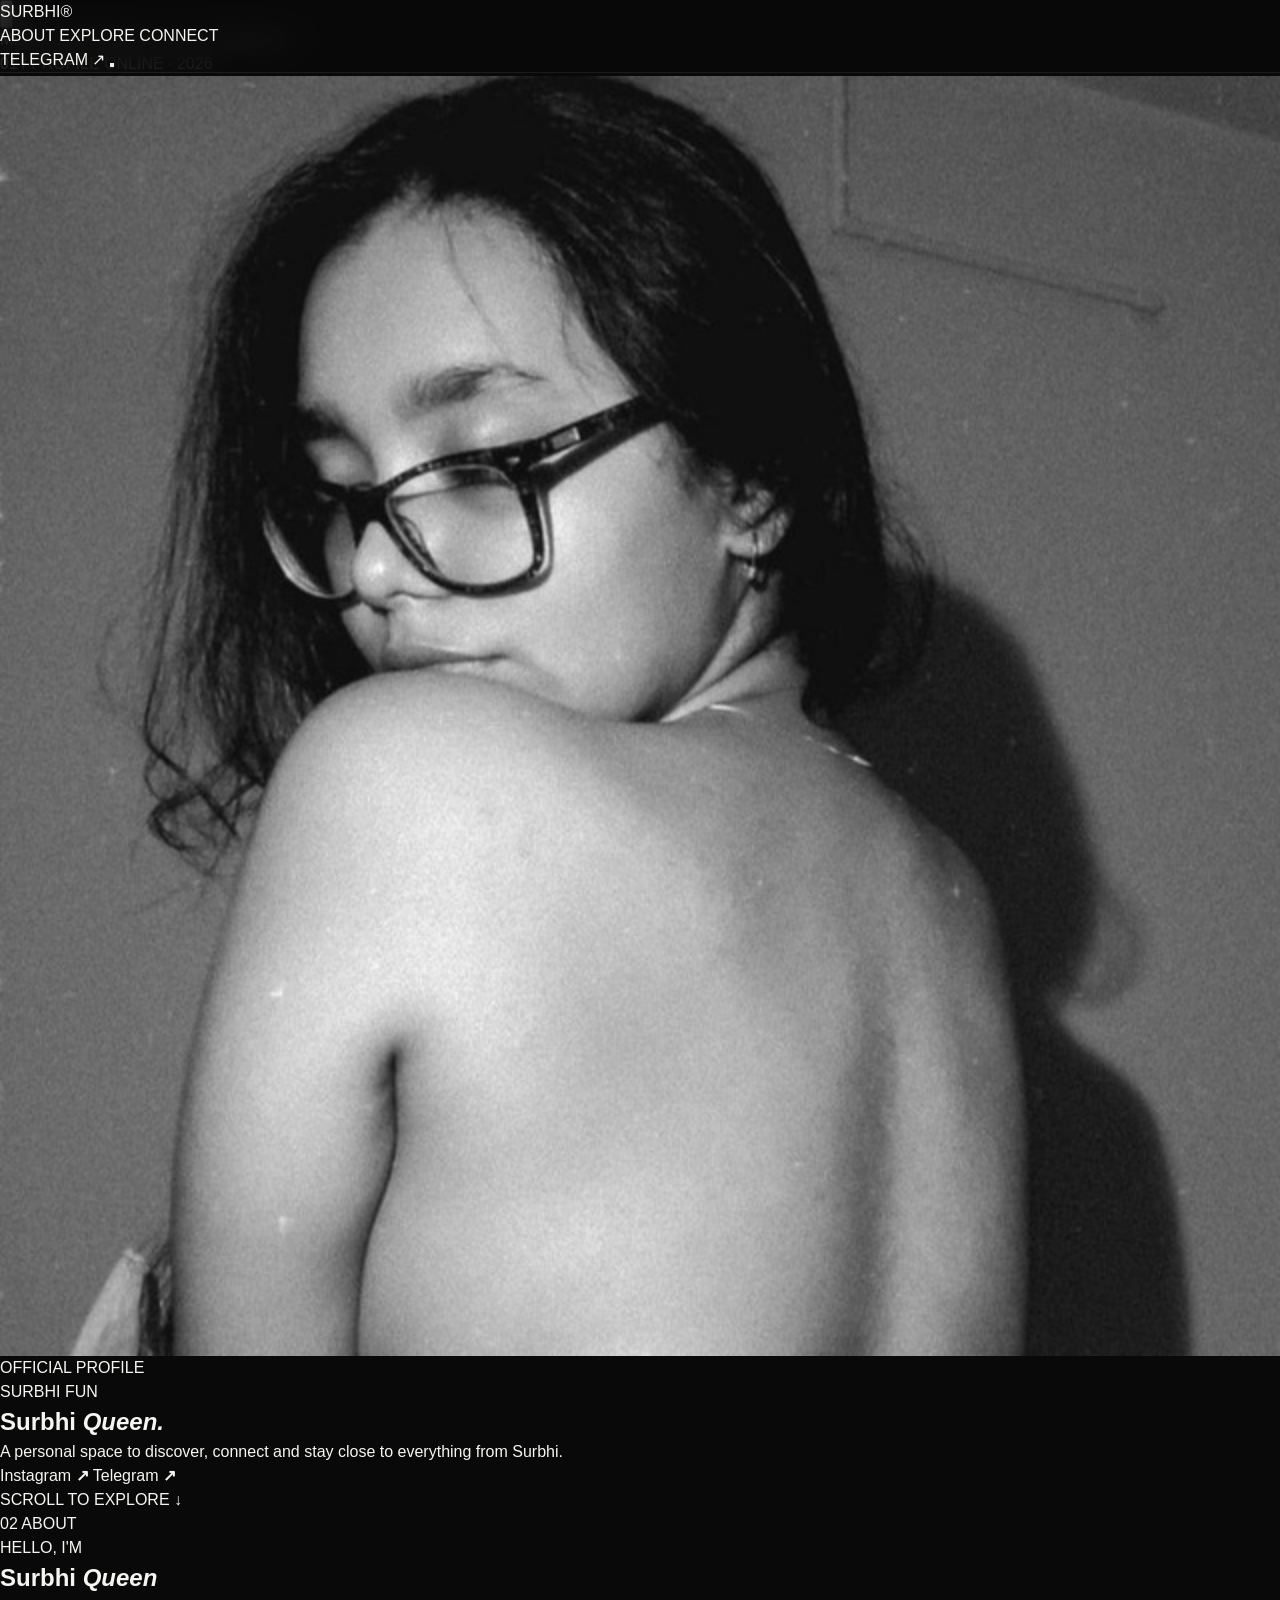
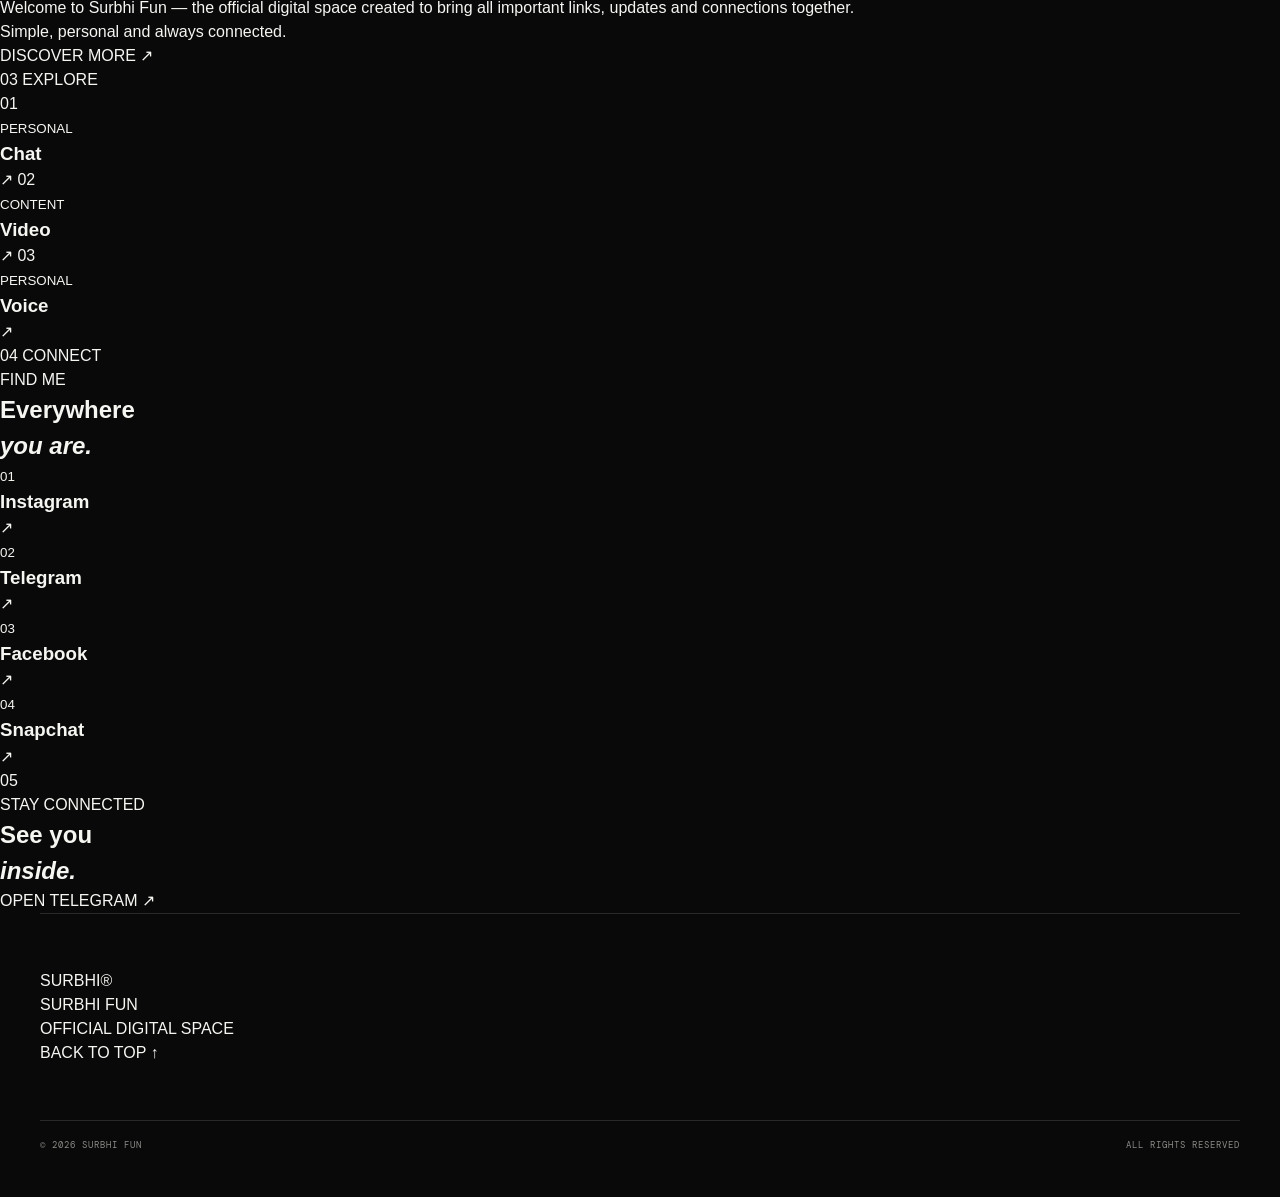
==== commit a28bdd4b: "Update index.html" ====
--- a/index.html
+++ b/index.html
@@ -3,9 +3,9 @@
 <head>
   <meta charset="UTF-8">
   <meta name="viewport" content="width=device-width, initial-scale=1.0">
-  <title>Surbhi Fun — Surbhi Queen | Official</title>
-  <meta name="description" content="Surbhi Fun — official online space of Surbhi Queen. Discover social profiles, latest updates and ways to connect.">
-  <meta name="keywords" content="Surbhi Fun, Surbhi Queen, Surbhi Fun official, Surbhi Queen official">
+  <title>Surbhi Fun — Surbhi Queen</title>
+  <meta name="description" content="Surbhi Fun — Official online space of Surbhi Queen. Connect through Instagram, Telegram, Facebook and Snapchat.">
+  <meta name="keywords" content="Surbhi Fun, Surbhi Queen, Surbhi Queen official, Surbhi Fun official">
   <meta name="author" content="Surbhi Fun">
   <meta name="robots" content="index, follow">
   <meta property="og:title" content="Surbhi Fun — Surbhi Queen">
@@ -15,259 +15,244 @@
   <link rel="icon" type="image/png" href="assets/images/favicon.png">
   <link rel="preconnect" href="https://fonts.googleapis.com">
   <link rel="preconnect" href="https://fonts.gstatic.com" crossorigin>
-  <link href="https://fonts.googleapis.com/css2?family=DM+Mono:wght@400;500&family=Inter:wght@400;500;600&family=Manrope:wght@400;500;600;700;800&display=swap" rel="stylesheet">
+  <link href="https://fonts.googleapis.com/css2?family=DM+Mono:wght@400;500&family=Manrope:wght@400;500;600;700;800&family=Playfair+Display:ital,wght@0,500;1,500&display=swap" rel="stylesheet">
   <link rel="stylesheet" href="style.css">
 </head>
-
 <body>
 
   <header class="header">
-    <div class="header-inner">
-      <a href="#top" class="brand">SURBHI<span>®</span></a>
-
-      <nav class="nav">
-        <a href="#about">About</a>
-        <a href="#connect">Connect</a>
-        <a href="#contact">Contact</a>
-      </nav>
-
-      <a href="https://t.me/surbhi77" class="header-link" target="_blank" rel="noopener">
-        Telegram ↗
+    <a href="#top" class="logo">SURBHI<span>®</span></a>
+
+    <nav class="desktop-nav">
+      <a href="#about">ABOUT</a>
+      <a href="#explore">EXPLORE</a>
+      <a href="#connect">CONNECT</a>
+    </nav>
+
+    <a href="https://t.me/surbhi77" class="top-link" target="_blank" rel="noopener">
+      TELEGRAM <span>↗</span>
+    </a>
+
+    <button class="menu-btn" id="menuButton" aria-label="Open menu">
+      <i></i>
+      <i></i>
+    </button>
+  </header>
+
+  <div class="mobile-menu" id="mobileMenu">
+    <button class="menu-close" id="menuClose">×</button>
+    <div class="mobile-menu-inner">
+      <span>MENU</span>
+      <a href="#about">About</a>
+      <a href="#explore">Explore</a>
+      <a href="#connect">Connect</a>
+      <a href="https://t.me/surbhi77" target="_blank" rel="noopener">Telegram ↗</a>
+    </div>
+  </div>
+
+  <main id="top">
+
+    <section class="profile-section">
+      <div class="profile-top">
+        <span>01 / PROFILE</span>
+        <span>ONLINE · 2026</span>
+      </div>
+
+      <div class="profile-layout">
+        <div class="profile-image-wrap">
+          <div class="image-glow"></div>
+          <div class="profile-image">
+            <img src="assets/images/profile.jpg" alt="Surbhi Queen">
+          </div>
+          <div class="image-tag">
+            <span></span>
+            OFFICIAL PROFILE
+          </div>
+        </div>
+
+        <div class="profile-info">
+          <div class="profile-label">SURBHI FUN</div>
+
+          <h1>
+            Surbhi
+            <em>Queen.</em>
+          </h1>
+
+          <p class="profile-description">
+            A personal space to discover, connect
+            and stay close to everything from Surbhi.
+          </p>
+
+          <div class="quick-links">
+            <a href="#" target="_blank" rel="noopener">
+              <span>Instagram</span>
+              <b>↗</b>
+            </a>
+            <a href="https://t.me/surbhi77" target="_blank" rel="noopener">
+              <span>Telegram</span>
+              <b>↗</b>
+            </a>
+          </div>
+        </div>
+      </div>
+
+      <div class="profile-bottom">
+        <span>SCROLL TO EXPLORE</span>
+        <span>↓</span>
+      </div>
+    </section>
+
+    <section class="about-section" id="about">
+      <div class="section-head">
+        <span>02</span>
+        <span>ABOUT</span>
+      </div>
+
+      <div class="about-grid">
+        <div class="about-title">
+          <span>HELLO, I'M</span>
+          <h2>Surbhi <i>Queen</i></h2>
+        </div>
+
+        <div class="about-text">
+          <p>
+            Welcome to Surbhi Fun — the official digital
+            space created to bring all important links,
+            updates and connections together.
+          </p>
+
+          <p>
+            Simple, personal and always connected.
+          </p>
+
+          <a href="#connect" class="text-link">
+            DISCOVER MORE <span>↗</span>
+          </a>
+        </div>
+      </div>
+    </section>
+
+    <section class="explore-section" id="explore">
+      <div class="section-head">
+        <span>03</span>
+        <span>EXPLORE</span>
+      </div>
+
+      <div class="explore-list">
+
+        <a href="#" class="explore-item">
+          <span class="item-number">01</span>
+          <div class="item-content">
+            <small>PERSONAL</small>
+            <h3>Chat</h3>
+          </div>
+          <span class="item-arrow">↗</span>
+        </a>
+
+        <a href="#" class="explore-item">
+          <span class="item-number">02</span>
+          <div class="item-content">
+            <small>CONTENT</small>
+            <h3>Video</h3>
+          </div>
+          <span class="item-arrow">↗</span>
+        </a>
+
+        <a href="#" class="explore-item">
+          <span class="item-number">03</span>
+          <div class="item-content">
+            <small>PERSONAL</small>
+            <h3>Voice</h3>
+          </div>
+          <span class="item-arrow">↗</span>
+        </a>
+
+      </div>
+    </section>
+
+    <section class="connect-section" id="connect">
+      <div class="section-head">
+        <span>04</span>
+        <span>CONNECT</span>
+      </div>
+
+      <div class="connect-heading">
+        <span>FIND ME</span>
+        <h2>Everywhere<br><i>you are.</i></h2>
+      </div>
+
+      <div class="social-grid">
+
+        <a href="#" class="social-box" target="_blank" rel="noopener">
+          <div>
+            <small>01</small>
+            <h3>Instagram</h3>
+          </div>
+          <span>↗</span>
+        </a>
+
+        <a href="https://t.me/surbhi77" class="social-box" target="_blank" rel="noopener">
+          <div>
+            <small>02</small>
+            <h3>Telegram</h3>
+          </div>
+          <span>↗</span>
+        </a>
+
+        <a href="#" class="social-box" target="_blank" rel="noopener">
+          <div>
+            <small>03</small>
+            <h3>Facebook</h3>
+          </div>
+          <span>↗</span>
+        </a>
+
+        <a href="#" class="social-box" target="_blank" rel="noopener">
+          <div>
+            <small>04</small>
+            <h3>Snapchat</h3>
+          </div>
+          <span>↗</span>
+        </a>
+
+      </div>
+    </section>
+
+    <section class="cta-section">
+      <div class="cta-number">05</div>
+      <span class="cta-label">STAY CONNECTED</span>
+
+      <h2>
+        See you<br>
+        <i>inside.</i>
+      </h2>
+
+      <a href="https://t.me/surbhi77" class="cta-button" target="_blank" rel="noopener">
+        OPEN TELEGRAM
+        <span>↗</span>
       </a>
-
-      <button class="menu-button" id="menuButton" aria-label="Open menu">
-        <span></span>
-        <span></span>
-      </button>
-    </div>
-  </header>
-
-  <div class="mobile-navigation" id="mobileNavigation">
-    <button class="mobile-close" id="mobileClose" aria-label="Close menu">×</button>
-
-    <nav>
-      <a href="#about">About</a>
-      <a href="#connect">Connect</a>
-      <a href="#updates">Updates</a>
-      <a href="#contact">Contact</a>
-    </nav>
-
-    <a href="https://t.me/surbhi77" class="mobile-telegram" target="_blank" rel="noopener">
-      Open Telegram ↗
-    </a>
-  </div>
-
-  <main id="top">
-
-    <section class="intro">
-      <div class="intro-top">
-        <span>01 — OFFICIAL</span>
-        <span>INDIA / ONLINE</span>
-      </div>
-
-      <div class="intro-title">
-        <p class="small-title">SURBHI FUN</p>
-        <h1>Surbhi<br><em>Queen.</em></h1>
-      </div>
-
-      <div class="intro-bottom">
-        <p>
-          A personal digital space for updates,
-          social connections and everything worth sharing.
-        </p>
-
-        <span class="scroll-label">SCROLL TO EXPLORE ↓</span>
-      </div>
-    </section>
-
-    <section class="portrait">
-      <div class="portrait-meta">
-        <span>02 — PROFILE</span>
-        <span>© 2026</span>
-      </div>
-
-      <div class="portrait-frame">
-        <img
-          src="assets/images/profile.jpg"
-          alt="Surbhi Queen official profile"
-          loading="eager"
-        >
-      </div>
-
-      <div class="portrait-caption">
-        <span>01</span>
-        <p>Official profile</p>
-        <span>SRB / 2026</span>
-      </div>
-    </section>
-
-    <section class="about section-line" id="about">
-      <div class="section-number">03</div>
-
-      <div class="section-label">ABOUT</div>
-
-      <div class="about-content">
-        <h2>
-          Simple presence.<br>
-          <span>Real connection.</span>
-        </h2>
-
-        <p>
-          Welcome to Surbhi Fun — the official online space
-          of Surbhi Queen. Everything important is collected
-          here in one simple place.
-        </p>
-
-        <p>
-          Explore the social profiles, discover updates
-          and choose the easiest way to connect.
-        </p>
-      </div>
-    </section>
-
-    <section class="connect section-line" id="connect">
-      <div class="section-number">04</div>
-
-      <div class="section-label">CONNECT</div>
-
-      <div class="links-list">
-
-        <a href="#" class="social-link" target="_blank" rel="noopener">
-          <span class="link-number">01</span>
-          <span class="link-name">Instagram</span>
-          <span class="link-action">FOLLOW ↗</span>
-        </a>
-
-        <a href="https://t.me/surbhi77" class="social-link" target="_blank" rel="noopener">
-          <span class="link-number">02</span>
-          <span class="link-name">Telegram</span>
-          <span class="link-action">CONNECT ↗</span>
-        </a>
-
-        <a href="#" class="social-link" target="_blank" rel="noopener">
-          <span class="link-number">03</span>
-          <span class="link-name">Facebook</span>
-          <span class="link-action">FOLLOW ↗</span>
-        </a>
-
-        <a href="#" class="social-link" target="_blank" rel="noopener">
-          <span class="link-number">04</span>
-          <span class="link-name">Snapchat</span>
-          <span class="link-action">FOLLOW ↗</span>
-        </a>
-
-      </div>
-    </section>
-
-    <section class="updates section-line" id="updates">
-      <div class="section-number">05</div>
-
-      <div class="section-label">LATEST</div>
-
-      <div class="updates-content">
-        <div class="update-item">
-          <span>01</span>
-          <div>
-            <small>FEATURED</small>
-            <h3>Stay connected</h3>
-            <p>
-              Follow the official profiles for the latest
-              updates and new content.
-            </p>
-          </div>
-          <span class="update-arrow">↗</span>
-        </div>
-
-        <div class="update-item">
-          <span>02</span>
-          <div>
-            <small>ONLINE</small>
-            <h3>Connect directly</h3>
-            <p>
-              Use the official Telegram profile for
-              direct communication.
-            </p>
-          </div>
-          <span class="update-arrow">↗</span>
-        </div>
-
-        <div class="update-item">
-          <span>03</span>
-          <div>
-            <small>DISCOVER</small>
-            <h3>Explore more</h3>
-            <p>
-              Find all official social profiles from
-              one central place.
-            </p>
-          </div>
-          <span class="update-arrow">↗</span>
-        </div>
-      </div>
-    </section>
-
-    <section class="statement">
-      <div class="statement-number">06</div>
-
-      <p class="statement-label">SURBHI FUN / OFFICIAL</p>
-
-      <h2>
-        Less noise.<br>
-        <em>More connection.</em>
-      </h2>
-
-      <p class="statement-description">
-        One place. One identity. Everything you need
-        to stay connected.
-      </p>
-    </section>
-
-    <section class="contact section-line" id="contact">
-      <div class="section-number">07</div>
-
-      <div class="section-label">CONTACT</div>
-
-      <div class="contact-content">
-        <p class="contact-small">READY TO CONNECT?</p>
-
-        <h2>
-          Let's talk<span>.</span>
-        </h2>
-
-        <a href="https://t.me/surbhi77" class="contact-button" target="_blank" rel="noopener">
-          OPEN TELEGRAM <span>↗</span>
-        </a>
-      </div>
     </section>
 
   </main>
 
   <footer class="footer">
-    <div class="footer-top">
-      <div class="footer-brand">
-        SURBHI<span>®</span>
-      </div>
-
-      <p>
-        SURBHI FUN — OFFICIAL DIGITAL SPACE
-      </p>
-
-      <a href="#top">BACK TO TOP ↑</a>
+    <div class="footer-main">
+      <div class="footer-logo">SURBHI<span>®</span></div>
+
+      <div class="footer-middle">
+        SURBHI FUN<br>
+        OFFICIAL DIGITAL SPACE
+      </div>
+
+      <a href="#top" class="back-top">BACK TO TOP ↑</a>
     </div>
 
     <div class="footer-bottom">
       <span>© 2026 SURBHI FUN</span>
-
-      <div>
-        <a href="#">Privacy</a>
-        <a href="#">Terms</a>
-      </div>
-
-      <span>MADE FOR MOBILE & WEB</span>
+      <span>ALL RIGHTS RESERVED</span>
     </div>
   </footer>
 
   <script src="script.js"></script>
-
 </body>
 </html>
--- a/style.css
+++ b/style.css
@@ -1,22 +1,13 @@
+
 :root {
-  --pink: #ff6b9d;
-  --pink-dark: #ed4f86;
-  --pink-soft: #ffeaf2;
-  --plum: #2a1b3d;
-  --purple: #6d4c9f;
-  --white: #ffffff;
-  --bg: #f8f7fa;
-  --text: #211d27;
-  --muted: #74707a;
-  --border: #eee9f0;
-  --shadow-sm: 0 8px 25px rgba(42, 27, 61, 0.06);
-  --shadow-md: 0 18px 50px rgba(42, 27, 61, 0.1);
-  --radius-sm: 14px;
-  --radius-md: 22px;
-  --radius-lg: 30px;
-  --container: 1180px;
-}
-
+  --black: #090909;
+  --dark: #111111;
+  --white: #f5f5f2;
+  --gray: #8b8b88;
+  --line: #292929;
+  --soft: #c8c8c3;
+  --max-width: 1280px;
+}
 * {
   margin: 0;
   padding: 0;
@@ -28,11 +19,15 @@
 }
 
 body {
-  font-family: "DM Sans", sans-serif;
-  background: var(--bg);
-  color: var(--text);
-  line-height: 1.6;
+  background: var(--black);
+  color: var(--white);
+  font-family: "Inter", sans-serif;
+  line-height: 1.5;
   overflow-x: hidden;
+}
+
+body.menu-open {
+  overflow: hidden;
 }
 
 a {
@@ -46,1000 +41,668 @@
 
 img {
   display: block;
-  max-width: 100%;
-}
-
-.container {
-  width: min(100% - 32px, var(--container));
-  margin-inline: auto;
-}
-
-.section {
-  padding: 80px 0;
-}
-
-.site-header {
-  position: sticky;
+  width: 100%;
+}
+
+.header {
+  position: fixed;
   top: 0;
+  left: 0;
+  width: 100%;
   z-index: 1000;
-  background: rgba(255, 255, 255, 0.88);
-  backdrop-filter: blur(18px);
-  border-bottom: 1px solid rgba(238, 233, 240, 0.8);
+  background: rgba(9, 9, 9, 0.82);
+  backdrop-filter: blur(16px);
+  border-bottom: 1px solid rgba(255, 255, 255, 0.08);
 }
 
 .header-inner {
-  min-height: 72px;
+  width: min(100% - 32px, var(--max-width));
+  min-height: 70px;
+  margin: auto;
   display: flex;
   align-items: center;
   justify-content: space-between;
-  gap: 20px;
-}
-
-.logo,
-.footer-logo {
-  font-family: "Playfair Display", serif;
-  font-size: 20px;
-  font-weight: 700;
-  letter-spacing: 0.5px;
-  color: var(--plum);
-}
-
-.logo span,
-.footer-logo span {
-  color: var(--pink-dark);
-}
-
-.desktop-nav {
+}
+
+.brand {
+  font-family: "Manrope", sans-serif;
+  font-size: 16px;
+  font-weight: 800;
+  letter-spacing: -0.5px;
+}
+
+.brand span,
+.footer-brand span {
+  color: var(--gray);
+  font-size: 9px;
+  vertical-align: top;
+  margin-left: 2px;
+}
+
+.nav {
   display: none;
   align-items: center;
-  gap: 30px;
-}
-
-.desktop-nav a {
-  font-size: 14px;
-  font-weight: 600;
-  color: var(--muted);
-  transition: 0.25s ease;
-}
-
-.desktop-nav a:hover {
-  color: var(--pink-dark);
-}
-
-.header-btn {
+  gap: 34px;
+}
+
+.nav a {
+  color: var(--gray);
+  font-family: "DM Mono", monospace;
+  font-size: 10px;
+  text-transform: uppercase;
+  letter-spacing: 1px;
+  transition: color 0.3s ease;
+}
+
+.nav a:hover {
+  color: var(--white);
+}
+
+.header-link {
   display: none;
-  padding: 10px 20px;
-  border-radius: 999px;
-  background: var(--plum);
   color: var(--white);
-  font-size: 14px;
-  font-weight: 700;
-}
-
-.menu-btn {
-  border: 0;
-  background: var(--pink-soft);
-  color: var(--plum);
+  font-family: "DM Mono", monospace;
+  font-size: 10px;
+  letter-spacing: 0.8px;
+  text-transform: uppercase;
+}
+
+.menu-button {
   width: 42px;
   height: 42px;
-  border-radius: 12px;
+  border: 1px solid var(--line);
+  background: transparent;
+  display: flex;
+  flex-direction: column;
+  justify-content: center;
+  align-items: center;
+  gap: 5px;
   cursor: pointer;
 }
 
-.mobile-menu {
+.menu-button span {
+  width: 17px;
+  height: 1px;
+  background: var(--white);
+  transition: transform 0.3s ease;
+}
+
+.mobile-navigation {
   position: fixed;
   inset: 0;
   z-index: 2000;
-  background: var(--white);
-  padding: 90px 28px 30px;
+  background: var(--black);
   display: flex;
   flex-direction: column;
-  gap: 8px;
-  transform: translateX(100%);
-  transition: transform 0.3s ease;
-}
-
-.mobile-menu.active {
-  transform: translateX(0);
-}
-
-.mobile-menu a {
-  padding: 16px 0;
-  border-bottom: 1px solid var(--border);
-  font-size: 18px;
+  justify-content: center;
+  padding: 32px;
+  transform: translateY(-100%);
+  transition: transform 0.5s cubic-bezier(0.77, 0, 0.175, 1);
+}
+
+.mobile-navigation.active {
+  transform: translateY(0);
+}
+
+.mobile-close {
+  position: absolute;
+  top: 20px;
+  right: 20px;
+  width: 42px;
+  height: 42px;
+  border: 1px solid var(--line);
+  background: transparent;
+  color: var(--white);
+  font-size: 26px;
+  cursor: pointer;
+}
+
+.mobile-navigation nav {
+  display: flex;
+  flex-direction: column;
+}
+
+.mobile-navigation nav a {
+  padding: 15px 0;
+  border-bottom: 1px solid var(--line);
+  font-family: "Manrope", sans-serif;
+  font-size: clamp(32px, 9vw, 58px);
   font-weight: 600;
-}
-
-.close-menu {
-  position: absolute;
-  top: 22px;
-  right: 25px;
-  border: 0;
-  background: var(--pink-soft);
-  color: var(--plum);
-  width: 44px;
-  height: 44px;
-  border-radius: 50%;
-  font-size: 28px;
-  cursor: pointer;
-}
-
-.mobile-chat-btn {
-  margin-top: 20px;
-  text-align: center;
-  border: 0 !important;
-  border-radius: 14px;
-  background: var(--pink);
-  color: var(--white) !important;
-}
-
-.hero {
+  letter-spacing: -2px;
+}
+
+.mobile-telegram {
+  width: fit-content;
+  margin-top: 30px;
+  padding: 13px 18px;
+  border: 1px solid var(--white);
+  font-family: "DM Mono", monospace;
+  font-size: 10px;
+  letter-spacing: 1px;
+}
+
+.intro {
+  min-height: 100vh;
+  padding: 110px 16px 40px;
+  display: flex;
+  flex-direction: column;
+  justify-content: space-between;
+  max-width: var(--max-width);
+  margin: auto;
+}
+
+.intro-top,
+.intro-bottom,
+.portrait-meta,
+.portrait-caption,
+.footer-top,
+.footer-bottom {
+  font-family: "DM Mono", monospace;
+  font-size: 9px;
+  letter-spacing: 1px;
+  text-transform: uppercase;
+}
+
+.intro-top {
+  display: flex;
+  justify-content: space-between;
+  color: var(--gray);
+}
+
+.intro-title {
+  margin: auto 0;
+}
+
+.small-title {
+  margin-bottom: 18px;
+  color: var(--gray);
+  font-family: "DM Mono", monospace;
+  font-size: 10px;
+  letter-spacing: 2px;
+}
+
+.intro h1 {
+  font-family: "Manrope", sans-serif;
+  font-size: clamp(70px, 20vw, 190px);
+  line-height: 0.82;
+  font-weight: 700;
+  letter-spacing: -7px;
+}
+
+.intro h1 em {
+  color: var(--gray);
+  font-family: "Manrope", sans-serif;
+  font-weight: 400;
+}
+
+.intro-bottom {
+  display: grid;
+  grid-template-columns: 1fr;
+  gap: 22px;
+}
+
+.intro-bottom p {
+  max-width: 390px;
+  color: var(--soft);
+  font-family: "Inter", sans-serif;
+  font-size: 13px;
+  line-height: 1.7;
+  text-transform: none;
+  letter-spacing: 0;
+}
+
+.scroll-label {
+  color: var(--gray);
+}
+
+.portrait {
+  width: min(100% - 32px, var(--max-width));
+  margin: 0 auto;
+  padding: 0 0 90px;
+}
+
+.portrait-meta {
+  display: flex;
+  justify-content: space-between;
+  padding-bottom: 14px;
+  color: var(--gray);
+  border-bottom: 1px solid var(--line);
+}
+
+.portrait-frame {
   position: relative;
-  min-height: calc(100vh - 72px);
-  display: flex;
-  align-items: center;
-  padding: 70px 0;
+  margin-top: 14px;
   overflow: hidden;
-  background: #fff;
-}
-
-.hero::before {
+  background: var(--dark);
+}
+
+.portrait-frame::after {
   content: "";
   position: absolute;
-  width: 320px;
-  height: 320px;
-  top: -120px;
-  right: -120px;
-  border-radius: 50%;
-  background: rgba(255, 107, 157, 0.16);
-  filter: blur(5px);
-}
-
-.hero::after {
-  content: "";
+  inset: 0;
+  background: linear-gradient(to bottom, transparent 65%, rgba(0, 0, 0, 0.35));
+  pointer-events: none;
+}
+
+.portrait-frame img {
+  aspect-ratio: 4 / 5;
+  object-fit: cover;
+  filter: grayscale(100%);
+  transition: transform 1s cubic-bezier(0.2, 0.65, 0.25, 1), filter 0.6s ease;
+}
+
+.portrait-frame:hover img {
+  transform: scale(1.025);
+  filter: grayscale(70%);
+}
+
+.portrait-caption {
+  display: grid;
+  grid-template-columns: 40px 1fr auto;
+  gap: 10px;
+  padding-top: 13px;
+  color: var(--gray);
+}
+
+.section-line {
+  width: min(100% - 32px, var(--max-width));
+  margin: auto;
+  padding: 100px 0;
+  border-top: 1px solid var(--line);
+  display: grid;
+  grid-template-columns: 40px 1fr;
+  gap: 24px;
+}
+
+.section-number {
+  color: var(--gray);
+  font-family: "DM Mono", monospace;
+  font-size: 10px;
+}
+
+.section-label {
+  color: var(--gray);
+  font-family: "DM Mono", monospace;
+  font-size: 9px;
+  letter-spacing: 1.5px;
+}
+
+.about-content {
+  grid-column: 2;
+  max-width: 780px;
+}
+
+.about-content h2 {
+  font-family: "Manrope", sans-serif;
+  font-size: clamp(38px, 10vw, 100px);
+  line-height: 0.95;
+  letter-spacing: -4px;
+  font-weight: 600;
+}
+
+.about-content h2 span {
+  color: var(--gray);
+}
+
+.about-content p {
+  max-width: 530px;
+  margin-top: 34px;
+  color: var(--soft);
+  font-size: 14px;
+  line-height: 1.8;
+}
+
+.about-content p + p {
+  margin-top: 14px;
+}
+
+.links-list {
+  grid-column: 2;
+  margin-top: 10px;
+}
+
+.social-link {
+  display: grid;
+  grid-template-columns: 38px 1fr auto;
+  align-items: center;
+  min-height: 82px;
+  border-top: 1px solid var(--line);
+  transition: padding 0.4s ease, color 0.4s ease;
+}
+
+.social-link:last-child {
+  border-bottom: 1px solid var(--line);
+}
+
+.social-link:hover {
+  padding-left: 14px;
+}
+
+.link-number,
+.link-action {
+  color: var(--gray);
+  font-family: "DM Mono", monospace;
+  font-size: 9px;
+  letter-spacing: 1px;
+}
+
+.link-name {
+  font-family: "Manrope", sans-serif;
+  font-size: clamp(24px, 6vw, 52px);
+  font-weight: 500;
+  letter-spacing: -2px;
+}
+
+.social-link:hover .link-name {
+  color: var(--gray);
+}
+
+.updates-content {
+  grid-column: 2;
+}
+
+.update-item {
+  display: grid;
+  grid-template-columns: 38px 1fr 30px;
+  gap: 10px;
+  padding: 28px 0;
+  border-top: 1px solid var(--line);
+}
+
+.update-item:last-child {
+  border-bottom: 1px solid var(--line);
+}
+
+.update-item > span:first-child {
+  color: var(--gray);
+  font-family: "DM Mono", monospace;
+  font-size: 9px;
+}
+
+.update-item small {
+  color: var(--gray);
+  font-family: "DM Mono", monospace;
+  font-size: 8px;
+  letter-spacing: 1.5px;
+}
+
+.update-item h3 {
+  margin-top: 7px;
+  font-family: "Manrope", sans-serif;
+  font-size: 23px;
+  font-weight: 500;
+  letter-spacing: -1px;
+}
+
+.update-item p {
+  max-width: 430px;
+  margin-top: 8px;
+  color: var(--gray);
+  font-size: 12px;
+  line-height: 1.7;
+}
+
+.update-arrow {
+  color: var(--gray);
+  font-size: 18px;
+  transition: transform 0.3s ease;
+}
+
+.update-item:hover .update-arrow {
+  transform: translate(4px, -4px);
+}
+
+.statement {
+  min-height: 90vh;
+  padding: 100px 16px;
+  display: flex;
+  flex-direction: column;
+  justify-content: center;
+  position: relative;
+  border-top: 1px solid var(--line);
+  overflow: hidden;
+}
+
+.statement-number {
   position: absolute;
-  width: 220px;
-  height: 220px;
-  bottom: -100px;
-  left: -80px;
-  border-radius: 50%;
-  background: rgba(109, 76, 159, 0.10);
-  filter: blur(5px);
-}
-
-.hero-grid {
-  position: relative;
-  z-index: 1;
-  display: grid;
-  gap: 50px;
-  align-items: center;
-}
-
-.hero-content {
-  max-width: 620px;
-}
-
-.eyebrow {
+  top: 24px;
+  left: 16px;
+  color: var(--gray);
+  font-family: "DM Mono", monospace;
+  font-size: 9px;
+}
+
+.statement-label {
+  margin-bottom: 30px;
+  color: var(--gray);
+  font-family: "DM Mono", monospace;
+  font-size: 9px;
+  letter-spacing: 1.5px;
+}
+
+.statement h2 {
+  max-width: 1100px;
+  font-family: "Manrope", sans-serif;
+  font-size: clamp(48px, 12vw, 150px);
+  line-height: 0.88;
+  letter-spacing: -6px;
+  font-weight: 600;
+}
+
+.statement h2 em {
+  color: var(--gray);
+  font-style: normal;
+  font-weight: 400;
+}
+
+.statement-description {
+  max-width: 420px;
+  margin-top: 40px;
+  color: var(--gray);
+  font-size: 13px;
+  line-height: 1.7;
+}
+
+.contact-content {
+  grid-column: 2;
+}
+
+.contact-small {
+  color: var(--gray);
+  font-family: "DM Mono", monospace;
+  font-size: 9px;
+  letter-spacing: 1.5px;
+}
+
+.contact-content h2 {
+  margin-top: 20px;
+  font-family: "Manrope", sans-serif;
+  font-size: clamp(50px, 13vw, 130px);
+  line-height: 0.9;
+  letter-spacing: -6px;
+  font-weight: 600;
+}
+
+.contact-content h2 span {
+  color: var(--gray);
+}
+
+.contact-button {
+  width: fit-content;
   display: inline-flex;
   align-items: center;
-  gap: 8px;
-  margin-bottom: 18px;
-  padding: 7px 12px;
-  border-radius: 999px;
-  background: var(--pink-soft);
-  color: var(--pink-dark);
-  font-size: 10px;
+  gap: 30px;
+  margin-top: 45px;
+  padding: 16px 20px;
+  border: 1px solid var(--white);
+  font-family: "DM Mono", monospace;
+  font-size: 9px;
+  letter-spacing: 1px;
+  transition: background 0.3s ease, color 0.3s ease;
+}
+
+.contact-button:hover {
+  background: var(--white);
+  color: var(--black);
+}
+
+.footer {
+  width: min(100% - 32px, var(--max-width));
+  margin: auto;
+  padding: 55px 0 35px;
+  border-top: 1px solid var(--line);
+}
+
+.footer-top {
+  display: grid;
+  gap: 25px;
+}
+
+.footer-brand {
+  font-family: "Manrope", sans-serif;
+  font-size: 18px;
   font-weight: 800;
-  letter-spacing: 1.5px;
-}
-
-.hero h1 {
-  margin: 0;
-  font-family: "Playfair Display", serif;
-  font-size: clamp(58px, 17vw, 100px);
-  line-height: 0.88;
-  letter-spacing: -4px;
-  color: var(--plum);
-}
-
-.hero h1 span {
-  display: block;
-  color: var(--pink);
-}
-
-.hero-description {
-  max-width: 520px;
-  margin-top: 26px;
-  color: var(--muted);
-  font-size: 16px;
-  line-height: 1.75;
-}
-
-.hero-actions {
+}
+
+.footer-top p,
+.footer-top > a,
+.footer-bottom {
+  color: var(--gray);
+}
+
+.footer-top > a:hover,
+.footer-bottom a:hover {
+  color: var(--white);
+}
+
+.footer-bottom {
   display: flex;
   flex-direction: column;
   gap: 12px;
-  margin-top: 30px;
-}
-
-.hero-status {
-  display: flex;
-  align-items: center;
-  gap: 9px;
-  margin-top: 22px;
-  color: var(--muted);
-  font-size: 12px;
-}
-
-.status-dot {
-  width: 8px;
-  height: 8px;
-  flex: 0 0 8px;
-  border-radius: 50%;
-  background: #35c779;
-  box-shadow: 0 0 0 5px rgba(53, 199, 121, 0.10);
-}
-
-.hero-visual {
-  position: relative;
-  display: flex;
-  justify-content: center;
-}
-
-.hero-image-card {
-  position: relative;
-  width: min(100%, 370px);
-  padding: 8px;
-  border-radius: 34px;
-  background: #fff;
-  box-shadow: 0 30px 70px rgba(42, 27, 61, 0.16);
-}
-
-.hero-image-card::before {
-  content: "";
-  position: absolute;
-  inset: -12px;
-  z-index: -1;
-  border-radius: 42px;
-  background: linear-gradient(
-    145deg,
-    rgba(255, 107, 157, 0.25),
-    rgba(109, 76, 159, 0.16)
-  );
-}
-
-.hero-image-card::after {
-  content: "";
-  position: absolute;
-  width: 75px;
-  height: 75px;
-  right: -30px;
-  top: 35px;
-  border-radius: 50%;
-  background: var(--pink-soft);
-  border: 10px solid #fff;
-  z-index: -1;
-}
-
-.hero-image-card img {
-  width: 100%;
-  aspect-ratio: 4 / 5;
-  object-fit: cover;
-  border-radius: 28px;
-}
-
-.image-label {
-  position: absolute;
-  left: 22px;
-  right: 22px;
-  bottom: 22px;
-  display: flex;
-  align-items: center;
-  gap: 11px;
-  padding: 13px;
-  border: 1px solid rgba(255, 255, 255, 0.7);
-  border-radius: 18px;
-  background: rgba(255, 255, 255, 0.90);
-  backdrop-filter: blur(15px);
-  box-shadow: 0 12px 30px rgba(42, 27, 61, 0.10);
-}
-
-.image-label > span {
-  width: 40px;
-  height: 40px;
-  display: grid;
-  place-items: center;
-  flex: 0 0 40px;
-  border-radius: 13px;
-  background: var(--pink);
-  color: #fff;
-  font-size: 11px;
-  font-weight: 800;
-}
-
-.image-label strong,
-.image-label small {
-  display: block;
-}
-
-.image-label strong {
-  color: var(--plum);
-  font-size: 13px;
-}
-
-.image-label small {
-  margin-top: 1px;
-  color: var(--muted);
-  font-size: 10px;
-}
-
-@media (min-width: 600px) {
-  .hero-actions {
-    flex-direction: row;
-  }
-}
-
-@media (min-width: 900px) {
-  .hero {
-    padding: 90px 0;
-  }
-
-  .hero-grid {
-    grid-template-columns: 1fr 0.85fr;
-    gap: 90px;
-  }
-
-  .hero-visual {
-    justify-content: flex-end;
-  }
-
-  .hero-image-card {
-    width: 420px;
-  }
-}
-.section-heading {
-  max-width: 650px;
-  margin-bottom: 35px;
-}
-
-.section-heading h2 {
-  font-family: "Playfair Display", serif;
-  color: var(--plum);
-  font-size: clamp(34px, 8vw, 52px);
-  line-height: 1.05;
-}
-
-.section-heading p {
-  margin-top: 12px;
-  color: var(--muted);
-  font-size: 15px;
-}
-
-.social {
-  position: relative;
-  background: #f8f7fa;
-  overflow: hidden;
-}
-
-.social::before {
-  content: "";
-  position: absolute;
-  width: 260px;
-  height: 260px;
-  top: -120px;
-  left: -100px;
-  border-radius: 50%;
-  background: rgba(255, 107, 157, 0.08);
-  filter: blur(20px);
-}
-
-.social .container {
-  position: relative;
-  z-index: 1;
-}
-
-.social-grid {
-  display: grid;
-  grid-template-columns: 1fr;
-  gap: 14px;
-}
-
-.social-card {
-  position: relative;
-  display: flex;
-  align-items: center;
-  gap: 15px;
-  min-height: 82px;
-  padding: 16px 18px;
-  background: #ffffff;
-  border: 1px solid #eee9f0;
-  border-radius: 20px;
-  box-shadow: 0 8px 25px rgba(42, 27, 61, 0.05);
-  overflow: hidden;
-  transition: transform 0.3s ease, box-shadow 0.3s ease, border-color 0.3s ease;
-}
-
-.social-card::before {
-  content: "";
-  position: absolute;
-  width: 100px;
-  height: 100px;
-  right: -45px;
-  top: -45px;
-  border-radius: 50%;
-  background: var(--pink-soft);
-  opacity: 0;
-  transition: opacity 0.3s ease;
-}
-
-.social-card:hover {
-  transform: translateY(-5px);
-  border-color: rgba(255, 107, 157, 0.25);
-  box-shadow: 0 18px 40px rgba(42, 27, 61, 0.10);
-}
-
-.social-card:hover::before {
-  opacity: 1;
-}
-
-.social-icon {
-  position: relative;
-  z-index: 1;
-  width: 50px;
-  height: 50px;
-  flex: 0 0 50px;
-  display: grid;
-  place-items: center;
-  border-radius: 16px;
-  font-size: 13px;
-  font-weight: 800;
-  transition: transform 0.3s ease;
-}
-
-.social-card:hover .social-icon {
-  transform: scale(1.08) rotate(-3deg);
-}
-
-.instagram {
-  background: linear-gradient(135deg, #ffe7ef, #ffd4e4);
-  color: #d62976;
-}
-
-.telegram {
-  background: linear-gradient(135deg, #e2f3ff, #cfeaff);
-  color: #168acd;
-}
-
-.facebook {
-  background: linear-gradient(135deg, #e7edff, #d9e3ff);
-  color: #3564d4;
-}
-
-.snapchat {
-  background: linear-gradient(135deg, #fff8c7, #fff0a0);
-  color: #625600;
-}
-
-.social-card-content {
-  position: relative;
-  z-index: 1;
-  flex: 1;
-  min-width: 0;
-}
-
-.social-card h3 {
-  color: var(--plum);
-  font-size: 15px;
-  font-weight: 700;
-}
-
-.social-card p {
-  margin-top: 2px;
-  color: var(--muted);
-  font-size: 12px;
-}
-
-.arrow {
-  position: relative;
-  z-index: 1;
-  width: 34px;
-  height: 34px;
-  display: grid;
-  place-items: center;
-  border-radius: 50%;
-  background: #f8f5fa;
-  color: var(--pink-dark);
-  font-size: 17px;
-  transition: transform 0.3s ease, background 0.3s ease;
-}
-
-.social-card:hover .arrow {
-  transform: translate(2px, -2px);
-  background: var(--pink-soft);
-}
-
-@media (min-width: 600px) {
-  .social-grid {
-    grid-template-columns: repeat(2, 1fr);
-  }
-}
-
-@media (min-width: 900px) {
-  .social-grid {
-    grid-template-columns: repeat(4, 1fr);
-  }
-
-  .social-card {
-    min-height: 180px;
-    flex-direction: column;
-    align-items: flex-start;
-    justify-content: space-between;
-    padding: 24px;
-  }
-
-  .social-icon {
-    width: 56px;
-    height: 56px;
-    flex-basis: 56px;
-  }
-
-  .social-card-content {
-    width: 100%;
-  }
-
-  .social-card h3 {
-    font-size: 17px;
-  }
-
-  .social-card p {
-    font-size: 13px;
-  }
-
-  .arrow {
-    position: absolute;
-    right: 20px;
-    bottom: 20px;
-  }
-}
-.service-grid {
-  display: grid;
-  gap: 16px;
-}
-
-.service-card {
-  position: relative;
-  padding: 25px;
-  background: var(--white);
-  border: 1px solid var(--border);
-  border-radius: var(--radius-md);
-  box-shadow: var(--shadow-sm);
-  overflow: hidden;
-  transition: 0.25s ease;
-}
-
-.service-card:hover {
-  transform: translateY(-5px);
-  box-shadow: var(--shadow-md);
-}
-
-.service-number {
-  position: absolute;
-  top: 18px;
-  right: 20px;
-  color: #e8e0eb;
-  font-size: 42px;
-  font-weight: 800;
-}
-
-.service-icon {
-  width: 52px;
-  height: 52px;
-  display: grid;
-  place-items: center;
-  margin-bottom: 22px;
-  border-radius: 16px;
-  background: var(--pink-soft);
-  color: var(--pink-dark);
-  font-size: 22px;
-}
-
-.service-card h3 {
-  color: var(--plum);
-  font-family: "Playfair Display", serif;
-  font-size: 25px;
-}
-
-.service-card p {
-  margin-top: 8px;
-  color: var(--muted);
-  font-size: 13px;
-}
-
-.service-link {
-  display: inline-flex;
-  align-items: center;
-  gap: 8px;
-  margin-top: 20px;
-  color: var(--pink-dark);
-  font-size: 13px;
-  font-weight: 800;
-}
-
-.demo {
-  background: var(--pink-soft);
-}
-
-.demo-card {
-  padding: 30px;
-  border-radius: var(--radius-lg);
-  background: radial-gradient(circle at 90% 20%, rgba(255, 255, 255, 0.65), transparent 30%), var(--white);
-  box-shadow: var(--shadow-md);
-}
-
-.demo-badge {
-  display: inline-block;
-  padding: 6px 10px;
-  border-radius: 999px;
-  background: var(--pink-soft);
-  color: var(--pink-dark);
-  font-size: 10px;
-  font-weight: 800;
-  letter-spacing: 1px;
-}
-
-.demo-card h3 {
-  margin-top: 15px;
-  color: var(--plum);
-  font-family: "Playfair Display", serif;
-  font-size: 30px;
-}
-
-.demo-card p {
-  margin-top: 8px;
-  color: var(--muted);
-}
-
-.demo-actions {
-  display: flex;
-  flex-direction: column;
-  gap: 10px;
-  margin-top: 25px;
-}
-
-.about {
-  background: var(--white);
-}
-
-.about-grid {
-  display: grid;
-  gap: 35px;
-  align-items: center;
-}
-
-.about-image img {
-  width: 100%;
-  max-width: 420px;
-  margin-inline: auto;
-  aspect-ratio: 1 / 1;
-  object-fit: cover;
-  border-radius: 28px;
-  box-shadow: var(--shadow-md);
-}
-
-.about-content h2 {
-  font-family: "Playfair Display", serif;
-  color: var(--plum);
-  font-size: clamp(35px, 8vw, 52px);
-}
-
-.about-content p {
-  margin-top: 15px;
-  color: var(--muted);
-  font-size: 15px;
-}
-
-.about-content .btn {
-  margin-top: 25px;
-}
-
-.why-grid {
-  display: grid;
-  gap: 14px;
-}
-
-.why-card {
-  padding: 22px;
-  background: var(--white);
-  border: 1px solid var(--border);
-  border-radius: var(--radius-md);
-}
-
-.why-card > span {
-  color: var(--pink);
-  font-size: 12px;
-  font-weight: 800;
-}
-
-.why-card h3 {
-  margin-top: 10px;
-  color: var(--plum);
-  font-size: 17px;
-}
-
-.why-card p {
-  margin-top: 5px;
-  color: var(--muted);
-  font-size: 13px;
-}
-
-.faq {
-  background: var(--white);
-}
-
-.faq-list {
-  max-width: 800px;
-}
-
-.faq-list details {
-  padding: 18px 0;
-  border-bottom: 1px solid var(--border);
-}
-
-.faq-list summary {
-  cursor: pointer;
-  color: var(--plum);
-  font-size: 15px;
-  font-weight: 700;
-  list-style: none;
-}
-
-.faq-list summary::-webkit-details-marker {
-  display: none;
-}
-
-.faq-list summary::after {
-  content: "+";
-  float: right;
-  color: var(--pink-dark);
-  font-size: 20px;
-}
-
-.faq-list details[open] summary::after {
-  content: "−";
-}
-
-.faq-list p {
-  padding-top: 12px;
-  color: var(--muted);
-  font-size: 14px;
-}
-
-.final-cta {
-  padding: 75px 0;
-  text-align: center;
-  background: var(--plum);
-  color: var(--white);
-}
-
-.final-cta .eyebrow {
-  color: #ff9fbd;
-}
-
-.final-cta h2 {
-  font-family: "Playfair Display", serif;
-  font-size: clamp(38px, 9vw, 58px);
-}
-
-.final-cta p {
-  max-width: 500px;
-  margin: 12px auto 25px;
-  color: rgba(255, 255, 255, 0.72);
-}
-
-.btn-light {
-  background: var(--white);
-  color: var(--plum);
-}
-
-.site-footer {
-  padding: 45px 0 90px;
-  background: #21152f;
-  color: var(--white);
-}
-
-.footer-top {
-  display: grid;
-  gap: 30px;
-}
-
-.footer-logo {
-  color: var(--white);
-}
-
-.footer-logo span {
-  color: #ff8caf;
-}
-
-.footer-top p {
-  margin-top: 8px;
-  color: rgba(255, 255, 255, 0.55);
-  font-size: 13px;
-}
-
-.footer-links {
-  display: flex;
-  flex-wrap: wrap;
-  gap: 18px;
-}
-
-.footer-links a {
-  color: rgba(255, 255, 255, 0.7);
-  font-size: 13px;
-}
-
-.footer-social {
-  display: flex;
-  gap: 10px;
-}
-
-.footer-social a {
-  width: 38px;
-  height: 38px;
-  display: grid;
-  place-items: center;
-  border-radius: 12px;
-  background: rgba(255, 255, 255, 0.08);
-  color: var(--white);
-  font-size: 11px;
-  font-weight: 800;
-}
-
-.footer-bottom {
-  display: flex;
-  flex-direction: column;
-  gap: 15px;
-  margin-top: 35px;
-  padding-top: 20px;
-  border-top: 1px solid rgba(255, 255, 255, 0.08);
-  color: rgba(255, 255, 255, 0.45);
-  font-size: 11px;
+  margin-top: 55px;
+  padding-top: 18px;
+  border-top: 1px solid var(--line);
 }
 
 .footer-bottom div {
   display: flex;
-  gap: 15px;
-}
-
-.footer-bottom a {
-  color: rgba(255, 255, 255, 0.6);
-}
-
-.mobile-bottom-cta {
-  position: fixed;
-  left: 14px;
-  right: 14px;
-  bottom: 14px;
-  z-index: 900;
-}
-
-.mobile-bottom-cta a {
-  display: flex;
-  justify-content: center;
-  align-items: center;
-  min-height: 52px;
-  border-radius: 999px;
-  background: var(--pink);
-  color: var(--white);
-  box-shadow: 0 12px 30px rgba(255, 107, 157, 0.3);
-  font-size: 14px;
-  font-weight: 800;
-}
-
-@media (min-width: 600px) {
-  .container {
-    width: min(100% - 48px, var(--container));
-  }
-
-  .hero-actions {
-    flex-direction: row;
-  }
-
-  .social-grid {
-    grid-template-columns: repeat(2, 1fr);
-  }
-
-  .service-grid {
-    grid-template-columns: repeat(2, 1fr);
-  }
-
-  .why-grid {
-    grid-template-columns: repeat(2, 1fr);
-  }
-
-  .demo-actions {
-    flex-direction: row;
-  }
-
-  .footer-top {
-    grid-template-columns: 1.5fr 1fr 1fr;
-  }
-}
-
-@media (min-width: 900px) {
-  .section {
-    padding: 110px 0;
-  }
-
-  .desktop-nav {
+  gap: 20px;
+}
+
+@media (min-width: 700px) {
+  .header-inner,
+  .intro,
+  .portrait,
+  .footer {
+    width: min(100% - 64px, var(--max-width));
+  }
+
+  .nav {
     display: flex;
   }
 
-  .header-btn {
-    display: inline-flex;
-  }
-
-  .menu-btn {
+  .header-link {
+    display: block;
+  }
+
+  .menu-button {
     display: none;
   }
 
-  .hero {
-    min-height: calc(100vh - 72px);
-    display: flex;
-    align-items: center;
-    padding: 80px 0;
-  }
-
-  .hero-grid {
-    grid-template-columns: 1.05fr 0.95fr;
-    gap: 80px;
-  }
-
-  .hero-actions {
-    gap: 14px;
-  }
-
-  .hero-visual {
-    justify-content: flex-end;
-  }
-
-  .social-grid {
-    grid-template-columns: repeat(4, 1fr);
-  }
-
-  .service-grid {
-    grid-template-columns: repeat(4, 1fr);
-  }
-
-  .about-grid {
-    grid-template-columns: 0.9fr 1.1fr;
-    gap: 80px;
-  }
-
-  .why-grid {
-    grid-template-columns: repeat(4, 1fr);
+  .intro {
+    padding-top: 130px;
+    padding-bottom: 55px;
+  }
+
+  .intro-bottom {
+    grid-template-columns: 1fr auto;
+    align-items: end;
+  }
+
+  .portrait {
+    padding-bottom: 130px;
+  }
+
+  .portrait-frame img {
+    aspect-ratio: 16 / 10;
+  }
+
+  .section-line {
+    width: min(100% - 64px, var(--max-width));
+    grid-template-columns: 100px 140px 1fr;
+    gap: 30px;
+  }
+
+  .section-label {
+    grid-column: 2;
+  }
+
+  .about-content,
+  .links-list,
+  .updates-content,
+  .contact-content {
+    grid-column: 3;
+  }
+
+  .about-content h2 {
+    font-size: clamp(50px, 7vw, 100px);
+  }
+
+  .statement {
+    padding: 140px 32px;
+  }
+
+  .statement-number {
+    left: 32px;
   }
 
   .footer-bottom {
     flex-direction: row;
+    align-items: center;
     justify-content: space-between;
-    align-items: center;
-  }
-
-  .mobile-bottom-cta {
-    display: none;
-  }
-}
-
-@media (min-width: 1200px) {
-  .header-inner {
-    min-height: 78px;
-  }
-
-  .hero h1 {
-    font-size: 100px;
-  }
-
-  .hero-image-card {
-    width: 420px;
-  }
-}
+  }
+}
+
+@media (min-width: 1100px) {
+  .header-inner,
+  .intro,
+  .portrait,
+  .footer {
+    width: min(100% - 80px, var(--max-width));
+  }
+
+  .intro h1 {
+    font-size: clamp(100px, 14vw, 185px);
+  }
+
+  .portrait-frame img {
+    aspect-ratio: 16 / 9;
+  }
+
+  .section-line {
+    width: min(100% - 80px, var(--max-width));
+    padding: 150px 0;
+    grid-template-columns: 80px 160px 1fr;
+  }
+
+  .social-link {
+    min-height: 105px;
+  }
+
+  .update-item {
+    padding: 38px 0;
+  }
+
+  .statement {
+    min-height: 100vh;
+    padding: 160px 40px;
+  }
+
+  .statement-number {
+    left: 40px;
+  }
+
+  .footer {
+    padding-bottom: 45px;
+  }
+}
